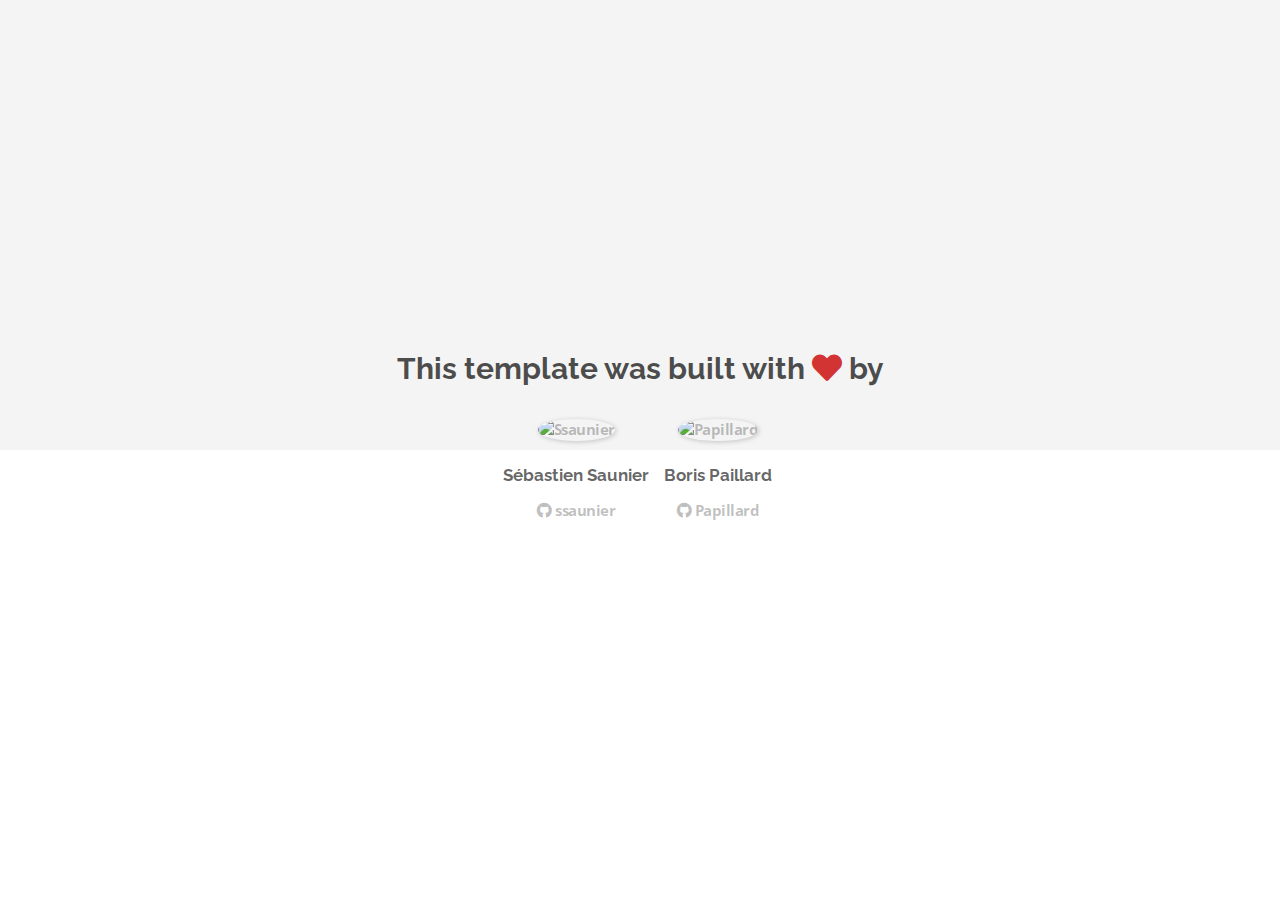
==== about.html @ 68788ffa "Automated commit at 2018-11-05 10:00:54 UTC by middleman-deploy 2.0.0-alpha" ====
<!doctype html>
<html>
  <head>
    <meta charset="utf-8">
    <meta http-equiv="x-ua-compatible" content="ie=edge">
    <meta name="viewport"
          content="width=device-width, initial-scale=1, shrink-to-fit=no">
    <!-- Use the title from a page's frontmatter if it has one -->
    <title>Le Wagon - Middleman - About</title>
    <link href="stylesheets/application-d8451641.css" rel="stylesheet" />
    <script src="javascripts/application-93de88c9.js"></script>
    <link href="images/favicon-f15af148.png" rel="icon" type="image/png" />
  </head>
  <body>
    <div id="about">
  <div class="about-content">
    <h1>This template was built with <i class="fas fa-heart"></i> by</h1>
    <ul class="list-inline">
        <li>
<a href="https://kitt.lewagon.com/alumni/ssaunier" target="_blank">            <img src="https://kitt.lewagon.com/placeholder/users/ssaunier" class="img-circle" alt="Ssaunier" />
</a>          <h2>Sébastien Saunier</h2>
          <p>
<a href="https://github.com/ssaunier" target="_blank">              <i class="fab fa-github"></i> ssaunier
</a>          </p>
        </li>
        <li>
<a href="https://kitt.lewagon.com/alumni/Papillard" target="_blank">            <img src="https://kitt.lewagon.com/placeholder/users/Papillard" class="img-circle" alt="Papillard" />
</a>          <h2>Boris Paillard</h2>
          <p>
<a href="https://github.com/Papillard" target="_blank">              <i class="fab fa-github"></i> Papillard
</a>          </p>
        </li>
    </ul>
  </div>
</div>

  </body>
</html>
---- stylesheets/application-d8451641.css ----
@import url("https://fonts.googleapis.com/css?family=Open+Sans:400,300,700|Raleway:400,100,300,700,500");/*!
 * Bootstrap v3.3.7 (http://getbootstrap.com)
 * Copyright 2011-2016 Twitter, Inc.
 * Licensed under MIT (https://github.com/twbs/bootstrap/blob/master/LICENSE)
 *//*! normalize.css v3.0.3 | MIT License | github.com/necolas/normalize.css */html{font-family:sans-serif;-ms-text-size-adjust:100%;-webkit-text-size-adjust:100%}body{margin:0}article,aside,details,figcaption,figure,footer,header,hgroup,main,menu,nav,section,summary{display:block}audio,canvas,progress,video{display:inline-block;vertical-align:baseline}audio:not([controls]){display:none;height:0}[hidden],template{display:none}a{background-color:transparent}a:active,a:hover{outline:0}abbr[title]{border-bottom:1px dotted}b,strong{font-weight:bold}dfn{font-style:italic}h1{font-size:2em;margin:0.67em 0}mark{background:#ff0;color:#000}small{font-size:80%}sub,sup{font-size:75%;line-height:0;position:relative;vertical-align:baseline}sup{top:-0.5em}sub{bottom:-0.25em}img{border:0}svg:not(:root){overflow:hidden}figure{margin:1em 40px}hr{-webkit-box-sizing:content-box;box-sizing:content-box;height:0}pre{overflow:auto}code,kbd,pre,samp{font-family:monospace, monospace;font-size:1em}button,input,optgroup,select,textarea{color:inherit;font:inherit;margin:0}button{overflow:visible}button,select{text-transform:none}button,html input[type="button"],input[type="reset"],input[type="submit"]{-webkit-appearance:button;cursor:pointer}button[disabled],html input[disabled]{cursor:default}button::-moz-focus-inner,input::-moz-focus-inner{border:0;padding:0}input{line-height:normal}input[type="checkbox"],input[type="radio"]{-webkit-box-sizing:border-box;box-sizing:border-box;padding:0}input[type="number"]::-webkit-inner-spin-button,input[type="number"]::-webkit-outer-spin-button{height:auto}input[type="search"]{-webkit-appearance:textfield;-webkit-box-sizing:content-box;box-sizing:content-box}input[type="search"]::-webkit-search-cancel-button,input[type="search"]::-webkit-search-decoration{-webkit-appearance:none}fieldset{border:1px solid #c0c0c0;margin:0 2px;padding:0.35em 0.625em 0.75em}legend{border:0;padding:0}textarea{overflow:auto}optgroup{font-weight:bold}table{border-collapse:collapse;border-spacing:0}td,th{padding:0}/*! Source: https://github.com/h5bp/html5-boilerplate/blob/master/src/css/main.css */@media print{*,*:before,*:after{background:transparent !important;color:#000 !important;-webkit-box-shadow:none !important;box-shadow:none !important;text-shadow:none !important}a,a:visited{text-decoration:underline}a[href]:after{content:" (" attr(href) ")"}abbr[title]:after{content:" (" attr(title) ")"}a[href^="#"]:after,a[href^="javascript:"]:after{content:""}pre,blockquote{border:1px solid #999;page-break-inside:avoid}thead{display:table-header-group}tr,img{page-break-inside:avoid}img{max-width:100% !important}p,h2,h3{orphans:3;widows:3}h2,h3{page-break-after:avoid}.navbar{display:none}.btn>.caret,.dropup>.btn>.caret{border-top-color:#000 !important}.label{border:1px solid #000}.table{border-collapse:collapse !important}.table td,.table th{background-color:#fff !important}.table-bordered th,.table-bordered td{border:1px solid #ddd !important}}@font-face{font-family:'Glyphicons Halflings';src:url("../assets/bootstrap/glyphicons-halflings-regular-86b6f62b.eot");src:url("../assets/bootstrap/glyphicons-halflings-regular-86b6f62b.eot?#iefix") format("embedded-opentype"),url("../assets/bootstrap/glyphicons-halflings-regular-ca35b697.woff2") format("woff2"),url("../assets/bootstrap/glyphicons-halflings-regular-278e49a8.woff") format("woff"),url("../assets/bootstrap/glyphicons-halflings-regular-44bc1850.ttf") format("truetype"),url("../assets/bootstrap/glyphicons-halflings-regular-de51a849.svg#glyphicons_halflingsregular") format("svg")}.glyphicon{position:relative;top:1px;display:inline-block;font-family:'Glyphicons Halflings';font-style:normal;font-weight:normal;line-height:1;-webkit-font-smoothing:antialiased;-moz-osx-font-smoothing:grayscale}.glyphicon-asterisk:before{content:"\002a"}.glyphicon-plus:before{content:"\002b"}.glyphicon-euro:before,.glyphicon-eur:before{content:"\20ac"}.glyphicon-minus:before{content:"\2212"}.glyphicon-cloud:before{content:"\2601"}.glyphicon-envelope:before{content:"\2709"}.glyphicon-pencil:before{content:"\270f"}.glyphicon-glass:before{content:"\e001"}.glyphicon-music:before{content:"\e002"}.glyphicon-search:before{content:"\e003"}.glyphicon-heart:before{content:"\e005"}.glyphicon-star:before{content:"\e006"}.glyphicon-star-empty:before{content:"\e007"}.glyphicon-user:before{content:"\e008"}.glyphicon-film:before{content:"\e009"}.glyphicon-th-large:before{content:"\e010"}.glyphicon-th:before{content:"\e011"}.glyphicon-th-list:before{content:"\e012"}.glyphicon-ok:before{content:"\e013"}.glyphicon-remove:before{content:"\e014"}.glyphicon-zoom-in:before{content:"\e015"}.glyphicon-zoom-out:before{content:"\e016"}.glyphicon-off:before{content:"\e017"}.glyphicon-signal:before{content:"\e018"}.glyphicon-cog:before{content:"\e019"}.glyphicon-trash:before{content:"\e020"}.glyphicon-home:before{content:"\e021"}.glyphicon-file:before{content:"\e022"}.glyphicon-time:before{content:"\e023"}.glyphicon-road:before{content:"\e024"}.glyphicon-download-alt:before{content:"\e025"}.glyphicon-download:before{content:"\e026"}.glyphicon-upload:before{content:"\e027"}.glyphicon-inbox:before{content:"\e028"}.glyphicon-play-circle:before{content:"\e029"}.glyphicon-repeat:before{content:"\e030"}.glyphicon-refresh:before{content:"\e031"}.glyphicon-list-alt:before{content:"\e032"}.glyphicon-lock:before{content:"\e033"}.glyphicon-flag:before{content:"\e034"}.glyphicon-headphones:before{content:"\e035"}.glyphicon-volume-off:before{content:"\e036"}.glyphicon-volume-down:before{content:"\e037"}.glyphicon-volume-up:before{content:"\e038"}.glyphicon-qrcode:before{content:"\e039"}.glyphicon-barcode:before{content:"\e040"}.glyphicon-tag:before{content:"\e041"}.glyphicon-tags:before{content:"\e042"}.glyphicon-book:before{content:"\e043"}.glyphicon-bookmark:before{content:"\e044"}.glyphicon-print:before{content:"\e045"}.glyphicon-camera:before{content:"\e046"}.glyphicon-font:before{content:"\e047"}.glyphicon-bold:before{content:"\e048"}.glyphicon-italic:before{content:"\e049"}.glyphicon-text-height:before{content:"\e050"}.glyphicon-text-width:before{content:"\e051"}.glyphicon-align-left:before{content:"\e052"}.glyphicon-align-center:before{content:"\e053"}.glyphicon-align-right:before{content:"\e054"}.glyphicon-align-justify:before{content:"\e055"}.glyphicon-list:before{content:"\e056"}.glyphicon-indent-left:before{content:"\e057"}.glyphicon-indent-right:before{content:"\e058"}.glyphicon-facetime-video:before{content:"\e059"}.glyphicon-picture:before{content:"\e060"}.glyphicon-map-marker:before{content:"\e062"}.glyphicon-adjust:before{content:"\e063"}.glyphicon-tint:before{content:"\e064"}.glyphicon-edit:before{content:"\e065"}.glyphicon-share:before{content:"\e066"}.glyphicon-check:before{content:"\e067"}.glyphicon-move:before{content:"\e068"}.glyphicon-step-backward:before{content:"\e069"}.glyphicon-fast-backward:before{content:"\e070"}.glyphicon-backward:before{content:"\e071"}.glyphicon-play:before{content:"\e072"}.glyphicon-pause:before{content:"\e073"}.glyphicon-stop:before{content:"\e074"}.glyphicon-forward:before{content:"\e075"}.glyphicon-fast-forward:before{content:"\e076"}.glyphicon-step-forward:before{content:"\e077"}.glyphicon-eject:before{content:"\e078"}.glyphicon-chevron-left:before{content:"\e079"}.glyphicon-chevron-right:before{content:"\e080"}.glyphicon-plus-sign:before{content:"\e081"}.glyphicon-minus-sign:before{content:"\e082"}.glyphicon-remove-sign:before{content:"\e083"}.glyphicon-ok-sign:before{content:"\e084"}.glyphicon-question-sign:before{content:"\e085"}.glyphicon-info-sign:before{content:"\e086"}.glyphicon-screenshot:before{content:"\e087"}.glyphicon-remove-circle:before{content:"\e088"}.glyphicon-ok-circle:before{content:"\e089"}.glyphicon-ban-circle:before{content:"\e090"}.glyphicon-arrow-left:before{content:"\e091"}.glyphicon-arrow-right:before{content:"\e092"}.glyphicon-arrow-up:before{content:"\e093"}.glyphicon-arrow-down:before{content:"\e094"}.glyphicon-share-alt:before{content:"\e095"}.glyphicon-resize-full:before{content:"\e096"}.glyphicon-resize-small:before{content:"\e097"}.glyphicon-exclamation-sign:before{content:"\e101"}.glyphicon-gift:before{content:"\e102"}.glyphicon-leaf:before{content:"\e103"}.glyphicon-fire:before{content:"\e104"}.glyphicon-eye-open:before{content:"\e105"}.glyphicon-eye-close:before{content:"\e106"}.glyphicon-warning-sign:before{content:"\e107"}.glyphicon-plane:before{content:"\e108"}.glyphicon-calendar:before{content:"\e109"}.glyphicon-random:before{content:"\e110"}.glyphicon-comment:before{content:"\e111"}.glyphicon-magnet:before{content:"\e112"}.glyphicon-chevron-up:before{content:"\e113"}.glyphicon-chevron-down:before{content:"\e114"}.glyphicon-retweet:before{content:"\e115"}.glyphicon-shopping-cart:before{content:"\e116"}.glyphicon-folder-close:before{content:"\e117"}.glyphicon-folder-open:before{content:"\e118"}.glyphicon-resize-vertical:before{content:"\e119"}.glyphicon-resize-horizontal:before{content:"\e120"}.glyphicon-hdd:before{content:"\e121"}.glyphicon-bullhorn:before{content:"\e122"}.glyphicon-bell:before{content:"\e123"}.glyphicon-certificate:before{content:"\e124"}.glyphicon-thumbs-up:before{content:"\e125"}.glyphicon-thumbs-down:before{content:"\e126"}.glyphicon-hand-right:before{content:"\e127"}.glyphicon-hand-left:before{content:"\e128"}.glyphicon-hand-up:before{content:"\e129"}.glyphicon-hand-down:before{content:"\e130"}.glyphicon-circle-arrow-right:before{content:"\e131"}.glyphicon-circle-arrow-left:before{content:"\e132"}.glyphicon-circle-arrow-up:before{content:"\e133"}.glyphicon-circle-arrow-down:before{content:"\e134"}.glyphicon-globe:before{content:"\e135"}.glyphicon-wrench:before{content:"\e136"}.glyphicon-tasks:before{content:"\e137"}.glyphicon-filter:before{content:"\e138"}.glyphicon-briefcase:before{content:"\e139"}.glyphicon-fullscreen:before{content:"\e140"}.glyphicon-dashboard:before{content:"\e141"}.glyphicon-paperclip:before{content:"\e142"}.glyphicon-heart-empty:before{content:"\e143"}.glyphicon-link:before{content:"\e144"}.glyphicon-phone:before{content:"\e145"}.glyphicon-pushpin:before{content:"\e146"}.glyphicon-usd:before{content:"\e148"}.glyphicon-gbp:before{content:"\e149"}.glyphicon-sort:before{content:"\e150"}.glyphicon-sort-by-alphabet:before{content:"\e151"}.glyphicon-sort-by-alphabet-alt:before{content:"\e152"}.glyphicon-sort-by-order:before{content:"\e153"}.glyphicon-sort-by-order-alt:before{content:"\e154"}.glyphicon-sort-by-attributes:before{content:"\e155"}.glyphicon-sort-by-attributes-alt:before{content:"\e156"}.glyphicon-unchecked:before{content:"\e157"}.glyphicon-expand:before{content:"\e158"}.glyphicon-collapse-down:before{content:"\e159"}.glyphicon-collapse-up:before{content:"\e160"}.glyphicon-log-in:before{content:"\e161"}.glyphicon-flash:before{content:"\e162"}.glyphicon-log-out:before{content:"\e163"}.glyphicon-new-window:before{content:"\e164"}.glyphicon-record:before{content:"\e165"}.glyphicon-save:before{content:"\e166"}.glyphicon-open:before{content:"\e167"}.glyphicon-saved:before{content:"\e168"}.glyphicon-import:before{content:"\e169"}.glyphicon-export:before{content:"\e170"}.glyphicon-send:before{content:"\e171"}.glyphicon-floppy-disk:before{content:"\e172"}.glyphicon-floppy-saved:before{content:"\e173"}.glyphicon-floppy-remove:before{content:"\e174"}.glyphicon-floppy-save:before{content:"\e175"}.glyphicon-floppy-open:before{content:"\e176"}.glyphicon-credit-card:before{content:"\e177"}.glyphicon-transfer:before{content:"\e178"}.glyphicon-cutlery:before{content:"\e179"}.glyphicon-header:before{content:"\e180"}.glyphicon-compressed:before{content:"\e181"}.glyphicon-earphone:before{content:"\e182"}.glyphicon-phone-alt:before{content:"\e183"}.glyphicon-tower:before{content:"\e184"}.glyphicon-stats:before{content:"\e185"}.glyphicon-sd-video:before{content:"\e186"}.glyphicon-hd-video:before{content:"\e187"}.glyphicon-subtitles:before{content:"\e188"}.glyphicon-sound-stereo:before{content:"\e189"}.glyphicon-sound-dolby:before{content:"\e190"}.glyphicon-sound-5-1:before{content:"\e191"}.glyphicon-sound-6-1:before{content:"\e192"}.glyphicon-sound-7-1:before{content:"\e193"}.glyphicon-copyright-mark:before{content:"\e194"}.glyphicon-registration-mark:before{content:"\e195"}.glyphicon-cloud-download:before{content:"\e197"}.glyphicon-cloud-upload:before{content:"\e198"}.glyphicon-tree-conifer:before{content:"\e199"}.glyphicon-tree-deciduous:before{content:"\e200"}.glyphicon-cd:before{content:"\e201"}.glyphicon-save-file:before{content:"\e202"}.glyphicon-open-file:before{content:"\e203"}.glyphicon-level-up:before{content:"\e204"}.glyphicon-copy:before{content:"\e205"}.glyphicon-paste:before{content:"\e206"}.glyphicon-alert:before{content:"\e209"}.glyphicon-equalizer:before{content:"\e210"}.glyphicon-king:before{content:"\e211"}.glyphicon-queen:before{content:"\e212"}.glyphicon-pawn:before{content:"\e213"}.glyphicon-bishop:before{content:"\e214"}.glyphicon-knight:before{content:"\e215"}.glyphicon-baby-formula:before{content:"\e216"}.glyphicon-tent:before{content:"\26fa"}.glyphicon-blackboard:before{content:"\e218"}.glyphicon-bed:before{content:"\e219"}.glyphicon-apple:before{content:"\f8ff"}.glyphicon-erase:before{content:"\e221"}.glyphicon-hourglass:before{content:"\231b"}.glyphicon-lamp:before{content:"\e223"}.glyphicon-duplicate:before{content:"\e224"}.glyphicon-piggy-bank:before{content:"\e225"}.glyphicon-scissors:before{content:"\e226"}.glyphicon-bitcoin:before{content:"\e227"}.glyphicon-btc:before{content:"\e227"}.glyphicon-xbt:before{content:"\e227"}.glyphicon-yen:before{content:"\00a5"}.glyphicon-jpy:before{content:"\00a5"}.glyphicon-ruble:before{content:"\20bd"}.glyphicon-rub:before{content:"\20bd"}.glyphicon-scale:before{content:"\e230"}.glyphicon-ice-lolly:before{content:"\e231"}.glyphicon-ice-lolly-tasted:before{content:"\e232"}.glyphicon-education:before{content:"\e233"}.glyphicon-option-horizontal:before{content:"\e234"}.glyphicon-option-vertical:before{content:"\e235"}.glyphicon-menu-hamburger:before{content:"\e236"}.glyphicon-modal-window:before{content:"\e237"}.glyphicon-oil:before{content:"\e238"}.glyphicon-grain:before{content:"\e239"}.glyphicon-sunglasses:before{content:"\e240"}.glyphicon-text-size:before{content:"\e241"}.glyphicon-text-color:before{content:"\e242"}.glyphicon-text-background:before{content:"\e243"}.glyphicon-object-align-top:before{content:"\e244"}.glyphicon-object-align-bottom:before{content:"\e245"}.glyphicon-object-align-horizontal:before{content:"\e246"}.glyphicon-object-align-left:before{content:"\e247"}.glyphicon-object-align-vertical:before{content:"\e248"}.glyphicon-object-align-right:before{content:"\e249"}.glyphicon-triangle-right:before{content:"\e250"}.glyphicon-triangle-left:before{content:"\e251"}.glyphicon-triangle-bottom:before{content:"\e252"}.glyphicon-triangle-top:before{content:"\e253"}.glyphicon-console:before{content:"\e254"}.glyphicon-superscript:before{content:"\e255"}.glyphicon-subscript:before{content:"\e256"}.glyphicon-menu-left:before{content:"\e257"}.glyphicon-menu-right:before{content:"\e258"}.glyphicon-menu-down:before{content:"\e259"}.glyphicon-menu-up:before{content:"\e260"}*{-webkit-box-sizing:border-box;box-sizing:border-box}*:before,*:after{-webkit-box-sizing:border-box;box-sizing:border-box}html{font-size:10px;-webkit-tap-highlight-color:transparent}body{font-family:"Open Sans", "Helvetica", "sans-serif";font-size:18px;line-height:1.42857143;color:#333333;background-color:#F4F4F4}input,button,select,textarea{font-family:inherit;font-size:inherit;line-height:inherit}a{color:#469AE0;text-decoration:none}a:hover,a:focus{color:#1f74ba;text-decoration:underline}a:focus{outline:5px auto -webkit-focus-ring-color;outline-offset:-2px}figure{margin:0}img{vertical-align:middle}.img-responsive{display:block;max-width:100%;height:auto}.img-rounded{border-radius:2px}.img-thumbnail{padding:4px;line-height:1.42857143;background-color:#F4F4F4;border:1px solid #ddd;border-radius:2px;-webkit-transition:all 0.2s ease-in-out;transition:all 0.2s ease-in-out;display:inline-block;max-width:100%;height:auto}.img-circle{border-radius:50%}hr{margin-top:25px;margin-bottom:25px;border:0;border-top:1px solid #eeeeee}.sr-only{position:absolute;width:1px;height:1px;margin:-1px;padding:0;overflow:hidden;clip:rect(0, 0, 0, 0);border:0}.sr-only-focusable:active,.sr-only-focusable:focus{position:static;width:auto;height:auto;margin:0;overflow:visible;clip:auto}[role="button"]{cursor:pointer}h1,h2,h3,h4,h5,h6,.h1,.h2,.h3,.h4,.h5,.h6{font-family:"Raleway", "Helvetica", "sans-serif";font-weight:500;line-height:1.1;color:inherit}h1 small,h1 .small,h2 small,h2 .small,h3 small,h3 .small,h4 small,h4 .small,h5 small,h5 .small,h6 small,h6 .small,.h1 small,.h1 .small,.h2 small,.h2 .small,.h3 small,.h3 .small,.h4 small,.h4 .small,.h5 small,.h5 .small,.h6 small,.h6 .small{font-weight:normal;line-height:1;color:#777777}h1,.h1,h2,.h2,h3,.h3{margin-top:25px;margin-bottom:12.5px}h1 small,h1 .small,.h1 small,.h1 .small,h2 small,h2 .small,.h2 small,.h2 .small,h3 small,h3 .small,.h3 small,.h3 .small{font-size:65%}h4,.h4,h5,.h5,h6,.h6{margin-top:12.5px;margin-bottom:12.5px}h4 small,h4 .small,.h4 small,.h4 .small,h5 small,h5 .small,.h5 small,.h5 .small,h6 small,h6 .small,.h6 small,.h6 .small{font-size:75%}h1,.h1{font-size:46px}h2,.h2{font-size:38px}h3,.h3{font-size:31px}h4,.h4{font-size:23px}h5,.h5{font-size:18px}h6,.h6{font-size:16px}p{margin:0 0 12.5px}.lead{margin-bottom:25px;font-size:20px;font-weight:300;line-height:1.4}@media (min-width: 768px){.lead{font-size:27px}}small,.small{font-size:88%}mark,.mark{background-color:#fcf8e3;padding:.2em}.text-left{text-align:left}.text-right{text-align:right}.text-center{text-align:center}.text-justify{text-align:justify}.text-nowrap{white-space:nowrap}.text-lowercase{text-transform:lowercase}.text-uppercase,.initialism{text-transform:uppercase}.text-capitalize{text-transform:capitalize}.text-muted{color:#777777}.text-primary{color:#469AE0}a.text-primary:hover,a.text-primary:focus{color:#2381d0}.text-success{color:#3c763d}a.text-success:hover,a.text-success:focus{color:#2b542c}.text-info{color:#31708f}a.text-info:hover,a.text-info:focus{color:#245269}.text-warning{color:#8a6d3b}a.text-warning:hover,a.text-warning:focus{color:#66512c}.text-danger{color:#a94442}a.text-danger:hover,a.text-danger:focus{color:#843534}.bg-primary{color:#fff}.bg-primary{background-color:#469AE0}a.bg-primary:hover,a.bg-primary:focus{background-color:#2381d0}.bg-success{background-color:#dff0d8}a.bg-success:hover,a.bg-success:focus{background-color:#c1e2b3}.bg-info{background-color:#d9edf7}a.bg-info:hover,a.bg-info:focus{background-color:#afd9ee}.bg-warning{background-color:#fcf8e3}a.bg-warning:hover,a.bg-warning:focus{background-color:#f7ecb5}.bg-danger{background-color:#f2dede}a.bg-danger:hover,a.bg-danger:focus{background-color:#e4b9b9}.page-header{padding-bottom:11.5px;margin:50px 0 25px;border-bottom:1px solid #eeeeee}ul,ol{margin-top:0;margin-bottom:12.5px}ul ul,ul ol,ol ul,ol ol{margin-bottom:0}.list-unstyled{padding-left:0;list-style:none}.list-inline{padding-left:0;list-style:none;margin-left:-5px}.list-inline>li{display:inline-block;padding-left:5px;padding-right:5px}dl{margin-top:0;margin-bottom:25px}dt,dd{line-height:1.42857143}dt{font-weight:bold}dd{margin-left:0}.dl-horizontal dd:before,.dl-horizontal dd:after{content:" ";display:table}.dl-horizontal dd:after{clear:both}@media (min-width: 768px){.dl-horizontal dt{float:left;width:160px;clear:left;text-align:right;overflow:hidden;text-overflow:ellipsis;white-space:nowrap}.dl-horizontal dd{margin-left:180px}}abbr[title],abbr[data-original-title]{cursor:help;border-bottom:1px dotted #777777}.initialism{font-size:90%}blockquote{padding:12.5px 25px;margin:0 0 25px;font-size:22.5px;border-left:5px solid #eeeeee}blockquote p:last-child,blockquote ul:last-child,blockquote ol:last-child{margin-bottom:0}blockquote footer,blockquote small,blockquote .small{display:block;font-size:80%;line-height:1.42857143;color:#777777}blockquote footer:before,blockquote small:before,blockquote .small:before{content:'\2014 \00A0'}.blockquote-reverse,blockquote.pull-right{padding-right:15px;padding-left:0;border-right:5px solid #eeeeee;border-left:0;text-align:right}.blockquote-reverse footer:before,.blockquote-reverse small:before,.blockquote-reverse .small:before,blockquote.pull-right footer:before,blockquote.pull-right small:before,blockquote.pull-right .small:before{content:''}.blockquote-reverse footer:after,.blockquote-reverse small:after,.blockquote-reverse .small:after,blockquote.pull-right footer:after,blockquote.pull-right small:after,blockquote.pull-right .small:after{content:'\00A0 \2014'}address{margin-bottom:25px;font-style:normal;line-height:1.42857143}code,kbd,pre,samp{font-family:Menlo, Monaco, Consolas, "Courier New", monospace}code{padding:2px 4px;font-size:90%;color:#c7254e;background-color:#f9f2f4;border-radius:2px}kbd{padding:2px 4px;font-size:90%;color:#fff;background-color:#333;border-radius:2px;-webkit-box-shadow:inset 0 -1px 0 rgba(0,0,0,0.25);box-shadow:inset 0 -1px 0 rgba(0,0,0,0.25)}kbd kbd{padding:0;font-size:100%;font-weight:bold;-webkit-box-shadow:none;box-shadow:none}pre{display:block;padding:12px;margin:0 0 12.5px;font-size:17px;line-height:1.42857143;word-break:break-all;word-wrap:break-word;color:#333333;background-color:#f5f5f5;border:1px solid #ccc;border-radius:2px}pre code{padding:0;font-size:inherit;color:inherit;white-space:pre-wrap;background-color:transparent;border-radius:0}.pre-scrollable{max-height:340px;overflow-y:scroll}.container{margin-right:auto;margin-left:auto;padding-left:15px;padding-right:15px}.container:before,.container:after{content:" ";display:table}.container:after{clear:both}@media (min-width: 768px){.container{width:750px}}@media (min-width: 992px){.container{width:970px}}@media (min-width: 1200px){.container{width:1170px}}.container-fluid{margin-right:auto;margin-left:auto;padding-left:15px;padding-right:15px}.container-fluid:before,.container-fluid:after{content:" ";display:table}.container-fluid:after{clear:both}.row{margin-left:-15px;margin-right:-15px}.row:before,.row:after{content:" ";display:table}.row:after{clear:both}.col-xs-1,.col-sm-1,.col-md-1,.col-lg-1,.col-xs-2,.col-sm-2,.col-md-2,.col-lg-2,.col-xs-3,.col-sm-3,.col-md-3,.col-lg-3,.col-xs-4,.col-sm-4,.col-md-4,.col-lg-4,.col-xs-5,.col-sm-5,.col-md-5,.col-lg-5,.col-xs-6,.col-sm-6,.col-md-6,.col-lg-6,.col-xs-7,.col-sm-7,.col-md-7,.col-lg-7,.col-xs-8,.col-sm-8,.col-md-8,.col-lg-8,.col-xs-9,.col-sm-9,.col-md-9,.col-lg-9,.col-xs-10,.col-sm-10,.col-md-10,.col-lg-10,.col-xs-11,.col-sm-11,.col-md-11,.col-lg-11,.col-xs-12,.col-sm-12,.col-md-12,.col-lg-12{position:relative;min-height:1px;padding-left:15px;padding-right:15px}.col-xs-1,.col-xs-2,.col-xs-3,.col-xs-4,.col-xs-5,.col-xs-6,.col-xs-7,.col-xs-8,.col-xs-9,.col-xs-10,.col-xs-11,.col-xs-12{float:left}.col-xs-1{width:8.33333333%}.col-xs-2{width:16.66666667%}.col-xs-3{width:25%}.col-xs-4{width:33.33333333%}.col-xs-5{width:41.66666667%}.col-xs-6{width:50%}.col-xs-7{width:58.33333333%}.col-xs-8{width:66.66666667%}.col-xs-9{width:75%}.col-xs-10{width:83.33333333%}.col-xs-11{width:91.66666667%}.col-xs-12{width:100%}.col-xs-pull-0{right:auto}.col-xs-pull-1{right:8.33333333%}.col-xs-pull-2{right:16.66666667%}.col-xs-pull-3{right:25%}.col-xs-pull-4{right:33.33333333%}.col-xs-pull-5{right:41.66666667%}.col-xs-pull-6{right:50%}.col-xs-pull-7{right:58.33333333%}.col-xs-pull-8{right:66.66666667%}.col-xs-pull-9{right:75%}.col-xs-pull-10{right:83.33333333%}.col-xs-pull-11{right:91.66666667%}.col-xs-pull-12{right:100%}.col-xs-push-0{left:auto}.col-xs-push-1{left:8.33333333%}.col-xs-push-2{left:16.66666667%}.col-xs-push-3{left:25%}.col-xs-push-4{left:33.33333333%}.col-xs-push-5{left:41.66666667%}.col-xs-push-6{left:50%}.col-xs-push-7{left:58.33333333%}.col-xs-push-8{left:66.66666667%}.col-xs-push-9{left:75%}.col-xs-push-10{left:83.33333333%}.col-xs-push-11{left:91.66666667%}.col-xs-push-12{left:100%}.col-xs-offset-0{margin-left:0%}.col-xs-offset-1{margin-left:8.33333333%}.col-xs-offset-2{margin-left:16.66666667%}.col-xs-offset-3{margin-left:25%}.col-xs-offset-4{margin-left:33.33333333%}.col-xs-offset-5{margin-left:41.66666667%}.col-xs-offset-6{margin-left:50%}.col-xs-offset-7{margin-left:58.33333333%}.col-xs-offset-8{margin-left:66.66666667%}.col-xs-offset-9{margin-left:75%}.col-xs-offset-10{margin-left:83.33333333%}.col-xs-offset-11{margin-left:91.66666667%}.col-xs-offset-12{margin-left:100%}@media (min-width: 768px){.col-sm-1,.col-sm-2,.col-sm-3,.col-sm-4,.col-sm-5,.col-sm-6,.col-sm-7,.col-sm-8,.col-sm-9,.col-sm-10,.col-sm-11,.col-sm-12{float:left}.col-sm-1{width:8.33333333%}.col-sm-2{width:16.66666667%}.col-sm-3{width:25%}.col-sm-4{width:33.33333333%}.col-sm-5{width:41.66666667%}.col-sm-6{width:50%}.col-sm-7{width:58.33333333%}.col-sm-8{width:66.66666667%}.col-sm-9{width:75%}.col-sm-10{width:83.33333333%}.col-sm-11{width:91.66666667%}.col-sm-12{width:100%}.col-sm-pull-0{right:auto}.col-sm-pull-1{right:8.33333333%}.col-sm-pull-2{right:16.66666667%}.col-sm-pull-3{right:25%}.col-sm-pull-4{right:33.33333333%}.col-sm-pull-5{right:41.66666667%}.col-sm-pull-6{right:50%}.col-sm-pull-7{right:58.33333333%}.col-sm-pull-8{right:66.66666667%}.col-sm-pull-9{right:75%}.col-sm-pull-10{right:83.33333333%}.col-sm-pull-11{right:91.66666667%}.col-sm-pull-12{right:100%}.col-sm-push-0{left:auto}.col-sm-push-1{left:8.33333333%}.col-sm-push-2{left:16.66666667%}.col-sm-push-3{left:25%}.col-sm-push-4{left:33.33333333%}.col-sm-push-5{left:41.66666667%}.col-sm-push-6{left:50%}.col-sm-push-7{left:58.33333333%}.col-sm-push-8{left:66.66666667%}.col-sm-push-9{left:75%}.col-sm-push-10{left:83.33333333%}.col-sm-push-11{left:91.66666667%}.col-sm-push-12{left:100%}.col-sm-offset-0{margin-left:0%}.col-sm-offset-1{margin-left:8.33333333%}.col-sm-offset-2{margin-left:16.66666667%}.col-sm-offset-3{margin-left:25%}.col-sm-offset-4{margin-left:33.33333333%}.col-sm-offset-5{margin-left:41.66666667%}.col-sm-offset-6{margin-left:50%}.col-sm-offset-7{margin-left:58.33333333%}.col-sm-offset-8{margin-left:66.66666667%}.col-sm-offset-9{margin-left:75%}.col-sm-offset-10{margin-left:83.33333333%}.col-sm-offset-11{margin-left:91.66666667%}.col-sm-offset-12{margin-left:100%}}@media (min-width: 992px){.col-md-1,.col-md-2,.col-md-3,.col-md-4,.col-md-5,.col-md-6,.col-md-7,.col-md-8,.col-md-9,.col-md-10,.col-md-11,.col-md-12{float:left}.col-md-1{width:8.33333333%}.col-md-2{width:16.66666667%}.col-md-3{width:25%}.col-md-4{width:33.33333333%}.col-md-5{width:41.66666667%}.col-md-6{width:50%}.col-md-7{width:58.33333333%}.col-md-8{width:66.66666667%}.col-md-9{width:75%}.col-md-10{width:83.33333333%}.col-md-11{width:91.66666667%}.col-md-12{width:100%}.col-md-pull-0{right:auto}.col-md-pull-1{right:8.33333333%}.col-md-pull-2{right:16.66666667%}.col-md-pull-3{right:25%}.col-md-pull-4{right:33.33333333%}.col-md-pull-5{right:41.66666667%}.col-md-pull-6{right:50%}.col-md-pull-7{right:58.33333333%}.col-md-pull-8{right:66.66666667%}.col-md-pull-9{right:75%}.col-md-pull-10{right:83.33333333%}.col-md-pull-11{right:91.66666667%}.col-md-pull-12{right:100%}.col-md-push-0{left:auto}.col-md-push-1{left:8.33333333%}.col-md-push-2{left:16.66666667%}.col-md-push-3{left:25%}.col-md-push-4{left:33.33333333%}.col-md-push-5{left:41.66666667%}.col-md-push-6{left:50%}.col-md-push-7{left:58.33333333%}.col-md-push-8{left:66.66666667%}.col-md-push-9{left:75%}.col-md-push-10{left:83.33333333%}.col-md-push-11{left:91.66666667%}.col-md-push-12{left:100%}.col-md-offset-0{margin-left:0%}.col-md-offset-1{margin-left:8.33333333%}.col-md-offset-2{margin-left:16.66666667%}.col-md-offset-3{margin-left:25%}.col-md-offset-4{margin-left:33.33333333%}.col-md-offset-5{margin-left:41.66666667%}.col-md-offset-6{margin-left:50%}.col-md-offset-7{margin-left:58.33333333%}.col-md-offset-8{margin-left:66.66666667%}.col-md-offset-9{margin-left:75%}.col-md-offset-10{margin-left:83.33333333%}.col-md-offset-11{margin-left:91.66666667%}.col-md-offset-12{margin-left:100%}}@media (min-width: 1200px){.col-lg-1,.col-lg-2,.col-lg-3,.col-lg-4,.col-lg-5,.col-lg-6,.col-lg-7,.col-lg-8,.col-lg-9,.col-lg-10,.col-lg-11,.col-lg-12{float:left}.col-lg-1{width:8.33333333%}.col-lg-2{width:16.66666667%}.col-lg-3{width:25%}.col-lg-4{width:33.33333333%}.col-lg-5{width:41.66666667%}.col-lg-6{width:50%}.col-lg-7{width:58.33333333%}.col-lg-8{width:66.66666667%}.col-lg-9{width:75%}.col-lg-10{width:83.33333333%}.col-lg-11{width:91.66666667%}.col-lg-12{width:100%}.col-lg-pull-0{right:auto}.col-lg-pull-1{right:8.33333333%}.col-lg-pull-2{right:16.66666667%}.col-lg-pull-3{right:25%}.col-lg-pull-4{right:33.33333333%}.col-lg-pull-5{right:41.66666667%}.col-lg-pull-6{right:50%}.col-lg-pull-7{right:58.33333333%}.col-lg-pull-8{right:66.66666667%}.col-lg-pull-9{right:75%}.col-lg-pull-10{right:83.33333333%}.col-lg-pull-11{right:91.66666667%}.col-lg-pull-12{right:100%}.col-lg-push-0{left:auto}.col-lg-push-1{left:8.33333333%}.col-lg-push-2{left:16.66666667%}.col-lg-push-3{left:25%}.col-lg-push-4{left:33.33333333%}.col-lg-push-5{left:41.66666667%}.col-lg-push-6{left:50%}.col-lg-push-7{left:58.33333333%}.col-lg-push-8{left:66.66666667%}.col-lg-push-9{left:75%}.col-lg-push-10{left:83.33333333%}.col-lg-push-11{left:91.66666667%}.col-lg-push-12{left:100%}.col-lg-offset-0{margin-left:0%}.col-lg-offset-1{margin-left:8.33333333%}.col-lg-offset-2{margin-left:16.66666667%}.col-lg-offset-3{margin-left:25%}.col-lg-offset-4{margin-left:33.33333333%}.col-lg-offset-5{margin-left:41.66666667%}.col-lg-offset-6{margin-left:50%}.col-lg-offset-7{margin-left:58.33333333%}.col-lg-offset-8{margin-left:66.66666667%}.col-lg-offset-9{margin-left:75%}.col-lg-offset-10{margin-left:83.33333333%}.col-lg-offset-11{margin-left:91.66666667%}.col-lg-offset-12{margin-left:100%}}table{background-color:transparent}caption{padding-top:8px;padding-bottom:8px;color:#777777;text-align:left}th{text-align:left}.table{width:100%;max-width:100%;margin-bottom:25px}.table>thead>tr>th,.table>thead>tr>td,.table>tbody>tr>th,.table>tbody>tr>td,.table>tfoot>tr>th,.table>tfoot>tr>td{padding:8px;line-height:1.42857143;vertical-align:top;border-top:1px solid #ddd}.table>thead>tr>th{vertical-align:bottom;border-bottom:2px solid #ddd}.table>caption+thead>tr:first-child>th,.table>caption+thead>tr:first-child>td,.table>colgroup+thead>tr:first-child>th,.table>colgroup+thead>tr:first-child>td,.table>thead:first-child>tr:first-child>th,.table>thead:first-child>tr:first-child>td{border-top:0}.table>tbody+tbody{border-top:2px solid #ddd}.table .table{background-color:#F4F4F4}.table-condensed>thead>tr>th,.table-condensed>thead>tr>td,.table-condensed>tbody>tr>th,.table-condensed>tbody>tr>td,.table-condensed>tfoot>tr>th,.table-condensed>tfoot>tr>td{padding:5px}.table-bordered{border:1px solid #ddd}.table-bordered>thead>tr>th,.table-bordered>thead>tr>td,.table-bordered>tbody>tr>th,.table-bordered>tbody>tr>td,.table-bordered>tfoot>tr>th,.table-bordered>tfoot>tr>td{border:1px solid #ddd}.table-bordered>thead>tr>th,.table-bordered>thead>tr>td{border-bottom-width:2px}.table-striped>tbody>tr:nth-of-type(odd){background-color:#f9f9f9}.table-hover>tbody>tr:hover{background-color:#f5f5f5}table col[class*="col-"]{position:static;float:none;display:table-column}table td[class*="col-"],table th[class*="col-"]{position:static;float:none;display:table-cell}.table>thead>tr>td.active,.table>thead>tr>th.active,.table>thead>tr.active>td,.table>thead>tr.active>th,.table>tbody>tr>td.active,.table>tbody>tr>th.active,.table>tbody>tr.active>td,.table>tbody>tr.active>th,.table>tfoot>tr>td.active,.table>tfoot>tr>th.active,.table>tfoot>tr.active>td,.table>tfoot>tr.active>th{background-color:#f5f5f5}.table-hover>tbody>tr>td.active:hover,.table-hover>tbody>tr>th.active:hover,.table-hover>tbody>tr.active:hover>td,.table-hover>tbody>tr:hover>.active,.table-hover>tbody>tr.active:hover>th{background-color:#e8e8e8}.table>thead>tr>td.success,.table>thead>tr>th.success,.table>thead>tr.success>td,.table>thead>tr.success>th,.table>tbody>tr>td.success,.table>tbody>tr>th.success,.table>tbody>tr.success>td,.table>tbody>tr.success>th,.table>tfoot>tr>td.success,.table>tfoot>tr>th.success,.table>tfoot>tr.success>td,.table>tfoot>tr.success>th{background-color:#dff0d8}.table-hover>tbody>tr>td.success:hover,.table-hover>tbody>tr>th.success:hover,.table-hover>tbody>tr.success:hover>td,.table-hover>tbody>tr:hover>.success,.table-hover>tbody>tr.success:hover>th{background-color:#d0e9c6}.table>thead>tr>td.info,.table>thead>tr>th.info,.table>thead>tr.info>td,.table>thead>tr.info>th,.table>tbody>tr>td.info,.table>tbody>tr>th.info,.table>tbody>tr.info>td,.table>tbody>tr.info>th,.table>tfoot>tr>td.info,.table>tfoot>tr>th.info,.table>tfoot>tr.info>td,.table>tfoot>tr.info>th{background-color:#d9edf7}.table-hover>tbody>tr>td.info:hover,.table-hover>tbody>tr>th.info:hover,.table-hover>tbody>tr.info:hover>td,.table-hover>tbody>tr:hover>.info,.table-hover>tbody>tr.info:hover>th{background-color:#c4e3f3}.table>thead>tr>td.warning,.table>thead>tr>th.warning,.table>thead>tr.warning>td,.table>thead>tr.warning>th,.table>tbody>tr>td.warning,.table>tbody>tr>th.warning,.table>tbody>tr.warning>td,.table>tbody>tr.warning>th,.table>tfoot>tr>td.warning,.table>tfoot>tr>th.warning,.table>tfoot>tr.warning>td,.table>tfoot>tr.warning>th{background-color:#fcf8e3}.table-hover>tbody>tr>td.warning:hover,.table-hover>tbody>tr>th.warning:hover,.table-hover>tbody>tr.warning:hover>td,.table-hover>tbody>tr:hover>.warning,.table-hover>tbody>tr.warning:hover>th{background-color:#faf2cc}.table>thead>tr>td.danger,.table>thead>tr>th.danger,.table>thead>tr.danger>td,.table>thead>tr.danger>th,.table>tbody>tr>td.danger,.table>tbody>tr>th.danger,.table>tbody>tr.danger>td,.table>tbody>tr.danger>th,.table>tfoot>tr>td.danger,.table>tfoot>tr>th.danger,.table>tfoot>tr.danger>td,.table>tfoot>tr.danger>th{background-color:#f2dede}.table-hover>tbody>tr>td.danger:hover,.table-hover>tbody>tr>th.danger:hover,.table-hover>tbody>tr.danger:hover>td,.table-hover>tbody>tr:hover>.danger,.table-hover>tbody>tr.danger:hover>th{background-color:#ebcccc}.table-responsive{overflow-x:auto;min-height:0.01%}@media screen and (max-width: 767px){.table-responsive{width:100%;margin-bottom:18.75px;overflow-y:hidden;-ms-overflow-style:-ms-autohiding-scrollbar;border:1px solid #ddd}.table-responsive>.table{margin-bottom:0}.table-responsive>.table>thead>tr>th,.table-responsive>.table>thead>tr>td,.table-responsive>.table>tbody>tr>th,.table-responsive>.table>tbody>tr>td,.table-responsive>.table>tfoot>tr>th,.table-responsive>.table>tfoot>tr>td{white-space:nowrap}.table-responsive>.table-bordered{border:0}.table-responsive>.table-bordered>thead>tr>th:first-child,.table-responsive>.table-bordered>thead>tr>td:first-child,.table-responsive>.table-bordered>tbody>tr>th:first-child,.table-responsive>.table-bordered>tbody>tr>td:first-child,.table-responsive>.table-bordered>tfoot>tr>th:first-child,.table-responsive>.table-bordered>tfoot>tr>td:first-child{border-left:0}.table-responsive>.table-bordered>thead>tr>th:last-child,.table-responsive>.table-bordered>thead>tr>td:last-child,.table-responsive>.table-bordered>tbody>tr>th:last-child,.table-responsive>.table-bordered>tbody>tr>td:last-child,.table-responsive>.table-bordered>tfoot>tr>th:last-child,.table-responsive>.table-bordered>tfoot>tr>td:last-child{border-right:0}.table-responsive>.table-bordered>tbody>tr:last-child>th,.table-responsive>.table-bordered>tbody>tr:last-child>td,.table-responsive>.table-bordered>tfoot>tr:last-child>th,.table-responsive>.table-bordered>tfoot>tr:last-child>td{border-bottom:0}}fieldset{padding:0;margin:0;border:0;min-width:0}legend{display:block;width:100%;padding:0;margin-bottom:25px;font-size:27px;line-height:inherit;color:#333333;border:0;border-bottom:1px solid #e5e5e5}label{display:inline-block;max-width:100%;margin-bottom:5px;font-weight:bold}input[type="search"]{-webkit-box-sizing:border-box;box-sizing:border-box}input[type="radio"],input[type="checkbox"]{margin:4px 0 0;margin-top:1px \9;line-height:normal}input[type="file"]{display:block}input[type="range"]{display:block;width:100%}select[multiple],select[size]{height:auto}input[type="file"]:focus,input[type="radio"]:focus,input[type="checkbox"]:focus{outline:5px auto -webkit-focus-ring-color;outline-offset:-2px}output{display:block;padding-top:7px;font-size:18px;line-height:1.42857143;color:#000000}.form-control{display:block;width:100%;height:39px;padding:6px 12px;font-size:18px;line-height:1.42857143;color:#000000;background-color:#fff;background-image:none;border:1px solid #ccc;border-radius:2px;-webkit-box-shadow:inset 0 1px 1px rgba(0,0,0,0.075);box-shadow:inset 0 1px 1px rgba(0,0,0,0.075);-webkit-transition:border-color ease-in-out 0.15s, box-shadow ease-in-out 0.15s;-webkit-transition:border-color ease-in-out 0.15s, -webkit-box-shadow ease-in-out 0.15s;transition:border-color ease-in-out 0.15s, -webkit-box-shadow ease-in-out 0.15s;transition:border-color ease-in-out 0.15s, box-shadow ease-in-out 0.15s;transition:border-color ease-in-out 0.15s, box-shadow ease-in-out 0.15s, -webkit-box-shadow ease-in-out 0.15s}.form-control:focus{border-color:#66afe9;outline:0;-webkit-box-shadow:inset 0 1px 1px rgba(0,0,0,0.075),0 0 8px rgba(102,175,233,0.6);box-shadow:inset 0 1px 1px rgba(0,0,0,0.075),0 0 8px rgba(102,175,233,0.6)}.form-control::-moz-placeholder{color:#999;opacity:1}.form-control:-ms-input-placeholder{color:#999}.form-control::-webkit-input-placeholder{color:#999}.form-control::-ms-expand{border:0;background-color:transparent}.form-control[disabled],.form-control[readonly],fieldset[disabled] .form-control{background-color:#eeeeee;opacity:1}.form-control[disabled],fieldset[disabled] .form-control{cursor:not-allowed}textarea.form-control{height:auto}input[type="search"]{-webkit-appearance:none}@media screen and (-webkit-min-device-pixel-ratio: 0){input[type="date"].form-control,input[type="time"].form-control,input[type="datetime-local"].form-control,input[type="month"].form-control{line-height:39px}input[type="date"].input-sm,.input-group-sm>input[type="date"].form-control,.input-group-sm>input[type="date"].input-group-addon,.input-group-sm>.input-group-btn>input[type="date"].btn,.input-group-sm input[type="date"],input[type="time"].input-sm,.input-group-sm>input[type="time"].form-control,.input-group-sm>input[type="time"].input-group-addon,.input-group-sm>.input-group-btn>input[type="time"].btn,.input-group-sm input[type="time"],input[type="datetime-local"].input-sm,.input-group-sm>input[type="datetime-local"].form-control,.input-group-sm>input[type="datetime-local"].input-group-addon,.input-group-sm>.input-group-btn>input[type="datetime-local"].btn,.input-group-sm input[type="datetime-local"],input[type="month"].input-sm,.input-group-sm>input[type="month"].form-control,.input-group-sm>input[type="month"].input-group-addon,.input-group-sm>.input-group-btn>input[type="month"].btn,.input-group-sm input[type="month"]{line-height:36px}input[type="date"].input-lg,.input-group-lg>input[type="date"].form-control,.input-group-lg>input[type="date"].input-group-addon,.input-group-lg>.input-group-btn>input[type="date"].btn,.input-group-lg input[type="date"],input[type="time"].input-lg,.input-group-lg>input[type="time"].form-control,.input-group-lg>input[type="time"].input-group-addon,.input-group-lg>.input-group-btn>input[type="time"].btn,.input-group-lg input[type="time"],input[type="datetime-local"].input-lg,.input-group-lg>input[type="datetime-local"].form-control,.input-group-lg>input[type="datetime-local"].input-group-addon,.input-group-lg>.input-group-btn>input[type="datetime-local"].btn,.input-group-lg input[type="datetime-local"],input[type="month"].input-lg,.input-group-lg>input[type="month"].form-control,.input-group-lg>input[type="month"].input-group-addon,.input-group-lg>.input-group-btn>input[type="month"].btn,.input-group-lg input[type="month"]{line-height:53px}}.form-group{margin-bottom:15px}.radio,.checkbox{position:relative;display:block;margin-top:10px;margin-bottom:10px}.radio label,.checkbox label{min-height:25px;padding-left:20px;margin-bottom:0;font-weight:normal;cursor:pointer}.radio input[type="radio"],.radio-inline input[type="radio"],.checkbox input[type="checkbox"],.checkbox-inline input[type="checkbox"]{position:absolute;margin-left:-20px;margin-top:4px \9}.radio+.radio,.checkbox+.checkbox{margin-top:-5px}.radio-inline,.checkbox-inline{position:relative;display:inline-block;padding-left:20px;margin-bottom:0;vertical-align:middle;font-weight:normal;cursor:pointer}.radio-inline+.radio-inline,.checkbox-inline+.checkbox-inline{margin-top:0;margin-left:10px}input[type="radio"][disabled],input[type="radio"].disabled,fieldset[disabled] input[type="radio"],input[type="checkbox"][disabled],input[type="checkbox"].disabled,fieldset[disabled] input[type="checkbox"]{cursor:not-allowed}.radio-inline.disabled,fieldset[disabled] .radio-inline,.checkbox-inline.disabled,fieldset[disabled] .checkbox-inline{cursor:not-allowed}.radio.disabled label,fieldset[disabled] .radio label,.checkbox.disabled label,fieldset[disabled] .checkbox label{cursor:not-allowed}.form-control-static{padding-top:7px;padding-bottom:7px;margin-bottom:0;min-height:43px}.form-control-static.input-lg,.input-group-lg>.form-control-static.form-control,.input-group-lg>.form-control-static.input-group-addon,.input-group-lg>.input-group-btn>.form-control-static.btn,.form-control-static.input-sm,.input-group-sm>.form-control-static.form-control,.input-group-sm>.form-control-static.input-group-addon,.input-group-sm>.input-group-btn>.form-control-static.btn{padding-left:0;padding-right:0}.input-sm,.input-group-sm>.form-control,.input-group-sm>.input-group-addon,.input-group-sm>.input-group-btn>.btn{height:36px;padding:5px 10px;font-size:16px;line-height:1.5;border-radius:2px}select.input-sm,.input-group-sm>select.form-control,.input-group-sm>select.input-group-addon,.input-group-sm>.input-group-btn>select.btn{height:36px;line-height:36px}textarea.input-sm,.input-group-sm>textarea.form-control,.input-group-sm>textarea.input-group-addon,.input-group-sm>.input-group-btn>textarea.btn,select[multiple].input-sm,.input-group-sm>select[multiple].form-control,.input-group-sm>select[multiple].input-group-addon,.input-group-sm>.input-group-btn>select[multiple].btn{height:auto}.form-group-sm .form-control{height:36px;padding:5px 10px;font-size:16px;line-height:1.5;border-radius:2px}.form-group-sm select.form-control{height:36px;line-height:36px}.form-group-sm textarea.form-control,.form-group-sm select[multiple].form-control{height:auto}.form-group-sm .form-control-static{height:36px;min-height:41px;padding:6px 10px;font-size:16px;line-height:1.5}.input-lg,.input-group-lg>.form-control,.input-group-lg>.input-group-addon,.input-group-lg>.input-group-btn>.btn{height:53px;padding:10px 16px;font-size:23px;line-height:1.3333333;border-radius:2px}select.input-lg,.input-group-lg>select.form-control,.input-group-lg>select.input-group-addon,.input-group-lg>.input-group-btn>select.btn{height:53px;line-height:53px}textarea.input-lg,.input-group-lg>textarea.form-control,.input-group-lg>textarea.input-group-addon,.input-group-lg>.input-group-btn>textarea.btn,select[multiple].input-lg,.input-group-lg>select[multiple].form-control,.input-group-lg>select[multiple].input-group-addon,.input-group-lg>.input-group-btn>select[multiple].btn{height:auto}.form-group-lg .form-control{height:53px;padding:10px 16px;font-size:23px;line-height:1.3333333;border-radius:2px}.form-group-lg select.form-control{height:53px;line-height:53px}.form-group-lg textarea.form-control,.form-group-lg select[multiple].form-control{height:auto}.form-group-lg .form-control-static{height:53px;min-height:48px;padding:11px 16px;font-size:23px;line-height:1.3333333}.has-feedback{position:relative}.has-feedback .form-control{padding-right:48.75px}.form-control-feedback{position:absolute;top:0;right:0;z-index:2;display:block;width:39px;height:39px;line-height:39px;text-align:center;pointer-events:none}.input-lg+.form-control-feedback,.input-group-lg>.form-control+.form-control-feedback,.input-group-lg>.input-group-addon+.form-control-feedback,.input-group-lg>.input-group-btn>.btn+.form-control-feedback,.input-group-lg+.form-control-feedback,.form-group-lg .form-control+.form-control-feedback{width:53px;height:53px;line-height:53px}.input-sm+.form-control-feedback,.input-group-sm>.form-control+.form-control-feedback,.input-group-sm>.input-group-addon+.form-control-feedback,.input-group-sm>.input-group-btn>.btn+.form-control-feedback,.input-group-sm+.form-control-feedback,.form-group-sm .form-control+.form-control-feedback{width:36px;height:36px;line-height:36px}.has-success .help-block,.has-success .control-label,.has-success .radio,.has-success .checkbox,.has-success .radio-inline,.has-success .checkbox-inline,.has-success.radio label,.has-success.checkbox label,.has-success.radio-inline label,.has-success.checkbox-inline label{color:#3c763d}.has-success .form-control{border-color:#3c763d;-webkit-box-shadow:inset 0 1px 1px rgba(0,0,0,0.075);box-shadow:inset 0 1px 1px rgba(0,0,0,0.075)}.has-success .form-control:focus{border-color:#2b542c;-webkit-box-shadow:inset 0 1px 1px rgba(0,0,0,0.075),0 0 6px #67b168;box-shadow:inset 0 1px 1px rgba(0,0,0,0.075),0 0 6px #67b168}.has-success .input-group-addon{color:#3c763d;border-color:#3c763d;background-color:#dff0d8}.has-success .form-control-feedback{color:#3c763d}.has-warning .help-block,.has-warning .control-label,.has-warning .radio,.has-warning .checkbox,.has-warning .radio-inline,.has-warning .checkbox-inline,.has-warning.radio label,.has-warning.checkbox label,.has-warning.radio-inline label,.has-warning.checkbox-inline label{color:#8a6d3b}.has-warning .form-control{border-color:#8a6d3b;-webkit-box-shadow:inset 0 1px 1px rgba(0,0,0,0.075);box-shadow:inset 0 1px 1px rgba(0,0,0,0.075)}.has-warning .form-control:focus{border-color:#66512c;-webkit-box-shadow:inset 0 1px 1px rgba(0,0,0,0.075),0 0 6px #c0a16b;box-shadow:inset 0 1px 1px rgba(0,0,0,0.075),0 0 6px #c0a16b}.has-warning .input-group-addon{color:#8a6d3b;border-color:#8a6d3b;background-color:#fcf8e3}.has-warning .form-control-feedback{color:#8a6d3b}.has-error .help-block,.has-error .control-label,.has-error .radio,.has-error .checkbox,.has-error .radio-inline,.has-error .checkbox-inline,.has-error.radio label,.has-error.checkbox label,.has-error.radio-inline label,.has-error.checkbox-inline label{color:#a94442}.has-error .form-control{border-color:#a94442;-webkit-box-shadow:inset 0 1px 1px rgba(0,0,0,0.075);box-shadow:inset 0 1px 1px rgba(0,0,0,0.075)}.has-error .form-control:focus{border-color:#843534;-webkit-box-shadow:inset 0 1px 1px rgba(0,0,0,0.075),0 0 6px #ce8483;box-shadow:inset 0 1px 1px rgba(0,0,0,0.075),0 0 6px #ce8483}.has-error .input-group-addon{color:#a94442;border-color:#a94442;background-color:#f2dede}.has-error .form-control-feedback{color:#a94442}.has-feedback label ~ .form-control-feedback{top:30px}.has-feedback label.sr-only ~ .form-control-feedback{top:0}.help-block{display:block;margin-top:5px;margin-bottom:10px;color:#737373}@media (min-width: 768px){.form-inline .form-group{display:inline-block;margin-bottom:0;vertical-align:middle}.form-inline .form-control{display:inline-block;width:auto;vertical-align:middle}.form-inline .form-control-static{display:inline-block}.form-inline .input-group{display:inline-table;vertical-align:middle}.form-inline .input-group .input-group-addon,.form-inline .input-group .input-group-btn,.form-inline .input-group .form-control{width:auto}.form-inline .input-group>.form-control{width:100%}.form-inline .control-label{margin-bottom:0;vertical-align:middle}.form-inline .radio,.form-inline .checkbox{display:inline-block;margin-top:0;margin-bottom:0;vertical-align:middle}.form-inline .radio label,.form-inline .checkbox label{padding-left:0}.form-inline .radio input[type="radio"],.form-inline .checkbox input[type="checkbox"]{position:relative;margin-left:0}.form-inline .has-feedback .form-control-feedback{top:0}}.form-horizontal .radio,.form-horizontal .checkbox,.form-horizontal .radio-inline,.form-horizontal .checkbox-inline{margin-top:0;margin-bottom:0;padding-top:7px}.form-horizontal .radio,.form-horizontal .checkbox{min-height:32px}.form-horizontal .form-group{margin-left:-15px;margin-right:-15px}.form-horizontal .form-group:before,.form-horizontal .form-group:after{content:" ";display:table}.form-horizontal .form-group:after{clear:both}@media (min-width: 768px){.form-horizontal .control-label{text-align:right;margin-bottom:0;padding-top:7px}}.form-horizontal .has-feedback .form-control-feedback{right:15px}@media (min-width: 768px){.form-horizontal .form-group-lg .control-label{padding-top:11px;font-size:23px}}@media (min-width: 768px){.form-horizontal .form-group-sm .control-label{padding-top:6px;font-size:16px}}.btn{display:inline-block;margin-bottom:0;font-weight:normal;text-align:center;vertical-align:middle;-ms-touch-action:manipulation;touch-action:manipulation;cursor:pointer;background-image:none;border:1px solid transparent;white-space:nowrap;padding:6px 12px;font-size:18px;line-height:1.42857143;border-radius:2px;-webkit-user-select:none;-moz-user-select:none;-ms-user-select:none;user-select:none}.btn:focus,.btn.focus,.btn:active:focus,.btn:active.focus,.btn.active:focus,.btn.active.focus{outline:5px auto -webkit-focus-ring-color;outline-offset:-2px}.btn:hover,.btn:focus,.btn.focus{color:#333;text-decoration:none}.btn:active,.btn.active{outline:0;background-image:none;-webkit-box-shadow:inset 0 3px 5px rgba(0,0,0,0.125);box-shadow:inset 0 3px 5px rgba(0,0,0,0.125)}.btn.disabled,.btn[disabled],fieldset[disabled] .btn{cursor:not-allowed;opacity:0.65;filter:alpha(opacity=65);-webkit-box-shadow:none;box-shadow:none}a.btn.disabled,fieldset[disabled] a.btn{pointer-events:none}.btn-default{color:#333;background-color:#fff;border-color:#ccc}.btn-default:focus,.btn-default.focus{color:#333;background-color:#e6e6e6;border-color:#8c8c8c}.btn-default:hover{color:#333;background-color:#e6e6e6;border-color:#adadad}.btn-default:active,.btn-default.active,.open>.btn-default.dropdown-toggle{color:#333;background-color:#e6e6e6;border-color:#adadad}.btn-default:active:hover,.btn-default:active:focus,.btn-default:active.focus,.btn-default.active:hover,.btn-default.active:focus,.btn-default.active.focus,.open>.btn-default.dropdown-toggle:hover,.open>.btn-default.dropdown-toggle:focus,.open>.btn-default.dropdown-toggle.focus{color:#333;background-color:#d4d4d4;border-color:#8c8c8c}.btn-default:active,.btn-default.active,.open>.btn-default.dropdown-toggle{background-image:none}.btn-default.disabled:hover,.btn-default.disabled:focus,.btn-default.disabled.focus,.btn-default[disabled]:hover,.btn-default[disabled]:focus,.btn-default[disabled].focus,fieldset[disabled] .btn-default:hover,fieldset[disabled] .btn-default:focus,fieldset[disabled] .btn-default.focus{background-color:#fff;border-color:#ccc}.btn-default .badge{color:#fff;background-color:#333}.btn-primary{color:#fff;background-color:#469AE0;border-color:#308edc}.btn-primary:focus,.btn-primary.focus{color:#fff;background-color:#2381d0;border-color:#144b79}.btn-primary:hover{color:#fff;background-color:#2381d0;border-color:#1e6eb2}.btn-primary:active,.btn-primary.active,.open>.btn-primary.dropdown-toggle{color:#fff;background-color:#2381d0;border-color:#1e6eb2}.btn-primary:active:hover,.btn-primary:active:focus,.btn-primary:active.focus,.btn-primary.active:hover,.btn-primary.active:focus,.btn-primary.active.focus,.open>.btn-primary.dropdown-toggle:hover,.open>.btn-primary.dropdown-toggle:focus,.open>.btn-primary.dropdown-toggle.focus{color:#fff;background-color:#1e6eb2;border-color:#144b79}.btn-primary:active,.btn-primary.active,.open>.btn-primary.dropdown-toggle{background-image:none}.btn-primary.disabled:hover,.btn-primary.disabled:focus,.btn-primary.disabled.focus,.btn-primary[disabled]:hover,.btn-primary[disabled]:focus,.btn-primary[disabled].focus,fieldset[disabled] .btn-primary:hover,fieldset[disabled] .btn-primary:focus,fieldset[disabled] .btn-primary.focus{background-color:#469AE0;border-color:#308edc}.btn-primary .badge{color:#469AE0;background-color:#fff}.btn-success{color:#fff;background-color:#32B796;border-color:#2da386}.btn-success:focus,.btn-success.focus{color:#fff;background-color:#278f75;border-color:#113f34}.btn-success:hover{color:#fff;background-color:#278f75;border-color:#1f735e}.btn-success:active,.btn-success.active,.open>.btn-success.dropdown-toggle{color:#fff;background-color:#278f75;border-color:#1f735e}.btn-success:active:hover,.btn-success:active:focus,.btn-success:active.focus,.btn-success.active:hover,.btn-success.active:focus,.btn-success.active.focus,.open>.btn-success.dropdown-toggle:hover,.open>.btn-success.dropdown-toggle:focus,.open>.btn-success.dropdown-toggle.focus{color:#fff;background-color:#1f735e;border-color:#113f34}.btn-success:active,.btn-success.active,.open>.btn-success.dropdown-toggle{background-image:none}.btn-success.disabled:hover,.btn-success.disabled:focus,.btn-success.disabled.focus,.btn-success[disabled]:hover,.btn-success[disabled]:focus,.btn-success[disabled].focus,fieldset[disabled] .btn-success:hover,fieldset[disabled] .btn-success:focus,fieldset[disabled] .btn-success.focus{background-color:#32B796;border-color:#2da386}.btn-success .badge{color:#32B796;background-color:#fff}.btn-info{color:#fff;background-color:#FDB631;border-color:#fdad18}.btn-info:focus,.btn-info.focus{color:#fff;background-color:#f9a302;border-color:#946101}.btn-info:hover{color:#fff;background-color:#f9a302;border-color:#d58c02}.btn-info:active,.btn-info.active,.open>.btn-info.dropdown-toggle{color:#fff;background-color:#f9a302;border-color:#d58c02}.btn-info:active:hover,.btn-info:active:focus,.btn-info:active.focus,.btn-info.active:hover,.btn-info.active:focus,.btn-info.active.focus,.open>.btn-info.dropdown-toggle:hover,.open>.btn-info.dropdown-toggle:focus,.open>.btn-info.dropdown-toggle.focus{color:#fff;background-color:#d58c02;border-color:#946101}.btn-info:active,.btn-info.active,.open>.btn-info.dropdown-toggle{background-image:none}.btn-info.disabled:hover,.btn-info.disabled:focus,.btn-info.disabled.focus,.btn-info[disabled]:hover,.btn-info[disabled]:focus,.btn-info[disabled].focus,fieldset[disabled] .btn-info:hover,fieldset[disabled] .btn-info:focus,fieldset[disabled] .btn-info.focus{background-color:#FDB631;border-color:#fdad18}.btn-info .badge{color:#FDB631;background-color:#fff}.btn-warning{color:#fff;background-color:#E67E22;border-color:#d67118}.btn-warning:focus,.btn-warning.focus{color:#fff;background-color:#bf6516;border-color:#64350b}.btn-warning:hover{color:#fff;background-color:#bf6516;border-color:#9f5412}.btn-warning:active,.btn-warning.active,.open>.btn-warning.dropdown-toggle{color:#fff;background-color:#bf6516;border-color:#9f5412}.btn-warning:active:hover,.btn-warning:active:focus,.btn-warning:active.focus,.btn-warning.active:hover,.btn-warning.active:focus,.btn-warning.active.focus,.open>.btn-warning.dropdown-toggle:hover,.open>.btn-warning.dropdown-toggle:focus,.open>.btn-warning.dropdown-toggle.focus{color:#fff;background-color:#9f5412;border-color:#64350b}.btn-warning:active,.btn-warning.active,.open>.btn-warning.dropdown-toggle{background-image:none}.btn-warning.disabled:hover,.btn-warning.disabled:focus,.btn-warning.disabled.focus,.btn-warning[disabled]:hover,.btn-warning[disabled]:focus,.btn-warning[disabled].focus,fieldset[disabled] .btn-warning:hover,fieldset[disabled] .btn-warning:focus,fieldset[disabled] .btn-warning.focus{background-color:#E67E22;border-color:#d67118}.btn-warning .badge{color:#E67E22;background-color:#fff}.btn-danger{color:#fff;background-color:#EE5F5B;border-color:#ec4844}.btn-danger:focus,.btn-danger.focus{color:#fff;background-color:#e9322d;border-color:#9f1411}.btn-danger:hover{color:#fff;background-color:#e9322d;border-color:#dc1c17}.btn-danger:active,.btn-danger.active,.open>.btn-danger.dropdown-toggle{color:#fff;background-color:#e9322d;border-color:#dc1c17}.btn-danger:active:hover,.btn-danger:active:focus,.btn-danger:active.focus,.btn-danger.active:hover,.btn-danger.active:focus,.btn-danger.active.focus,.open>.btn-danger.dropdown-toggle:hover,.open>.btn-danger.dropdown-toggle:focus,.open>.btn-danger.dropdown-toggle.focus{color:#fff;background-color:#dc1c17;border-color:#9f1411}.btn-danger:active,.btn-danger.active,.open>.btn-danger.dropdown-toggle{background-image:none}.btn-danger.disabled:hover,.btn-danger.disabled:focus,.btn-danger.disabled.focus,.btn-danger[disabled]:hover,.btn-danger[disabled]:focus,.btn-danger[disabled].focus,fieldset[disabled] .btn-danger:hover,fieldset[disabled] .btn-danger:focus,fieldset[disabled] .btn-danger.focus{background-color:#EE5F5B;border-color:#ec4844}.btn-danger .badge{color:#EE5F5B;background-color:#fff}.btn-link{color:#469AE0;font-weight:normal;border-radius:0}.btn-link,.btn-link:active,.btn-link.active,.btn-link[disabled],fieldset[disabled] .btn-link{background-color:transparent;-webkit-box-shadow:none;box-shadow:none}.btn-link,.btn-link:hover,.btn-link:focus,.btn-link:active{border-color:transparent}.btn-link:hover,.btn-link:focus{color:#1f74ba;text-decoration:underline;background-color:transparent}.btn-link[disabled]:hover,.btn-link[disabled]:focus,fieldset[disabled] .btn-link:hover,fieldset[disabled] .btn-link:focus{color:#777777;text-decoration:none}.btn-lg,.btn-group-lg>.btn{padding:10px 16px;font-size:23px;line-height:1.3333333;border-radius:2px}.btn-sm,.btn-group-sm>.btn{padding:5px 10px;font-size:16px;line-height:1.5;border-radius:2px}.btn-xs,.btn-group-xs>.btn{padding:1px 5px;font-size:16px;line-height:1.5;border-radius:2px}.btn-block{display:block;width:100%}.btn-block+.btn-block{margin-top:5px}input[type="submit"].btn-block,input[type="reset"].btn-block,input[type="button"].btn-block{width:100%}.fade{opacity:0;-webkit-transition:opacity 0.15s linear;transition:opacity 0.15s linear}.fade.in{opacity:1}.collapse{display:none}.collapse.in{display:block}tr.collapse.in{display:table-row}tbody.collapse.in{display:table-row-group}.collapsing{position:relative;height:0;overflow:hidden;-webkit-transition-property:height, visibility;transition-property:height, visibility;-webkit-transition-duration:0.35s;transition-duration:0.35s;-webkit-transition-timing-function:ease;transition-timing-function:ease}.caret{display:inline-block;width:0;height:0;margin-left:2px;vertical-align:middle;border-top:4px dashed;border-top:4px solid \9;border-right:4px solid transparent;border-left:4px solid transparent}.dropup,.dropdown{position:relative}.dropdown-toggle:focus{outline:0}.dropdown-menu{position:absolute;top:100%;left:0;z-index:1000;display:none;float:left;min-width:160px;padding:5px 0;margin:2px 0 0;list-style:none;font-size:18px;text-align:left;background-color:#fff;border:1px solid #ccc;border:1px solid rgba(0,0,0,0.15);border-radius:2px;-webkit-box-shadow:0 6px 12px rgba(0,0,0,0.175);box-shadow:0 6px 12px rgba(0,0,0,0.175);background-clip:padding-box}.dropdown-menu.pull-right{right:0;left:auto}.dropdown-menu .divider{height:1px;margin:11.5px 0;overflow:hidden;background-color:#e5e5e5}.dropdown-menu>li>a{display:block;padding:3px 20px;clear:both;font-weight:normal;line-height:1.42857143;color:#333333;white-space:nowrap}.dropdown-menu>li>a:hover,.dropdown-menu>li>a:focus{text-decoration:none;color:#262626;background-color:#f5f5f5}.dropdown-menu>.active>a,.dropdown-menu>.active>a:hover,.dropdown-menu>.active>a:focus{color:#fff;text-decoration:none;outline:0;background-color:#469AE0}.dropdown-menu>.disabled>a,.dropdown-menu>.disabled>a:hover,.dropdown-menu>.disabled>a:focus{color:#777777}.dropdown-menu>.disabled>a:hover,.dropdown-menu>.disabled>a:focus{text-decoration:none;background-color:transparent;background-image:none;filter:progid:DXImageTransform.Microsoft.gradient(enabled = false);cursor:not-allowed}.open>.dropdown-menu{display:block}.open>a{outline:0}.dropdown-menu-right{left:auto;right:0}.dropdown-menu-left{left:0;right:auto}.dropdown-header{display:block;padding:3px 20px;font-size:16px;line-height:1.42857143;color:#777777;white-space:nowrap}.dropdown-backdrop{position:fixed;left:0;right:0;bottom:0;top:0;z-index:990}.pull-right>.dropdown-menu{right:0;left:auto}.dropup .caret,.navbar-fixed-bottom .dropdown .caret{border-top:0;border-bottom:4px dashed;border-bottom:4px solid \9;content:""}.dropup .dropdown-menu,.navbar-fixed-bottom .dropdown .dropdown-menu{top:auto;bottom:100%;margin-bottom:2px}@media (min-width: 768px){.navbar-right .dropdown-menu{right:0;left:auto}.navbar-right .dropdown-menu-left{left:0;right:auto}}.btn-group,.btn-group-vertical{position:relative;display:inline-block;vertical-align:middle}.btn-group>.btn,.btn-group-vertical>.btn{position:relative;float:left}.btn-group>.btn:hover,.btn-group>.btn:focus,.btn-group>.btn:active,.btn-group>.btn.active,.btn-group-vertical>.btn:hover,.btn-group-vertical>.btn:focus,.btn-group-vertical>.btn:active,.btn-group-vertical>.btn.active{z-index:2}.btn-group .btn+.btn,.btn-group .btn+.btn-group,.btn-group .btn-group+.btn,.btn-group .btn-group+.btn-group{margin-left:-1px}.btn-toolbar{margin-left:-5px}.btn-toolbar:before,.btn-toolbar:after{content:" ";display:table}.btn-toolbar:after{clear:both}.btn-toolbar .btn,.btn-toolbar .btn-group,.btn-toolbar .input-group{float:left}.btn-toolbar>.btn,.btn-toolbar>.btn-group,.btn-toolbar>.input-group{margin-left:5px}.btn-group>.btn:not(:first-child):not(:last-child):not(.dropdown-toggle){border-radius:0}.btn-group>.btn:first-child{margin-left:0}.btn-group>.btn:first-child:not(:last-child):not(.dropdown-toggle){border-bottom-right-radius:0;border-top-right-radius:0}.btn-group>.btn:last-child:not(:first-child),.btn-group>.dropdown-toggle:not(:first-child){border-bottom-left-radius:0;border-top-left-radius:0}.btn-group>.btn-group{float:left}.btn-group>.btn-group:not(:first-child):not(:last-child)>.btn{border-radius:0}.btn-group>.btn-group:first-child:not(:last-child)>.btn:last-child,.btn-group>.btn-group:first-child:not(:last-child)>.dropdown-toggle{border-bottom-right-radius:0;border-top-right-radius:0}.btn-group>.btn-group:last-child:not(:first-child)>.btn:first-child{border-bottom-left-radius:0;border-top-left-radius:0}.btn-group .dropdown-toggle:active,.btn-group.open .dropdown-toggle{outline:0}.btn-group>.btn+.dropdown-toggle{padding-left:8px;padding-right:8px}.btn-group>.btn-lg+.dropdown-toggle,.btn-group-lg.btn-group>.btn+.dropdown-toggle{padding-left:12px;padding-right:12px}.btn-group.open .dropdown-toggle{-webkit-box-shadow:inset 0 3px 5px rgba(0,0,0,0.125);box-shadow:inset 0 3px 5px rgba(0,0,0,0.125)}.btn-group.open .dropdown-toggle.btn-link{-webkit-box-shadow:none;box-shadow:none}.btn .caret{margin-left:0}.btn-lg .caret,.btn-group-lg>.btn .caret{border-width:5px 5px 0;border-bottom-width:0}.dropup .btn-lg .caret,.dropup .btn-group-lg>.btn .caret{border-width:0 5px 5px}.btn-group-vertical>.btn,.btn-group-vertical>.btn-group,.btn-group-vertical>.btn-group>.btn{display:block;float:none;width:100%;max-width:100%}.btn-group-vertical>.btn-group:before,.btn-group-vertical>.btn-group:after{content:" ";display:table}.btn-group-vertical>.btn-group:after{clear:both}.btn-group-vertical>.btn-group>.btn{float:none}.btn-group-vertical>.btn+.btn,.btn-group-vertical>.btn+.btn-group,.btn-group-vertical>.btn-group+.btn,.btn-group-vertical>.btn-group+.btn-group{margin-top:-1px;margin-left:0}.btn-group-vertical>.btn:not(:first-child):not(:last-child){border-radius:0}.btn-group-vertical>.btn:first-child:not(:last-child){border-top-right-radius:2px;border-top-left-radius:2px;border-bottom-right-radius:0;border-bottom-left-radius:0}.btn-group-vertical>.btn:last-child:not(:first-child){border-top-right-radius:0;border-top-left-radius:0;border-bottom-right-radius:2px;border-bottom-left-radius:2px}.btn-group-vertical>.btn-group:not(:first-child):not(:last-child)>.btn{border-radius:0}.btn-group-vertical>.btn-group:first-child:not(:last-child)>.btn:last-child,.btn-group-vertical>.btn-group:first-child:not(:last-child)>.dropdown-toggle{border-bottom-right-radius:0;border-bottom-left-radius:0}.btn-group-vertical>.btn-group:last-child:not(:first-child)>.btn:first-child{border-top-right-radius:0;border-top-left-radius:0}.btn-group-justified{display:table;width:100%;table-layout:fixed;border-collapse:separate}.btn-group-justified>.btn,.btn-group-justified>.btn-group{float:none;display:table-cell;width:1%}.btn-group-justified>.btn-group .btn{width:100%}.btn-group-justified>.btn-group .dropdown-menu{left:auto}[data-toggle="buttons"]>.btn input[type="radio"],[data-toggle="buttons"]>.btn input[type="checkbox"],[data-toggle="buttons"]>.btn-group>.btn input[type="radio"],[data-toggle="buttons"]>.btn-group>.btn input[type="checkbox"]{position:absolute;clip:rect(0, 0, 0, 0);pointer-events:none}.input-group{position:relative;display:table;border-collapse:separate}.input-group[class*="col-"]{float:none;padding-left:0;padding-right:0}.input-group .form-control{position:relative;z-index:2;float:left;width:100%;margin-bottom:0}.input-group .form-control:focus{z-index:3}.input-group-addon,.input-group-btn,.input-group .form-control{display:table-cell}.input-group-addon:not(:first-child):not(:last-child),.input-group-btn:not(:first-child):not(:last-child),.input-group .form-control:not(:first-child):not(:last-child){border-radius:0}.input-group-addon,.input-group-btn{width:1%;white-space:nowrap;vertical-align:middle}.input-group-addon{padding:6px 12px;font-size:18px;font-weight:normal;line-height:1;color:#000000;text-align:center;background-color:#eeeeee;border:1px solid #ccc;border-radius:2px}.input-group-addon.input-sm,.input-group-sm>.input-group-addon,.input-group-sm>.input-group-btn>.input-group-addon.btn{padding:5px 10px;font-size:16px;border-radius:2px}.input-group-addon.input-lg,.input-group-lg>.input-group-addon,.input-group-lg>.input-group-btn>.input-group-addon.btn{padding:10px 16px;font-size:23px;border-radius:2px}.input-group-addon input[type="radio"],.input-group-addon input[type="checkbox"]{margin-top:0}.input-group .form-control:first-child,.input-group-addon:first-child,.input-group-btn:first-child>.btn,.input-group-btn:first-child>.btn-group>.btn,.input-group-btn:first-child>.dropdown-toggle,.input-group-btn:last-child>.btn:not(:last-child):not(.dropdown-toggle),.input-group-btn:last-child>.btn-group:not(:last-child)>.btn{border-bottom-right-radius:0;border-top-right-radius:0}.input-group-addon:first-child{border-right:0}.input-group .form-control:last-child,.input-group-addon:last-child,.input-group-btn:last-child>.btn,.input-group-btn:last-child>.btn-group>.btn,.input-group-btn:last-child>.dropdown-toggle,.input-group-btn:first-child>.btn:not(:first-child),.input-group-btn:first-child>.btn-group:not(:first-child)>.btn{border-bottom-left-radius:0;border-top-left-radius:0}.input-group-addon:last-child{border-left:0}.input-group-btn{position:relative;font-size:0;white-space:nowrap}.input-group-btn>.btn{position:relative}.input-group-btn>.btn+.btn{margin-left:-1px}.input-group-btn>.btn:hover,.input-group-btn>.btn:focus,.input-group-btn>.btn:active{z-index:2}.input-group-btn:first-child>.btn,.input-group-btn:first-child>.btn-group{margin-right:-1px}.input-group-btn:last-child>.btn,.input-group-btn:last-child>.btn-group{z-index:2;margin-left:-1px}.nav{margin-bottom:0;padding-left:0;list-style:none}.nav:before,.nav:after{content:" ";display:table}.nav:after{clear:both}.nav>li{position:relative;display:block}.nav>li>a{position:relative;display:block;padding:10px 15px}.nav>li>a:hover,.nav>li>a:focus{text-decoration:none;background-color:#eeeeee}.nav>li.disabled>a{color:#777777}.nav>li.disabled>a:hover,.nav>li.disabled>a:focus{color:#777777;text-decoration:none;background-color:transparent;cursor:not-allowed}.nav .open>a,.nav .open>a:hover,.nav .open>a:focus{background-color:#eeeeee;border-color:#469AE0}.nav .nav-divider{height:1px;margin:11.5px 0;overflow:hidden;background-color:#e5e5e5}.nav>li>a>img{max-width:none}.nav-tabs{border-bottom:1px solid #ddd}.nav-tabs>li{float:left;margin-bottom:-1px}.nav-tabs>li>a{margin-right:2px;line-height:1.42857143;border:1px solid transparent;border-radius:2px 2px 0 0}.nav-tabs>li>a:hover{border-color:#eeeeee #eeeeee #ddd}.nav-tabs>li.active>a,.nav-tabs>li.active>a:hover,.nav-tabs>li.active>a:focus{color:#000000;background-color:#F4F4F4;border:1px solid #ddd;border-bottom-color:transparent;cursor:default}.nav-pills>li{float:left}.nav-pills>li>a{border-radius:2px}.nav-pills>li+li{margin-left:2px}.nav-pills>li.active>a,.nav-pills>li.active>a:hover,.nav-pills>li.active>a:focus{color:#fff;background-color:#469AE0}.nav-stacked>li{float:none}.nav-stacked>li+li{margin-top:2px;margin-left:0}.nav-justified,.nav-tabs.nav-justified{width:100%}.nav-justified>li,.nav-tabs.nav-justified>li{float:none}.nav-justified>li>a,.nav-tabs.nav-justified>li>a{text-align:center;margin-bottom:5px}.nav-justified>.dropdown .dropdown-menu{top:auto;left:auto}@media (min-width: 768px){.nav-justified>li,.nav-tabs.nav-justified>li{display:table-cell;width:1%}.nav-justified>li>a,.nav-tabs.nav-justified>li>a{margin-bottom:0}}.nav-tabs-justified,.nav-tabs.nav-justified{border-bottom:0}.nav-tabs-justified>li>a,.nav-tabs.nav-justified>li>a{margin-right:0;border-radius:2px}.nav-tabs-justified>.active>a,.nav-tabs.nav-justified>.active>a,.nav-tabs-justified>.active>a:hover,.nav-tabs.nav-justified>.active>a:hover,.nav-tabs-justified>.active>a:focus,.nav-tabs.nav-justified>.active>a:focus{border:1px solid #ddd}@media (min-width: 768px){.nav-tabs-justified>li>a,.nav-tabs.nav-justified>li>a{border-bottom:1px solid #ddd;border-radius:2px 2px 0 0}.nav-tabs-justified>.active>a,.nav-tabs.nav-justified>.active>a,.nav-tabs-justified>.active>a:hover,.nav-tabs.nav-justified>.active>a:hover,.nav-tabs-justified>.active>a:focus,.nav-tabs.nav-justified>.active>a:focus{border-bottom-color:#F4F4F4}}.tab-content>.tab-pane{display:none}.tab-content>.active{display:block}.nav-tabs .dropdown-menu{margin-top:-1px;border-top-right-radius:0;border-top-left-radius:0}.navbar{position:relative;min-height:50px;margin-bottom:25px;border:1px solid transparent}.navbar:before,.navbar:after{content:" ";display:table}.navbar:after{clear:both}@media (min-width: 768px){.navbar{border-radius:2px}}.navbar-header:before,.navbar-header:after{content:" ";display:table}.navbar-header:after{clear:both}@media (min-width: 768px){.navbar-header{float:left}}.navbar-collapse{overflow-x:visible;padding-right:15px;padding-left:15px;border-top:1px solid transparent;-webkit-box-shadow:inset 0 1px 0 rgba(255,255,255,0.1);box-shadow:inset 0 1px 0 rgba(255,255,255,0.1);-webkit-overflow-scrolling:touch}.navbar-collapse:before,.navbar-collapse:after{content:" ";display:table}.navbar-collapse:after{clear:both}.navbar-collapse.in{overflow-y:auto}@media (min-width: 768px){.navbar-collapse{width:auto;border-top:0;-webkit-box-shadow:none;box-shadow:none}.navbar-collapse.collapse{display:block !important;height:auto !important;padding-bottom:0;overflow:visible !important}.navbar-collapse.in{overflow-y:visible}.navbar-fixed-top .navbar-collapse,.navbar-static-top .navbar-collapse,.navbar-fixed-bottom .navbar-collapse{padding-left:0;padding-right:0}}.navbar-fixed-top .navbar-collapse,.navbar-fixed-bottom .navbar-collapse{max-height:340px}@media (max-device-width: 480px) and (orientation: landscape){.navbar-fixed-top .navbar-collapse,.navbar-fixed-bottom .navbar-collapse{max-height:200px}}.container>.navbar-header,.container>.navbar-collapse,.container-fluid>.navbar-header,.container-fluid>.navbar-collapse{margin-right:-15px;margin-left:-15px}@media (min-width: 768px){.container>.navbar-header,.container>.navbar-collapse,.container-fluid>.navbar-header,.container-fluid>.navbar-collapse{margin-right:0;margin-left:0}}.navbar-static-top{z-index:1000;border-width:0 0 1px}@media (min-width: 768px){.navbar-static-top{border-radius:0}}.navbar-fixed-top,.navbar-fixed-bottom{position:fixed;right:0;left:0;z-index:1030}@media (min-width: 768px){.navbar-fixed-top,.navbar-fixed-bottom{border-radius:0}}.navbar-fixed-top{top:0;border-width:0 0 1px}.navbar-fixed-bottom{bottom:0;margin-bottom:0;border-width:1px 0 0}.navbar-brand{float:left;padding:12.5px 15px;font-size:23px;line-height:25px;height:50px}.navbar-brand:hover,.navbar-brand:focus{text-decoration:none}.navbar-brand>img{display:block}@media (min-width: 768px){.navbar>.container .navbar-brand,.navbar>.container-fluid .navbar-brand{margin-left:-15px}}.navbar-toggle{position:relative;float:right;margin-right:15px;padding:9px 10px;margin-top:8px;margin-bottom:8px;background-color:transparent;background-image:none;border:1px solid transparent;border-radius:2px}.navbar-toggle:focus{outline:0}.navbar-toggle .icon-bar{display:block;width:22px;height:2px;border-radius:1px}.navbar-toggle .icon-bar+.icon-bar{margin-top:4px}@media (min-width: 768px){.navbar-toggle{display:none}}.navbar-nav{margin:6.25px -15px}.navbar-nav>li>a{padding-top:10px;padding-bottom:10px;line-height:25px}@media (max-width: 767px){.navbar-nav .open .dropdown-menu{position:static;float:none;width:auto;margin-top:0;background-color:transparent;border:0;-webkit-box-shadow:none;box-shadow:none}.navbar-nav .open .dropdown-menu>li>a,.navbar-nav .open .dropdown-menu .dropdown-header{padding:5px 15px 5px 25px}.navbar-nav .open .dropdown-menu>li>a{line-height:25px}.navbar-nav .open .dropdown-menu>li>a:hover,.navbar-nav .open .dropdown-menu>li>a:focus{background-image:none}}@media (min-width: 768px){.navbar-nav{float:left;margin:0}.navbar-nav>li{float:left}.navbar-nav>li>a{padding-top:12.5px;padding-bottom:12.5px}}.navbar-form{margin-left:-15px;margin-right:-15px;padding:10px 15px;border-top:1px solid transparent;border-bottom:1px solid transparent;-webkit-box-shadow:inset 0 1px 0 rgba(255,255,255,0.1),0 1px 0 rgba(255,255,255,0.1);box-shadow:inset 0 1px 0 rgba(255,255,255,0.1),0 1px 0 rgba(255,255,255,0.1);margin-top:5.5px;margin-bottom:5.5px}@media (min-width: 768px){.navbar-form .form-group{display:inline-block;margin-bottom:0;vertical-align:middle}.navbar-form .form-control{display:inline-block;width:auto;vertical-align:middle}.navbar-form .form-control-static{display:inline-block}.navbar-form .input-group{display:inline-table;vertical-align:middle}.navbar-form .input-group .input-group-addon,.navbar-form .input-group .input-group-btn,.navbar-form .input-group .form-control{width:auto}.navbar-form .input-group>.form-control{width:100%}.navbar-form .control-label{margin-bottom:0;vertical-align:middle}.navbar-form .radio,.navbar-form .checkbox{display:inline-block;margin-top:0;margin-bottom:0;vertical-align:middle}.navbar-form .radio label,.navbar-form .checkbox label{padding-left:0}.navbar-form .radio input[type="radio"],.navbar-form .checkbox input[type="checkbox"]{position:relative;margin-left:0}.navbar-form .has-feedback .form-control-feedback{top:0}}@media (max-width: 767px){.navbar-form .form-group{margin-bottom:5px}.navbar-form .form-group:last-child{margin-bottom:0}}@media (min-width: 768px){.navbar-form{width:auto;border:0;margin-left:0;margin-right:0;padding-top:0;padding-bottom:0;-webkit-box-shadow:none;box-shadow:none}}.navbar-nav>li>.dropdown-menu{margin-top:0;border-top-right-radius:0;border-top-left-radius:0}.navbar-fixed-bottom .navbar-nav>li>.dropdown-menu{margin-bottom:0;border-top-right-radius:2px;border-top-left-radius:2px;border-bottom-right-radius:0;border-bottom-left-radius:0}.navbar-btn{margin-top:5.5px;margin-bottom:5.5px}.navbar-btn.btn-sm,.btn-group-sm>.navbar-btn.btn{margin-top:7px;margin-bottom:7px}.navbar-btn.btn-xs,.btn-group-xs>.navbar-btn.btn{margin-top:14px;margin-bottom:14px}.navbar-text{margin-top:12.5px;margin-bottom:12.5px}@media (min-width: 768px){.navbar-text{float:left;margin-left:15px;margin-right:15px}}@media (min-width: 768px){.navbar-left{float:left !important}.navbar-right{float:right !important;margin-right:-15px}.navbar-right ~ .navbar-right{margin-right:0}}.navbar-default{background-color:#f8f8f8;border-color:#e7e7e7}.navbar-default .navbar-brand{color:#777}.navbar-default .navbar-brand:hover,.navbar-default .navbar-brand:focus{color:#5e5e5e;background-color:transparent}.navbar-default .navbar-text{color:#777}.navbar-default .navbar-nav>li>a{color:#777}.navbar-default .navbar-nav>li>a:hover,.navbar-default .navbar-nav>li>a:focus{color:#333;background-color:transparent}.navbar-default .navbar-nav>.active>a,.navbar-default .navbar-nav>.active>a:hover,.navbar-default .navbar-nav>.active>a:focus{color:#555;background-color:#e7e7e7}.navbar-default .navbar-nav>.disabled>a,.navbar-default .navbar-nav>.disabled>a:hover,.navbar-default .navbar-nav>.disabled>a:focus{color:#ccc;background-color:transparent}.navbar-default .navbar-toggle{border-color:#ddd}.navbar-default .navbar-toggle:hover,.navbar-default .navbar-toggle:focus{background-color:#ddd}.navbar-default .navbar-toggle .icon-bar{background-color:#888}.navbar-default .navbar-collapse,.navbar-default .navbar-form{border-color:#e7e7e7}.navbar-default .navbar-nav>.open>a,.navbar-default .navbar-nav>.open>a:hover,.navbar-default .navbar-nav>.open>a:focus{background-color:#e7e7e7;color:#555}@media (max-width: 767px){.navbar-default .navbar-nav .open .dropdown-menu>li>a{color:#777}.navbar-default .navbar-nav .open .dropdown-menu>li>a:hover,.navbar-default .navbar-nav .open .dropdown-menu>li>a:focus{color:#333;background-color:transparent}.navbar-default .navbar-nav .open .dropdown-menu>.active>a,.navbar-default .navbar-nav .open .dropdown-menu>.active>a:hover,.navbar-default .navbar-nav .open .dropdown-menu>.active>a:focus{color:#555;background-color:#e7e7e7}.navbar-default .navbar-nav .open .dropdown-menu>.disabled>a,.navbar-default .navbar-nav .open .dropdown-menu>.disabled>a:hover,.navbar-default .navbar-nav .open .dropdown-menu>.disabled>a:focus{color:#ccc;background-color:transparent}}.navbar-default .navbar-link{color:#777}.navbar-default .navbar-link:hover{color:#333}.navbar-default .btn-link{color:#777}.navbar-default .btn-link:hover,.navbar-default .btn-link:focus{color:#333}.navbar-default .btn-link[disabled]:hover,.navbar-default .btn-link[disabled]:focus,fieldset[disabled] .navbar-default .btn-link:hover,fieldset[disabled] .navbar-default .btn-link:focus{color:#ccc}.navbar-inverse{background-color:#222;border-color:#090909}.navbar-inverse .navbar-brand{color:#9d9d9d}.navbar-inverse .navbar-brand:hover,.navbar-inverse .navbar-brand:focus{color:#fff;background-color:transparent}.navbar-inverse .navbar-text{color:#9d9d9d}.navbar-inverse .navbar-nav>li>a{color:#9d9d9d}.navbar-inverse .navbar-nav>li>a:hover,.navbar-inverse .navbar-nav>li>a:focus{color:#fff;background-color:transparent}.navbar-inverse .navbar-nav>.active>a,.navbar-inverse .navbar-nav>.active>a:hover,.navbar-inverse .navbar-nav>.active>a:focus{color:#fff;background-color:#090909}.navbar-inverse .navbar-nav>.disabled>a,.navbar-inverse .navbar-nav>.disabled>a:hover,.navbar-inverse .navbar-nav>.disabled>a:focus{color:#444;background-color:transparent}.navbar-inverse .navbar-toggle{border-color:#333}.navbar-inverse .navbar-toggle:hover,.navbar-inverse .navbar-toggle:focus{background-color:#333}.navbar-inverse .navbar-toggle .icon-bar{background-color:#fff}.navbar-inverse .navbar-collapse,.navbar-inverse .navbar-form{border-color:#101010}.navbar-inverse .navbar-nav>.open>a,.navbar-inverse .navbar-nav>.open>a:hover,.navbar-inverse .navbar-nav>.open>a:focus{background-color:#090909;color:#fff}@media (max-width: 767px){.navbar-inverse .navbar-nav .open .dropdown-menu>.dropdown-header{border-color:#090909}.navbar-inverse .navbar-nav .open .dropdown-menu .divider{background-color:#090909}.navbar-inverse .navbar-nav .open .dropdown-menu>li>a{color:#9d9d9d}.navbar-inverse .navbar-nav .open .dropdown-menu>li>a:hover,.navbar-inverse .navbar-nav .open .dropdown-menu>li>a:focus{color:#fff;background-color:transparent}.navbar-inverse .navbar-nav .open .dropdown-menu>.active>a,.navbar-inverse .navbar-nav .open .dropdown-menu>.active>a:hover,.navbar-inverse .navbar-nav .open .dropdown-menu>.active>a:focus{color:#fff;background-color:#090909}.navbar-inverse .navbar-nav .open .dropdown-menu>.disabled>a,.navbar-inverse .navbar-nav .open .dropdown-menu>.disabled>a:hover,.navbar-inverse .navbar-nav .open .dropdown-menu>.disabled>a:focus{color:#444;background-color:transparent}}.navbar-inverse .navbar-link{color:#9d9d9d}.navbar-inverse .navbar-link:hover{color:#fff}.navbar-inverse .btn-link{color:#9d9d9d}.navbar-inverse .btn-link:hover,.navbar-inverse .btn-link:focus{color:#fff}.navbar-inverse .btn-link[disabled]:hover,.navbar-inverse .btn-link[disabled]:focus,fieldset[disabled] .navbar-inverse .btn-link:hover,fieldset[disabled] .navbar-inverse .btn-link:focus{color:#444}.breadcrumb{padding:8px 15px;margin-bottom:25px;list-style:none;background-color:#f5f5f5;border-radius:2px}.breadcrumb>li{display:inline-block}.breadcrumb>li+li:before{content:"/ ";padding:0 5px;color:#ccc}.breadcrumb>.active{color:#777777}.pagination{display:inline-block;padding-left:0;margin:25px 0;border-radius:2px}.pagination>li{display:inline}.pagination>li>a,.pagination>li>span{position:relative;float:left;padding:6px 12px;line-height:1.42857143;text-decoration:none;color:#469AE0;background-color:#fff;border:1px solid #ddd;margin-left:-1px}.pagination>li:first-child>a,.pagination>li:first-child>span{margin-left:0;border-bottom-left-radius:2px;border-top-left-radius:2px}.pagination>li:last-child>a,.pagination>li:last-child>span{border-bottom-right-radius:2px;border-top-right-radius:2px}.pagination>li>a:hover,.pagination>li>a:focus,.pagination>li>span:hover,.pagination>li>span:focus{z-index:2;color:#1f74ba;background-color:#eeeeee;border-color:#ddd}.pagination>.active>a,.pagination>.active>a:hover,.pagination>.active>a:focus,.pagination>.active>span,.pagination>.active>span:hover,.pagination>.active>span:focus{z-index:3;color:#fff;background-color:#469AE0;border-color:#469AE0;cursor:default}.pagination>.disabled>span,.pagination>.disabled>span:hover,.pagination>.disabled>span:focus,.pagination>.disabled>a,.pagination>.disabled>a:hover,.pagination>.disabled>a:focus{color:#777777;background-color:#fff;border-color:#ddd;cursor:not-allowed}.pagination-lg>li>a,.pagination-lg>li>span{padding:10px 16px;font-size:23px;line-height:1.3333333}.pagination-lg>li:first-child>a,.pagination-lg>li:first-child>span{border-bottom-left-radius:2px;border-top-left-radius:2px}.pagination-lg>li:last-child>a,.pagination-lg>li:last-child>span{border-bottom-right-radius:2px;border-top-right-radius:2px}.pagination-sm>li>a,.pagination-sm>li>span{padding:5px 10px;font-size:16px;line-height:1.5}.pagination-sm>li:first-child>a,.pagination-sm>li:first-child>span{border-bottom-left-radius:2px;border-top-left-radius:2px}.pagination-sm>li:last-child>a,.pagination-sm>li:last-child>span{border-bottom-right-radius:2px;border-top-right-radius:2px}.pager{padding-left:0;margin:25px 0;list-style:none;text-align:center}.pager:before,.pager:after{content:" ";display:table}.pager:after{clear:both}.pager li{display:inline}.pager li>a,.pager li>span{display:inline-block;padding:5px 14px;background-color:#fff;border:1px solid #ddd;border-radius:15px}.pager li>a:hover,.pager li>a:focus{text-decoration:none;background-color:#eeeeee}.pager .next>a,.pager .next>span{float:right}.pager .previous>a,.pager .previous>span{float:left}.pager .disabled>a,.pager .disabled>a:hover,.pager .disabled>a:focus,.pager .disabled>span{color:#777777;background-color:#fff;cursor:not-allowed}.label{display:inline;padding:.2em .6em .3em;font-size:75%;font-weight:bold;line-height:1;color:#fff;text-align:center;white-space:nowrap;vertical-align:baseline;border-radius:.25em}.label:empty{display:none}.btn .label{position:relative;top:-1px}a.label:hover,a.label:focus{color:#fff;text-decoration:none;cursor:pointer}.label-default{background-color:#777777}.label-default[href]:hover,.label-default[href]:focus{background-color:#5e5e5e}.label-primary{background-color:#469AE0}.label-primary[href]:hover,.label-primary[href]:focus{background-color:#2381d0}.label-success{background-color:#32B796}.label-success[href]:hover,.label-success[href]:focus{background-color:#278f75}.label-info{background-color:#FDB631}.label-info[href]:hover,.label-info[href]:focus{background-color:#f9a302}.label-warning{background-color:#E67E22}.label-warning[href]:hover,.label-warning[href]:focus{background-color:#bf6516}.label-danger{background-color:#EE5F5B}.label-danger[href]:hover,.label-danger[href]:focus{background-color:#e9322d}.badge{display:inline-block;min-width:10px;padding:3px 7px;font-size:16px;font-weight:bold;color:#fff;line-height:1;vertical-align:middle;white-space:nowrap;text-align:center;background-color:#777777;border-radius:10px}.badge:empty{display:none}.btn .badge{position:relative;top:-1px}.btn-xs .badge,.btn-group-xs>.btn .badge,.btn-group-xs>.btn .badge{top:0;padding:1px 5px}.list-group-item.active>.badge,.nav-pills>.active>a>.badge{color:#469AE0;background-color:#fff}.list-group-item>.badge{float:right}.list-group-item>.badge+.badge{margin-right:5px}.nav-pills>li>a>.badge{margin-left:3px}a.badge:hover,a.badge:focus{color:#fff;text-decoration:none;cursor:pointer}.jumbotron{padding-top:30px;padding-bottom:30px;margin-bottom:30px;color:inherit;background-color:#eeeeee}.jumbotron h1,.jumbotron .h1{color:inherit}.jumbotron p{margin-bottom:15px;font-size:27px;font-weight:200}.jumbotron>hr{border-top-color:#d5d5d5}.container .jumbotron,.container-fluid .jumbotron{border-radius:2px;padding-left:15px;padding-right:15px}.jumbotron .container{max-width:100%}@media screen and (min-width: 768px){.jumbotron{padding-top:48px;padding-bottom:48px}.container .jumbotron,.container-fluid .jumbotron{padding-left:60px;padding-right:60px}.jumbotron h1,.jumbotron .h1{font-size:81px}}.thumbnail{display:block;padding:4px;margin-bottom:25px;line-height:1.42857143;background-color:#F4F4F4;border:1px solid #ddd;border-radius:2px;-webkit-transition:border 0.2s ease-in-out;transition:border 0.2s ease-in-out}.thumbnail>img,.thumbnail a>img{display:block;max-width:100%;height:auto;margin-left:auto;margin-right:auto}.thumbnail .caption{padding:9px;color:#333333}a.thumbnail:hover,a.thumbnail:focus,a.thumbnail.active{border-color:#469AE0}.alert{padding:15px;margin-bottom:25px;border:1px solid transparent;border-radius:2px}.alert h4{margin-top:0;color:inherit}.alert .alert-link{font-weight:bold}.alert>p,.alert>ul{margin-bottom:0}.alert>p+p{margin-top:5px}.alert-dismissable,.alert-dismissible{padding-right:35px}.alert-dismissable .close,.alert-dismissible .close{position:relative;top:-2px;right:-21px;color:inherit}.alert-success{background-color:#dff0d8;border-color:#d6e9c6;color:#3c763d}.alert-success hr{border-top-color:#c9e2b3}.alert-success .alert-link{color:#2b542c}.alert-info{background-color:#d9edf7;border-color:#bce8f1;color:#31708f}.alert-info hr{border-top-color:#a6e1ec}.alert-info .alert-link{color:#245269}.alert-warning{background-color:#fcf8e3;border-color:#faebcc;color:#8a6d3b}.alert-warning hr{border-top-color:#f7e1b5}.alert-warning .alert-link{color:#66512c}.alert-danger{background-color:#f2dede;border-color:#ebccd1;color:#a94442}.alert-danger hr{border-top-color:#e4b9c0}.alert-danger .alert-link{color:#843534}@-webkit-keyframes progress-bar-stripes{from{background-position:40px 0}to{background-position:0 0}}@keyframes progress-bar-stripes{from{background-position:40px 0}to{background-position:0 0}}.progress{overflow:hidden;height:25px;margin-bottom:25px;background-color:#f5f5f5;border-radius:2px;-webkit-box-shadow:inset 0 1px 2px rgba(0,0,0,0.1);box-shadow:inset 0 1px 2px rgba(0,0,0,0.1)}.progress-bar{float:left;width:0%;height:100%;font-size:16px;line-height:25px;color:#fff;text-align:center;background-color:#469AE0;-webkit-box-shadow:inset 0 -1px 0 rgba(0,0,0,0.15);box-shadow:inset 0 -1px 0 rgba(0,0,0,0.15);-webkit-transition:width 0.6s ease;transition:width 0.6s ease}.progress-striped .progress-bar,.progress-bar-striped{background-image:linear-gradient(45deg, rgba(255,255,255,0.15) 25%, transparent 25%, transparent 50%, rgba(255,255,255,0.15) 50%, rgba(255,255,255,0.15) 75%, transparent 75%, transparent);background-size:40px 40px}.progress.active .progress-bar,.progress-bar.active{-webkit-animation:progress-bar-stripes 2s linear infinite;animation:progress-bar-stripes 2s linear infinite}.progress-bar-success{background-color:#32B796}.progress-striped .progress-bar-success{background-image:linear-gradient(45deg, rgba(255,255,255,0.15) 25%, transparent 25%, transparent 50%, rgba(255,255,255,0.15) 50%, rgba(255,255,255,0.15) 75%, transparent 75%, transparent)}.progress-bar-info{background-color:#FDB631}.progress-striped .progress-bar-info{background-image:linear-gradient(45deg, rgba(255,255,255,0.15) 25%, transparent 25%, transparent 50%, rgba(255,255,255,0.15) 50%, rgba(255,255,255,0.15) 75%, transparent 75%, transparent)}.progress-bar-warning{background-color:#E67E22}.progress-striped .progress-bar-warning{background-image:linear-gradient(45deg, rgba(255,255,255,0.15) 25%, transparent 25%, transparent 50%, rgba(255,255,255,0.15) 50%, rgba(255,255,255,0.15) 75%, transparent 75%, transparent)}.progress-bar-danger{background-color:#EE5F5B}.progress-striped .progress-bar-danger{background-image:linear-gradient(45deg, rgba(255,255,255,0.15) 25%, transparent 25%, transparent 50%, rgba(255,255,255,0.15) 50%, rgba(255,255,255,0.15) 75%, transparent 75%, transparent)}.media{margin-top:15px}.media:first-child{margin-top:0}.media,.media-body{zoom:1;overflow:hidden}.media-body{width:10000px}.media-object{display:block}.media-object.img-thumbnail{max-width:none}.media-right,.media>.pull-right{padding-left:10px}.media-left,.media>.pull-left{padding-right:10px}.media-left,.media-right,.media-body{display:table-cell;vertical-align:top}.media-middle{vertical-align:middle}.media-bottom{vertical-align:bottom}.media-heading{margin-top:0;margin-bottom:5px}.media-list{padding-left:0;list-style:none}.list-group{margin-bottom:20px;padding-left:0}.list-group-item{position:relative;display:block;padding:10px 15px;margin-bottom:-1px;background-color:#fff;border:1px solid #ddd}.list-group-item:first-child{border-top-right-radius:2px;border-top-left-radius:2px}.list-group-item:last-child{margin-bottom:0;border-bottom-right-radius:2px;border-bottom-left-radius:2px}a.list-group-item,button.list-group-item{color:#555}a.list-group-item .list-group-item-heading,button.list-group-item .list-group-item-heading{color:#333}a.list-group-item:hover,a.list-group-item:focus,button.list-group-item:hover,button.list-group-item:focus{text-decoration:none;color:#555;background-color:#f5f5f5}button.list-group-item{width:100%;text-align:left}.list-group-item.disabled,.list-group-item.disabled:hover,.list-group-item.disabled:focus{background-color:#eeeeee;color:#777777;cursor:not-allowed}.list-group-item.disabled .list-group-item-heading,.list-group-item.disabled:hover .list-group-item-heading,.list-group-item.disabled:focus .list-group-item-heading{color:inherit}.list-group-item.disabled .list-group-item-text,.list-group-item.disabled:hover .list-group-item-text,.list-group-item.disabled:focus .list-group-item-text{color:#777777}.list-group-item.active,.list-group-item.active:hover,.list-group-item.active:focus{z-index:2;color:#fff;background-color:#469AE0;border-color:#469AE0}.list-group-item.active .list-group-item-heading,.list-group-item.active .list-group-item-heading>small,.list-group-item.active .list-group-item-heading>.small,.list-group-item.active:hover .list-group-item-heading,.list-group-item.active:hover .list-group-item-heading>small,.list-group-item.active:hover .list-group-item-heading>.small,.list-group-item.active:focus .list-group-item-heading,.list-group-item.active:focus .list-group-item-heading>small,.list-group-item.active:focus .list-group-item-heading>.small{color:inherit}.list-group-item.active .list-group-item-text,.list-group-item.active:hover .list-group-item-text,.list-group-item.active:focus .list-group-item-text{color:#f5f9fd}.list-group-item-success{color:#3c763d;background-color:#dff0d8}a.list-group-item-success,button.list-group-item-success{color:#3c763d}a.list-group-item-success .list-group-item-heading,button.list-group-item-success .list-group-item-heading{color:inherit}a.list-group-item-success:hover,a.list-group-item-success:focus,button.list-group-item-success:hover,button.list-group-item-success:focus{color:#3c763d;background-color:#d0e9c6}a.list-group-item-success.active,a.list-group-item-success.active:hover,a.list-group-item-success.active:focus,button.list-group-item-success.active,button.list-group-item-success.active:hover,button.list-group-item-success.active:focus{color:#fff;background-color:#3c763d;border-color:#3c763d}.list-group-item-info{color:#31708f;background-color:#d9edf7}a.list-group-item-info,button.list-group-item-info{color:#31708f}a.list-group-item-info .list-group-item-heading,button.list-group-item-info .list-group-item-heading{color:inherit}a.list-group-item-info:hover,a.list-group-item-info:focus,button.list-group-item-info:hover,button.list-group-item-info:focus{color:#31708f;background-color:#c4e3f3}a.list-group-item-info.active,a.list-group-item-info.active:hover,a.list-group-item-info.active:focus,button.list-group-item-info.active,button.list-group-item-info.active:hover,button.list-group-item-info.active:focus{color:#fff;background-color:#31708f;border-color:#31708f}.list-group-item-warning{color:#8a6d3b;background-color:#fcf8e3}a.list-group-item-warning,button.list-group-item-warning{color:#8a6d3b}a.list-group-item-warning .list-group-item-heading,button.list-group-item-warning .list-group-item-heading{color:inherit}a.list-group-item-warning:hover,a.list-group-item-warning:focus,button.list-group-item-warning:hover,button.list-group-item-warning:focus{color:#8a6d3b;background-color:#faf2cc}a.list-group-item-warning.active,a.list-group-item-warning.active:hover,a.list-group-item-warning.active:focus,button.list-group-item-warning.active,button.list-group-item-warning.active:hover,button.list-group-item-warning.active:focus{color:#fff;background-color:#8a6d3b;border-color:#8a6d3b}.list-group-item-danger{color:#a94442;background-color:#f2dede}a.list-group-item-danger,button.list-group-item-danger{color:#a94442}a.list-group-item-danger .list-group-item-heading,button.list-group-item-danger .list-group-item-heading{color:inherit}a.list-group-item-danger:hover,a.list-group-item-danger:focus,button.list-group-item-danger:hover,button.list-group-item-danger:focus{color:#a94442;background-color:#ebcccc}a.list-group-item-danger.active,a.list-group-item-danger.active:hover,a.list-group-item-danger.active:focus,button.list-group-item-danger.active,button.list-group-item-danger.active:hover,button.list-group-item-danger.active:focus{color:#fff;background-color:#a94442;border-color:#a94442}.list-group-item-heading{margin-top:0;margin-bottom:5px}.list-group-item-text{margin-bottom:0;line-height:1.3}.panel{margin-bottom:25px;background-color:#fff;border:1px solid transparent;border-radius:2px;-webkit-box-shadow:0 1px 1px rgba(0,0,0,0.05);box-shadow:0 1px 1px rgba(0,0,0,0.05)}.panel-body{padding:15px}.panel-body:before,.panel-body:after{content:" ";display:table}.panel-body:after{clear:both}.panel-heading{padding:10px 15px;border-bottom:1px solid transparent;border-top-right-radius:1px;border-top-left-radius:1px}.panel-heading>.dropdown .dropdown-toggle{color:inherit}.panel-title{margin-top:0;margin-bottom:0;font-size:21px;color:inherit}.panel-title>a,.panel-title>small,.panel-title>.small,.panel-title>small>a,.panel-title>.small>a{color:inherit}.panel-footer{padding:10px 15px;background-color:#f5f5f5;border-top:1px solid #ddd;border-bottom-right-radius:1px;border-bottom-left-radius:1px}.panel>.list-group,.panel>.panel-collapse>.list-group{margin-bottom:0}.panel>.list-group .list-group-item,.panel>.panel-collapse>.list-group .list-group-item{border-width:1px 0;border-radius:0}.panel>.list-group:first-child .list-group-item:first-child,.panel>.panel-collapse>.list-group:first-child .list-group-item:first-child{border-top:0;border-top-right-radius:1px;border-top-left-radius:1px}.panel>.list-group:last-child .list-group-item:last-child,.panel>.panel-collapse>.list-group:last-child .list-group-item:last-child{border-bottom:0;border-bottom-right-radius:1px;border-bottom-left-radius:1px}.panel>.panel-heading+.panel-collapse>.list-group .list-group-item:first-child{border-top-right-radius:0;border-top-left-radius:0}.panel-heading+.list-group .list-group-item:first-child{border-top-width:0}.list-group+.panel-footer{border-top-width:0}.panel>.table,.panel>.table-responsive>.table,.panel>.panel-collapse>.table{margin-bottom:0}.panel>.table caption,.panel>.table-responsive>.table caption,.panel>.panel-collapse>.table caption{padding-left:15px;padding-right:15px}.panel>.table:first-child,.panel>.table-responsive:first-child>.table:first-child{border-top-right-radius:1px;border-top-left-radius:1px}.panel>.table:first-child>thead:first-child>tr:first-child,.panel>.table:first-child>tbody:first-child>tr:first-child,.panel>.table-responsive:first-child>.table:first-child>thead:first-child>tr:first-child,.panel>.table-responsive:first-child>.table:first-child>tbody:first-child>tr:first-child{border-top-left-radius:1px;border-top-right-radius:1px}.panel>.table:first-child>thead:first-child>tr:first-child td:first-child,.panel>.table:first-child>thead:first-child>tr:first-child th:first-child,.panel>.table:first-child>tbody:first-child>tr:first-child td:first-child,.panel>.table:first-child>tbody:first-child>tr:first-child th:first-child,.panel>.table-responsive:first-child>.table:first-child>thead:first-child>tr:first-child td:first-child,.panel>.table-responsive:first-child>.table:first-child>thead:first-child>tr:first-child th:first-child,.panel>.table-responsive:first-child>.table:first-child>tbody:first-child>tr:first-child td:first-child,.panel>.table-responsive:first-child>.table:first-child>tbody:first-child>tr:first-child th:first-child{border-top-left-radius:1px}.panel>.table:first-child>thead:first-child>tr:first-child td:last-child,.panel>.table:first-child>thead:first-child>tr:first-child th:last-child,.panel>.table:first-child>tbody:first-child>tr:first-child td:last-child,.panel>.table:first-child>tbody:first-child>tr:first-child th:last-child,.panel>.table-responsive:first-child>.table:first-child>thead:first-child>tr:first-child td:last-child,.panel>.table-responsive:first-child>.table:first-child>thead:first-child>tr:first-child th:last-child,.panel>.table-responsive:first-child>.table:first-child>tbody:first-child>tr:first-child td:last-child,.panel>.table-responsive:first-child>.table:first-child>tbody:first-child>tr:first-child th:last-child{border-top-right-radius:1px}.panel>.table:last-child,.panel>.table-responsive:last-child>.table:last-child{border-bottom-right-radius:1px;border-bottom-left-radius:1px}.panel>.table:last-child>tbody:last-child>tr:last-child,.panel>.table:last-child>tfoot:last-child>tr:last-child,.panel>.table-responsive:last-child>.table:last-child>tbody:last-child>tr:last-child,.panel>.table-responsive:last-child>.table:last-child>tfoot:last-child>tr:last-child{border-bottom-left-radius:1px;border-bottom-right-radius:1px}.panel>.table:last-child>tbody:last-child>tr:last-child td:first-child,.panel>.table:last-child>tbody:last-child>tr:last-child th:first-child,.panel>.table:last-child>tfoot:last-child>tr:last-child td:first-child,.panel>.table:last-child>tfoot:last-child>tr:last-child th:first-child,.panel>.table-responsive:last-child>.table:last-child>tbody:last-child>tr:last-child td:first-child,.panel>.table-responsive:last-child>.table:last-child>tbody:last-child>tr:last-child th:first-child,.panel>.table-responsive:last-child>.table:last-child>tfoot:last-child>tr:last-child td:first-child,.panel>.table-responsive:last-child>.table:last-child>tfoot:last-child>tr:last-child th:first-child{border-bottom-left-radius:1px}.panel>.table:last-child>tbody:last-child>tr:last-child td:last-child,.panel>.table:last-child>tbody:last-child>tr:last-child th:last-child,.panel>.table:last-child>tfoot:last-child>tr:last-child td:last-child,.panel>.table:last-child>tfoot:last-child>tr:last-child th:last-child,.panel>.table-responsive:last-child>.table:last-child>tbody:last-child>tr:last-child td:last-child,.panel>.table-responsive:last-child>.table:last-child>tbody:last-child>tr:last-child th:last-child,.panel>.table-responsive:last-child>.table:last-child>tfoot:last-child>tr:last-child td:last-child,.panel>.table-responsive:last-child>.table:last-child>tfoot:last-child>tr:last-child th:last-child{border-bottom-right-radius:1px}.panel>.panel-body+.table,.panel>.panel-body+.table-responsive,.panel>.table+.panel-body,.panel>.table-responsive+.panel-body{border-top:1px solid #ddd}.panel>.table>tbody:first-child>tr:first-child th,.panel>.table>tbody:first-child>tr:first-child td{border-top:0}.panel>.table-bordered,.panel>.table-responsive>.table-bordered{border:0}.panel>.table-bordered>thead>tr>th:first-child,.panel>.table-bordered>thead>tr>td:first-child,.panel>.table-bordered>tbody>tr>th:first-child,.panel>.table-bordered>tbody>tr>td:first-child,.panel>.table-bordered>tfoot>tr>th:first-child,.panel>.table-bordered>tfoot>tr>td:first-child,.panel>.table-responsive>.table-bordered>thead>tr>th:first-child,.panel>.table-responsive>.table-bordered>thead>tr>td:first-child,.panel>.table-responsive>.table-bordered>tbody>tr>th:first-child,.panel>.table-responsive>.table-bordered>tbody>tr>td:first-child,.panel>.table-responsive>.table-bordered>tfoot>tr>th:first-child,.panel>.table-responsive>.table-bordered>tfoot>tr>td:first-child{border-left:0}.panel>.table-bordered>thead>tr>th:last-child,.panel>.table-bordered>thead>tr>td:last-child,.panel>.table-bordered>tbody>tr>th:last-child,.panel>.table-bordered>tbody>tr>td:last-child,.panel>.table-bordered>tfoot>tr>th:last-child,.panel>.table-bordered>tfoot>tr>td:last-child,.panel>.table-responsive>.table-bordered>thead>tr>th:last-child,.panel>.table-responsive>.table-bordered>thead>tr>td:last-child,.panel>.table-responsive>.table-bordered>tbody>tr>th:last-child,.panel>.table-responsive>.table-bordered>tbody>tr>td:last-child,.panel>.table-responsive>.table-bordered>tfoot>tr>th:last-child,.panel>.table-responsive>.table-bordered>tfoot>tr>td:last-child{border-right:0}.panel>.table-bordered>thead>tr:first-child>td,.panel>.table-bordered>thead>tr:first-child>th,.panel>.table-bordered>tbody>tr:first-child>td,.panel>.table-bordered>tbody>tr:first-child>th,.panel>.table-responsive>.table-bordered>thead>tr:first-child>td,.panel>.table-responsive>.table-bordered>thead>tr:first-child>th,.panel>.table-responsive>.table-bordered>tbody>tr:first-child>td,.panel>.table-responsive>.table-bordered>tbody>tr:first-child>th{border-bottom:0}.panel>.table-bordered>tbody>tr:last-child>td,.panel>.table-bordered>tbody>tr:last-child>th,.panel>.table-bordered>tfoot>tr:last-child>td,.panel>.table-bordered>tfoot>tr:last-child>th,.panel>.table-responsive>.table-bordered>tbody>tr:last-child>td,.panel>.table-responsive>.table-bordered>tbody>tr:last-child>th,.panel>.table-responsive>.table-bordered>tfoot>tr:last-child>td,.panel>.table-responsive>.table-bordered>tfoot>tr:last-child>th{border-bottom:0}.panel>.table-responsive{border:0;margin-bottom:0}.panel-group{margin-bottom:25px}.panel-group .panel{margin-bottom:0;border-radius:2px}.panel-group .panel+.panel{margin-top:5px}.panel-group .panel-heading{border-bottom:0}.panel-group .panel-heading+.panel-collapse>.panel-body,.panel-group .panel-heading+.panel-collapse>.list-group{border-top:1px solid #ddd}.panel-group .panel-footer{border-top:0}.panel-group .panel-footer+.panel-collapse .panel-body{border-bottom:1px solid #ddd}.panel-default{border-color:#ddd}.panel-default>.panel-heading{color:#333333;background-color:#f5f5f5;border-color:#ddd}.panel-default>.panel-heading+.panel-collapse>.panel-body{border-top-color:#ddd}.panel-default>.panel-heading .badge{color:#f5f5f5;background-color:#333333}.panel-default>.panel-footer+.panel-collapse>.panel-body{border-bottom-color:#ddd}.panel-primary{border-color:#469AE0}.panel-primary>.panel-heading{color:#fff;background-color:#469AE0;border-color:#469AE0}.panel-primary>.panel-heading+.panel-collapse>.panel-body{border-top-color:#469AE0}.panel-primary>.panel-heading .badge{color:#469AE0;background-color:#fff}.panel-primary>.panel-footer+.panel-collapse>.panel-body{border-bottom-color:#469AE0}.panel-success{border-color:#d6e9c6}.panel-success>.panel-heading{color:#3c763d;background-color:#dff0d8;border-color:#d6e9c6}.panel-success>.panel-heading+.panel-collapse>.panel-body{border-top-color:#d6e9c6}.panel-success>.panel-heading .badge{color:#dff0d8;background-color:#3c763d}.panel-success>.panel-footer+.panel-collapse>.panel-body{border-bottom-color:#d6e9c6}.panel-info{border-color:#bce8f1}.panel-info>.panel-heading{color:#31708f;background-color:#d9edf7;border-color:#bce8f1}.panel-info>.panel-heading+.panel-collapse>.panel-body{border-top-color:#bce8f1}.panel-info>.panel-heading .badge{color:#d9edf7;background-color:#31708f}.panel-info>.panel-footer+.panel-collapse>.panel-body{border-bottom-color:#bce8f1}.panel-warning{border-color:#faebcc}.panel-warning>.panel-heading{color:#8a6d3b;background-color:#fcf8e3;border-color:#faebcc}.panel-warning>.panel-heading+.panel-collapse>.panel-body{border-top-color:#faebcc}.panel-warning>.panel-heading .badge{color:#fcf8e3;background-color:#8a6d3b}.panel-warning>.panel-footer+.panel-collapse>.panel-body{border-bottom-color:#faebcc}.panel-danger{border-color:#ebccd1}.panel-danger>.panel-heading{color:#a94442;background-color:#f2dede;border-color:#ebccd1}.panel-danger>.panel-heading+.panel-collapse>.panel-body{border-top-color:#ebccd1}.panel-danger>.panel-heading .badge{color:#f2dede;background-color:#a94442}.panel-danger>.panel-footer+.panel-collapse>.panel-body{border-bottom-color:#ebccd1}.embed-responsive{position:relative;display:block;height:0;padding:0;overflow:hidden}.embed-responsive .embed-responsive-item,.embed-responsive iframe,.embed-responsive embed,.embed-responsive object,.embed-responsive video{position:absolute;top:0;left:0;bottom:0;height:100%;width:100%;border:0}.embed-responsive-16by9{padding-bottom:56.25%}.embed-responsive-4by3{padding-bottom:75%}.well{min-height:20px;padding:19px;margin-bottom:20px;background-color:#f5f5f5;border:1px solid #e3e3e3;border-radius:2px;-webkit-box-shadow:inset 0 1px 1px rgba(0,0,0,0.05);box-shadow:inset 0 1px 1px rgba(0,0,0,0.05)}.well blockquote{border-color:#ddd;border-color:rgba(0,0,0,0.15)}.well-lg{padding:24px;border-radius:2px}.well-sm{padding:9px;border-radius:2px}.close{float:right;font-size:27px;font-weight:bold;line-height:1;color:#000;text-shadow:0 1px 0 #fff;opacity:0.2;filter:alpha(opacity=20)}.close:hover,.close:focus{color:#000;text-decoration:none;cursor:pointer;opacity:0.5;filter:alpha(opacity=50)}button.close{padding:0;cursor:pointer;background:transparent;border:0;-webkit-appearance:none}.modal-open{overflow:hidden}.modal{display:none;overflow:hidden;position:fixed;top:0;right:0;bottom:0;left:0;z-index:1050;-webkit-overflow-scrolling:touch;outline:0}.modal.fade .modal-dialog{-webkit-transform:translate(0, -25%);transform:translate(0, -25%);-webkit-transition:-webkit-transform 0.3s ease-out;transition:-webkit-transform 0.3s ease-out;transition:transform 0.3s ease-out;transition:transform 0.3s ease-out, -webkit-transform 0.3s ease-out}.modal.in .modal-dialog{-webkit-transform:translate(0, 0);transform:translate(0, 0)}.modal-open .modal{overflow-x:hidden;overflow-y:auto}.modal-dialog{position:relative;width:auto;margin:10px}.modal-content{position:relative;background-color:#fff;border:1px solid #999;border:1px solid rgba(0,0,0,0.2);border-radius:2px;-webkit-box-shadow:0 3px 9px rgba(0,0,0,0.5);box-shadow:0 3px 9px rgba(0,0,0,0.5);background-clip:padding-box;outline:0}.modal-backdrop{position:fixed;top:0;right:0;bottom:0;left:0;z-index:1040;background-color:#000}.modal-backdrop.fade{opacity:0;filter:alpha(opacity=0)}.modal-backdrop.in{opacity:0.5;filter:alpha(opacity=50)}.modal-header{padding:15px;border-bottom:1px solid #e5e5e5}.modal-header:before,.modal-header:after{content:" ";display:table}.modal-header:after{clear:both}.modal-header .close{margin-top:-2px}.modal-title{margin:0;line-height:1.42857143}.modal-body{position:relative;padding:15px}.modal-footer{padding:15px;text-align:right;border-top:1px solid #e5e5e5}.modal-footer:before,.modal-footer:after{content:" ";display:table}.modal-footer:after{clear:both}.modal-footer .btn+.btn{margin-left:5px;margin-bottom:0}.modal-footer .btn-group .btn+.btn{margin-left:-1px}.modal-footer .btn-block+.btn-block{margin-left:0}.modal-scrollbar-measure{position:absolute;top:-9999px;width:50px;height:50px;overflow:scroll}@media (min-width: 768px){.modal-dialog{width:600px;margin:30px auto}.modal-content{-webkit-box-shadow:0 5px 15px rgba(0,0,0,0.5);box-shadow:0 5px 15px rgba(0,0,0,0.5)}.modal-sm{width:300px}}@media (min-width: 992px){.modal-lg{width:900px}}.tooltip{position:absolute;z-index:1070;display:block;font-family:"Open Sans", "Helvetica", "sans-serif";font-style:normal;font-weight:normal;letter-spacing:normal;line-break:auto;line-height:1.42857143;text-align:left;text-align:start;text-decoration:none;text-shadow:none;text-transform:none;white-space:normal;word-break:normal;word-spacing:normal;word-wrap:normal;font-size:16px;opacity:0;filter:alpha(opacity=0)}.tooltip.in{opacity:0.9;filter:alpha(opacity=90)}.tooltip.top{margin-top:-3px;padding:5px 0}.tooltip.right{margin-left:3px;padding:0 5px}.tooltip.bottom{margin-top:3px;padding:5px 0}.tooltip.left{margin-left:-3px;padding:0 5px}.tooltip-inner{max-width:200px;padding:3px 8px;color:#fff;text-align:center;background-color:#000;border-radius:2px}.tooltip-arrow{position:absolute;width:0;height:0;border-color:transparent;border-style:solid}.tooltip.top .tooltip-arrow{bottom:0;left:50%;margin-left:-5px;border-width:5px 5px 0;border-top-color:#000}.tooltip.top-left .tooltip-arrow{bottom:0;right:5px;margin-bottom:-5px;border-width:5px 5px 0;border-top-color:#000}.tooltip.top-right .tooltip-arrow{bottom:0;left:5px;margin-bottom:-5px;border-width:5px 5px 0;border-top-color:#000}.tooltip.right .tooltip-arrow{top:50%;left:0;margin-top:-5px;border-width:5px 5px 5px 0;border-right-color:#000}.tooltip.left .tooltip-arrow{top:50%;right:0;margin-top:-5px;border-width:5px 0 5px 5px;border-left-color:#000}.tooltip.bottom .tooltip-arrow{top:0;left:50%;margin-left:-5px;border-width:0 5px 5px;border-bottom-color:#000}.tooltip.bottom-left .tooltip-arrow{top:0;right:5px;margin-top:-5px;border-width:0 5px 5px;border-bottom-color:#000}.tooltip.bottom-right .tooltip-arrow{top:0;left:5px;margin-top:-5px;border-width:0 5px 5px;border-bottom-color:#000}.popover{position:absolute;top:0;left:0;z-index:1060;display:none;max-width:276px;padding:1px;font-family:"Open Sans", "Helvetica", "sans-serif";font-style:normal;font-weight:normal;letter-spacing:normal;line-break:auto;line-height:1.42857143;text-align:left;text-align:start;text-decoration:none;text-shadow:none;text-transform:none;white-space:normal;word-break:normal;word-spacing:normal;word-wrap:normal;font-size:18px;background-color:#fff;background-clip:padding-box;border:1px solid #ccc;border:1px solid rgba(0,0,0,0.2);border-radius:2px;-webkit-box-shadow:0 5px 10px rgba(0,0,0,0.2);box-shadow:0 5px 10px rgba(0,0,0,0.2)}.popover.top{margin-top:-10px}.popover.right{margin-left:10px}.popover.bottom{margin-top:10px}.popover.left{margin-left:-10px}.popover-title{margin:0;padding:8px 14px;font-size:18px;background-color:#f7f7f7;border-bottom:1px solid #ebebeb;border-radius:1px 1px 0 0}.popover-content{padding:9px 14px}.popover>.arrow,.popover>.arrow:after{position:absolute;display:block;width:0;height:0;border-color:transparent;border-style:solid}.popover>.arrow{border-width:11px}.popover>.arrow:after{border-width:10px;content:""}.popover.top>.arrow{left:50%;margin-left:-11px;border-bottom-width:0;border-top-color:#999999;border-top-color:rgba(0,0,0,0.25);bottom:-11px}.popover.top>.arrow:after{content:" ";bottom:1px;margin-left:-10px;border-bottom-width:0;border-top-color:#fff}.popover.right>.arrow{top:50%;left:-11px;margin-top:-11px;border-left-width:0;border-right-color:#999999;border-right-color:rgba(0,0,0,0.25)}.popover.right>.arrow:after{content:" ";left:1px;bottom:-10px;border-left-width:0;border-right-color:#fff}.popover.bottom>.arrow{left:50%;margin-left:-11px;border-top-width:0;border-bottom-color:#999999;border-bottom-color:rgba(0,0,0,0.25);top:-11px}.popover.bottom>.arrow:after{content:" ";top:1px;margin-left:-10px;border-top-width:0;border-bottom-color:#fff}.popover.left>.arrow{top:50%;right:-11px;margin-top:-11px;border-right-width:0;border-left-color:#999999;border-left-color:rgba(0,0,0,0.25)}.popover.left>.arrow:after{content:" ";right:1px;border-right-width:0;border-left-color:#fff;bottom:-10px}.carousel{position:relative}.carousel-inner{position:relative;overflow:hidden;width:100%}.carousel-inner>.item{display:none;position:relative;-webkit-transition:0.6s ease-in-out left;transition:0.6s ease-in-out left}.carousel-inner>.item>img,.carousel-inner>.item>a>img{display:block;max-width:100%;height:auto;line-height:1}@media all and (transform-3d), (-webkit-transform-3d){.carousel-inner>.item{-webkit-transition:-webkit-transform 0.6s ease-in-out;transition:-webkit-transform 0.6s ease-in-out;transition:transform 0.6s ease-in-out;transition:transform 0.6s ease-in-out, -webkit-transform 0.6s ease-in-out;-webkit-backface-visibility:hidden;backface-visibility:hidden;-webkit-perspective:1000px;perspective:1000px}.carousel-inner>.item.next,.carousel-inner>.item.active.right{-webkit-transform:translate3d(100%, 0, 0);transform:translate3d(100%, 0, 0);left:0}.carousel-inner>.item.prev,.carousel-inner>.item.active.left{-webkit-transform:translate3d(-100%, 0, 0);transform:translate3d(-100%, 0, 0);left:0}.carousel-inner>.item.next.left,.carousel-inner>.item.prev.right,.carousel-inner>.item.active{-webkit-transform:translate3d(0, 0, 0);transform:translate3d(0, 0, 0);left:0}}.carousel-inner>.active,.carousel-inner>.next,.carousel-inner>.prev{display:block}.carousel-inner>.active{left:0}.carousel-inner>.next,.carousel-inner>.prev{position:absolute;top:0;width:100%}.carousel-inner>.next{left:100%}.carousel-inner>.prev{left:-100%}.carousel-inner>.next.left,.carousel-inner>.prev.right{left:0}.carousel-inner>.active.left{left:-100%}.carousel-inner>.active.right{left:100%}.carousel-control{position:absolute;top:0;left:0;bottom:0;width:15%;opacity:0.5;filter:alpha(opacity=50);font-size:20px;color:#fff;text-align:center;text-shadow:0 1px 2px rgba(0,0,0,0.6);background-color:transparent}.carousel-control.left{background-image:-webkit-gradient(linear, left top, right top, from(rgba(0,0,0,0.5)), to(rgba(0,0,0,0.0001)));background-image:linear-gradient(to right, rgba(0,0,0,0.5) 0%, rgba(0,0,0,0.0001) 100%);background-repeat:repeat-x;filter:progid:DXImageTransform.Microsoft.gradient(startColorstr='#80000000', endColorstr='#00000000', GradientType=1)}.carousel-control.right{left:auto;right:0;background-image:-webkit-gradient(linear, left top, right top, from(rgba(0,0,0,0.0001)), to(rgba(0,0,0,0.5)));background-image:linear-gradient(to right, rgba(0,0,0,0.0001) 0%, rgba(0,0,0,0.5) 100%);background-repeat:repeat-x;filter:progid:DXImageTransform.Microsoft.gradient(startColorstr='#00000000', endColorstr='#80000000', GradientType=1)}.carousel-control:hover,.carousel-control:focus{outline:0;color:#fff;text-decoration:none;opacity:0.9;filter:alpha(opacity=90)}.carousel-control .icon-prev,.carousel-control .icon-next,.carousel-control .glyphicon-chevron-left,.carousel-control .glyphicon-chevron-right{position:absolute;top:50%;margin-top:-10px;z-index:5;display:inline-block}.carousel-control .icon-prev,.carousel-control .glyphicon-chevron-left{left:50%;margin-left:-10px}.carousel-control .icon-next,.carousel-control .glyphicon-chevron-right{right:50%;margin-right:-10px}.carousel-control .icon-prev,.carousel-control .icon-next{width:20px;height:20px;line-height:1;font-family:serif}.carousel-control .icon-prev:before{content:'\2039'}.carousel-control .icon-next:before{content:'\203a'}.carousel-indicators{position:absolute;bottom:10px;left:50%;z-index:15;width:60%;margin-left:-30%;padding-left:0;list-style:none;text-align:center}.carousel-indicators li{display:inline-block;width:10px;height:10px;margin:1px;text-indent:-999px;border:1px solid #fff;border-radius:10px;cursor:pointer;background-color:#000 \9;background-color:transparent}.carousel-indicators .active{margin:0;width:12px;height:12px;background-color:#fff}.carousel-caption{position:absolute;left:15%;right:15%;bottom:20px;z-index:10;padding-top:20px;padding-bottom:20px;color:#fff;text-align:center;text-shadow:0 1px 2px rgba(0,0,0,0.6)}.carousel-caption .btn{text-shadow:none}@media screen and (min-width: 768px){.carousel-control .glyphicon-chevron-left,.carousel-control .glyphicon-chevron-right,.carousel-control .icon-prev,.carousel-control .icon-next{width:30px;height:30px;margin-top:-10px;font-size:30px}.carousel-control .glyphicon-chevron-left,.carousel-control .icon-prev{margin-left:-10px}.carousel-control .glyphicon-chevron-right,.carousel-control .icon-next{margin-right:-10px}.carousel-caption{left:20%;right:20%;padding-bottom:30px}.carousel-indicators{bottom:20px}}.clearfix:before,.clearfix:after{content:" ";display:table}.clearfix:after{clear:both}.center-block{display:block;margin-left:auto;margin-right:auto}.pull-right{float:right !important}.pull-left{float:left !important}.hide{display:none !important}.show{display:block !important}.invisible{visibility:hidden}.text-hide{font:0/0 a;color:transparent;text-shadow:none;background-color:transparent;border:0}.hidden{display:none !important}.affix{position:fixed}@-ms-viewport{width:device-width}.visible-xs{display:none !important}.visible-sm{display:none !important}.visible-md{display:none !important}.visible-lg{display:none !important}.visible-xs-block,.visible-xs-inline,.visible-xs-inline-block,.visible-sm-block,.visible-sm-inline,.visible-sm-inline-block,.visible-md-block,.visible-md-inline,.visible-md-inline-block,.visible-lg-block,.visible-lg-inline,.visible-lg-inline-block{display:none !important}@media (max-width: 767px){.visible-xs{display:block !important}table.visible-xs{display:table !important}tr.visible-xs{display:table-row !important}th.visible-xs,td.visible-xs{display:table-cell !important}}@media (max-width: 767px){.visible-xs-block{display:block !important}}@media (max-width: 767px){.visible-xs-inline{display:inline !important}}@media (max-width: 767px){.visible-xs-inline-block{display:inline-block !important}}@media (min-width: 768px) and (max-width: 991px){.visible-sm{display:block !important}table.visible-sm{display:table !important}tr.visible-sm{display:table-row !important}th.visible-sm,td.visible-sm{display:table-cell !important}}@media (min-width: 768px) and (max-width: 991px){.visible-sm-block{display:block !important}}@media (min-width: 768px) and (max-width: 991px){.visible-sm-inline{display:inline !important}}@media (min-width: 768px) and (max-width: 991px){.visible-sm-inline-block{display:inline-block !important}}@media (min-width: 992px) and (max-width: 1199px){.visible-md{display:block !important}table.visible-md{display:table !important}tr.visible-md{display:table-row !important}th.visible-md,td.visible-md{display:table-cell !important}}@media (min-width: 992px) and (max-width: 1199px){.visible-md-block{display:block !important}}@media (min-width: 992px) and (max-width: 1199px){.visible-md-inline{display:inline !important}}@media (min-width: 992px) and (max-width: 1199px){.visible-md-inline-block{display:inline-block !important}}@media (min-width: 1200px){.visible-lg{display:block !important}table.visible-lg{display:table !important}tr.visible-lg{display:table-row !important}th.visible-lg,td.visible-lg{display:table-cell !important}}@media (min-width: 1200px){.visible-lg-block{display:block !important}}@media (min-width: 1200px){.visible-lg-inline{display:inline !important}}@media (min-width: 1200px){.visible-lg-inline-block{display:inline-block !important}}@media (max-width: 767px){.hidden-xs{display:none !important}}@media (min-width: 768px) and (max-width: 991px){.hidden-sm{display:none !important}}@media (min-width: 992px) and (max-width: 1199px){.hidden-md{display:none !important}}@media (min-width: 1200px){.hidden-lg{display:none !important}}.visible-print{display:none !important}@media print{.visible-print{display:block !important}table.visible-print{display:table !important}tr.visible-print{display:table-row !important}th.visible-print,td.visible-print{display:table-cell !important}}.visible-print-block{display:none !important}@media print{.visible-print-block{display:block !important}}.visible-print-inline{display:none !important}@media print{.visible-print-inline{display:inline !important}}.visible-print-inline-block{display:none !important}@media print{.visible-print-inline-block{display:inline-block !important}}@media print{.hidden-print{display:none !important}}/*!
 * Font Awesome Free 5.5.0 by @fontawesome - https://fontawesome.com
 * License - https://fontawesome.com/license/free (Icons: CC BY 4.0, Fonts: SIL OFL 1.1, Code: MIT License)
 */@font-face{font-family:'Font Awesome 5 Free';font-style:normal;font-weight:900;src:url("../assets/font-awesome/fa-solid-900-e2b1d190.eot");src:url("../assets/font-awesome/fa-solid-900-e2b1d190.eot#iefix") format("embedded-opentype"),url("../assets/font-awesome/fa-solid-900-fef2f08d.woff2") format("woff2"),url("../assets/font-awesome/fa-solid-900-b4db0bb6.woff") format("woff"),url("../assets/font-awesome/fa-solid-900-55b60d24.ttf") format("truetype"),url("../assets/font-awesome/fa-solid-900-a82bb2c0.svg#fontawesome") format("svg")}@font-face{font-family:'Font Awesome 5 Free';font-style:normal;font-weight:400;src:url("../assets/font-awesome/fa-regular-400-d4c842f1.eot");src:url("../assets/font-awesome/fa-regular-400-d4c842f1.eot#iefix") format("embedded-opentype"),url("../assets/font-awesome/fa-regular-400-f1e8cb03.woff2") format("woff2"),url("../assets/font-awesome/fa-regular-400-0a34c55a.woff") format("woff"),url("../assets/font-awesome/fa-regular-400-b65c0990.ttf") format("truetype"),url("../assets/font-awesome/fa-regular-400-9ff3cd3f.svg#fontawesome") format("svg")}@font-face{font-family:'Font Awesome 5 Brands';font-style:normal;font-weight:normal;src:url("../assets/font-awesome/fa-brands-400-6be3549d.eot");src:url("../assets/font-awesome/fa-brands-400-6be3549d.eot#iefix") format("embedded-opentype"),url("../assets/font-awesome/fa-brands-400-333b0d6b.woff2") format("woff2"),url("../assets/font-awesome/fa-brands-400-c8269415.woff") format("woff"),url("../assets/font-awesome/fa-brands-400-e6a50c6e.ttf") format("truetype"),url("../assets/font-awesome/fa-brands-400-887d46cc.svg#fontawesome") format("svg")}.fa,.fas{font-family:'Font Awesome 5 Free';font-weight:900}.far{font-family:'Font Awesome 5 Free';font-weight:400}.fab{font-family:'Font Awesome 5 Brands'}.fa,.fas,.far,.fal,.fab{-moz-osx-font-smoothing:grayscale;-webkit-font-smoothing:antialiased;display:inline-block;font-style:normal;font-variant:normal;text-rendering:auto;line-height:1}.fa-lg{font-size:1.33333333em;line-height:0.75em;vertical-align:-.0667em}.fa-xs{font-size:.75em}.fa-sm{font-size:.875em}.fa-1x{font-size:1em}.fa-2x{font-size:2em}.fa-3x{font-size:3em}.fa-4x{font-size:4em}.fa-5x{font-size:5em}.fa-6x{font-size:6em}.fa-7x{font-size:7em}.fa-8x{font-size:8em}.fa-9x{font-size:9em}.fa-10x{font-size:10em}.fa-fw{text-align:center;width:1.25em}.fa-ul{list-style-type:none;margin-left:2.5em;padding-left:0}.fa-ul>li{position:relative}.fa-li{left:-2em;position:absolute;text-align:center;width:2em;line-height:inherit}.fa-border{border:solid 0.08em #eee;border-radius:.1em;padding:.2em .25em .15em}.fa-pull-left{float:left}.fa-pull-right{float:right}.fa.fa-pull-left,.fas.fa-pull-left,.far.fa-pull-left,.fal.fa-pull-left,.fab.fa-pull-left{margin-right:.3em}.fa.fa-pull-right,.fas.fa-pull-right,.far.fa-pull-right,.fal.fa-pull-right,.fab.fa-pull-right{margin-left:.3em}.fa-spin{-webkit-animation:fa-spin 2s infinite linear;animation:fa-spin 2s infinite linear}.fa-pulse{-webkit-animation:fa-spin 1s infinite steps(8);animation:fa-spin 1s infinite steps(8)}@-webkit-keyframes fa-spin{0%{-webkit-transform:rotate(0deg);transform:rotate(0deg)}100%{-webkit-transform:rotate(360deg);transform:rotate(360deg)}}@keyframes fa-spin{0%{-webkit-transform:rotate(0deg);transform:rotate(0deg)}100%{-webkit-transform:rotate(360deg);transform:rotate(360deg)}}.fa-rotate-90{-ms-filter:"progid:DXImageTransform.Microsoft.BasicImage(rotation=1)";-webkit-transform:rotate(90deg);transform:rotate(90deg)}.fa-rotate-180{-ms-filter:"progid:DXImageTransform.Microsoft.BasicImage(rotation=2)";-webkit-transform:rotate(180deg);transform:rotate(180deg)}.fa-rotate-270{-ms-filter:"progid:DXImageTransform.Microsoft.BasicImage(rotation=3)";-webkit-transform:rotate(270deg);transform:rotate(270deg)}.fa-flip-horizontal{-ms-filter:"progid:DXImageTransform.Microsoft.BasicImage(rotation=0, mirror=1)";-webkit-transform:scale(-1, 1);transform:scale(-1, 1)}.fa-flip-vertical{-ms-filter:"progid:DXImageTransform.Microsoft.BasicImage(rotation=2, mirror=1)";-webkit-transform:scale(1, -1);transform:scale(1, -1)}.fa-flip-horizontal.fa-flip-vertical{-ms-filter:"progid:DXImageTransform.Microsoft.BasicImage(rotation=2, mirror=1)";-webkit-transform:scale(-1, -1);transform:scale(-1, -1)}:root .fa-rotate-90,:root .fa-rotate-180,:root .fa-rotate-270,:root .fa-flip-horizontal,:root .fa-flip-vertical{-webkit-filter:none;filter:none}.fa-stack{display:inline-block;height:2em;line-height:2em;position:relative;vertical-align:middle;width:2.5em}.fa-stack-1x,.fa-stack-2x{left:0;position:absolute;text-align:center;width:100%}.fa-stack-1x{line-height:inherit}.fa-stack-2x{font-size:2em}.fa-inverse{color:#fff}.fa-500px:before{content:"\f26e"}.fa-accessible-icon:before{content:"\f368"}.fa-accusoft:before{content:"\f369"}.fa-acquisitions-incorporated:before{content:"\f6af"}.fa-ad:before{content:"\f641"}.fa-address-book:before{content:"\f2b9"}.fa-address-card:before{content:"\f2bb"}.fa-adjust:before{content:"\f042"}.fa-adn:before{content:"\f170"}.fa-adversal:before{content:"\f36a"}.fa-affiliatetheme:before{content:"\f36b"}.fa-air-freshener:before{content:"\f5d0"}.fa-algolia:before{content:"\f36c"}.fa-align-center:before{content:"\f037"}.fa-align-justify:before{content:"\f039"}.fa-align-left:before{content:"\f036"}.fa-align-right:before{content:"\f038"}.fa-alipay:before{content:"\f642"}.fa-allergies:before{content:"\f461"}.fa-amazon:before{content:"\f270"}.fa-amazon-pay:before{content:"\f42c"}.fa-ambulance:before{content:"\f0f9"}.fa-american-sign-language-interpreting:before{content:"\f2a3"}.fa-amilia:before{content:"\f36d"}.fa-anchor:before{content:"\f13d"}.fa-android:before{content:"\f17b"}.fa-angellist:before{content:"\f209"}.fa-angle-double-down:before{content:"\f103"}.fa-angle-double-left:before{content:"\f100"}.fa-angle-double-right:before{content:"\f101"}.fa-angle-double-up:before{content:"\f102"}.fa-angle-down:before{content:"\f107"}.fa-angle-left:before{content:"\f104"}.fa-angle-right:before{content:"\f105"}.fa-angle-up:before{content:"\f106"}.fa-angry:before{content:"\f556"}.fa-angrycreative:before{content:"\f36e"}.fa-angular:before{content:"\f420"}.fa-ankh:before{content:"\f644"}.fa-app-store:before{content:"\f36f"}.fa-app-store-ios:before{content:"\f370"}.fa-apper:before{content:"\f371"}.fa-apple:before{content:"\f179"}.fa-apple-alt:before{content:"\f5d1"}.fa-apple-pay:before{content:"\f415"}.fa-archive:before{content:"\f187"}.fa-archway:before{content:"\f557"}.fa-arrow-alt-circle-down:before{content:"\f358"}.fa-arrow-alt-circle-left:before{content:"\f359"}.fa-arrow-alt-circle-right:before{content:"\f35a"}.fa-arrow-alt-circle-up:before{content:"\f35b"}.fa-arrow-circle-down:before{content:"\f0ab"}.fa-arrow-circle-left:before{content:"\f0a8"}.fa-arrow-circle-right:before{content:"\f0a9"}.fa-arrow-circle-up:before{content:"\f0aa"}.fa-arrow-down:before{content:"\f063"}.fa-arrow-left:before{content:"\f060"}.fa-arrow-right:before{content:"\f061"}.fa-arrow-up:before{content:"\f062"}.fa-arrows-alt:before{content:"\f0b2"}.fa-arrows-alt-h:before{content:"\f337"}.fa-arrows-alt-v:before{content:"\f338"}.fa-assistive-listening-systems:before{content:"\f2a2"}.fa-asterisk:before{content:"\f069"}.fa-asymmetrik:before{content:"\f372"}.fa-at:before{content:"\f1fa"}.fa-atlas:before{content:"\f558"}.fa-atom:before{content:"\f5d2"}.fa-audible:before{content:"\f373"}.fa-audio-description:before{content:"\f29e"}.fa-autoprefixer:before{content:"\f41c"}.fa-avianex:before{content:"\f374"}.fa-aviato:before{content:"\f421"}.fa-award:before{content:"\f559"}.fa-aws:before{content:"\f375"}.fa-backspace:before{content:"\f55a"}.fa-backward:before{content:"\f04a"}.fa-balance-scale:before{content:"\f24e"}.fa-ban:before{content:"\f05e"}.fa-band-aid:before{content:"\f462"}.fa-bandcamp:before{content:"\f2d5"}.fa-barcode:before{content:"\f02a"}.fa-bars:before{content:"\f0c9"}.fa-baseball-ball:before{content:"\f433"}.fa-basketball-ball:before{content:"\f434"}.fa-bath:before{content:"\f2cd"}.fa-battery-empty:before{content:"\f244"}.fa-battery-full:before{content:"\f240"}.fa-battery-half:before{content:"\f242"}.fa-battery-quarter:before{content:"\f243"}.fa-battery-three-quarters:before{content:"\f241"}.fa-bed:before{content:"\f236"}.fa-beer:before{content:"\f0fc"}.fa-behance:before{content:"\f1b4"}.fa-behance-square:before{content:"\f1b5"}.fa-bell:before{content:"\f0f3"}.fa-bell-slash:before{content:"\f1f6"}.fa-bezier-curve:before{content:"\f55b"}.fa-bible:before{content:"\f647"}.fa-bicycle:before{content:"\f206"}.fa-bimobject:before{content:"\f378"}.fa-binoculars:before{content:"\f1e5"}.fa-birthday-cake:before{content:"\f1fd"}.fa-bitbucket:before{content:"\f171"}.fa-bitcoin:before{content:"\f379"}.fa-bity:before{content:"\f37a"}.fa-black-tie:before{content:"\f27e"}.fa-blackberry:before{content:"\f37b"}.fa-blender:before{content:"\f517"}.fa-blender-phone:before{content:"\f6b6"}.fa-blind:before{content:"\f29d"}.fa-blogger:before{content:"\f37c"}.fa-blogger-b:before{content:"\f37d"}.fa-bluetooth:before{content:"\f293"}.fa-bluetooth-b:before{content:"\f294"}.fa-bold:before{content:"\f032"}.fa-bolt:before{content:"\f0e7"}.fa-bomb:before{content:"\f1e2"}.fa-bone:before{content:"\f5d7"}.fa-bong:before{content:"\f55c"}.fa-book:before{content:"\f02d"}.fa-book-dead:before{content:"\f6b7"}.fa-book-open:before{content:"\f518"}.fa-book-reader:before{content:"\f5da"}.fa-bookmark:before{content:"\f02e"}.fa-bowling-ball:before{content:"\f436"}.fa-box:before{content:"\f466"}.fa-box-open:before{content:"\f49e"}.fa-boxes:before{content:"\f468"}.fa-braille:before{content:"\f2a1"}.fa-brain:before{content:"\f5dc"}.fa-briefcase:before{content:"\f0b1"}.fa-briefcase-medical:before{content:"\f469"}.fa-broadcast-tower:before{content:"\f519"}.fa-broom:before{content:"\f51a"}.fa-brush:before{content:"\f55d"}.fa-btc:before{content:"\f15a"}.fa-bug:before{content:"\f188"}.fa-building:before{content:"\f1ad"}.fa-bullhorn:before{content:"\f0a1"}.fa-bullseye:before{content:"\f140"}.fa-burn:before{content:"\f46a"}.fa-buromobelexperte:before{content:"\f37f"}.fa-bus:before{content:"\f207"}.fa-bus-alt:before{content:"\f55e"}.fa-business-time:before{content:"\f64a"}.fa-buysellads:before{content:"\f20d"}.fa-calculator:before{content:"\f1ec"}.fa-calendar:before{content:"\f133"}.fa-calendar-alt:before{content:"\f073"}.fa-calendar-check:before{content:"\f274"}.fa-calendar-minus:before{content:"\f272"}.fa-calendar-plus:before{content:"\f271"}.fa-calendar-times:before{content:"\f273"}.fa-camera:before{content:"\f030"}.fa-camera-retro:before{content:"\f083"}.fa-campground:before{content:"\f6bb"}.fa-cannabis:before{content:"\f55f"}.fa-capsules:before{content:"\f46b"}.fa-car:before{content:"\f1b9"}.fa-car-alt:before{content:"\f5de"}.fa-car-battery:before{content:"\f5df"}.fa-car-crash:before{content:"\f5e1"}.fa-car-side:before{content:"\f5e4"}.fa-caret-down:before{content:"\f0d7"}.fa-caret-left:before{content:"\f0d9"}.fa-caret-right:before{content:"\f0da"}.fa-caret-square-down:before{content:"\f150"}.fa-caret-square-left:before{content:"\f191"}.fa-caret-square-right:before{content:"\f152"}.fa-caret-square-up:before{content:"\f151"}.fa-caret-up:before{content:"\f0d8"}.fa-cart-arrow-down:before{content:"\f218"}.fa-cart-plus:before{content:"\f217"}.fa-cat:before{content:"\f6be"}.fa-cc-amazon-pay:before{content:"\f42d"}.fa-cc-amex:before{content:"\f1f3"}.fa-cc-apple-pay:before{content:"\f416"}.fa-cc-diners-club:before{content:"\f24c"}.fa-cc-discover:before{content:"\f1f2"}.fa-cc-jcb:before{content:"\f24b"}.fa-cc-mastercard:before{content:"\f1f1"}.fa-cc-paypal:before{content:"\f1f4"}.fa-cc-stripe:before{content:"\f1f5"}.fa-cc-visa:before{content:"\f1f0"}.fa-centercode:before{content:"\f380"}.fa-certificate:before{content:"\f0a3"}.fa-chair:before{content:"\f6c0"}.fa-chalkboard:before{content:"\f51b"}.fa-chalkboard-teacher:before{content:"\f51c"}.fa-charging-station:before{content:"\f5e7"}.fa-chart-area:before{content:"\f1fe"}.fa-chart-bar:before{content:"\f080"}.fa-chart-line:before{content:"\f201"}.fa-chart-pie:before{content:"\f200"}.fa-check:before{content:"\f00c"}.fa-check-circle:before{content:"\f058"}.fa-check-double:before{content:"\f560"}.fa-check-square:before{content:"\f14a"}.fa-chess:before{content:"\f439"}.fa-chess-bishop:before{content:"\f43a"}.fa-chess-board:before{content:"\f43c"}.fa-chess-king:before{content:"\f43f"}.fa-chess-knight:before{content:"\f441"}.fa-chess-pawn:before{content:"\f443"}.fa-chess-queen:before{content:"\f445"}.fa-chess-rook:before{content:"\f447"}.fa-chevron-circle-down:before{content:"\f13a"}.fa-chevron-circle-left:before{content:"\f137"}.fa-chevron-circle-right:before{content:"\f138"}.fa-chevron-circle-up:before{content:"\f139"}.fa-chevron-down:before{content:"\f078"}.fa-chevron-left:before{content:"\f053"}.fa-chevron-right:before{content:"\f054"}.fa-chevron-up:before{content:"\f077"}.fa-child:before{content:"\f1ae"}.fa-chrome:before{content:"\f268"}.fa-church:before{content:"\f51d"}.fa-circle:before{content:"\f111"}.fa-circle-notch:before{content:"\f1ce"}.fa-city:before{content:"\f64f"}.fa-clipboard:before{content:"\f328"}.fa-clipboard-check:before{content:"\f46c"}.fa-clipboard-list:before{content:"\f46d"}.fa-clock:before{content:"\f017"}.fa-clone:before{content:"\f24d"}.fa-closed-captioning:before{content:"\f20a"}.fa-cloud:before{content:"\f0c2"}.fa-cloud-download-alt:before{content:"\f381"}.fa-cloud-meatball:before{content:"\f73b"}.fa-cloud-moon:before{content:"\f6c3"}.fa-cloud-moon-rain:before{content:"\f73c"}.fa-cloud-rain:before{content:"\f73d"}.fa-cloud-showers-heavy:before{content:"\f740"}.fa-cloud-sun:before{content:"\f6c4"}.fa-cloud-sun-rain:before{content:"\f743"}.fa-cloud-upload-alt:before{content:"\f382"}.fa-cloudscale:before{content:"\f383"}.fa-cloudsmith:before{content:"\f384"}.fa-cloudversify:before{content:"\f385"}.fa-cocktail:before{content:"\f561"}.fa-code:before{content:"\f121"}.fa-code-branch:before{content:"\f126"}.fa-codepen:before{content:"\f1cb"}.fa-codiepie:before{content:"\f284"}.fa-coffee:before{content:"\f0f4"}.fa-cog:before{content:"\f013"}.fa-cogs:before{content:"\f085"}.fa-coins:before{content:"\f51e"}.fa-columns:before{content:"\f0db"}.fa-comment:before{content:"\f075"}.fa-comment-alt:before{content:"\f27a"}.fa-comment-dollar:before{content:"\f651"}.fa-comment-dots:before{content:"\f4ad"}.fa-comment-slash:before{content:"\f4b3"}.fa-comments:before{content:"\f086"}.fa-comments-dollar:before{content:"\f653"}.fa-compact-disc:before{content:"\f51f"}.fa-compass:before{content:"\f14e"}.fa-compress:before{content:"\f066"}.fa-concierge-bell:before{content:"\f562"}.fa-connectdevelop:before{content:"\f20e"}.fa-contao:before{content:"\f26d"}.fa-cookie:before{content:"\f563"}.fa-cookie-bite:before{content:"\f564"}.fa-copy:before{content:"\f0c5"}.fa-copyright:before{content:"\f1f9"}.fa-couch:before{content:"\f4b8"}.fa-cpanel:before{content:"\f388"}.fa-creative-commons:before{content:"\f25e"}.fa-creative-commons-by:before{content:"\f4e7"}.fa-creative-commons-nc:before{content:"\f4e8"}.fa-creative-commons-nc-eu:before{content:"\f4e9"}.fa-creative-commons-nc-jp:before{content:"\f4ea"}.fa-creative-commons-nd:before{content:"\f4eb"}.fa-creative-commons-pd:before{content:"\f4ec"}.fa-creative-commons-pd-alt:before{content:"\f4ed"}.fa-creative-commons-remix:before{content:"\f4ee"}.fa-creative-commons-sa:before{content:"\f4ef"}.fa-creative-commons-sampling:before{content:"\f4f0"}.fa-creative-commons-sampling-plus:before{content:"\f4f1"}.fa-creative-commons-share:before{content:"\f4f2"}.fa-creative-commons-zero:before{content:"\f4f3"}.fa-credit-card:before{content:"\f09d"}.fa-critical-role:before{content:"\f6c9"}.fa-crop:before{content:"\f125"}.fa-crop-alt:before{content:"\f565"}.fa-cross:before{content:"\f654"}.fa-crosshairs:before{content:"\f05b"}.fa-crow:before{content:"\f520"}.fa-crown:before{content:"\f521"}.fa-css3:before{content:"\f13c"}.fa-css3-alt:before{content:"\f38b"}.fa-cube:before{content:"\f1b2"}.fa-cubes:before{content:"\f1b3"}.fa-cut:before{content:"\f0c4"}.fa-cuttlefish:before{content:"\f38c"}.fa-d-and-d:before{content:"\f38d"}.fa-d-and-d-beyond:before{content:"\f6ca"}.fa-dashcube:before{content:"\f210"}.fa-database:before{content:"\f1c0"}.fa-deaf:before{content:"\f2a4"}.fa-delicious:before{content:"\f1a5"}.fa-democrat:before{content:"\f747"}.fa-deploydog:before{content:"\f38e"}.fa-deskpro:before{content:"\f38f"}.fa-desktop:before{content:"\f108"}.fa-dev:before{content:"\f6cc"}.fa-deviantart:before{content:"\f1bd"}.fa-dharmachakra:before{content:"\f655"}.fa-diagnoses:before{content:"\f470"}.fa-dice:before{content:"\f522"}.fa-dice-d20:before{content:"\f6cf"}.fa-dice-d6:before{content:"\f6d1"}.fa-dice-five:before{content:"\f523"}.fa-dice-four:before{content:"\f524"}.fa-dice-one:before{content:"\f525"}.fa-dice-six:before{content:"\f526"}.fa-dice-three:before{content:"\f527"}.fa-dice-two:before{content:"\f528"}.fa-digg:before{content:"\f1a6"}.fa-digital-ocean:before{content:"\f391"}.fa-digital-tachograph:before{content:"\f566"}.fa-directions:before{content:"\f5eb"}.fa-discord:before{content:"\f392"}.fa-discourse:before{content:"\f393"}.fa-divide:before{content:"\f529"}.fa-dizzy:before{content:"\f567"}.fa-dna:before{content:"\f471"}.fa-dochub:before{content:"\f394"}.fa-docker:before{content:"\f395"}.fa-dog:before{content:"\f6d3"}.fa-dollar-sign:before{content:"\f155"}.fa-dolly:before{content:"\f472"}.fa-dolly-flatbed:before{content:"\f474"}.fa-donate:before{content:"\f4b9"}.fa-door-closed:before{content:"\f52a"}.fa-door-open:before{content:"\f52b"}.fa-dot-circle:before{content:"\f192"}.fa-dove:before{content:"\f4ba"}.fa-download:before{content:"\f019"}.fa-draft2digital:before{content:"\f396"}.fa-drafting-compass:before{content:"\f568"}.fa-dragon:before{content:"\f6d5"}.fa-draw-polygon:before{content:"\f5ee"}.fa-dribbble:before{content:"\f17d"}.fa-dribbble-square:before{content:"\f397"}.fa-dropbox:before{content:"\f16b"}.fa-drum:before{content:"\f569"}.fa-drum-steelpan:before{content:"\f56a"}.fa-drumstick-bite:before{content:"\f6d7"}.fa-drupal:before{content:"\f1a9"}.fa-dumbbell:before{content:"\f44b"}.fa-dungeon:before{content:"\f6d9"}.fa-dyalog:before{content:"\f399"}.fa-earlybirds:before{content:"\f39a"}.fa-ebay:before{content:"\f4f4"}.fa-edge:before{content:"\f282"}.fa-edit:before{content:"\f044"}.fa-eject:before{content:"\f052"}.fa-elementor:before{content:"\f430"}.fa-ellipsis-h:before{content:"\f141"}.fa-ellipsis-v:before{content:"\f142"}.fa-ello:before{content:"\f5f1"}.fa-ember:before{content:"\f423"}.fa-empire:before{content:"\f1d1"}.fa-envelope:before{content:"\f0e0"}.fa-envelope-open:before{content:"\f2b6"}.fa-envelope-open-text:before{content:"\f658"}.fa-envelope-square:before{content:"\f199"}.fa-envira:before{content:"\f299"}.fa-equals:before{content:"\f52c"}.fa-eraser:before{content:"\f12d"}.fa-erlang:before{content:"\f39d"}.fa-ethereum:before{content:"\f42e"}.fa-etsy:before{content:"\f2d7"}.fa-euro-sign:before{content:"\f153"}.fa-exchange-alt:before{content:"\f362"}.fa-exclamation:before{content:"\f12a"}.fa-exclamation-circle:before{content:"\f06a"}.fa-exclamation-triangle:before{content:"\f071"}.fa-expand:before{content:"\f065"}.fa-expand-arrows-alt:before{content:"\f31e"}.fa-expeditedssl:before{content:"\f23e"}.fa-external-link-alt:before{content:"\f35d"}.fa-external-link-square-alt:before{content:"\f360"}.fa-eye:before{content:"\f06e"}.fa-eye-dropper:before{content:"\f1fb"}.fa-eye-slash:before{content:"\f070"}.fa-facebook:before{content:"\f09a"}.fa-facebook-f:before{content:"\f39e"}.fa-facebook-messenger:before{content:"\f39f"}.fa-facebook-square:before{content:"\f082"}.fa-fantasy-flight-games:before{content:"\f6dc"}.fa-fast-backward:before{content:"\f049"}.fa-fast-forward:before{content:"\f050"}.fa-fax:before{content:"\f1ac"}.fa-feather:before{content:"\f52d"}.fa-feather-alt:before{content:"\f56b"}.fa-female:before{content:"\f182"}.fa-fighter-jet:before{content:"\f0fb"}.fa-file:before{content:"\f15b"}.fa-file-alt:before{content:"\f15c"}.fa-file-archive:before{content:"\f1c6"}.fa-file-audio:before{content:"\f1c7"}.fa-file-code:before{content:"\f1c9"}.fa-file-contract:before{content:"\f56c"}.fa-file-csv:before{content:"\f6dd"}.fa-file-download:before{content:"\f56d"}.fa-file-excel:before{content:"\f1c3"}.fa-file-export:before{content:"\f56e"}.fa-file-image:before{content:"\f1c5"}.fa-file-import:before{content:"\f56f"}.fa-file-invoice:before{content:"\f570"}.fa-file-invoice-dollar:before{content:"\f571"}.fa-file-medical:before{content:"\f477"}.fa-file-medical-alt:before{content:"\f478"}.fa-file-pdf:before{content:"\f1c1"}.fa-file-powerpoint:before{content:"\f1c4"}.fa-file-prescription:before{content:"\f572"}.fa-file-signature:before{content:"\f573"}.fa-file-upload:before{content:"\f574"}.fa-file-video:before{content:"\f1c8"}.fa-file-word:before{content:"\f1c2"}.fa-fill:before{content:"\f575"}.fa-fill-drip:before{content:"\f576"}.fa-film:before{content:"\f008"}.fa-filter:before{content:"\f0b0"}.fa-fingerprint:before{content:"\f577"}.fa-fire:before{content:"\f06d"}.fa-fire-extinguisher:before{content:"\f134"}.fa-firefox:before{content:"\f269"}.fa-first-aid:before{content:"\f479"}.fa-first-order:before{content:"\f2b0"}.fa-first-order-alt:before{content:"\f50a"}.fa-firstdraft:before{content:"\f3a1"}.fa-fish:before{content:"\f578"}.fa-fist-raised:before{content:"\f6de"}.fa-flag:before{content:"\f024"}.fa-flag-checkered:before{content:"\f11e"}.fa-flag-usa:before{content:"\f74d"}.fa-flask:before{content:"\f0c3"}.fa-flickr:before{content:"\f16e"}.fa-flipboard:before{content:"\f44d"}.fa-flushed:before{content:"\f579"}.fa-fly:before{content:"\f417"}.fa-folder:before{content:"\f07b"}.fa-folder-minus:before{content:"\f65d"}.fa-folder-open:before{content:"\f07c"}.fa-folder-plus:before{content:"\f65e"}.fa-font:before{content:"\f031"}.fa-font-awesome:before{content:"\f2b4"}.fa-font-awesome-alt:before{content:"\f35c"}.fa-font-awesome-flag:before{content:"\f425"}.fa-font-awesome-logo-full:before{content:"\f4e6"}.fa-fonticons:before{content:"\f280"}.fa-fonticons-fi:before{content:"\f3a2"}.fa-football-ball:before{content:"\f44e"}.fa-fort-awesome:before{content:"\f286"}.fa-fort-awesome-alt:before{content:"\f3a3"}.fa-forumbee:before{content:"\f211"}.fa-forward:before{content:"\f04e"}.fa-foursquare:before{content:"\f180"}.fa-free-code-camp:before{content:"\f2c5"}.fa-freebsd:before{content:"\f3a4"}.fa-frog:before{content:"\f52e"}.fa-frown:before{content:"\f119"}.fa-frown-open:before{content:"\f57a"}.fa-fulcrum:before{content:"\f50b"}.fa-funnel-dollar:before{content:"\f662"}.fa-futbol:before{content:"\f1e3"}.fa-galactic-republic:before{content:"\f50c"}.fa-galactic-senate:before{content:"\f50d"}.fa-gamepad:before{content:"\f11b"}.fa-gas-pump:before{content:"\f52f"}.fa-gavel:before{content:"\f0e3"}.fa-gem:before{content:"\f3a5"}.fa-genderless:before{content:"\f22d"}.fa-get-pocket:before{content:"\f265"}.fa-gg:before{content:"\f260"}.fa-gg-circle:before{content:"\f261"}.fa-ghost:before{content:"\f6e2"}.fa-gift:before{content:"\f06b"}.fa-git:before{content:"\f1d3"}.fa-git-square:before{content:"\f1d2"}.fa-github:before{content:"\f09b"}.fa-github-alt:before{content:"\f113"}.fa-github-square:before{content:"\f092"}.fa-gitkraken:before{content:"\f3a6"}.fa-gitlab:before{content:"\f296"}.fa-gitter:before{content:"\f426"}.fa-glass-martini:before{content:"\f000"}.fa-glass-martini-alt:before{content:"\f57b"}.fa-glasses:before{content:"\f530"}.fa-glide:before{content:"\f2a5"}.fa-glide-g:before{content:"\f2a6"}.fa-globe:before{content:"\f0ac"}.fa-globe-africa:before{content:"\f57c"}.fa-globe-americas:before{content:"\f57d"}.fa-globe-asia:before{content:"\f57e"}.fa-gofore:before{content:"\f3a7"}.fa-golf-ball:before{content:"\f450"}.fa-goodreads:before{content:"\f3a8"}.fa-goodreads-g:before{content:"\f3a9"}.fa-google:before{content:"\f1a0"}.fa-google-drive:before{content:"\f3aa"}.fa-google-play:before{content:"\f3ab"}.fa-google-plus:before{content:"\f2b3"}.fa-google-plus-g:before{content:"\f0d5"}.fa-google-plus-square:before{content:"\f0d4"}.fa-google-wallet:before{content:"\f1ee"}.fa-gopuram:before{content:"\f664"}.fa-graduation-cap:before{content:"\f19d"}.fa-gratipay:before{content:"\f184"}.fa-grav:before{content:"\f2d6"}.fa-greater-than:before{content:"\f531"}.fa-greater-than-equal:before{content:"\f532"}.fa-grimace:before{content:"\f57f"}.fa-grin:before{content:"\f580"}.fa-grin-alt:before{content:"\f581"}.fa-grin-beam:before{content:"\f582"}.fa-grin-beam-sweat:before{content:"\f583"}.fa-grin-hearts:before{content:"\f584"}.fa-grin-squint:before{content:"\f585"}.fa-grin-squint-tears:before{content:"\f586"}.fa-grin-stars:before{content:"\f587"}.fa-grin-tears:before{content:"\f588"}.fa-grin-tongue:before{content:"\f589"}.fa-grin-tongue-squint:before{content:"\f58a"}.fa-grin-tongue-wink:before{content:"\f58b"}.fa-grin-wink:before{content:"\f58c"}.fa-grip-horizontal:before{content:"\f58d"}.fa-grip-vertical:before{content:"\f58e"}.fa-gripfire:before{content:"\f3ac"}.fa-grunt:before{content:"\f3ad"}.fa-gulp:before{content:"\f3ae"}.fa-h-square:before{content:"\f0fd"}.fa-hacker-news:before{content:"\f1d4"}.fa-hacker-news-square:before{content:"\f3af"}.fa-hackerrank:before{content:"\f5f7"}.fa-hammer:before{content:"\f6e3"}.fa-hamsa:before{content:"\f665"}.fa-hand-holding:before{content:"\f4bd"}.fa-hand-holding-heart:before{content:"\f4be"}.fa-hand-holding-usd:before{content:"\f4c0"}.fa-hand-lizard:before{content:"\f258"}.fa-hand-paper:before{content:"\f256"}.fa-hand-peace:before{content:"\f25b"}.fa-hand-point-down:before{content:"\f0a7"}.fa-hand-point-left:before{content:"\f0a5"}.fa-hand-point-right:before{content:"\f0a4"}.fa-hand-point-up:before{content:"\f0a6"}.fa-hand-pointer:before{content:"\f25a"}.fa-hand-rock:before{content:"\f255"}.fa-hand-scissors:before{content:"\f257"}.fa-hand-spock:before{content:"\f259"}.fa-hands:before{content:"\f4c2"}.fa-hands-helping:before{content:"\f4c4"}.fa-handshake:before{content:"\f2b5"}.fa-hanukiah:before{content:"\f6e6"}.fa-hashtag:before{content:"\f292"}.fa-hat-wizard:before{content:"\f6e8"}.fa-haykal:before{content:"\f666"}.fa-hdd:before{content:"\f0a0"}.fa-heading:before{content:"\f1dc"}.fa-headphones:before{content:"\f025"}.fa-headphones-alt:before{content:"\f58f"}.fa-headset:before{content:"\f590"}.fa-heart:before{content:"\f004"}.fa-heartbeat:before{content:"\f21e"}.fa-helicopter:before{content:"\f533"}.fa-highlighter:before{content:"\f591"}.fa-hiking:before{content:"\f6ec"}.fa-hippo:before{content:"\f6ed"}.fa-hips:before{content:"\f452"}.fa-hire-a-helper:before{content:"\f3b0"}.fa-history:before{content:"\f1da"}.fa-hockey-puck:before{content:"\f453"}.fa-home:before{content:"\f015"}.fa-hooli:before{content:"\f427"}.fa-hornbill:before{content:"\f592"}.fa-horse:before{content:"\f6f0"}.fa-hospital:before{content:"\f0f8"}.fa-hospital-alt:before{content:"\f47d"}.fa-hospital-symbol:before{content:"\f47e"}.fa-hot-tub:before{content:"\f593"}.fa-hotel:before{content:"\f594"}.fa-hotjar:before{content:"\f3b1"}.fa-hourglass:before{content:"\f254"}.fa-hourglass-end:before{content:"\f253"}.fa-hourglass-half:before{content:"\f252"}.fa-hourglass-start:before{content:"\f251"}.fa-house-damage:before{content:"\f6f1"}.fa-houzz:before{content:"\f27c"}.fa-hryvnia:before{content:"\f6f2"}.fa-html5:before{content:"\f13b"}.fa-hubspot:before{content:"\f3b2"}.fa-i-cursor:before{content:"\f246"}.fa-id-badge:before{content:"\f2c1"}.fa-id-card:before{content:"\f2c2"}.fa-id-card-alt:before{content:"\f47f"}.fa-image:before{content:"\f03e"}.fa-images:before{content:"\f302"}.fa-imdb:before{content:"\f2d8"}.fa-inbox:before{content:"\f01c"}.fa-indent:before{content:"\f03c"}.fa-industry:before{content:"\f275"}.fa-infinity:before{content:"\f534"}.fa-info:before{content:"\f129"}.fa-info-circle:before{content:"\f05a"}.fa-instagram:before{content:"\f16d"}.fa-internet-explorer:before{content:"\f26b"}.fa-ioxhost:before{content:"\f208"}.fa-italic:before{content:"\f033"}.fa-itunes:before{content:"\f3b4"}.fa-itunes-note:before{content:"\f3b5"}.fa-java:before{content:"\f4e4"}.fa-jedi:before{content:"\f669"}.fa-jedi-order:before{content:"\f50e"}.fa-jenkins:before{content:"\f3b6"}.fa-joget:before{content:"\f3b7"}.fa-joint:before{content:"\f595"}.fa-joomla:before{content:"\f1aa"}.fa-journal-whills:before{content:"\f66a"}.fa-js:before{content:"\f3b8"}.fa-js-square:before{content:"\f3b9"}.fa-jsfiddle:before{content:"\f1cc"}.fa-kaaba:before{content:"\f66b"}.fa-kaggle:before{content:"\f5fa"}.fa-key:before{content:"\f084"}.fa-keybase:before{content:"\f4f5"}.fa-keyboard:before{content:"\f11c"}.fa-keycdn:before{content:"\f3ba"}.fa-khanda:before{content:"\f66d"}.fa-kickstarter:before{content:"\f3bb"}.fa-kickstarter-k:before{content:"\f3bc"}.fa-kiss:before{content:"\f596"}.fa-kiss-beam:before{content:"\f597"}.fa-kiss-wink-heart:before{content:"\f598"}.fa-kiwi-bird:before{content:"\f535"}.fa-korvue:before{content:"\f42f"}.fa-landmark:before{content:"\f66f"}.fa-language:before{content:"\f1ab"}.fa-laptop:before{content:"\f109"}.fa-laptop-code:before{content:"\f5fc"}.fa-laravel:before{content:"\f3bd"}.fa-lastfm:before{content:"\f202"}.fa-lastfm-square:before{content:"\f203"}.fa-laugh:before{content:"\f599"}.fa-laugh-beam:before{content:"\f59a"}.fa-laugh-squint:before{content:"\f59b"}.fa-laugh-wink:before{content:"\f59c"}.fa-layer-group:before{content:"\f5fd"}.fa-leaf:before{content:"\f06c"}.fa-leanpub:before{content:"\f212"}.fa-lemon:before{content:"\f094"}.fa-less:before{content:"\f41d"}.fa-less-than:before{content:"\f536"}.fa-less-than-equal:before{content:"\f537"}.fa-level-down-alt:before{content:"\f3be"}.fa-level-up-alt:before{content:"\f3bf"}.fa-life-ring:before{content:"\f1cd"}.fa-lightbulb:before{content:"\f0eb"}.fa-line:before{content:"\f3c0"}.fa-link:before{content:"\f0c1"}.fa-linkedin:before{content:"\f08c"}.fa-linkedin-in:before{content:"\f0e1"}.fa-linode:before{content:"\f2b8"}.fa-linux:before{content:"\f17c"}.fa-lira-sign:before{content:"\f195"}.fa-list:before{content:"\f03a"}.fa-list-alt:before{content:"\f022"}.fa-list-ol:before{content:"\f0cb"}.fa-list-ul:before{content:"\f0ca"}.fa-location-arrow:before{content:"\f124"}.fa-lock:before{content:"\f023"}.fa-lock-open:before{content:"\f3c1"}.fa-long-arrow-alt-down:before{content:"\f309"}.fa-long-arrow-alt-left:before{content:"\f30a"}.fa-long-arrow-alt-right:before{content:"\f30b"}.fa-long-arrow-alt-up:before{content:"\f30c"}.fa-low-vision:before{content:"\f2a8"}.fa-luggage-cart:before{content:"\f59d"}.fa-lyft:before{content:"\f3c3"}.fa-magento:before{content:"\f3c4"}.fa-magic:before{content:"\f0d0"}.fa-magnet:before{content:"\f076"}.fa-mail-bulk:before{content:"\f674"}.fa-mailchimp:before{content:"\f59e"}.fa-male:before{content:"\f183"}.fa-mandalorian:before{content:"\f50f"}.fa-map:before{content:"\f279"}.fa-map-marked:before{content:"\f59f"}.fa-map-marked-alt:before{content:"\f5a0"}.fa-map-marker:before{content:"\f041"}.fa-map-marker-alt:before{content:"\f3c5"}.fa-map-pin:before{content:"\f276"}.fa-map-signs:before{content:"\f277"}.fa-markdown:before{content:"\f60f"}.fa-marker:before{content:"\f5a1"}.fa-mars:before{content:"\f222"}.fa-mars-double:before{content:"\f227"}.fa-mars-stroke:before{content:"\f229"}.fa-mars-stroke-h:before{content:"\f22b"}.fa-mars-stroke-v:before{content:"\f22a"}.fa-mask:before{content:"\f6fa"}.fa-mastodon:before{content:"\f4f6"}.fa-maxcdn:before{content:"\f136"}.fa-medal:before{content:"\f5a2"}.fa-medapps:before{content:"\f3c6"}.fa-medium:before{content:"\f23a"}.fa-medium-m:before{content:"\f3c7"}.fa-medkit:before{content:"\f0fa"}.fa-medrt:before{content:"\f3c8"}.fa-meetup:before{content:"\f2e0"}.fa-megaport:before{content:"\f5a3"}.fa-meh:before{content:"\f11a"}.fa-meh-blank:before{content:"\f5a4"}.fa-meh-rolling-eyes:before{content:"\f5a5"}.fa-memory:before{content:"\f538"}.fa-menorah:before{content:"\f676"}.fa-mercury:before{content:"\f223"}.fa-meteor:before{content:"\f753"}.fa-microchip:before{content:"\f2db"}.fa-microphone:before{content:"\f130"}.fa-microphone-alt:before{content:"\f3c9"}.fa-microphone-alt-slash:before{content:"\f539"}.fa-microphone-slash:before{content:"\f131"}.fa-microscope:before{content:"\f610"}.fa-microsoft:before{content:"\f3ca"}.fa-minus:before{content:"\f068"}.fa-minus-circle:before{content:"\f056"}.fa-minus-square:before{content:"\f146"}.fa-mix:before{content:"\f3cb"}.fa-mixcloud:before{content:"\f289"}.fa-mizuni:before{content:"\f3cc"}.fa-mobile:before{content:"\f10b"}.fa-mobile-alt:before{content:"\f3cd"}.fa-modx:before{content:"\f285"}.fa-monero:before{content:"\f3d0"}.fa-money-bill:before{content:"\f0d6"}.fa-money-bill-alt:before{content:"\f3d1"}.fa-money-bill-wave:before{content:"\f53a"}.fa-money-bill-wave-alt:before{content:"\f53b"}.fa-money-check:before{content:"\f53c"}.fa-money-check-alt:before{content:"\f53d"}.fa-monument:before{content:"\f5a6"}.fa-moon:before{content:"\f186"}.fa-mortar-pestle:before{content:"\f5a7"}.fa-mosque:before{content:"\f678"}.fa-motorcycle:before{content:"\f21c"}.fa-mountain:before{content:"\f6fc"}.fa-mouse-pointer:before{content:"\f245"}.fa-music:before{content:"\f001"}.fa-napster:before{content:"\f3d2"}.fa-neos:before{content:"\f612"}.fa-network-wired:before{content:"\f6ff"}.fa-neuter:before{content:"\f22c"}.fa-newspaper:before{content:"\f1ea"}.fa-nimblr:before{content:"\f5a8"}.fa-nintendo-switch:before{content:"\f418"}.fa-node:before{content:"\f419"}.fa-node-js:before{content:"\f3d3"}.fa-not-equal:before{content:"\f53e"}.fa-notes-medical:before{content:"\f481"}.fa-npm:before{content:"\f3d4"}.fa-ns8:before{content:"\f3d5"}.fa-nutritionix:before{content:"\f3d6"}.fa-object-group:before{content:"\f247"}.fa-object-ungroup:before{content:"\f248"}.fa-odnoklassniki:before{content:"\f263"}.fa-odnoklassniki-square:before{content:"\f264"}.fa-oil-can:before{content:"\f613"}.fa-old-republic:before{content:"\f510"}.fa-om:before{content:"\f679"}.fa-opencart:before{content:"\f23d"}.fa-openid:before{content:"\f19b"}.fa-opera:before{content:"\f26a"}.fa-optin-monster:before{content:"\f23c"}.fa-osi:before{content:"\f41a"}.fa-otter:before{content:"\f700"}.fa-outdent:before{content:"\f03b"}.fa-page4:before{content:"\f3d7"}.fa-pagelines:before{content:"\f18c"}.fa-paint-brush:before{content:"\f1fc"}.fa-paint-roller:before{content:"\f5aa"}.fa-palette:before{content:"\f53f"}.fa-palfed:before{content:"\f3d8"}.fa-pallet:before{content:"\f482"}.fa-paper-plane:before{content:"\f1d8"}.fa-paperclip:before{content:"\f0c6"}.fa-parachute-box:before{content:"\f4cd"}.fa-paragraph:before{content:"\f1dd"}.fa-parking:before{content:"\f540"}.fa-passport:before{content:"\f5ab"}.fa-pastafarianism:before{content:"\f67b"}.fa-paste:before{content:"\f0ea"}.fa-patreon:before{content:"\f3d9"}.fa-pause:before{content:"\f04c"}.fa-pause-circle:before{content:"\f28b"}.fa-paw:before{content:"\f1b0"}.fa-paypal:before{content:"\f1ed"}.fa-peace:before{content:"\f67c"}.fa-pen:before{content:"\f304"}.fa-pen-alt:before{content:"\f305"}.fa-pen-fancy:before{content:"\f5ac"}.fa-pen-nib:before{content:"\f5ad"}.fa-pen-square:before{content:"\f14b"}.fa-pencil-alt:before{content:"\f303"}.fa-pencil-ruler:before{content:"\f5ae"}.fa-penny-arcade:before{content:"\f704"}.fa-people-carry:before{content:"\f4ce"}.fa-percent:before{content:"\f295"}.fa-percentage:before{content:"\f541"}.fa-periscope:before{content:"\f3da"}.fa-person-booth:before{content:"\f756"}.fa-phabricator:before{content:"\f3db"}.fa-phoenix-framework:before{content:"\f3dc"}.fa-phoenix-squadron:before{content:"\f511"}.fa-phone:before{content:"\f095"}.fa-phone-slash:before{content:"\f3dd"}.fa-phone-square:before{content:"\f098"}.fa-phone-volume:before{content:"\f2a0"}.fa-php:before{content:"\f457"}.fa-pied-piper:before{content:"\f2ae"}.fa-pied-piper-alt:before{content:"\f1a8"}.fa-pied-piper-hat:before{content:"\f4e5"}.fa-pied-piper-pp:before{content:"\f1a7"}.fa-piggy-bank:before{content:"\f4d3"}.fa-pills:before{content:"\f484"}.fa-pinterest:before{content:"\f0d2"}.fa-pinterest-p:before{content:"\f231"}.fa-pinterest-square:before{content:"\f0d3"}.fa-place-of-worship:before{content:"\f67f"}.fa-plane:before{content:"\f072"}.fa-plane-arrival:before{content:"\f5af"}.fa-plane-departure:before{content:"\f5b0"}.fa-play:before{content:"\f04b"}.fa-play-circle:before{content:"\f144"}.fa-playstation:before{content:"\f3df"}.fa-plug:before{content:"\f1e6"}.fa-plus:before{content:"\f067"}.fa-plus-circle:before{content:"\f055"}.fa-plus-square:before{content:"\f0fe"}.fa-podcast:before{content:"\f2ce"}.fa-poll:before{content:"\f681"}.fa-poll-h:before{content:"\f682"}.fa-poo:before{content:"\f2fe"}.fa-poo-storm:before{content:"\f75a"}.fa-poop:before{content:"\f619"}.fa-portrait:before{content:"\f3e0"}.fa-pound-sign:before{content:"\f154"}.fa-power-off:before{content:"\f011"}.fa-pray:before{content:"\f683"}.fa-praying-hands:before{content:"\f684"}.fa-prescription:before{content:"\f5b1"}.fa-prescription-bottle:before{content:"\f485"}.fa-prescription-bottle-alt:before{content:"\f486"}.fa-print:before{content:"\f02f"}.fa-procedures:before{content:"\f487"}.fa-product-hunt:before{content:"\f288"}.fa-project-diagram:before{content:"\f542"}.fa-pushed:before{content:"\f3e1"}.fa-puzzle-piece:before{content:"\f12e"}.fa-python:before{content:"\f3e2"}.fa-qq:before{content:"\f1d6"}.fa-qrcode:before{content:"\f029"}.fa-question:before{content:"\f128"}.fa-question-circle:before{content:"\f059"}.fa-quidditch:before{content:"\f458"}.fa-quinscape:before{content:"\f459"}.fa-quora:before{content:"\f2c4"}.fa-quote-left:before{content:"\f10d"}.fa-quote-right:before{content:"\f10e"}.fa-quran:before{content:"\f687"}.fa-r-project:before{content:"\f4f7"}.fa-rainbow:before{content:"\f75b"}.fa-random:before{content:"\f074"}.fa-ravelry:before{content:"\f2d9"}.fa-react:before{content:"\f41b"}.fa-reacteurope:before{content:"\f75d"}.fa-readme:before{content:"\f4d5"}.fa-rebel:before{content:"\f1d0"}.fa-receipt:before{content:"\f543"}.fa-recycle:before{content:"\f1b8"}.fa-red-river:before{content:"\f3e3"}.fa-reddit:before{content:"\f1a1"}.fa-reddit-alien:before{content:"\f281"}.fa-reddit-square:before{content:"\f1a2"}.fa-redo:before{content:"\f01e"}.fa-redo-alt:before{content:"\f2f9"}.fa-registered:before{content:"\f25d"}.fa-renren:before{content:"\f18b"}.fa-reply:before{content:"\f3e5"}.fa-reply-all:before{content:"\f122"}.fa-replyd:before{content:"\f3e6"}.fa-republican:before{content:"\f75e"}.fa-researchgate:before{content:"\f4f8"}.fa-resolving:before{content:"\f3e7"}.fa-retweet:before{content:"\f079"}.fa-rev:before{content:"\f5b2"}.fa-ribbon:before{content:"\f4d6"}.fa-ring:before{content:"\f70b"}.fa-road:before{content:"\f018"}.fa-robot:before{content:"\f544"}.fa-rocket:before{content:"\f135"}.fa-rocketchat:before{content:"\f3e8"}.fa-rockrms:before{content:"\f3e9"}.fa-route:before{content:"\f4d7"}.fa-rss:before{content:"\f09e"}.fa-rss-square:before{content:"\f143"}.fa-ruble-sign:before{content:"\f158"}.fa-ruler:before{content:"\f545"}.fa-ruler-combined:before{content:"\f546"}.fa-ruler-horizontal:before{content:"\f547"}.fa-ruler-vertical:before{content:"\f548"}.fa-running:before{content:"\f70c"}.fa-rupee-sign:before{content:"\f156"}.fa-sad-cry:before{content:"\f5b3"}.fa-sad-tear:before{content:"\f5b4"}.fa-safari:before{content:"\f267"}.fa-sass:before{content:"\f41e"}.fa-save:before{content:"\f0c7"}.fa-schlix:before{content:"\f3ea"}.fa-school:before{content:"\f549"}.fa-screwdriver:before{content:"\f54a"}.fa-scribd:before{content:"\f28a"}.fa-scroll:before{content:"\f70e"}.fa-search:before{content:"\f002"}.fa-search-dollar:before{content:"\f688"}.fa-search-location:before{content:"\f689"}.fa-search-minus:before{content:"\f010"}.fa-search-plus:before{content:"\f00e"}.fa-searchengin:before{content:"\f3eb"}.fa-seedling:before{content:"\f4d8"}.fa-sellcast:before{content:"\f2da"}.fa-sellsy:before{content:"\f213"}.fa-server:before{content:"\f233"}.fa-servicestack:before{content:"\f3ec"}.fa-shapes:before{content:"\f61f"}.fa-share:before{content:"\f064"}.fa-share-alt:before{content:"\f1e0"}.fa-share-alt-square:before{content:"\f1e1"}.fa-share-square:before{content:"\f14d"}.fa-shekel-sign:before{content:"\f20b"}.fa-shield-alt:before{content:"\f3ed"}.fa-ship:before{content:"\f21a"}.fa-shipping-fast:before{content:"\f48b"}.fa-shirtsinbulk:before{content:"\f214"}.fa-shoe-prints:before{content:"\f54b"}.fa-shopping-bag:before{content:"\f290"}.fa-shopping-basket:before{content:"\f291"}.fa-shopping-cart:before{content:"\f07a"}.fa-shopware:before{content:"\f5b5"}.fa-shower:before{content:"\f2cc"}.fa-shuttle-van:before{content:"\f5b6"}.fa-sign:before{content:"\f4d9"}.fa-sign-in-alt:before{content:"\f2f6"}.fa-sign-language:before{content:"\f2a7"}.fa-sign-out-alt:before{content:"\f2f5"}.fa-signal:before{content:"\f012"}.fa-signature:before{content:"\f5b7"}.fa-simplybuilt:before{content:"\f215"}.fa-sistrix:before{content:"\f3ee"}.fa-sitemap:before{content:"\f0e8"}.fa-sith:before{content:"\f512"}.fa-skull:before{content:"\f54c"}.fa-skull-crossbones:before{content:"\f714"}.fa-skyatlas:before{content:"\f216"}.fa-skype:before{content:"\f17e"}.fa-slack:before{content:"\f198"}.fa-slack-hash:before{content:"\f3ef"}.fa-slash:before{content:"\f715"}.fa-sliders-h:before{content:"\f1de"}.fa-slideshare:before{content:"\f1e7"}.fa-smile:before{content:"\f118"}.fa-smile-beam:before{content:"\f5b8"}.fa-smile-wink:before{content:"\f4da"}.fa-smog:before{content:"\f75f"}.fa-smoking:before{content:"\f48d"}.fa-smoking-ban:before{content:"\f54d"}.fa-snapchat:before{content:"\f2ab"}.fa-snapchat-ghost:before{content:"\f2ac"}.fa-snapchat-square:before{content:"\f2ad"}.fa-snowflake:before{content:"\f2dc"}.fa-socks:before{content:"\f696"}.fa-solar-panel:before{content:"\f5ba"}.fa-sort:before{content:"\f0dc"}.fa-sort-alpha-down:before{content:"\f15d"}.fa-sort-alpha-up:before{content:"\f15e"}.fa-sort-amount-down:before{content:"\f160"}.fa-sort-amount-up:before{content:"\f161"}.fa-sort-down:before{content:"\f0dd"}.fa-sort-numeric-down:before{content:"\f162"}.fa-sort-numeric-up:before{content:"\f163"}.fa-sort-up:before{content:"\f0de"}.fa-soundcloud:before{content:"\f1be"}.fa-spa:before{content:"\f5bb"}.fa-space-shuttle:before{content:"\f197"}.fa-speakap:before{content:"\f3f3"}.fa-spider:before{content:"\f717"}.fa-spinner:before{content:"\f110"}.fa-splotch:before{content:"\f5bc"}.fa-spotify:before{content:"\f1bc"}.fa-spray-can:before{content:"\f5bd"}.fa-square:before{content:"\f0c8"}.fa-square-full:before{content:"\f45c"}.fa-square-root-alt:before{content:"\f698"}.fa-squarespace:before{content:"\f5be"}.fa-stack-exchange:before{content:"\f18d"}.fa-stack-overflow:before{content:"\f16c"}.fa-stamp:before{content:"\f5bf"}.fa-star:before{content:"\f005"}.fa-star-and-crescent:before{content:"\f699"}.fa-star-half:before{content:"\f089"}.fa-star-half-alt:before{content:"\f5c0"}.fa-star-of-david:before{content:"\f69a"}.fa-star-of-life:before{content:"\f621"}.fa-staylinked:before{content:"\f3f5"}.fa-steam:before{content:"\f1b6"}.fa-steam-square:before{content:"\f1b7"}.fa-steam-symbol:before{content:"\f3f6"}.fa-step-backward:before{content:"\f048"}.fa-step-forward:before{content:"\f051"}.fa-stethoscope:before{content:"\f0f1"}.fa-sticker-mule:before{content:"\f3f7"}.fa-sticky-note:before{content:"\f249"}.fa-stop:before{content:"\f04d"}.fa-stop-circle:before{content:"\f28d"}.fa-stopwatch:before{content:"\f2f2"}.fa-store:before{content:"\f54e"}.fa-store-alt:before{content:"\f54f"}.fa-strava:before{content:"\f428"}.fa-stream:before{content:"\f550"}.fa-street-view:before{content:"\f21d"}.fa-strikethrough:before{content:"\f0cc"}.fa-stripe:before{content:"\f429"}.fa-stripe-s:before{content:"\f42a"}.fa-stroopwafel:before{content:"\f551"}.fa-studiovinari:before{content:"\f3f8"}.fa-stumbleupon:before{content:"\f1a4"}.fa-stumbleupon-circle:before{content:"\f1a3"}.fa-subscript:before{content:"\f12c"}.fa-subway:before{content:"\f239"}.fa-suitcase:before{content:"\f0f2"}.fa-suitcase-rolling:before{content:"\f5c1"}.fa-sun:before{content:"\f185"}.fa-superpowers:before{content:"\f2dd"}.fa-superscript:before{content:"\f12b"}.fa-supple:before{content:"\f3f9"}.fa-surprise:before{content:"\f5c2"}.fa-swatchbook:before{content:"\f5c3"}.fa-swimmer:before{content:"\f5c4"}.fa-swimming-pool:before{content:"\f5c5"}.fa-synagogue:before{content:"\f69b"}.fa-sync:before{content:"\f021"}.fa-sync-alt:before{content:"\f2f1"}.fa-syringe:before{content:"\f48e"}.fa-table:before{content:"\f0ce"}.fa-table-tennis:before{content:"\f45d"}.fa-tablet:before{content:"\f10a"}.fa-tablet-alt:before{content:"\f3fa"}.fa-tablets:before{content:"\f490"}.fa-tachometer-alt:before{content:"\f3fd"}.fa-tag:before{content:"\f02b"}.fa-tags:before{content:"\f02c"}.fa-tape:before{content:"\f4db"}.fa-tasks:before{content:"\f0ae"}.fa-taxi:before{content:"\f1ba"}.fa-teamspeak:before{content:"\f4f9"}.fa-teeth:before{content:"\f62e"}.fa-teeth-open:before{content:"\f62f"}.fa-telegram:before{content:"\f2c6"}.fa-telegram-plane:before{content:"\f3fe"}.fa-temperature-high:before{content:"\f769"}.fa-temperature-low:before{content:"\f76b"}.fa-tencent-weibo:before{content:"\f1d5"}.fa-terminal:before{content:"\f120"}.fa-text-height:before{content:"\f034"}.fa-text-width:before{content:"\f035"}.fa-th:before{content:"\f00a"}.fa-th-large:before{content:"\f009"}.fa-th-list:before{content:"\f00b"}.fa-the-red-yeti:before{content:"\f69d"}.fa-theater-masks:before{content:"\f630"}.fa-themeco:before{content:"\f5c6"}.fa-themeisle:before{content:"\f2b2"}.fa-thermometer:before{content:"\f491"}.fa-thermometer-empty:before{content:"\f2cb"}.fa-thermometer-full:before{content:"\f2c7"}.fa-thermometer-half:before{content:"\f2c9"}.fa-thermometer-quarter:before{content:"\f2ca"}.fa-thermometer-three-quarters:before{content:"\f2c8"}.fa-think-peaks:before{content:"\f731"}.fa-thumbs-down:before{content:"\f165"}.fa-thumbs-up:before{content:"\f164"}.fa-thumbtack:before{content:"\f08d"}.fa-ticket-alt:before{content:"\f3ff"}.fa-times:before{content:"\f00d"}.fa-times-circle:before{content:"\f057"}.fa-tint:before{content:"\f043"}.fa-tint-slash:before{content:"\f5c7"}.fa-tired:before{content:"\f5c8"}.fa-toggle-off:before{content:"\f204"}.fa-toggle-on:before{content:"\f205"}.fa-toilet-paper:before{content:"\f71e"}.fa-toolbox:before{content:"\f552"}.fa-tooth:before{content:"\f5c9"}.fa-torah:before{content:"\f6a0"}.fa-torii-gate:before{content:"\f6a1"}.fa-tractor:before{content:"\f722"}.fa-trade-federation:before{content:"\f513"}.fa-trademark:before{content:"\f25c"}.fa-traffic-light:before{content:"\f637"}.fa-train:before{content:"\f238"}.fa-transgender:before{content:"\f224"}.fa-transgender-alt:before{content:"\f225"}.fa-trash:before{content:"\f1f8"}.fa-trash-alt:before{content:"\f2ed"}.fa-tree:before{content:"\f1bb"}.fa-trello:before{content:"\f181"}.fa-tripadvisor:before{content:"\f262"}.fa-trophy:before{content:"\f091"}.fa-truck:before{content:"\f0d1"}.fa-truck-loading:before{content:"\f4de"}.fa-truck-monster:before{content:"\f63b"}.fa-truck-moving:before{content:"\f4df"}.fa-truck-pickup:before{content:"\f63c"}.fa-tshirt:before{content:"\f553"}.fa-tty:before{content:"\f1e4"}.fa-tumblr:before{content:"\f173"}.fa-tumblr-square:before{content:"\f174"}.fa-tv:before{content:"\f26c"}.fa-twitch:before{content:"\f1e8"}.fa-twitter:before{content:"\f099"}.fa-twitter-square:before{content:"\f081"}.fa-typo3:before{content:"\f42b"}.fa-uber:before{content:"\f402"}.fa-uikit:before{content:"\f403"}.fa-umbrella:before{content:"\f0e9"}.fa-umbrella-beach:before{content:"\f5ca"}.fa-underline:before{content:"\f0cd"}.fa-undo:before{content:"\f0e2"}.fa-undo-alt:before{content:"\f2ea"}.fa-uniregistry:before{content:"\f404"}.fa-universal-access:before{content:"\f29a"}.fa-university:before{content:"\f19c"}.fa-unlink:before{content:"\f127"}.fa-unlock:before{content:"\f09c"}.fa-unlock-alt:before{content:"\f13e"}.fa-untappd:before{content:"\f405"}.fa-upload:before{content:"\f093"}.fa-usb:before{content:"\f287"}.fa-user:before{content:"\f007"}.fa-user-alt:before{content:"\f406"}.fa-user-alt-slash:before{content:"\f4fa"}.fa-user-astronaut:before{content:"\f4fb"}.fa-user-check:before{content:"\f4fc"}.fa-user-circle:before{content:"\f2bd"}.fa-user-clock:before{content:"\f4fd"}.fa-user-cog:before{content:"\f4fe"}.fa-user-edit:before{content:"\f4ff"}.fa-user-friends:before{content:"\f500"}.fa-user-graduate:before{content:"\f501"}.fa-user-injured:before{content:"\f728"}.fa-user-lock:before{content:"\f502"}.fa-user-md:before{content:"\f0f0"}.fa-user-minus:before{content:"\f503"}.fa-user-ninja:before{content:"\f504"}.fa-user-plus:before{content:"\f234"}.fa-user-secret:before{content:"\f21b"}.fa-user-shield:before{content:"\f505"}.fa-user-slash:before{content:"\f506"}.fa-user-tag:before{content:"\f507"}.fa-user-tie:before{content:"\f508"}.fa-user-times:before{content:"\f235"}.fa-users:before{content:"\f0c0"}.fa-users-cog:before{content:"\f509"}.fa-ussunnah:before{content:"\f407"}.fa-utensil-spoon:before{content:"\f2e5"}.fa-utensils:before{content:"\f2e7"}.fa-vaadin:before{content:"\f408"}.fa-vector-square:before{content:"\f5cb"}.fa-venus:before{content:"\f221"}.fa-venus-double:before{content:"\f226"}.fa-venus-mars:before{content:"\f228"}.fa-viacoin:before{content:"\f237"}.fa-viadeo:before{content:"\f2a9"}.fa-viadeo-square:before{content:"\f2aa"}.fa-vial:before{content:"\f492"}.fa-vials:before{content:"\f493"}.fa-viber:before{content:"\f409"}.fa-video:before{content:"\f03d"}.fa-video-slash:before{content:"\f4e2"}.fa-vihara:before{content:"\f6a7"}.fa-vimeo:before{content:"\f40a"}.fa-vimeo-square:before{content:"\f194"}.fa-vimeo-v:before{content:"\f27d"}.fa-vine:before{content:"\f1ca"}.fa-vk:before{content:"\f189"}.fa-vnv:before{content:"\f40b"}.fa-volleyball-ball:before{content:"\f45f"}.fa-volume-down:before{content:"\f027"}.fa-volume-mute:before{content:"\f6a9"}.fa-volume-off:before{content:"\f026"}.fa-volume-up:before{content:"\f028"}.fa-vote-yea:before{content:"\f772"}.fa-vr-cardboard:before{content:"\f729"}.fa-vuejs:before{content:"\f41f"}.fa-walking:before{content:"\f554"}.fa-wallet:before{content:"\f555"}.fa-warehouse:before{content:"\f494"}.fa-water:before{content:"\f773"}.fa-weebly:before{content:"\f5cc"}.fa-weibo:before{content:"\f18a"}.fa-weight:before{content:"\f496"}.fa-weight-hanging:before{content:"\f5cd"}.fa-weixin:before{content:"\f1d7"}.fa-whatsapp:before{content:"\f232"}.fa-whatsapp-square:before{content:"\f40c"}.fa-wheelchair:before{content:"\f193"}.fa-whmcs:before{content:"\f40d"}.fa-wifi:before{content:"\f1eb"}.fa-wikipedia-w:before{content:"\f266"}.fa-wind:before{content:"\f72e"}.fa-window-close:before{content:"\f410"}.fa-window-maximize:before{content:"\f2d0"}.fa-window-minimize:before{content:"\f2d1"}.fa-window-restore:before{content:"\f2d2"}.fa-windows:before{content:"\f17a"}.fa-wine-bottle:before{content:"\f72f"}.fa-wine-glass:before{content:"\f4e3"}.fa-wine-glass-alt:before{content:"\f5ce"}.fa-wix:before{content:"\f5cf"}.fa-wizards-of-the-coast:before{content:"\f730"}.fa-wolf-pack-battalion:before{content:"\f514"}.fa-won-sign:before{content:"\f159"}.fa-wordpress:before{content:"\f19a"}.fa-wordpress-simple:before{content:"\f411"}.fa-wpbeginner:before{content:"\f297"}.fa-wpexplorer:before{content:"\f2de"}.fa-wpforms:before{content:"\f298"}.fa-wpressr:before{content:"\f3e4"}.fa-wrench:before{content:"\f0ad"}.fa-x-ray:before{content:"\f497"}.fa-xbox:before{content:"\f412"}.fa-xing:before{content:"\f168"}.fa-xing-square:before{content:"\f169"}.fa-y-combinator:before{content:"\f23b"}.fa-yahoo:before{content:"\f19e"}.fa-yandex:before{content:"\f413"}.fa-yandex-international:before{content:"\f414"}.fa-yelp:before{content:"\f1e9"}.fa-yen-sign:before{content:"\f157"}.fa-yin-yang:before{content:"\f6ad"}.fa-yoast:before{content:"\f2b1"}.fa-youtube:before{content:"\f167"}.fa-youtube-square:before{content:"\f431"}.fa-zhihu:before{content:"\f63f"}.sr-only{border:0;clip:rect(0, 0, 0, 0);height:1px;margin:-1px;overflow:hidden;padding:0;position:absolute;width:1px}.sr-only-focusable:active,.sr-only-focusable:focus{clip:auto;height:auto;margin:0;overflow:visible;position:static;width:auto}.alert{margin:0;text-align:center;color:white}.alert-info{background:#32B796}.alert-warning{background:#EE5F5B}.navbar-wagon{-webkit-box-shadow:0 1px 5px 0 rgba(0,0,0,0.07),0 1px 0 0 rgba(0,0,0,0.03);box-shadow:0 1px 5px 0 rgba(0,0,0,0.07),0 1px 0 0 rgba(0,0,0,0.03);background:white;-webkit-transition:all 0.3s ease;transition:all 0.3s ease;height:70px;padding:0px 30px;display:-webkit-box;display:-ms-flexbox;display:flex;-webkit-box-align:center;-ms-flex-align:center;align-items:center;-webkit-box-pack:justify;-ms-flex-pack:justify;justify-content:space-between}.navbar-wagon-brand img{height:50px}.navbar-wagon .avatar{height:35px;width:35px;border-radius:50%}.navbar-wagon-right{display:-webkit-box;display:-ms-flexbox;display:flex;-webkit-box-align:center;-ms-flex-align:center;align-items:center;-webkit-box-pack:justify;-ms-flex-pack:justify;justify-content:space-between}.navbar-wagon-item{cursor:pointer;padding:0 20px}.navbar-wagon-link{color:#616668;font-size:14px}.navbar-wagon-link:hover{color:#da552f;text-decoration:none}.navbar-wagon-dropdown-menu{margin-top:15px;-webkit-box-shadow:1px 1px 4px #E6E6E6;box-shadow:1px 1px 4px #E6E6E6;border-color:#E6E6E6}.navbar-wagon-dropdown-menu li>a{-webkit-transition:color 0.3s ease;transition:color 0.3s ease;font-weight:lighter !important;color:#999999 !important;font-size:15px !important;line-height:22px !important;padding:10px 20px}.navbar-wagon-dropdown-menu li>a:hover{background:transparent !important;color:black !important}.navbar-wagon-dropdown-menu:before{content:' ';height:10px;width:10px;position:absolute;right:10px;top:-6px;background-color:white;-webkit-transform:rotate(45deg);transform:rotate(45deg);border-left:1px solid #E6E6E6;border-top:1px solid #E6E6E6}#home{background-color:#D23333;color:white;height:100vh;display:-webkit-box;display:-ms-flexbox;display:flex;-webkit-box-align:center;-ms-flex-align:center;align-items:center;-ms-flex-pack:distribute;justify-content:space-around;text-align:center}#home p{margin-top:1.5em}#home a{color:rgba(0,0,0,0.4);font-weight:bold;font-size:16px}#about{height:100vh;display:-webkit-box;display:-ms-flexbox;display:flex;-webkit-box-align:center;-ms-flex-align:center;align-items:center;-ms-flex-pack:distribute;justify-content:space-around;text-align:center;background-image:-webkit-gradient(linear, left bottom, left top, color-stop(50%, #fff), color-stop(50%, #F4F4F4));background-image:linear-gradient(0deg, #fff 50%, #F4F4F4 50%)}#about img{width:150px;-webkit-box-shadow:1px 1px 5px rgba(0,0,0,0.2);box-shadow:1px 1px 5px rgba(0,0,0,0.2)}#about h1{font-size:30px;font-weight:bolder;margin-bottom:30px;margin-top:0px;color:rgba(0,0,0,0.7)}#about h2{font-size:17px;font-weight:bold;color:rgba(0,0,0,0.6)}#about a{color:rgba(0,0,0,0.25);font-weight:bold;letter-spacing:-0.5px;font-size:15px}#about .fa-heart{color:#D23333}
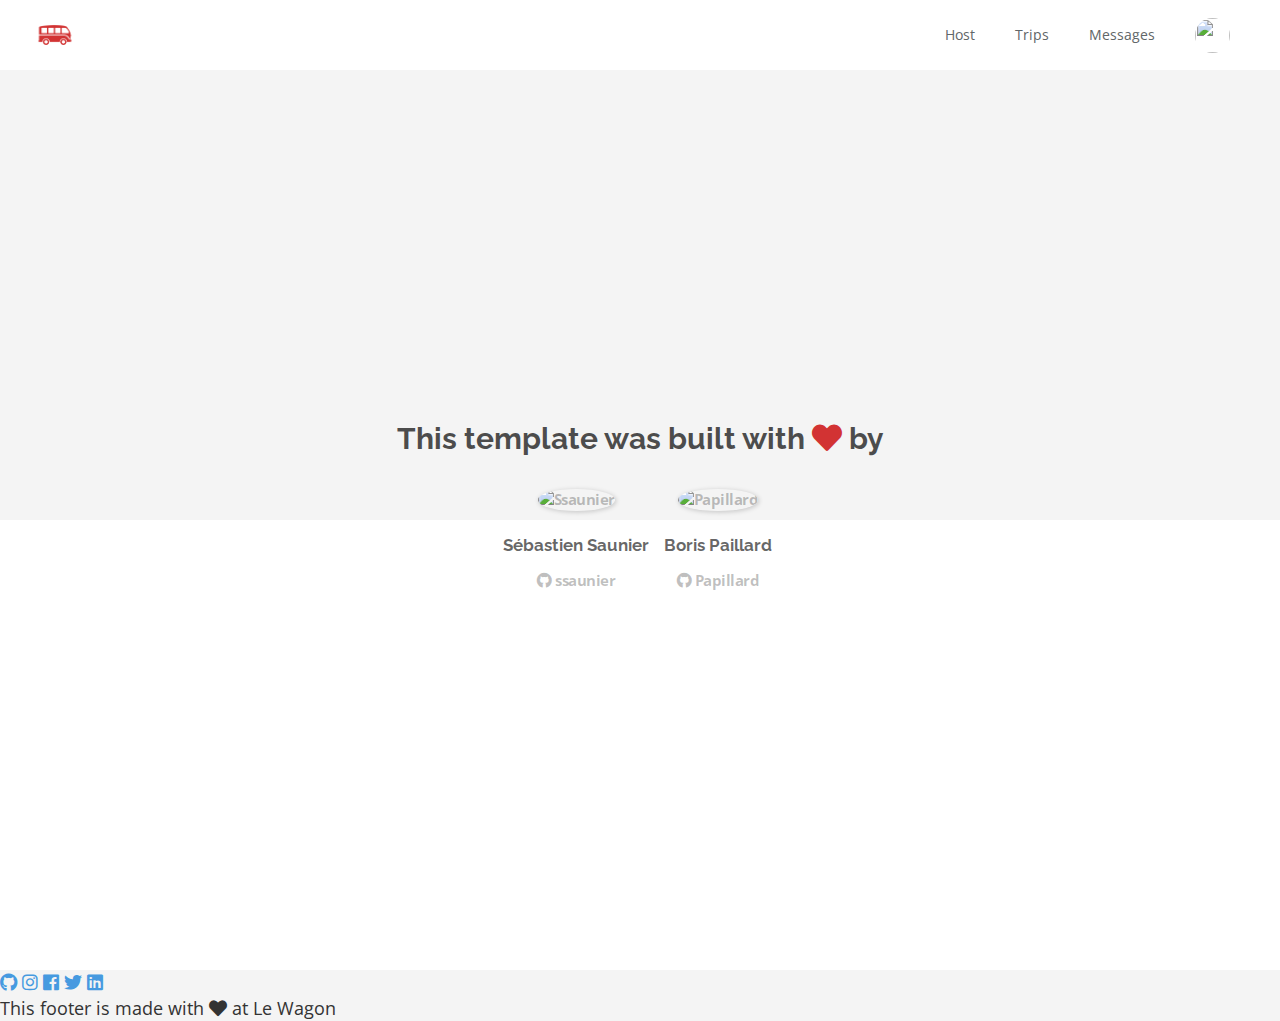
==== commit 549c132a: "Automated commit at 2018-11-05 10:21:38 UTC by middleman-deploy 2.0.0-alpha" ====
--- a/about.html
+++ b/about.html
@@ -12,6 +12,45 @@
     <link href="images/favicon-f15af148.png" rel="icon" type="image/png" />
   </head>
   <body>
+    <div class="navbar-wagon">
+  <!-- Logo -->
+  <a href="/" class="navbar-wagon-brand">
+    <img src="images/logo-acc9c0ec.png" alt="logo">
+  </a>
+
+  <!-- Right Navigation -->
+  <div class="navbar-wagon-right hidden-xs hidden-sm">
+
+    <a href="" class="navbar-wagon-item navbar-wagon-link">Host</a>
+    <a href="" class="navbar-wagon-item navbar-wagon-link">Trips</a>
+    <a href="" class="navbar-wagon-item navbar-wagon-link">Messages</a>
+
+    <!-- Profile picture with dropdown list -->
+    <div class="navbar-wagon-item">
+      <div class="dropdown">
+        <img src="https://kitt.lewagon.com/placeholder/users/ssaunier" class="avatar dropdown-toggle" id="navbar-wagon-menu" data-toggle="dropdown">
+        <ul class="dropdown-menu dropdown-menu-right navbar-wagon-dropdown-menu">
+          <li><a href="#">Profile</a></li>
+          <li><a href="#">Dashboard</a></li>
+          <li><a href="#">Log Out</a></li>
+        </ul>
+      </div>
+    </div>
+  </div>
+
+  <!-- Dropdown appearing on mobile only -->
+  <div class="navbar-wagon-item hidden-md hidden-lg">
+    <div class="dropdown">
+      <i class="fa fa-bars dropdown-toggle" data-toggle="dropdown"></i>
+      <ul class="dropdown-menu dropdown-menu-right navbar-wagon-dropdown-menu">
+        <li><a href="#">Host</a></li>
+        <li><a href="#">Trips</a></li>
+        <li><a href="#">Messagese</a></li>
+      </ul>
+    </div>
+  </div>
+</div>
+   <!-- inject layouts/_navbar.html.erb -->
     <div id="about">
   <div class="about-content">
     <h1>This template was built with <i class="fas fa-heart"></i> by</h1>
@@ -34,5 +73,18 @@
   </div>
 </div>
 
+    <div class="footer">
+  <div class="footer-links">
+    <a href="#"><i class="fab fa-github"></i></a>
+    <a href="#"><i class="fab fa-instagram"></i></a>
+    <a href="#"><i class="fab fa-facebook"></i></a>
+    <a href="#"><i class="fab fa-twitter"></i></a>
+    <a href="#"><i class="fab fa-linkedin"></i></a>
+  </div>
+  <div class="footer-copyright">
+    This footer is made with <i class="fa fa-heart"></i> at Le Wagon
+  </div>
+</div>
+   <!-- inject layouts/_footer.html.erb -->
   </body>
 </html>
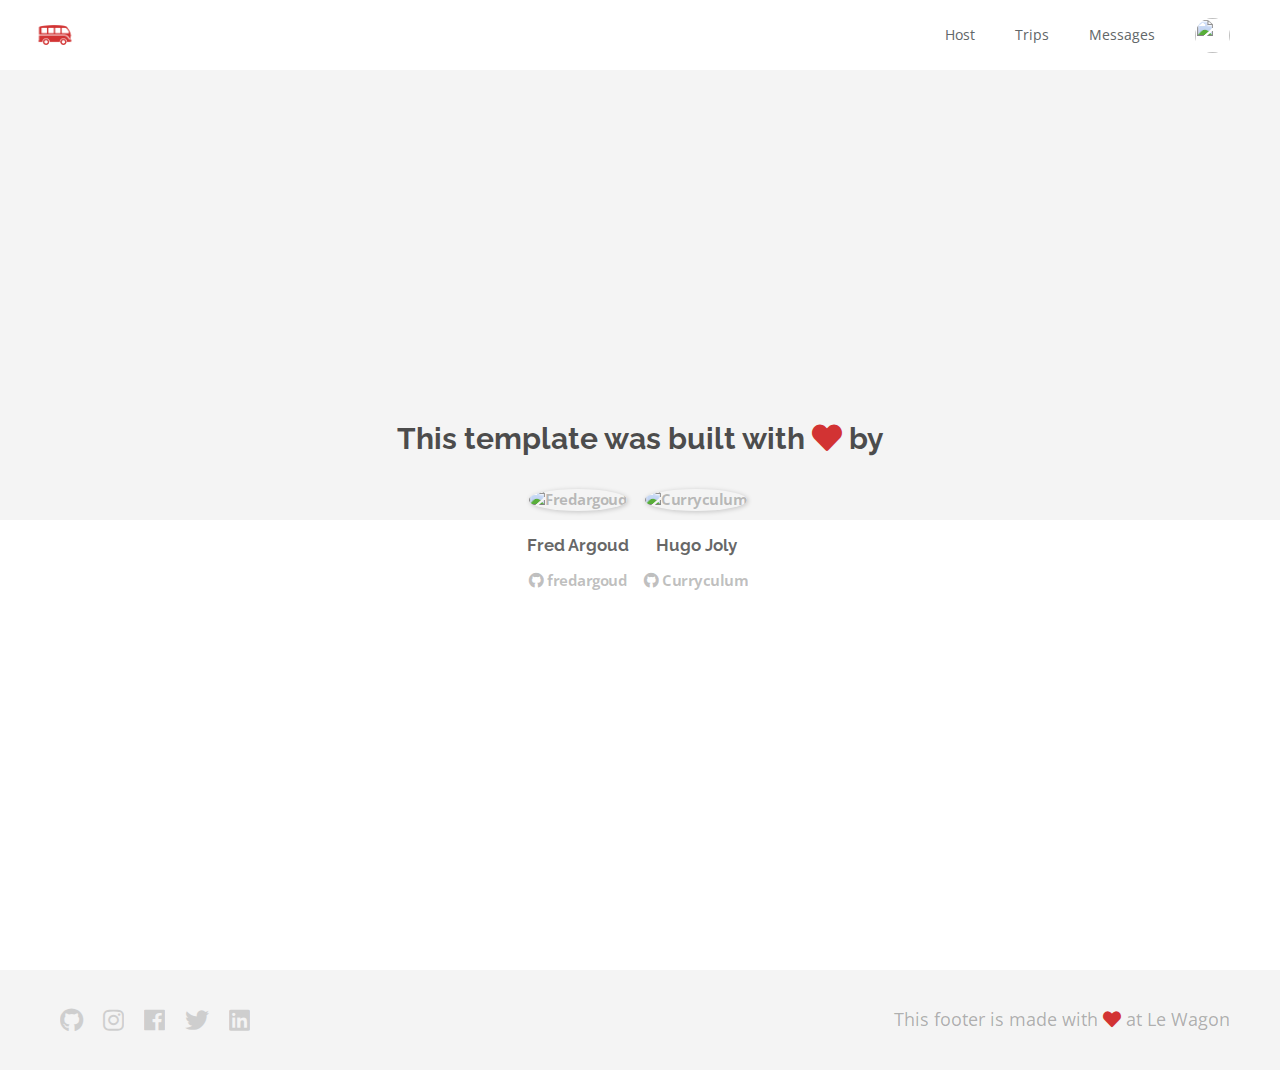
==== commit 88ba1b42: "Automated commit at 2018-11-05 12:59:23 UTC by middleman-deploy 2.0.0-alpha" ====
--- a/about.html
+++ b/about.html
@@ -7,7 +7,7 @@
           content="width=device-width, initial-scale=1, shrink-to-fit=no">
     <!-- Use the title from a page's frontmatter if it has one -->
     <title>Le Wagon - Middleman - About</title>
-    <link href="stylesheets/application-d8451641.css" rel="stylesheet" />
+    <link href="stylesheets/application-251111ef.css" rel="stylesheet" />
     <script src="javascripts/application-93de88c9.js"></script>
     <link href="images/favicon-f15af148.png" rel="icon" type="image/png" />
   </head>
@@ -56,22 +56,23 @@
     <h1>This template was built with <i class="fas fa-heart"></i> by</h1>
     <ul class="list-inline">
         <li>
-<a href="https://kitt.lewagon.com/alumni/ssaunier" target="_blank">            <img src="https://kitt.lewagon.com/placeholder/users/ssaunier" class="img-circle" alt="Ssaunier" />
-</a>          <h2>Sébastien Saunier</h2>
+<a href="https://kitt.lewagon.com/alumni/fredargoud" target="_blank">            <img src="https://kitt.lewagon.com/placeholder/users/fredargoud" class="img-circle" alt="Fredargoud" />
+</a>          <h2>Fred Argoud</h2>
           <p>
-<a href="https://github.com/ssaunier" target="_blank">              <i class="fab fa-github"></i> ssaunier
+<a href="https://github.com/fredargoud" target="_blank">              <i class="fab fa-github"></i> fredargoud
 </a>          </p>
         </li>
         <li>
-<a href="https://kitt.lewagon.com/alumni/Papillard" target="_blank">            <img src="https://kitt.lewagon.com/placeholder/users/Papillard" class="img-circle" alt="Papillard" />
-</a>          <h2>Boris Paillard</h2>
+<a href="https://kitt.lewagon.com/alumni/Curryculum" target="_blank">            <img src="https://kitt.lewagon.com/placeholder/users/Curryculum" class="img-circle" alt="Curryculum" />
+</a>          <h2>Hugo Joly</h2>
           <p>
-<a href="https://github.com/Papillard" target="_blank">              <i class="fab fa-github"></i> Papillard
+<a href="https://github.com/Curryculum" target="_blank">              <i class="fab fa-github"></i> Curryculum
 </a>          </p>
         </li>
     </ul>
   </div>
 </div>
+
 
     <div class="footer">
   <div class="footer-links">
--- a/stylesheets/application-251111ef.css
+++ b/stylesheets/application-251111ef.css
@@ -0,0 +1,8 @@
+@import url("https://fonts.googleapis.com/css?family=Open+Sans:400,300,700|Raleway:400,100,300,700,500");/*!
+ * Bootstrap v3.3.7 (http://getbootstrap.com)
+ * Copyright 2011-2016 Twitter, Inc.
+ * Licensed under MIT (https://github.com/twbs/bootstrap/blob/master/LICENSE)
+ *//*! normalize.css v3.0.3 | MIT License | github.com/necolas/normalize.css */html{font-family:sans-serif;-ms-text-size-adjust:100%;-webkit-text-size-adjust:100%}body{margin:0}article,aside,details,figcaption,figure,footer,header,hgroup,main,menu,nav,section,summary{display:block}audio,canvas,progress,video{display:inline-block;vertical-align:baseline}audio:not([controls]){display:none;height:0}[hidden],template{display:none}a{background-color:transparent}a:active,a:hover{outline:0}abbr[title]{border-bottom:1px dotted}b,strong{font-weight:bold}dfn{font-style:italic}h1{font-size:2em;margin:0.67em 0}mark{background:#ff0;color:#000}small{font-size:80%}sub,sup{font-size:75%;line-height:0;position:relative;vertical-align:baseline}sup{top:-0.5em}sub{bottom:-0.25em}img{border:0}svg:not(:root){overflow:hidden}figure{margin:1em 40px}hr{-webkit-box-sizing:content-box;box-sizing:content-box;height:0}pre{overflow:auto}code,kbd,pre,samp{font-family:monospace, monospace;font-size:1em}button,input,optgroup,select,textarea{color:inherit;font:inherit;margin:0}button{overflow:visible}button,select{text-transform:none}button,html input[type="button"],input[type="reset"],input[type="submit"]{-webkit-appearance:button;cursor:pointer}button[disabled],html input[disabled]{cursor:default}button::-moz-focus-inner,input::-moz-focus-inner{border:0;padding:0}input{line-height:normal}input[type="checkbox"],input[type="radio"]{-webkit-box-sizing:border-box;box-sizing:border-box;padding:0}input[type="number"]::-webkit-inner-spin-button,input[type="number"]::-webkit-outer-spin-button{height:auto}input[type="search"]{-webkit-appearance:textfield;-webkit-box-sizing:content-box;box-sizing:content-box}input[type="search"]::-webkit-search-cancel-button,input[type="search"]::-webkit-search-decoration{-webkit-appearance:none}fieldset{border:1px solid #c0c0c0;margin:0 2px;padding:0.35em 0.625em 0.75em}legend{border:0;padding:0}textarea{overflow:auto}optgroup{font-weight:bold}table{border-collapse:collapse;border-spacing:0}td,th{padding:0}/*! Source: https://github.com/h5bp/html5-boilerplate/blob/master/src/css/main.css */@media print{*,*:before,*:after{background:transparent !important;color:#000 !important;-webkit-box-shadow:none !important;box-shadow:none !important;text-shadow:none !important}a,a:visited{text-decoration:underline}a[href]:after{content:" (" attr(href) ")"}abbr[title]:after{content:" (" attr(title) ")"}a[href^="#"]:after,a[href^="javascript:"]:after{content:""}pre,blockquote{border:1px solid #999;page-break-inside:avoid}thead{display:table-header-group}tr,img{page-break-inside:avoid}img{max-width:100% !important}p,h2,h3{orphans:3;widows:3}h2,h3{page-break-after:avoid}.navbar{display:none}.btn>.caret,.dropup>.btn>.caret{border-top-color:#000 !important}.label{border:1px solid #000}.table{border-collapse:collapse !important}.table td,.table th{background-color:#fff !important}.table-bordered th,.table-bordered td{border:1px solid #ddd !important}}@font-face{font-family:'Glyphicons Halflings';src:url("../assets/bootstrap/glyphicons-halflings-regular-86b6f62b.eot");src:url("../assets/bootstrap/glyphicons-halflings-regular-86b6f62b.eot?#iefix") format("embedded-opentype"),url("../assets/bootstrap/glyphicons-halflings-regular-ca35b697.woff2") format("woff2"),url("../assets/bootstrap/glyphicons-halflings-regular-278e49a8.woff") format("woff"),url("../assets/bootstrap/glyphicons-halflings-regular-44bc1850.ttf") format("truetype"),url("../assets/bootstrap/glyphicons-halflings-regular-de51a849.svg#glyphicons_halflingsregular") format("svg")}.glyphicon{position:relative;top:1px;display:inline-block;font-family:'Glyphicons Halflings';font-style:normal;font-weight:normal;line-height:1;-webkit-font-smoothing:antialiased;-moz-osx-font-smoothing:grayscale}.glyphicon-asterisk:before{content:"\002a"}.glyphicon-plus:before{content:"\002b"}.glyphicon-euro:before,.glyphicon-eur:before{content:"\20ac"}.glyphicon-minus:before{content:"\2212"}.glyphicon-cloud:before{content:"\2601"}.glyphicon-envelope:before{content:"\2709"}.glyphicon-pencil:before{content:"\270f"}.glyphicon-glass:before{content:"\e001"}.glyphicon-music:before{content:"\e002"}.glyphicon-search:before{content:"\e003"}.glyphicon-heart:before{content:"\e005"}.glyphicon-star:before{content:"\e006"}.glyphicon-star-empty:before{content:"\e007"}.glyphicon-user:before{content:"\e008"}.glyphicon-film:before{content:"\e009"}.glyphicon-th-large:before{content:"\e010"}.glyphicon-th:before{content:"\e011"}.glyphicon-th-list:before{content:"\e012"}.glyphicon-ok:before{content:"\e013"}.glyphicon-remove:before{content:"\e014"}.glyphicon-zoom-in:before{content:"\e015"}.glyphicon-zoom-out:before{content:"\e016"}.glyphicon-off:before{content:"\e017"}.glyphicon-signal:before{content:"\e018"}.glyphicon-cog:before{content:"\e019"}.glyphicon-trash:before{content:"\e020"}.glyphicon-home:before{content:"\e021"}.glyphicon-file:before{content:"\e022"}.glyphicon-time:before{content:"\e023"}.glyphicon-road:before{content:"\e024"}.glyphicon-download-alt:before{content:"\e025"}.glyphicon-download:before{content:"\e026"}.glyphicon-upload:before{content:"\e027"}.glyphicon-inbox:before{content:"\e028"}.glyphicon-play-circle:before{content:"\e029"}.glyphicon-repeat:before{content:"\e030"}.glyphicon-refresh:before{content:"\e031"}.glyphicon-list-alt:before{content:"\e032"}.glyphicon-lock:before{content:"\e033"}.glyphicon-flag:before{content:"\e034"}.glyphicon-headphones:before{content:"\e035"}.glyphicon-volume-off:before{content:"\e036"}.glyphicon-volume-down:before{content:"\e037"}.glyphicon-volume-up:before{content:"\e038"}.glyphicon-qrcode:before{content:"\e039"}.glyphicon-barcode:before{content:"\e040"}.glyphicon-tag:before{content:"\e041"}.glyphicon-tags:before{content:"\e042"}.glyphicon-book:before{content:"\e043"}.glyphicon-bookmark:before{content:"\e044"}.glyphicon-print:before{content:"\e045"}.glyphicon-camera:before{content:"\e046"}.glyphicon-font:before{content:"\e047"}.glyphicon-bold:before{content:"\e048"}.glyphicon-italic:before{content:"\e049"}.glyphicon-text-height:before{content:"\e050"}.glyphicon-text-width:before{content:"\e051"}.glyphicon-align-left:before{content:"\e052"}.glyphicon-align-center:before{content:"\e053"}.glyphicon-align-right:before{content:"\e054"}.glyphicon-align-justify:before{content:"\e055"}.glyphicon-list:before{content:"\e056"}.glyphicon-indent-left:before{content:"\e057"}.glyphicon-indent-right:before{content:"\e058"}.glyphicon-facetime-video:before{content:"\e059"}.glyphicon-picture:before{content:"\e060"}.glyphicon-map-marker:before{content:"\e062"}.glyphicon-adjust:before{content:"\e063"}.glyphicon-tint:before{content:"\e064"}.glyphicon-edit:before{content:"\e065"}.glyphicon-share:before{content:"\e066"}.glyphicon-check:before{content:"\e067"}.glyphicon-move:before{content:"\e068"}.glyphicon-step-backward:before{content:"\e069"}.glyphicon-fast-backward:before{content:"\e070"}.glyphicon-backward:before{content:"\e071"}.glyphicon-play:before{content:"\e072"}.glyphicon-pause:before{content:"\e073"}.glyphicon-stop:before{content:"\e074"}.glyphicon-forward:before{content:"\e075"}.glyphicon-fast-forward:before{content:"\e076"}.glyphicon-step-forward:before{content:"\e077"}.glyphicon-eject:before{content:"\e078"}.glyphicon-chevron-left:before{content:"\e079"}.glyphicon-chevron-right:before{content:"\e080"}.glyphicon-plus-sign:before{content:"\e081"}.glyphicon-minus-sign:before{content:"\e082"}.glyphicon-remove-sign:before{content:"\e083"}.glyphicon-ok-sign:before{content:"\e084"}.glyphicon-question-sign:before{content:"\e085"}.glyphicon-info-sign:before{content:"\e086"}.glyphicon-screenshot:before{content:"\e087"}.glyphicon-remove-circle:before{content:"\e088"}.glyphicon-ok-circle:before{content:"\e089"}.glyphicon-ban-circle:before{content:"\e090"}.glyphicon-arrow-left:before{content:"\e091"}.glyphicon-arrow-right:before{content:"\e092"}.glyphicon-arrow-up:before{content:"\e093"}.glyphicon-arrow-down:before{content:"\e094"}.glyphicon-share-alt:before{content:"\e095"}.glyphicon-resize-full:before{content:"\e096"}.glyphicon-resize-small:before{content:"\e097"}.glyphicon-exclamation-sign:before{content:"\e101"}.glyphicon-gift:before{content:"\e102"}.glyphicon-leaf:before{content:"\e103"}.glyphicon-fire:before{content:"\e104"}.glyphicon-eye-open:before{content:"\e105"}.glyphicon-eye-close:before{content:"\e106"}.glyphicon-warning-sign:before{content:"\e107"}.glyphicon-plane:before{content:"\e108"}.glyphicon-calendar:before{content:"\e109"}.glyphicon-random:before{content:"\e110"}.glyphicon-comment:before{content:"\e111"}.glyphicon-magnet:before{content:"\e112"}.glyphicon-chevron-up:before{content:"\e113"}.glyphicon-chevron-down:before{content:"\e114"}.glyphicon-retweet:before{content:"\e115"}.glyphicon-shopping-cart:before{content:"\e116"}.glyphicon-folder-close:before{content:"\e117"}.glyphicon-folder-open:before{content:"\e118"}.glyphicon-resize-vertical:before{content:"\e119"}.glyphicon-resize-horizontal:before{content:"\e120"}.glyphicon-hdd:before{content:"\e121"}.glyphicon-bullhorn:before{content:"\e122"}.glyphicon-bell:before{content:"\e123"}.glyphicon-certificate:before{content:"\e124"}.glyphicon-thumbs-up:before{content:"\e125"}.glyphicon-thumbs-down:before{content:"\e126"}.glyphicon-hand-right:before{content:"\e127"}.glyphicon-hand-left:before{content:"\e128"}.glyphicon-hand-up:before{content:"\e129"}.glyphicon-hand-down:before{content:"\e130"}.glyphicon-circle-arrow-right:before{content:"\e131"}.glyphicon-circle-arrow-left:before{content:"\e132"}.glyphicon-circle-arrow-up:before{content:"\e133"}.glyphicon-circle-arrow-down:before{content:"\e134"}.glyphicon-globe:before{content:"\e135"}.glyphicon-wrench:before{content:"\e136"}.glyphicon-tasks:before{content:"\e137"}.glyphicon-filter:before{content:"\e138"}.glyphicon-briefcase:before{content:"\e139"}.glyphicon-fullscreen:before{content:"\e140"}.glyphicon-dashboard:before{content:"\e141"}.glyphicon-paperclip:before{content:"\e142"}.glyphicon-heart-empty:before{content:"\e143"}.glyphicon-link:before{content:"\e144"}.glyphicon-phone:before{content:"\e145"}.glyphicon-pushpin:before{content:"\e146"}.glyphicon-usd:before{content:"\e148"}.glyphicon-gbp:before{content:"\e149"}.glyphicon-sort:before{content:"\e150"}.glyphicon-sort-by-alphabet:before{content:"\e151"}.glyphicon-sort-by-alphabet-alt:before{content:"\e152"}.glyphicon-sort-by-order:before{content:"\e153"}.glyphicon-sort-by-order-alt:before{content:"\e154"}.glyphicon-sort-by-attributes:before{content:"\e155"}.glyphicon-sort-by-attributes-alt:before{content:"\e156"}.glyphicon-unchecked:before{content:"\e157"}.glyphicon-expand:before{content:"\e158"}.glyphicon-collapse-down:before{content:"\e159"}.glyphicon-collapse-up:before{content:"\e160"}.glyphicon-log-in:before{content:"\e161"}.glyphicon-flash:before{content:"\e162"}.glyphicon-log-out:before{content:"\e163"}.glyphicon-new-window:before{content:"\e164"}.glyphicon-record:before{content:"\e165"}.glyphicon-save:before{content:"\e166"}.glyphicon-open:before{content:"\e167"}.glyphicon-saved:before{content:"\e168"}.glyphicon-import:before{content:"\e169"}.glyphicon-export:before{content:"\e170"}.glyphicon-send:before{content:"\e171"}.glyphicon-floppy-disk:before{content:"\e172"}.glyphicon-floppy-saved:before{content:"\e173"}.glyphicon-floppy-remove:before{content:"\e174"}.glyphicon-floppy-save:before{content:"\e175"}.glyphicon-floppy-open:before{content:"\e176"}.glyphicon-credit-card:before{content:"\e177"}.glyphicon-transfer:before{content:"\e178"}.glyphicon-cutlery:before{content:"\e179"}.glyphicon-header:before{content:"\e180"}.glyphicon-compressed:before{content:"\e181"}.glyphicon-earphone:before{content:"\e182"}.glyphicon-phone-alt:before{content:"\e183"}.glyphicon-tower:before{content:"\e184"}.glyphicon-stats:before{content:"\e185"}.glyphicon-sd-video:before{content:"\e186"}.glyphicon-hd-video:before{content:"\e187"}.glyphicon-subtitles:before{content:"\e188"}.glyphicon-sound-stereo:before{content:"\e189"}.glyphicon-sound-dolby:before{content:"\e190"}.glyphicon-sound-5-1:before{content:"\e191"}.glyphicon-sound-6-1:before{content:"\e192"}.glyphicon-sound-7-1:before{content:"\e193"}.glyphicon-copyright-mark:before{content:"\e194"}.glyphicon-registration-mark:before{content:"\e195"}.glyphicon-cloud-download:before{content:"\e197"}.glyphicon-cloud-upload:before{content:"\e198"}.glyphicon-tree-conifer:before{content:"\e199"}.glyphicon-tree-deciduous:before{content:"\e200"}.glyphicon-cd:before{content:"\e201"}.glyphicon-save-file:before{content:"\e202"}.glyphicon-open-file:before{content:"\e203"}.glyphicon-level-up:before{content:"\e204"}.glyphicon-copy:before{content:"\e205"}.glyphicon-paste:before{content:"\e206"}.glyphicon-alert:before{content:"\e209"}.glyphicon-equalizer:before{content:"\e210"}.glyphicon-king:before{content:"\e211"}.glyphicon-queen:before{content:"\e212"}.glyphicon-pawn:before{content:"\e213"}.glyphicon-bishop:before{content:"\e214"}.glyphicon-knight:before{content:"\e215"}.glyphicon-baby-formula:before{content:"\e216"}.glyphicon-tent:before{content:"\26fa"}.glyphicon-blackboard:before{content:"\e218"}.glyphicon-bed:before{content:"\e219"}.glyphicon-apple:before{content:"\f8ff"}.glyphicon-erase:before{content:"\e221"}.glyphicon-hourglass:before{content:"\231b"}.glyphicon-lamp:before{content:"\e223"}.glyphicon-duplicate:before{content:"\e224"}.glyphicon-piggy-bank:before{content:"\e225"}.glyphicon-scissors:before{content:"\e226"}.glyphicon-bitcoin:before{content:"\e227"}.glyphicon-btc:before{content:"\e227"}.glyphicon-xbt:before{content:"\e227"}.glyphicon-yen:before{content:"\00a5"}.glyphicon-jpy:before{content:"\00a5"}.glyphicon-ruble:before{content:"\20bd"}.glyphicon-rub:before{content:"\20bd"}.glyphicon-scale:before{content:"\e230"}.glyphicon-ice-lolly:before{content:"\e231"}.glyphicon-ice-lolly-tasted:before{content:"\e232"}.glyphicon-education:before{content:"\e233"}.glyphicon-option-horizontal:before{content:"\e234"}.glyphicon-option-vertical:before{content:"\e235"}.glyphicon-menu-hamburger:before{content:"\e236"}.glyphicon-modal-window:before{content:"\e237"}.glyphicon-oil:before{content:"\e238"}.glyphicon-grain:before{content:"\e239"}.glyphicon-sunglasses:before{content:"\e240"}.glyphicon-text-size:before{content:"\e241"}.glyphicon-text-color:before{content:"\e242"}.glyphicon-text-background:before{content:"\e243"}.glyphicon-object-align-top:before{content:"\e244"}.glyphicon-object-align-bottom:before{content:"\e245"}.glyphicon-object-align-horizontal:before{content:"\e246"}.glyphicon-object-align-left:before{content:"\e247"}.glyphicon-object-align-vertical:before{content:"\e248"}.glyphicon-object-align-right:before{content:"\e249"}.glyphicon-triangle-right:before{content:"\e250"}.glyphicon-triangle-left:before{content:"\e251"}.glyphicon-triangle-bottom:before{content:"\e252"}.glyphicon-triangle-top:before{content:"\e253"}.glyphicon-console:before{content:"\e254"}.glyphicon-superscript:before{content:"\e255"}.glyphicon-subscript:before{content:"\e256"}.glyphicon-menu-left:before{content:"\e257"}.glyphicon-menu-right:before{content:"\e258"}.glyphicon-menu-down:before{content:"\e259"}.glyphicon-menu-up:before{content:"\e260"}*{-webkit-box-sizing:border-box;box-sizing:border-box}*:before,*:after{-webkit-box-sizing:border-box;box-sizing:border-box}html{font-size:10px;-webkit-tap-highlight-color:transparent}body{font-family:"Open Sans", "Helvetica", "sans-serif";font-size:18px;line-height:1.42857143;color:#333333;background-color:#F4F4F4}input,button,select,textarea{font-family:inherit;font-size:inherit;line-height:inherit}a{color:#469AE0;text-decoration:none}a:hover,a:focus{color:#1f74ba;text-decoration:underline}a:focus{outline:5px auto -webkit-focus-ring-color;outline-offset:-2px}figure{margin:0}img{vertical-align:middle}.img-responsive{display:block;max-width:100%;height:auto}.img-rounded{border-radius:2px}.img-thumbnail{padding:4px;line-height:1.42857143;background-color:#F4F4F4;border:1px solid #ddd;border-radius:2px;-webkit-transition:all 0.2s ease-in-out;transition:all 0.2s ease-in-out;display:inline-block;max-width:100%;height:auto}.img-circle{border-radius:50%}hr{margin-top:25px;margin-bottom:25px;border:0;border-top:1px solid #eeeeee}.sr-only{position:absolute;width:1px;height:1px;margin:-1px;padding:0;overflow:hidden;clip:rect(0, 0, 0, 0);border:0}.sr-only-focusable:active,.sr-only-focusable:focus{position:static;width:auto;height:auto;margin:0;overflow:visible;clip:auto}[role="button"]{cursor:pointer}h1,h2,h3,h4,h5,h6,.h1,.h2,.h3,.h4,.h5,.h6{font-family:"Raleway", "Helvetica", "sans-serif";font-weight:500;line-height:1.1;color:inherit}h1 small,h1 .small,h2 small,h2 .small,h3 small,h3 .small,h4 small,h4 .small,h5 small,h5 .small,h6 small,h6 .small,.h1 small,.h1 .small,.h2 small,.h2 .small,.h3 small,.h3 .small,.h4 small,.h4 .small,.h5 small,.h5 .small,.h6 small,.h6 .small{font-weight:normal;line-height:1;color:#777777}h1,.h1,h2,.h2,h3,.h3{margin-top:25px;margin-bottom:12.5px}h1 small,h1 .small,.h1 small,.h1 .small,h2 small,h2 .small,.h2 small,.h2 .small,h3 small,h3 .small,.h3 small,.h3 .small{font-size:65%}h4,.h4,h5,.h5,h6,.h6{margin-top:12.5px;margin-bottom:12.5px}h4 small,h4 .small,.h4 small,.h4 .small,h5 small,h5 .small,.h5 small,.h5 .small,h6 small,h6 .small,.h6 small,.h6 .small{font-size:75%}h1,.h1{font-size:46px}h2,.h2{font-size:38px}h3,.h3{font-size:31px}h4,.h4{font-size:23px}h5,.h5{font-size:18px}h6,.h6{font-size:16px}p{margin:0 0 12.5px}.lead{margin-bottom:25px;font-size:20px;font-weight:300;line-height:1.4}@media (min-width: 768px){.lead{font-size:27px}}small,.small{font-size:88%}mark,.mark{background-color:#fcf8e3;padding:.2em}.text-left{text-align:left}.text-right{text-align:right}.text-center{text-align:center}.text-justify{text-align:justify}.text-nowrap{white-space:nowrap}.text-lowercase{text-transform:lowercase}.text-uppercase,.initialism{text-transform:uppercase}.text-capitalize{text-transform:capitalize}.text-muted{color:#777777}.text-primary{color:#469AE0}a.text-primary:hover,a.text-primary:focus{color:#2381d0}.text-success{color:#3c763d}a.text-success:hover,a.text-success:focus{color:#2b542c}.text-info{color:#31708f}a.text-info:hover,a.text-info:focus{color:#245269}.text-warning{color:#8a6d3b}a.text-warning:hover,a.text-warning:focus{color:#66512c}.text-danger{color:#a94442}a.text-danger:hover,a.text-danger:focus{color:#843534}.bg-primary{color:#fff}.bg-primary{background-color:#469AE0}a.bg-primary:hover,a.bg-primary:focus{background-color:#2381d0}.bg-success{background-color:#dff0d8}a.bg-success:hover,a.bg-success:focus{background-color:#c1e2b3}.bg-info{background-color:#d9edf7}a.bg-info:hover,a.bg-info:focus{background-color:#afd9ee}.bg-warning{background-color:#fcf8e3}a.bg-warning:hover,a.bg-warning:focus{background-color:#f7ecb5}.bg-danger{background-color:#f2dede}a.bg-danger:hover,a.bg-danger:focus{background-color:#e4b9b9}.page-header{padding-bottom:11.5px;margin:50px 0 25px;border-bottom:1px solid #eeeeee}ul,ol{margin-top:0;margin-bottom:12.5px}ul ul,ul ol,ol ul,ol ol{margin-bottom:0}.list-unstyled{padding-left:0;list-style:none}.list-inline{padding-left:0;list-style:none;margin-left:-5px}.list-inline>li{display:inline-block;padding-left:5px;padding-right:5px}dl{margin-top:0;margin-bottom:25px}dt,dd{line-height:1.42857143}dt{font-weight:bold}dd{margin-left:0}.dl-horizontal dd:before,.dl-horizontal dd:after{content:" ";display:table}.dl-horizontal dd:after{clear:both}@media (min-width: 768px){.dl-horizontal dt{float:left;width:160px;clear:left;text-align:right;overflow:hidden;text-overflow:ellipsis;white-space:nowrap}.dl-horizontal dd{margin-left:180px}}abbr[title],abbr[data-original-title]{cursor:help;border-bottom:1px dotted #777777}.initialism{font-size:90%}blockquote{padding:12.5px 25px;margin:0 0 25px;font-size:22.5px;border-left:5px solid #eeeeee}blockquote p:last-child,blockquote ul:last-child,blockquote ol:last-child{margin-bottom:0}blockquote footer,blockquote small,blockquote .small{display:block;font-size:80%;line-height:1.42857143;color:#777777}blockquote footer:before,blockquote small:before,blockquote .small:before{content:'\2014 \00A0'}.blockquote-reverse,blockquote.pull-right{padding-right:15px;padding-left:0;border-right:5px solid #eeeeee;border-left:0;text-align:right}.blockquote-reverse footer:before,.blockquote-reverse small:before,.blockquote-reverse .small:before,blockquote.pull-right footer:before,blockquote.pull-right small:before,blockquote.pull-right .small:before{content:''}.blockquote-reverse footer:after,.blockquote-reverse small:after,.blockquote-reverse .small:after,blockquote.pull-right footer:after,blockquote.pull-right small:after,blockquote.pull-right .small:after{content:'\00A0 \2014'}address{margin-bottom:25px;font-style:normal;line-height:1.42857143}code,kbd,pre,samp{font-family:Menlo, Monaco, Consolas, "Courier New", monospace}code{padding:2px 4px;font-size:90%;color:#c7254e;background-color:#f9f2f4;border-radius:2px}kbd{padding:2px 4px;font-size:90%;color:#fff;background-color:#333;border-radius:2px;-webkit-box-shadow:inset 0 -1px 0 rgba(0,0,0,0.25);box-shadow:inset 0 -1px 0 rgba(0,0,0,0.25)}kbd kbd{padding:0;font-size:100%;font-weight:bold;-webkit-box-shadow:none;box-shadow:none}pre{display:block;padding:12px;margin:0 0 12.5px;font-size:17px;line-height:1.42857143;word-break:break-all;word-wrap:break-word;color:#333333;background-color:#f5f5f5;border:1px solid #ccc;border-radius:2px}pre code{padding:0;font-size:inherit;color:inherit;white-space:pre-wrap;background-color:transparent;border-radius:0}.pre-scrollable{max-height:340px;overflow-y:scroll}.container{margin-right:auto;margin-left:auto;padding-left:15px;padding-right:15px}.container:before,.container:after{content:" ";display:table}.container:after{clear:both}@media (min-width: 768px){.container{width:750px}}@media (min-width: 992px){.container{width:970px}}@media (min-width: 1200px){.container{width:1170px}}.container-fluid{margin-right:auto;margin-left:auto;padding-left:15px;padding-right:15px}.container-fluid:before,.container-fluid:after{content:" ";display:table}.container-fluid:after{clear:both}.row{margin-left:-15px;margin-right:-15px}.row:before,.row:after{content:" ";display:table}.row:after{clear:both}.col-xs-1,.col-sm-1,.col-md-1,.col-lg-1,.col-xs-2,.col-sm-2,.col-md-2,.col-lg-2,.col-xs-3,.col-sm-3,.col-md-3,.col-lg-3,.col-xs-4,.col-sm-4,.col-md-4,.col-lg-4,.col-xs-5,.col-sm-5,.col-md-5,.col-lg-5,.col-xs-6,.col-sm-6,.col-md-6,.col-lg-6,.col-xs-7,.col-sm-7,.col-md-7,.col-lg-7,.col-xs-8,.col-sm-8,.col-md-8,.col-lg-8,.col-xs-9,.col-sm-9,.col-md-9,.col-lg-9,.col-xs-10,.col-sm-10,.col-md-10,.col-lg-10,.col-xs-11,.col-sm-11,.col-md-11,.col-lg-11,.col-xs-12,.col-sm-12,.col-md-12,.col-lg-12{position:relative;min-height:1px;padding-left:15px;padding-right:15px}.col-xs-1,.col-xs-2,.col-xs-3,.col-xs-4,.col-xs-5,.col-xs-6,.col-xs-7,.col-xs-8,.col-xs-9,.col-xs-10,.col-xs-11,.col-xs-12{float:left}.col-xs-1{width:8.33333333%}.col-xs-2{width:16.66666667%}.col-xs-3{width:25%}.col-xs-4{width:33.33333333%}.col-xs-5{width:41.66666667%}.col-xs-6{width:50%}.col-xs-7{width:58.33333333%}.col-xs-8{width:66.66666667%}.col-xs-9{width:75%}.col-xs-10{width:83.33333333%}.col-xs-11{width:91.66666667%}.col-xs-12{width:100%}.col-xs-pull-0{right:auto}.col-xs-pull-1{right:8.33333333%}.col-xs-pull-2{right:16.66666667%}.col-xs-pull-3{right:25%}.col-xs-pull-4{right:33.33333333%}.col-xs-pull-5{right:41.66666667%}.col-xs-pull-6{right:50%}.col-xs-pull-7{right:58.33333333%}.col-xs-pull-8{right:66.66666667%}.col-xs-pull-9{right:75%}.col-xs-pull-10{right:83.33333333%}.col-xs-pull-11{right:91.66666667%}.col-xs-pull-12{right:100%}.col-xs-push-0{left:auto}.col-xs-push-1{left:8.33333333%}.col-xs-push-2{left:16.66666667%}.col-xs-push-3{left:25%}.col-xs-push-4{left:33.33333333%}.col-xs-push-5{left:41.66666667%}.col-xs-push-6{left:50%}.col-xs-push-7{left:58.33333333%}.col-xs-push-8{left:66.66666667%}.col-xs-push-9{left:75%}.col-xs-push-10{left:83.33333333%}.col-xs-push-11{left:91.66666667%}.col-xs-push-12{left:100%}.col-xs-offset-0{margin-left:0%}.col-xs-offset-1{margin-left:8.33333333%}.col-xs-offset-2{margin-left:16.66666667%}.col-xs-offset-3{margin-left:25%}.col-xs-offset-4{margin-left:33.33333333%}.col-xs-offset-5{margin-left:41.66666667%}.col-xs-offset-6{margin-left:50%}.col-xs-offset-7{margin-left:58.33333333%}.col-xs-offset-8{margin-left:66.66666667%}.col-xs-offset-9{margin-left:75%}.col-xs-offset-10{margin-left:83.33333333%}.col-xs-offset-11{margin-left:91.66666667%}.col-xs-offset-12{margin-left:100%}@media (min-width: 768px){.col-sm-1,.col-sm-2,.col-sm-3,.col-sm-4,.col-sm-5,.col-sm-6,.col-sm-7,.col-sm-8,.col-sm-9,.col-sm-10,.col-sm-11,.col-sm-12{float:left}.col-sm-1{width:8.33333333%}.col-sm-2{width:16.66666667%}.col-sm-3{width:25%}.col-sm-4{width:33.33333333%}.col-sm-5{width:41.66666667%}.col-sm-6{width:50%}.col-sm-7{width:58.33333333%}.col-sm-8{width:66.66666667%}.col-sm-9{width:75%}.col-sm-10{width:83.33333333%}.col-sm-11{width:91.66666667%}.col-sm-12{width:100%}.col-sm-pull-0{right:auto}.col-sm-pull-1{right:8.33333333%}.col-sm-pull-2{right:16.66666667%}.col-sm-pull-3{right:25%}.col-sm-pull-4{right:33.33333333%}.col-sm-pull-5{right:41.66666667%}.col-sm-pull-6{right:50%}.col-sm-pull-7{right:58.33333333%}.col-sm-pull-8{right:66.66666667%}.col-sm-pull-9{right:75%}.col-sm-pull-10{right:83.33333333%}.col-sm-pull-11{right:91.66666667%}.col-sm-pull-12{right:100%}.col-sm-push-0{left:auto}.col-sm-push-1{left:8.33333333%}.col-sm-push-2{left:16.66666667%}.col-sm-push-3{left:25%}.col-sm-push-4{left:33.33333333%}.col-sm-push-5{left:41.66666667%}.col-sm-push-6{left:50%}.col-sm-push-7{left:58.33333333%}.col-sm-push-8{left:66.66666667%}.col-sm-push-9{left:75%}.col-sm-push-10{left:83.33333333%}.col-sm-push-11{left:91.66666667%}.col-sm-push-12{left:100%}.col-sm-offset-0{margin-left:0%}.col-sm-offset-1{margin-left:8.33333333%}.col-sm-offset-2{margin-left:16.66666667%}.col-sm-offset-3{margin-left:25%}.col-sm-offset-4{margin-left:33.33333333%}.col-sm-offset-5{margin-left:41.66666667%}.col-sm-offset-6{margin-left:50%}.col-sm-offset-7{margin-left:58.33333333%}.col-sm-offset-8{margin-left:66.66666667%}.col-sm-offset-9{margin-left:75%}.col-sm-offset-10{margin-left:83.33333333%}.col-sm-offset-11{margin-left:91.66666667%}.col-sm-offset-12{margin-left:100%}}@media (min-width: 992px){.col-md-1,.col-md-2,.col-md-3,.col-md-4,.col-md-5,.col-md-6,.col-md-7,.col-md-8,.col-md-9,.col-md-10,.col-md-11,.col-md-12{float:left}.col-md-1{width:8.33333333%}.col-md-2{width:16.66666667%}.col-md-3{width:25%}.col-md-4{width:33.33333333%}.col-md-5{width:41.66666667%}.col-md-6{width:50%}.col-md-7{width:58.33333333%}.col-md-8{width:66.66666667%}.col-md-9{width:75%}.col-md-10{width:83.33333333%}.col-md-11{width:91.66666667%}.col-md-12{width:100%}.col-md-pull-0{right:auto}.col-md-pull-1{right:8.33333333%}.col-md-pull-2{right:16.66666667%}.col-md-pull-3{right:25%}.col-md-pull-4{right:33.33333333%}.col-md-pull-5{right:41.66666667%}.col-md-pull-6{right:50%}.col-md-pull-7{right:58.33333333%}.col-md-pull-8{right:66.66666667%}.col-md-pull-9{right:75%}.col-md-pull-10{right:83.33333333%}.col-md-pull-11{right:91.66666667%}.col-md-pull-12{right:100%}.col-md-push-0{left:auto}.col-md-push-1{left:8.33333333%}.col-md-push-2{left:16.66666667%}.col-md-push-3{left:25%}.col-md-push-4{left:33.33333333%}.col-md-push-5{left:41.66666667%}.col-md-push-6{left:50%}.col-md-push-7{left:58.33333333%}.col-md-push-8{left:66.66666667%}.col-md-push-9{left:75%}.col-md-push-10{left:83.33333333%}.col-md-push-11{left:91.66666667%}.col-md-push-12{left:100%}.col-md-offset-0{margin-left:0%}.col-md-offset-1{margin-left:8.33333333%}.col-md-offset-2{margin-left:16.66666667%}.col-md-offset-3{margin-left:25%}.col-md-offset-4{margin-left:33.33333333%}.col-md-offset-5{margin-left:41.66666667%}.col-md-offset-6{margin-left:50%}.col-md-offset-7{margin-left:58.33333333%}.col-md-offset-8{margin-left:66.66666667%}.col-md-offset-9{margin-left:75%}.col-md-offset-10{margin-left:83.33333333%}.col-md-offset-11{margin-left:91.66666667%}.col-md-offset-12{margin-left:100%}}@media (min-width: 1200px){.col-lg-1,.col-lg-2,.col-lg-3,.col-lg-4,.col-lg-5,.col-lg-6,.col-lg-7,.col-lg-8,.col-lg-9,.col-lg-10,.col-lg-11,.col-lg-12{float:left}.col-lg-1{width:8.33333333%}.col-lg-2{width:16.66666667%}.col-lg-3{width:25%}.col-lg-4{width:33.33333333%}.col-lg-5{width:41.66666667%}.col-lg-6{width:50%}.col-lg-7{width:58.33333333%}.col-lg-8{width:66.66666667%}.col-lg-9{width:75%}.col-lg-10{width:83.33333333%}.col-lg-11{width:91.66666667%}.col-lg-12{width:100%}.col-lg-pull-0{right:auto}.col-lg-pull-1{right:8.33333333%}.col-lg-pull-2{right:16.66666667%}.col-lg-pull-3{right:25%}.col-lg-pull-4{right:33.33333333%}.col-lg-pull-5{right:41.66666667%}.col-lg-pull-6{right:50%}.col-lg-pull-7{right:58.33333333%}.col-lg-pull-8{right:66.66666667%}.col-lg-pull-9{right:75%}.col-lg-pull-10{right:83.33333333%}.col-lg-pull-11{right:91.66666667%}.col-lg-pull-12{right:100%}.col-lg-push-0{left:auto}.col-lg-push-1{left:8.33333333%}.col-lg-push-2{left:16.66666667%}.col-lg-push-3{left:25%}.col-lg-push-4{left:33.33333333%}.col-lg-push-5{left:41.66666667%}.col-lg-push-6{left:50%}.col-lg-push-7{left:58.33333333%}.col-lg-push-8{left:66.66666667%}.col-lg-push-9{left:75%}.col-lg-push-10{left:83.33333333%}.col-lg-push-11{left:91.66666667%}.col-lg-push-12{left:100%}.col-lg-offset-0{margin-left:0%}.col-lg-offset-1{margin-left:8.33333333%}.col-lg-offset-2{margin-left:16.66666667%}.col-lg-offset-3{margin-left:25%}.col-lg-offset-4{margin-left:33.33333333%}.col-lg-offset-5{margin-left:41.66666667%}.col-lg-offset-6{margin-left:50%}.col-lg-offset-7{margin-left:58.33333333%}.col-lg-offset-8{margin-left:66.66666667%}.col-lg-offset-9{margin-left:75%}.col-lg-offset-10{margin-left:83.33333333%}.col-lg-offset-11{margin-left:91.66666667%}.col-lg-offset-12{margin-left:100%}}table{background-color:transparent}caption{padding-top:8px;padding-bottom:8px;color:#777777;text-align:left}th{text-align:left}.table{width:100%;max-width:100%;margin-bottom:25px}.table>thead>tr>th,.table>thead>tr>td,.table>tbody>tr>th,.table>tbody>tr>td,.table>tfoot>tr>th,.table>tfoot>tr>td{padding:8px;line-height:1.42857143;vertical-align:top;border-top:1px solid #ddd}.table>thead>tr>th{vertical-align:bottom;border-bottom:2px solid #ddd}.table>caption+thead>tr:first-child>th,.table>caption+thead>tr:first-child>td,.table>colgroup+thead>tr:first-child>th,.table>colgroup+thead>tr:first-child>td,.table>thead:first-child>tr:first-child>th,.table>thead:first-child>tr:first-child>td{border-top:0}.table>tbody+tbody{border-top:2px solid #ddd}.table .table{background-color:#F4F4F4}.table-condensed>thead>tr>th,.table-condensed>thead>tr>td,.table-condensed>tbody>tr>th,.table-condensed>tbody>tr>td,.table-condensed>tfoot>tr>th,.table-condensed>tfoot>tr>td{padding:5px}.table-bordered{border:1px solid #ddd}.table-bordered>thead>tr>th,.table-bordered>thead>tr>td,.table-bordered>tbody>tr>th,.table-bordered>tbody>tr>td,.table-bordered>tfoot>tr>th,.table-bordered>tfoot>tr>td{border:1px solid #ddd}.table-bordered>thead>tr>th,.table-bordered>thead>tr>td{border-bottom-width:2px}.table-striped>tbody>tr:nth-of-type(odd){background-color:#f9f9f9}.table-hover>tbody>tr:hover{background-color:#f5f5f5}table col[class*="col-"]{position:static;float:none;display:table-column}table td[class*="col-"],table th[class*="col-"]{position:static;float:none;display:table-cell}.table>thead>tr>td.active,.table>thead>tr>th.active,.table>thead>tr.active>td,.table>thead>tr.active>th,.table>tbody>tr>td.active,.table>tbody>tr>th.active,.table>tbody>tr.active>td,.table>tbody>tr.active>th,.table>tfoot>tr>td.active,.table>tfoot>tr>th.active,.table>tfoot>tr.active>td,.table>tfoot>tr.active>th{background-color:#f5f5f5}.table-hover>tbody>tr>td.active:hover,.table-hover>tbody>tr>th.active:hover,.table-hover>tbody>tr.active:hover>td,.table-hover>tbody>tr:hover>.active,.table-hover>tbody>tr.active:hover>th{background-color:#e8e8e8}.table>thead>tr>td.success,.table>thead>tr>th.success,.table>thead>tr.success>td,.table>thead>tr.success>th,.table>tbody>tr>td.success,.table>tbody>tr>th.success,.table>tbody>tr.success>td,.table>tbody>tr.success>th,.table>tfoot>tr>td.success,.table>tfoot>tr>th.success,.table>tfoot>tr.success>td,.table>tfoot>tr.success>th{background-color:#dff0d8}.table-hover>tbody>tr>td.success:hover,.table-hover>tbody>tr>th.success:hover,.table-hover>tbody>tr.success:hover>td,.table-hover>tbody>tr:hover>.success,.table-hover>tbody>tr.success:hover>th{background-color:#d0e9c6}.table>thead>tr>td.info,.table>thead>tr>th.info,.table>thead>tr.info>td,.table>thead>tr.info>th,.table>tbody>tr>td.info,.table>tbody>tr>th.info,.table>tbody>tr.info>td,.table>tbody>tr.info>th,.table>tfoot>tr>td.info,.table>tfoot>tr>th.info,.table>tfoot>tr.info>td,.table>tfoot>tr.info>th{background-color:#d9edf7}.table-hover>tbody>tr>td.info:hover,.table-hover>tbody>tr>th.info:hover,.table-hover>tbody>tr.info:hover>td,.table-hover>tbody>tr:hover>.info,.table-hover>tbody>tr.info:hover>th{background-color:#c4e3f3}.table>thead>tr>td.warning,.table>thead>tr>th.warning,.table>thead>tr.warning>td,.table>thead>tr.warning>th,.table>tbody>tr>td.warning,.table>tbody>tr>th.warning,.table>tbody>tr.warning>td,.table>tbody>tr.warning>th,.table>tfoot>tr>td.warning,.table>tfoot>tr>th.warning,.table>tfoot>tr.warning>td,.table>tfoot>tr.warning>th{background-color:#fcf8e3}.table-hover>tbody>tr>td.warning:hover,.table-hover>tbody>tr>th.warning:hover,.table-hover>tbody>tr.warning:hover>td,.table-hover>tbody>tr:hover>.warning,.table-hover>tbody>tr.warning:hover>th{background-color:#faf2cc}.table>thead>tr>td.danger,.table>thead>tr>th.danger,.table>thead>tr.danger>td,.table>thead>tr.danger>th,.table>tbody>tr>td.danger,.table>tbody>tr>th.danger,.table>tbody>tr.danger>td,.table>tbody>tr.danger>th,.table>tfoot>tr>td.danger,.table>tfoot>tr>th.danger,.table>tfoot>tr.danger>td,.table>tfoot>tr.danger>th{background-color:#f2dede}.table-hover>tbody>tr>td.danger:hover,.table-hover>tbody>tr>th.danger:hover,.table-hover>tbody>tr.danger:hover>td,.table-hover>tbody>tr:hover>.danger,.table-hover>tbody>tr.danger:hover>th{background-color:#ebcccc}.table-responsive{overflow-x:auto;min-height:0.01%}@media screen and (max-width: 767px){.table-responsive{width:100%;margin-bottom:18.75px;overflow-y:hidden;-ms-overflow-style:-ms-autohiding-scrollbar;border:1px solid #ddd}.table-responsive>.table{margin-bottom:0}.table-responsive>.table>thead>tr>th,.table-responsive>.table>thead>tr>td,.table-responsive>.table>tbody>tr>th,.table-responsive>.table>tbody>tr>td,.table-responsive>.table>tfoot>tr>th,.table-responsive>.table>tfoot>tr>td{white-space:nowrap}.table-responsive>.table-bordered{border:0}.table-responsive>.table-bordered>thead>tr>th:first-child,.table-responsive>.table-bordered>thead>tr>td:first-child,.table-responsive>.table-bordered>tbody>tr>th:first-child,.table-responsive>.table-bordered>tbody>tr>td:first-child,.table-responsive>.table-bordered>tfoot>tr>th:first-child,.table-responsive>.table-bordered>tfoot>tr>td:first-child{border-left:0}.table-responsive>.table-bordered>thead>tr>th:last-child,.table-responsive>.table-bordered>thead>tr>td:last-child,.table-responsive>.table-bordered>tbody>tr>th:last-child,.table-responsive>.table-bordered>tbody>tr>td:last-child,.table-responsive>.table-bordered>tfoot>tr>th:last-child,.table-responsive>.table-bordered>tfoot>tr>td:last-child{border-right:0}.table-responsive>.table-bordered>tbody>tr:last-child>th,.table-responsive>.table-bordered>tbody>tr:last-child>td,.table-responsive>.table-bordered>tfoot>tr:last-child>th,.table-responsive>.table-bordered>tfoot>tr:last-child>td{border-bottom:0}}fieldset{padding:0;margin:0;border:0;min-width:0}legend{display:block;width:100%;padding:0;margin-bottom:25px;font-size:27px;line-height:inherit;color:#333333;border:0;border-bottom:1px solid #e5e5e5}label{display:inline-block;max-width:100%;margin-bottom:5px;font-weight:bold}input[type="search"]{-webkit-box-sizing:border-box;box-sizing:border-box}input[type="radio"],input[type="checkbox"]{margin:4px 0 0;margin-top:1px \9;line-height:normal}input[type="file"]{display:block}input[type="range"]{display:block;width:100%}select[multiple],select[size]{height:auto}input[type="file"]:focus,input[type="radio"]:focus,input[type="checkbox"]:focus{outline:5px auto -webkit-focus-ring-color;outline-offset:-2px}output{display:block;padding-top:7px;font-size:18px;line-height:1.42857143;color:#000000}.form-control{display:block;width:100%;height:39px;padding:6px 12px;font-size:18px;line-height:1.42857143;color:#000000;background-color:#fff;background-image:none;border:1px solid #ccc;border-radius:2px;-webkit-box-shadow:inset 0 1px 1px rgba(0,0,0,0.075);box-shadow:inset 0 1px 1px rgba(0,0,0,0.075);-webkit-transition:border-color ease-in-out 0.15s, box-shadow ease-in-out 0.15s;-webkit-transition:border-color ease-in-out 0.15s, -webkit-box-shadow ease-in-out 0.15s;transition:border-color ease-in-out 0.15s, -webkit-box-shadow ease-in-out 0.15s;transition:border-color ease-in-out 0.15s, box-shadow ease-in-out 0.15s;transition:border-color ease-in-out 0.15s, box-shadow ease-in-out 0.15s, -webkit-box-shadow ease-in-out 0.15s}.form-control:focus{border-color:#66afe9;outline:0;-webkit-box-shadow:inset 0 1px 1px rgba(0,0,0,0.075),0 0 8px rgba(102,175,233,0.6);box-shadow:inset 0 1px 1px rgba(0,0,0,0.075),0 0 8px rgba(102,175,233,0.6)}.form-control::-moz-placeholder{color:#999;opacity:1}.form-control:-ms-input-placeholder{color:#999}.form-control::-webkit-input-placeholder{color:#999}.form-control::-ms-expand{border:0;background-color:transparent}.form-control[disabled],.form-control[readonly],fieldset[disabled] .form-control{background-color:#eeeeee;opacity:1}.form-control[disabled],fieldset[disabled] .form-control{cursor:not-allowed}textarea.form-control{height:auto}input[type="search"]{-webkit-appearance:none}@media screen and (-webkit-min-device-pixel-ratio: 0){input[type="date"].form-control,input[type="time"].form-control,input[type="datetime-local"].form-control,input[type="month"].form-control{line-height:39px}input[type="date"].input-sm,.input-group-sm>input[type="date"].form-control,.input-group-sm>input[type="date"].input-group-addon,.input-group-sm>.input-group-btn>input[type="date"].btn,.input-group-sm input[type="date"],input[type="time"].input-sm,.input-group-sm>input[type="time"].form-control,.input-group-sm>input[type="time"].input-group-addon,.input-group-sm>.input-group-btn>input[type="time"].btn,.input-group-sm input[type="time"],input[type="datetime-local"].input-sm,.input-group-sm>input[type="datetime-local"].form-control,.input-group-sm>input[type="datetime-local"].input-group-addon,.input-group-sm>.input-group-btn>input[type="datetime-local"].btn,.input-group-sm input[type="datetime-local"],input[type="month"].input-sm,.input-group-sm>input[type="month"].form-control,.input-group-sm>input[type="month"].input-group-addon,.input-group-sm>.input-group-btn>input[type="month"].btn,.input-group-sm input[type="month"]{line-height:36px}input[type="date"].input-lg,.input-group-lg>input[type="date"].form-control,.input-group-lg>input[type="date"].input-group-addon,.input-group-lg>.input-group-btn>input[type="date"].btn,.input-group-lg input[type="date"],input[type="time"].input-lg,.input-group-lg>input[type="time"].form-control,.input-group-lg>input[type="time"].input-group-addon,.input-group-lg>.input-group-btn>input[type="time"].btn,.input-group-lg input[type="time"],input[type="datetime-local"].input-lg,.input-group-lg>input[type="datetime-local"].form-control,.input-group-lg>input[type="datetime-local"].input-group-addon,.input-group-lg>.input-group-btn>input[type="datetime-local"].btn,.input-group-lg input[type="datetime-local"],input[type="month"].input-lg,.input-group-lg>input[type="month"].form-control,.input-group-lg>input[type="month"].input-group-addon,.input-group-lg>.input-group-btn>input[type="month"].btn,.input-group-lg input[type="month"]{line-height:53px}}.form-group{margin-bottom:15px}.radio,.checkbox{position:relative;display:block;margin-top:10px;margin-bottom:10px}.radio label,.checkbox label{min-height:25px;padding-left:20px;margin-bottom:0;font-weight:normal;cursor:pointer}.radio input[type="radio"],.radio-inline input[type="radio"],.checkbox input[type="checkbox"],.checkbox-inline input[type="checkbox"]{position:absolute;margin-left:-20px;margin-top:4px \9}.radio+.radio,.checkbox+.checkbox{margin-top:-5px}.radio-inline,.checkbox-inline{position:relative;display:inline-block;padding-left:20px;margin-bottom:0;vertical-align:middle;font-weight:normal;cursor:pointer}.radio-inline+.radio-inline,.checkbox-inline+.checkbox-inline{margin-top:0;margin-left:10px}input[type="radio"][disabled],input[type="radio"].disabled,fieldset[disabled] input[type="radio"],input[type="checkbox"][disabled],input[type="checkbox"].disabled,fieldset[disabled] input[type="checkbox"]{cursor:not-allowed}.radio-inline.disabled,fieldset[disabled] .radio-inline,.checkbox-inline.disabled,fieldset[disabled] .checkbox-inline{cursor:not-allowed}.radio.disabled label,fieldset[disabled] .radio label,.checkbox.disabled label,fieldset[disabled] .checkbox label{cursor:not-allowed}.form-control-static{padding-top:7px;padding-bottom:7px;margin-bottom:0;min-height:43px}.form-control-static.input-lg,.input-group-lg>.form-control-static.form-control,.input-group-lg>.form-control-static.input-group-addon,.input-group-lg>.input-group-btn>.form-control-static.btn,.form-control-static.input-sm,.input-group-sm>.form-control-static.form-control,.input-group-sm>.form-control-static.input-group-addon,.input-group-sm>.input-group-btn>.form-control-static.btn{padding-left:0;padding-right:0}.input-sm,.input-group-sm>.form-control,.input-group-sm>.input-group-addon,.input-group-sm>.input-group-btn>.btn{height:36px;padding:5px 10px;font-size:16px;line-height:1.5;border-radius:2px}select.input-sm,.input-group-sm>select.form-control,.input-group-sm>select.input-group-addon,.input-group-sm>.input-group-btn>select.btn{height:36px;line-height:36px}textarea.input-sm,.input-group-sm>textarea.form-control,.input-group-sm>textarea.input-group-addon,.input-group-sm>.input-group-btn>textarea.btn,select[multiple].input-sm,.input-group-sm>select[multiple].form-control,.input-group-sm>select[multiple].input-group-addon,.input-group-sm>.input-group-btn>select[multiple].btn{height:auto}.form-group-sm .form-control{height:36px;padding:5px 10px;font-size:16px;line-height:1.5;border-radius:2px}.form-group-sm select.form-control{height:36px;line-height:36px}.form-group-sm textarea.form-control,.form-group-sm select[multiple].form-control{height:auto}.form-group-sm .form-control-static{height:36px;min-height:41px;padding:6px 10px;font-size:16px;line-height:1.5}.input-lg,.input-group-lg>.form-control,.input-group-lg>.input-group-addon,.input-group-lg>.input-group-btn>.btn{height:53px;padding:10px 16px;font-size:23px;line-height:1.3333333;border-radius:2px}select.input-lg,.input-group-lg>select.form-control,.input-group-lg>select.input-group-addon,.input-group-lg>.input-group-btn>select.btn{height:53px;line-height:53px}textarea.input-lg,.input-group-lg>textarea.form-control,.input-group-lg>textarea.input-group-addon,.input-group-lg>.input-group-btn>textarea.btn,select[multiple].input-lg,.input-group-lg>select[multiple].form-control,.input-group-lg>select[multiple].input-group-addon,.input-group-lg>.input-group-btn>select[multiple].btn{height:auto}.form-group-lg .form-control{height:53px;padding:10px 16px;font-size:23px;line-height:1.3333333;border-radius:2px}.form-group-lg select.form-control{height:53px;line-height:53px}.form-group-lg textarea.form-control,.form-group-lg select[multiple].form-control{height:auto}.form-group-lg .form-control-static{height:53px;min-height:48px;padding:11px 16px;font-size:23px;line-height:1.3333333}.has-feedback{position:relative}.has-feedback .form-control{padding-right:48.75px}.form-control-feedback{position:absolute;top:0;right:0;z-index:2;display:block;width:39px;height:39px;line-height:39px;text-align:center;pointer-events:none}.input-lg+.form-control-feedback,.input-group-lg>.form-control+.form-control-feedback,.input-group-lg>.input-group-addon+.form-control-feedback,.input-group-lg>.input-group-btn>.btn+.form-control-feedback,.input-group-lg+.form-control-feedback,.form-group-lg .form-control+.form-control-feedback{width:53px;height:53px;line-height:53px}.input-sm+.form-control-feedback,.input-group-sm>.form-control+.form-control-feedback,.input-group-sm>.input-group-addon+.form-control-feedback,.input-group-sm>.input-group-btn>.btn+.form-control-feedback,.input-group-sm+.form-control-feedback,.form-group-sm .form-control+.form-control-feedback{width:36px;height:36px;line-height:36px}.has-success .help-block,.has-success .control-label,.has-success .radio,.has-success .checkbox,.has-success .radio-inline,.has-success .checkbox-inline,.has-success.radio label,.has-success.checkbox label,.has-success.radio-inline label,.has-success.checkbox-inline label{color:#3c763d}.has-success .form-control{border-color:#3c763d;-webkit-box-shadow:inset 0 1px 1px rgba(0,0,0,0.075);box-shadow:inset 0 1px 1px rgba(0,0,0,0.075)}.has-success .form-control:focus{border-color:#2b542c;-webkit-box-shadow:inset 0 1px 1px rgba(0,0,0,0.075),0 0 6px #67b168;box-shadow:inset 0 1px 1px rgba(0,0,0,0.075),0 0 6px #67b168}.has-success .input-group-addon{color:#3c763d;border-color:#3c763d;background-color:#dff0d8}.has-success .form-control-feedback{color:#3c763d}.has-warning .help-block,.has-warning .control-label,.has-warning .radio,.has-warning .checkbox,.has-warning .radio-inline,.has-warning .checkbox-inline,.has-warning.radio label,.has-warning.checkbox label,.has-warning.radio-inline label,.has-warning.checkbox-inline label{color:#8a6d3b}.has-warning .form-control{border-color:#8a6d3b;-webkit-box-shadow:inset 0 1px 1px rgba(0,0,0,0.075);box-shadow:inset 0 1px 1px rgba(0,0,0,0.075)}.has-warning .form-control:focus{border-color:#66512c;-webkit-box-shadow:inset 0 1px 1px rgba(0,0,0,0.075),0 0 6px #c0a16b;box-shadow:inset 0 1px 1px rgba(0,0,0,0.075),0 0 6px #c0a16b}.has-warning .input-group-addon{color:#8a6d3b;border-color:#8a6d3b;background-color:#fcf8e3}.has-warning .form-control-feedback{color:#8a6d3b}.has-error .help-block,.has-error .control-label,.has-error .radio,.has-error .checkbox,.has-error .radio-inline,.has-error .checkbox-inline,.has-error.radio label,.has-error.checkbox label,.has-error.radio-inline label,.has-error.checkbox-inline label{color:#a94442}.has-error .form-control{border-color:#a94442;-webkit-box-shadow:inset 0 1px 1px rgba(0,0,0,0.075);box-shadow:inset 0 1px 1px rgba(0,0,0,0.075)}.has-error .form-control:focus{border-color:#843534;-webkit-box-shadow:inset 0 1px 1px rgba(0,0,0,0.075),0 0 6px #ce8483;box-shadow:inset 0 1px 1px rgba(0,0,0,0.075),0 0 6px #ce8483}.has-error .input-group-addon{color:#a94442;border-color:#a94442;background-color:#f2dede}.has-error .form-control-feedback{color:#a94442}.has-feedback label ~ .form-control-feedback{top:30px}.has-feedback label.sr-only ~ .form-control-feedback{top:0}.help-block{display:block;margin-top:5px;margin-bottom:10px;color:#737373}@media (min-width: 768px){.form-inline .form-group{display:inline-block;margin-bottom:0;vertical-align:middle}.form-inline .form-control{display:inline-block;width:auto;vertical-align:middle}.form-inline .form-control-static{display:inline-block}.form-inline .input-group{display:inline-table;vertical-align:middle}.form-inline .input-group .input-group-addon,.form-inline .input-group .input-group-btn,.form-inline .input-group .form-control{width:auto}.form-inline .input-group>.form-control{width:100%}.form-inline .control-label{margin-bottom:0;vertical-align:middle}.form-inline .radio,.form-inline .checkbox{display:inline-block;margin-top:0;margin-bottom:0;vertical-align:middle}.form-inline .radio label,.form-inline .checkbox label{padding-left:0}.form-inline .radio input[type="radio"],.form-inline .checkbox input[type="checkbox"]{position:relative;margin-left:0}.form-inline .has-feedback .form-control-feedback{top:0}}.form-horizontal .radio,.form-horizontal .checkbox,.form-horizontal .radio-inline,.form-horizontal .checkbox-inline{margin-top:0;margin-bottom:0;padding-top:7px}.form-horizontal .radio,.form-horizontal .checkbox{min-height:32px}.form-horizontal .form-group{margin-left:-15px;margin-right:-15px}.form-horizontal .form-group:before,.form-horizontal .form-group:after{content:" ";display:table}.form-horizontal .form-group:after{clear:both}@media (min-width: 768px){.form-horizontal .control-label{text-align:right;margin-bottom:0;padding-top:7px}}.form-horizontal .has-feedback .form-control-feedback{right:15px}@media (min-width: 768px){.form-horizontal .form-group-lg .control-label{padding-top:11px;font-size:23px}}@media (min-width: 768px){.form-horizontal .form-group-sm .control-label{padding-top:6px;font-size:16px}}.btn{display:inline-block;margin-bottom:0;font-weight:normal;text-align:center;vertical-align:middle;-ms-touch-action:manipulation;touch-action:manipulation;cursor:pointer;background-image:none;border:1px solid transparent;white-space:nowrap;padding:6px 12px;font-size:18px;line-height:1.42857143;border-radius:2px;-webkit-user-select:none;-moz-user-select:none;-ms-user-select:none;user-select:none}.btn:focus,.btn.focus,.btn:active:focus,.btn:active.focus,.btn.active:focus,.btn.active.focus{outline:5px auto -webkit-focus-ring-color;outline-offset:-2px}.btn:hover,.btn:focus,.btn.focus{color:#333;text-decoration:none}.btn:active,.btn.active{outline:0;background-image:none;-webkit-box-shadow:inset 0 3px 5px rgba(0,0,0,0.125);box-shadow:inset 0 3px 5px rgba(0,0,0,0.125)}.btn.disabled,.btn[disabled],fieldset[disabled] .btn{cursor:not-allowed;opacity:0.65;filter:alpha(opacity=65);-webkit-box-shadow:none;box-shadow:none}a.btn.disabled,fieldset[disabled] a.btn{pointer-events:none}.btn-default{color:#333;background-color:#fff;border-color:#ccc}.btn-default:focus,.btn-default.focus{color:#333;background-color:#e6e6e6;border-color:#8c8c8c}.btn-default:hover{color:#333;background-color:#e6e6e6;border-color:#adadad}.btn-default:active,.btn-default.active,.open>.btn-default.dropdown-toggle{color:#333;background-color:#e6e6e6;border-color:#adadad}.btn-default:active:hover,.btn-default:active:focus,.btn-default:active.focus,.btn-default.active:hover,.btn-default.active:focus,.btn-default.active.focus,.open>.btn-default.dropdown-toggle:hover,.open>.btn-default.dropdown-toggle:focus,.open>.btn-default.dropdown-toggle.focus{color:#333;background-color:#d4d4d4;border-color:#8c8c8c}.btn-default:active,.btn-default.active,.open>.btn-default.dropdown-toggle{background-image:none}.btn-default.disabled:hover,.btn-default.disabled:focus,.btn-default.disabled.focus,.btn-default[disabled]:hover,.btn-default[disabled]:focus,.btn-default[disabled].focus,fieldset[disabled] .btn-default:hover,fieldset[disabled] .btn-default:focus,fieldset[disabled] .btn-default.focus{background-color:#fff;border-color:#ccc}.btn-default .badge{color:#fff;background-color:#333}.btn-primary{color:#fff;background-color:#469AE0;border-color:#308edc}.btn-primary:focus,.btn-primary.focus{color:#fff;background-color:#2381d0;border-color:#144b79}.btn-primary:hover{color:#fff;background-color:#2381d0;border-color:#1e6eb2}.btn-primary:active,.btn-primary.active,.open>.btn-primary.dropdown-toggle{color:#fff;background-color:#2381d0;border-color:#1e6eb2}.btn-primary:active:hover,.btn-primary:active:focus,.btn-primary:active.focus,.btn-primary.active:hover,.btn-primary.active:focus,.btn-primary.active.focus,.open>.btn-primary.dropdown-toggle:hover,.open>.btn-primary.dropdown-toggle:focus,.open>.btn-primary.dropdown-toggle.focus{color:#fff;background-color:#1e6eb2;border-color:#144b79}.btn-primary:active,.btn-primary.active,.open>.btn-primary.dropdown-toggle{background-image:none}.btn-primary.disabled:hover,.btn-primary.disabled:focus,.btn-primary.disabled.focus,.btn-primary[disabled]:hover,.btn-primary[disabled]:focus,.btn-primary[disabled].focus,fieldset[disabled] .btn-primary:hover,fieldset[disabled] .btn-primary:focus,fieldset[disabled] .btn-primary.focus{background-color:#469AE0;border-color:#308edc}.btn-primary .badge{color:#469AE0;background-color:#fff}.btn-success{color:#fff;background-color:#32B796;border-color:#2da386}.btn-success:focus,.btn-success.focus{color:#fff;background-color:#278f75;border-color:#113f34}.btn-success:hover{color:#fff;background-color:#278f75;border-color:#1f735e}.btn-success:active,.btn-success.active,.open>.btn-success.dropdown-toggle{color:#fff;background-color:#278f75;border-color:#1f735e}.btn-success:active:hover,.btn-success:active:focus,.btn-success:active.focus,.btn-success.active:hover,.btn-success.active:focus,.btn-success.active.focus,.open>.btn-success.dropdown-toggle:hover,.open>.btn-success.dropdown-toggle:focus,.open>.btn-success.dropdown-toggle.focus{color:#fff;background-color:#1f735e;border-color:#113f34}.btn-success:active,.btn-success.active,.open>.btn-success.dropdown-toggle{background-image:none}.btn-success.disabled:hover,.btn-success.disabled:focus,.btn-success.disabled.focus,.btn-success[disabled]:hover,.btn-success[disabled]:focus,.btn-success[disabled].focus,fieldset[disabled] .btn-success:hover,fieldset[disabled] .btn-success:focus,fieldset[disabled] .btn-success.focus{background-color:#32B796;border-color:#2da386}.btn-success .badge{color:#32B796;background-color:#fff}.btn-info{color:#fff;background-color:#FDB631;border-color:#fdad18}.btn-info:focus,.btn-info.focus{color:#fff;background-color:#f9a302;border-color:#946101}.btn-info:hover{color:#fff;background-color:#f9a302;border-color:#d58c02}.btn-info:active,.btn-info.active,.open>.btn-info.dropdown-toggle{color:#fff;background-color:#f9a302;border-color:#d58c02}.btn-info:active:hover,.btn-info:active:focus,.btn-info:active.focus,.btn-info.active:hover,.btn-info.active:focus,.btn-info.active.focus,.open>.btn-info.dropdown-toggle:hover,.open>.btn-info.dropdown-toggle:focus,.open>.btn-info.dropdown-toggle.focus{color:#fff;background-color:#d58c02;border-color:#946101}.btn-info:active,.btn-info.active,.open>.btn-info.dropdown-toggle{background-image:none}.btn-info.disabled:hover,.btn-info.disabled:focus,.btn-info.disabled.focus,.btn-info[disabled]:hover,.btn-info[disabled]:focus,.btn-info[disabled].focus,fieldset[disabled] .btn-info:hover,fieldset[disabled] .btn-info:focus,fieldset[disabled] .btn-info.focus{background-color:#FDB631;border-color:#fdad18}.btn-info .badge{color:#FDB631;background-color:#fff}.btn-warning{color:#fff;background-color:#E67E22;border-color:#d67118}.btn-warning:focus,.btn-warning.focus{color:#fff;background-color:#bf6516;border-color:#64350b}.btn-warning:hover{color:#fff;background-color:#bf6516;border-color:#9f5412}.btn-warning:active,.btn-warning.active,.open>.btn-warning.dropdown-toggle{color:#fff;background-color:#bf6516;border-color:#9f5412}.btn-warning:active:hover,.btn-warning:active:focus,.btn-warning:active.focus,.btn-warning.active:hover,.btn-warning.active:focus,.btn-warning.active.focus,.open>.btn-warning.dropdown-toggle:hover,.open>.btn-warning.dropdown-toggle:focus,.open>.btn-warning.dropdown-toggle.focus{color:#fff;background-color:#9f5412;border-color:#64350b}.btn-warning:active,.btn-warning.active,.open>.btn-warning.dropdown-toggle{background-image:none}.btn-warning.disabled:hover,.btn-warning.disabled:focus,.btn-warning.disabled.focus,.btn-warning[disabled]:hover,.btn-warning[disabled]:focus,.btn-warning[disabled].focus,fieldset[disabled] .btn-warning:hover,fieldset[disabled] .btn-warning:focus,fieldset[disabled] .btn-warning.focus{background-color:#E67E22;border-color:#d67118}.btn-warning .badge{color:#E67E22;background-color:#fff}.btn-danger{color:#fff;background-color:#EE5F5B;border-color:#ec4844}.btn-danger:focus,.btn-danger.focus{color:#fff;background-color:#e9322d;border-color:#9f1411}.btn-danger:hover{color:#fff;background-color:#e9322d;border-color:#dc1c17}.btn-danger:active,.btn-danger.active,.open>.btn-danger.dropdown-toggle{color:#fff;background-color:#e9322d;border-color:#dc1c17}.btn-danger:active:hover,.btn-danger:active:focus,.btn-danger:active.focus,.btn-danger.active:hover,.btn-danger.active:focus,.btn-danger.active.focus,.open>.btn-danger.dropdown-toggle:hover,.open>.btn-danger.dropdown-toggle:focus,.open>.btn-danger.dropdown-toggle.focus{color:#fff;background-color:#dc1c17;border-color:#9f1411}.btn-danger:active,.btn-danger.active,.open>.btn-danger.dropdown-toggle{background-image:none}.btn-danger.disabled:hover,.btn-danger.disabled:focus,.btn-danger.disabled.focus,.btn-danger[disabled]:hover,.btn-danger[disabled]:focus,.btn-danger[disabled].focus,fieldset[disabled] .btn-danger:hover,fieldset[disabled] .btn-danger:focus,fieldset[disabled] .btn-danger.focus{background-color:#EE5F5B;border-color:#ec4844}.btn-danger .badge{color:#EE5F5B;background-color:#fff}.btn-link{color:#469AE0;font-weight:normal;border-radius:0}.btn-link,.btn-link:active,.btn-link.active,.btn-link[disabled],fieldset[disabled] .btn-link{background-color:transparent;-webkit-box-shadow:none;box-shadow:none}.btn-link,.btn-link:hover,.btn-link:focus,.btn-link:active{border-color:transparent}.btn-link:hover,.btn-link:focus{color:#1f74ba;text-decoration:underline;background-color:transparent}.btn-link[disabled]:hover,.btn-link[disabled]:focus,fieldset[disabled] .btn-link:hover,fieldset[disabled] .btn-link:focus{color:#777777;text-decoration:none}.btn-lg,.btn-group-lg>.btn{padding:10px 16px;font-size:23px;line-height:1.3333333;border-radius:2px}.btn-sm,.btn-group-sm>.btn{padding:5px 10px;font-size:16px;line-height:1.5;border-radius:2px}.btn-xs,.btn-group-xs>.btn{padding:1px 5px;font-size:16px;line-height:1.5;border-radius:2px}.btn-block{display:block;width:100%}.btn-block+.btn-block{margin-top:5px}input[type="submit"].btn-block,input[type="reset"].btn-block,input[type="button"].btn-block{width:100%}.fade{opacity:0;-webkit-transition:opacity 0.15s linear;transition:opacity 0.15s linear}.fade.in{opacity:1}.collapse{display:none}.collapse.in{display:block}tr.collapse.in{display:table-row}tbody.collapse.in{display:table-row-group}.collapsing{position:relative;height:0;overflow:hidden;-webkit-transition-property:height, visibility;transition-property:height, visibility;-webkit-transition-duration:0.35s;transition-duration:0.35s;-webkit-transition-timing-function:ease;transition-timing-function:ease}.caret{display:inline-block;width:0;height:0;margin-left:2px;vertical-align:middle;border-top:4px dashed;border-top:4px solid \9;border-right:4px solid transparent;border-left:4px solid transparent}.dropup,.dropdown{position:relative}.dropdown-toggle:focus{outline:0}.dropdown-menu{position:absolute;top:100%;left:0;z-index:1000;display:none;float:left;min-width:160px;padding:5px 0;margin:2px 0 0;list-style:none;font-size:18px;text-align:left;background-color:#fff;border:1px solid #ccc;border:1px solid rgba(0,0,0,0.15);border-radius:2px;-webkit-box-shadow:0 6px 12px rgba(0,0,0,0.175);box-shadow:0 6px 12px rgba(0,0,0,0.175);background-clip:padding-box}.dropdown-menu.pull-right{right:0;left:auto}.dropdown-menu .divider{height:1px;margin:11.5px 0;overflow:hidden;background-color:#e5e5e5}.dropdown-menu>li>a{display:block;padding:3px 20px;clear:both;font-weight:normal;line-height:1.42857143;color:#333333;white-space:nowrap}.dropdown-menu>li>a:hover,.dropdown-menu>li>a:focus{text-decoration:none;color:#262626;background-color:#f5f5f5}.dropdown-menu>.active>a,.dropdown-menu>.active>a:hover,.dropdown-menu>.active>a:focus{color:#fff;text-decoration:none;outline:0;background-color:#469AE0}.dropdown-menu>.disabled>a,.dropdown-menu>.disabled>a:hover,.dropdown-menu>.disabled>a:focus{color:#777777}.dropdown-menu>.disabled>a:hover,.dropdown-menu>.disabled>a:focus{text-decoration:none;background-color:transparent;background-image:none;filter:progid:DXImageTransform.Microsoft.gradient(enabled = false);cursor:not-allowed}.open>.dropdown-menu{display:block}.open>a{outline:0}.dropdown-menu-right{left:auto;right:0}.dropdown-menu-left{left:0;right:auto}.dropdown-header{display:block;padding:3px 20px;font-size:16px;line-height:1.42857143;color:#777777;white-space:nowrap}.dropdown-backdrop{position:fixed;left:0;right:0;bottom:0;top:0;z-index:990}.pull-right>.dropdown-menu{right:0;left:auto}.dropup .caret,.navbar-fixed-bottom .dropdown .caret{border-top:0;border-bottom:4px dashed;border-bottom:4px solid \9;content:""}.dropup .dropdown-menu,.navbar-fixed-bottom .dropdown .dropdown-menu{top:auto;bottom:100%;margin-bottom:2px}@media (min-width: 768px){.navbar-right .dropdown-menu{right:0;left:auto}.navbar-right .dropdown-menu-left{left:0;right:auto}}.btn-group,.btn-group-vertical{position:relative;display:inline-block;vertical-align:middle}.btn-group>.btn,.btn-group-vertical>.btn{position:relative;float:left}.btn-group>.btn:hover,.btn-group>.btn:focus,.btn-group>.btn:active,.btn-group>.btn.active,.btn-group-vertical>.btn:hover,.btn-group-vertical>.btn:focus,.btn-group-vertical>.btn:active,.btn-group-vertical>.btn.active{z-index:2}.btn-group .btn+.btn,.btn-group .btn+.btn-group,.btn-group .btn-group+.btn,.btn-group .btn-group+.btn-group{margin-left:-1px}.btn-toolbar{margin-left:-5px}.btn-toolbar:before,.btn-toolbar:after{content:" ";display:table}.btn-toolbar:after{clear:both}.btn-toolbar .btn,.btn-toolbar .btn-group,.btn-toolbar .input-group{float:left}.btn-toolbar>.btn,.btn-toolbar>.btn-group,.btn-toolbar>.input-group{margin-left:5px}.btn-group>.btn:not(:first-child):not(:last-child):not(.dropdown-toggle){border-radius:0}.btn-group>.btn:first-child{margin-left:0}.btn-group>.btn:first-child:not(:last-child):not(.dropdown-toggle){border-bottom-right-radius:0;border-top-right-radius:0}.btn-group>.btn:last-child:not(:first-child),.btn-group>.dropdown-toggle:not(:first-child){border-bottom-left-radius:0;border-top-left-radius:0}.btn-group>.btn-group{float:left}.btn-group>.btn-group:not(:first-child):not(:last-child)>.btn{border-radius:0}.btn-group>.btn-group:first-child:not(:last-child)>.btn:last-child,.btn-group>.btn-group:first-child:not(:last-child)>.dropdown-toggle{border-bottom-right-radius:0;border-top-right-radius:0}.btn-group>.btn-group:last-child:not(:first-child)>.btn:first-child{border-bottom-left-radius:0;border-top-left-radius:0}.btn-group .dropdown-toggle:active,.btn-group.open .dropdown-toggle{outline:0}.btn-group>.btn+.dropdown-toggle{padding-left:8px;padding-right:8px}.btn-group>.btn-lg+.dropdown-toggle,.btn-group-lg.btn-group>.btn+.dropdown-toggle{padding-left:12px;padding-right:12px}.btn-group.open .dropdown-toggle{-webkit-box-shadow:inset 0 3px 5px rgba(0,0,0,0.125);box-shadow:inset 0 3px 5px rgba(0,0,0,0.125)}.btn-group.open .dropdown-toggle.btn-link{-webkit-box-shadow:none;box-shadow:none}.btn .caret{margin-left:0}.btn-lg .caret,.btn-group-lg>.btn .caret{border-width:5px 5px 0;border-bottom-width:0}.dropup .btn-lg .caret,.dropup .btn-group-lg>.btn .caret{border-width:0 5px 5px}.btn-group-vertical>.btn,.btn-group-vertical>.btn-group,.btn-group-vertical>.btn-group>.btn{display:block;float:none;width:100%;max-width:100%}.btn-group-vertical>.btn-group:before,.btn-group-vertical>.btn-group:after{content:" ";display:table}.btn-group-vertical>.btn-group:after{clear:both}.btn-group-vertical>.btn-group>.btn{float:none}.btn-group-vertical>.btn+.btn,.btn-group-vertical>.btn+.btn-group,.btn-group-vertical>.btn-group+.btn,.btn-group-vertical>.btn-group+.btn-group{margin-top:-1px;margin-left:0}.btn-group-vertical>.btn:not(:first-child):not(:last-child){border-radius:0}.btn-group-vertical>.btn:first-child:not(:last-child){border-top-right-radius:2px;border-top-left-radius:2px;border-bottom-right-radius:0;border-bottom-left-radius:0}.btn-group-vertical>.btn:last-child:not(:first-child){border-top-right-radius:0;border-top-left-radius:0;border-bottom-right-radius:2px;border-bottom-left-radius:2px}.btn-group-vertical>.btn-group:not(:first-child):not(:last-child)>.btn{border-radius:0}.btn-group-vertical>.btn-group:first-child:not(:last-child)>.btn:last-child,.btn-group-vertical>.btn-group:first-child:not(:last-child)>.dropdown-toggle{border-bottom-right-radius:0;border-bottom-left-radius:0}.btn-group-vertical>.btn-group:last-child:not(:first-child)>.btn:first-child{border-top-right-radius:0;border-top-left-radius:0}.btn-group-justified{display:table;width:100%;table-layout:fixed;border-collapse:separate}.btn-group-justified>.btn,.btn-group-justified>.btn-group{float:none;display:table-cell;width:1%}.btn-group-justified>.btn-group .btn{width:100%}.btn-group-justified>.btn-group .dropdown-menu{left:auto}[data-toggle="buttons"]>.btn input[type="radio"],[data-toggle="buttons"]>.btn input[type="checkbox"],[data-toggle="buttons"]>.btn-group>.btn input[type="radio"],[data-toggle="buttons"]>.btn-group>.btn input[type="checkbox"]{position:absolute;clip:rect(0, 0, 0, 0);pointer-events:none}.input-group{position:relative;display:table;border-collapse:separate}.input-group[class*="col-"]{float:none;padding-left:0;padding-right:0}.input-group .form-control{position:relative;z-index:2;float:left;width:100%;margin-bottom:0}.input-group .form-control:focus{z-index:3}.input-group-addon,.input-group-btn,.input-group .form-control{display:table-cell}.input-group-addon:not(:first-child):not(:last-child),.input-group-btn:not(:first-child):not(:last-child),.input-group .form-control:not(:first-child):not(:last-child){border-radius:0}.input-group-addon,.input-group-btn{width:1%;white-space:nowrap;vertical-align:middle}.input-group-addon{padding:6px 12px;font-size:18px;font-weight:normal;line-height:1;color:#000000;text-align:center;background-color:#eeeeee;border:1px solid #ccc;border-radius:2px}.input-group-addon.input-sm,.input-group-sm>.input-group-addon,.input-group-sm>.input-group-btn>.input-group-addon.btn{padding:5px 10px;font-size:16px;border-radius:2px}.input-group-addon.input-lg,.input-group-lg>.input-group-addon,.input-group-lg>.input-group-btn>.input-group-addon.btn{padding:10px 16px;font-size:23px;border-radius:2px}.input-group-addon input[type="radio"],.input-group-addon input[type="checkbox"]{margin-top:0}.input-group .form-control:first-child,.input-group-addon:first-child,.input-group-btn:first-child>.btn,.input-group-btn:first-child>.btn-group>.btn,.input-group-btn:first-child>.dropdown-toggle,.input-group-btn:last-child>.btn:not(:last-child):not(.dropdown-toggle),.input-group-btn:last-child>.btn-group:not(:last-child)>.btn{border-bottom-right-radius:0;border-top-right-radius:0}.input-group-addon:first-child{border-right:0}.input-group .form-control:last-child,.input-group-addon:last-child,.input-group-btn:last-child>.btn,.input-group-btn:last-child>.btn-group>.btn,.input-group-btn:last-child>.dropdown-toggle,.input-group-btn:first-child>.btn:not(:first-child),.input-group-btn:first-child>.btn-group:not(:first-child)>.btn{border-bottom-left-radius:0;border-top-left-radius:0}.input-group-addon:last-child{border-left:0}.input-group-btn{position:relative;font-size:0;white-space:nowrap}.input-group-btn>.btn{position:relative}.input-group-btn>.btn+.btn{margin-left:-1px}.input-group-btn>.btn:hover,.input-group-btn>.btn:focus,.input-group-btn>.btn:active{z-index:2}.input-group-btn:first-child>.btn,.input-group-btn:first-child>.btn-group{margin-right:-1px}.input-group-btn:last-child>.btn,.input-group-btn:last-child>.btn-group{z-index:2;margin-left:-1px}.nav{margin-bottom:0;padding-left:0;list-style:none}.nav:before,.nav:after{content:" ";display:table}.nav:after{clear:both}.nav>li{position:relative;display:block}.nav>li>a{position:relative;display:block;padding:10px 15px}.nav>li>a:hover,.nav>li>a:focus{text-decoration:none;background-color:#eeeeee}.nav>li.disabled>a{color:#777777}.nav>li.disabled>a:hover,.nav>li.disabled>a:focus{color:#777777;text-decoration:none;background-color:transparent;cursor:not-allowed}.nav .open>a,.nav .open>a:hover,.nav .open>a:focus{background-color:#eeeeee;border-color:#469AE0}.nav .nav-divider{height:1px;margin:11.5px 0;overflow:hidden;background-color:#e5e5e5}.nav>li>a>img{max-width:none}.nav-tabs{border-bottom:1px solid #ddd}.nav-tabs>li{float:left;margin-bottom:-1px}.nav-tabs>li>a{margin-right:2px;line-height:1.42857143;border:1px solid transparent;border-radius:2px 2px 0 0}.nav-tabs>li>a:hover{border-color:#eeeeee #eeeeee #ddd}.nav-tabs>li.active>a,.nav-tabs>li.active>a:hover,.nav-tabs>li.active>a:focus{color:#000000;background-color:#F4F4F4;border:1px solid #ddd;border-bottom-color:transparent;cursor:default}.nav-pills>li{float:left}.nav-pills>li>a{border-radius:2px}.nav-pills>li+li{margin-left:2px}.nav-pills>li.active>a,.nav-pills>li.active>a:hover,.nav-pills>li.active>a:focus{color:#fff;background-color:#469AE0}.nav-stacked>li{float:none}.nav-stacked>li+li{margin-top:2px;margin-left:0}.nav-justified,.nav-tabs.nav-justified{width:100%}.nav-justified>li,.nav-tabs.nav-justified>li{float:none}.nav-justified>li>a,.nav-tabs.nav-justified>li>a{text-align:center;margin-bottom:5px}.nav-justified>.dropdown .dropdown-menu{top:auto;left:auto}@media (min-width: 768px){.nav-justified>li,.nav-tabs.nav-justified>li{display:table-cell;width:1%}.nav-justified>li>a,.nav-tabs.nav-justified>li>a{margin-bottom:0}}.nav-tabs-justified,.nav-tabs.nav-justified{border-bottom:0}.nav-tabs-justified>li>a,.nav-tabs.nav-justified>li>a{margin-right:0;border-radius:2px}.nav-tabs-justified>.active>a,.nav-tabs.nav-justified>.active>a,.nav-tabs-justified>.active>a:hover,.nav-tabs.nav-justified>.active>a:hover,.nav-tabs-justified>.active>a:focus,.nav-tabs.nav-justified>.active>a:focus{border:1px solid #ddd}@media (min-width: 768px){.nav-tabs-justified>li>a,.nav-tabs.nav-justified>li>a{border-bottom:1px solid #ddd;border-radius:2px 2px 0 0}.nav-tabs-justified>.active>a,.nav-tabs.nav-justified>.active>a,.nav-tabs-justified>.active>a:hover,.nav-tabs.nav-justified>.active>a:hover,.nav-tabs-justified>.active>a:focus,.nav-tabs.nav-justified>.active>a:focus{border-bottom-color:#F4F4F4}}.tab-content>.tab-pane{display:none}.tab-content>.active{display:block}.nav-tabs .dropdown-menu{margin-top:-1px;border-top-right-radius:0;border-top-left-radius:0}.navbar{position:relative;min-height:50px;margin-bottom:25px;border:1px solid transparent}.navbar:before,.navbar:after{content:" ";display:table}.navbar:after{clear:both}@media (min-width: 768px){.navbar{border-radius:2px}}.navbar-header:before,.navbar-header:after{content:" ";display:table}.navbar-header:after{clear:both}@media (min-width: 768px){.navbar-header{float:left}}.navbar-collapse{overflow-x:visible;padding-right:15px;padding-left:15px;border-top:1px solid transparent;-webkit-box-shadow:inset 0 1px 0 rgba(255,255,255,0.1);box-shadow:inset 0 1px 0 rgba(255,255,255,0.1);-webkit-overflow-scrolling:touch}.navbar-collapse:before,.navbar-collapse:after{content:" ";display:table}.navbar-collapse:after{clear:both}.navbar-collapse.in{overflow-y:auto}@media (min-width: 768px){.navbar-collapse{width:auto;border-top:0;-webkit-box-shadow:none;box-shadow:none}.navbar-collapse.collapse{display:block !important;height:auto !important;padding-bottom:0;overflow:visible !important}.navbar-collapse.in{overflow-y:visible}.navbar-fixed-top .navbar-collapse,.navbar-static-top .navbar-collapse,.navbar-fixed-bottom .navbar-collapse{padding-left:0;padding-right:0}}.navbar-fixed-top .navbar-collapse,.navbar-fixed-bottom .navbar-collapse{max-height:340px}@media (max-device-width: 480px) and (orientation: landscape){.navbar-fixed-top .navbar-collapse,.navbar-fixed-bottom .navbar-collapse{max-height:200px}}.container>.navbar-header,.container>.navbar-collapse,.container-fluid>.navbar-header,.container-fluid>.navbar-collapse{margin-right:-15px;margin-left:-15px}@media (min-width: 768px){.container>.navbar-header,.container>.navbar-collapse,.container-fluid>.navbar-header,.container-fluid>.navbar-collapse{margin-right:0;margin-left:0}}.navbar-static-top{z-index:1000;border-width:0 0 1px}@media (min-width: 768px){.navbar-static-top{border-radius:0}}.navbar-fixed-top,.navbar-fixed-bottom{position:fixed;right:0;left:0;z-index:1030}@media (min-width: 768px){.navbar-fixed-top,.navbar-fixed-bottom{border-radius:0}}.navbar-fixed-top{top:0;border-width:0 0 1px}.navbar-fixed-bottom{bottom:0;margin-bottom:0;border-width:1px 0 0}.navbar-brand{float:left;padding:12.5px 15px;font-size:23px;line-height:25px;height:50px}.navbar-brand:hover,.navbar-brand:focus{text-decoration:none}.navbar-brand>img{display:block}@media (min-width: 768px){.navbar>.container .navbar-brand,.navbar>.container-fluid .navbar-brand{margin-left:-15px}}.navbar-toggle{position:relative;float:right;margin-right:15px;padding:9px 10px;margin-top:8px;margin-bottom:8px;background-color:transparent;background-image:none;border:1px solid transparent;border-radius:2px}.navbar-toggle:focus{outline:0}.navbar-toggle .icon-bar{display:block;width:22px;height:2px;border-radius:1px}.navbar-toggle .icon-bar+.icon-bar{margin-top:4px}@media (min-width: 768px){.navbar-toggle{display:none}}.navbar-nav{margin:6.25px -15px}.navbar-nav>li>a{padding-top:10px;padding-bottom:10px;line-height:25px}@media (max-width: 767px){.navbar-nav .open .dropdown-menu{position:static;float:none;width:auto;margin-top:0;background-color:transparent;border:0;-webkit-box-shadow:none;box-shadow:none}.navbar-nav .open .dropdown-menu>li>a,.navbar-nav .open .dropdown-menu .dropdown-header{padding:5px 15px 5px 25px}.navbar-nav .open .dropdown-menu>li>a{line-height:25px}.navbar-nav .open .dropdown-menu>li>a:hover,.navbar-nav .open .dropdown-menu>li>a:focus{background-image:none}}@media (min-width: 768px){.navbar-nav{float:left;margin:0}.navbar-nav>li{float:left}.navbar-nav>li>a{padding-top:12.5px;padding-bottom:12.5px}}.navbar-form{margin-left:-15px;margin-right:-15px;padding:10px 15px;border-top:1px solid transparent;border-bottom:1px solid transparent;-webkit-box-shadow:inset 0 1px 0 rgba(255,255,255,0.1),0 1px 0 rgba(255,255,255,0.1);box-shadow:inset 0 1px 0 rgba(255,255,255,0.1),0 1px 0 rgba(255,255,255,0.1);margin-top:5.5px;margin-bottom:5.5px}@media (min-width: 768px){.navbar-form .form-group{display:inline-block;margin-bottom:0;vertical-align:middle}.navbar-form .form-control{display:inline-block;width:auto;vertical-align:middle}.navbar-form .form-control-static{display:inline-block}.navbar-form .input-group{display:inline-table;vertical-align:middle}.navbar-form .input-group .input-group-addon,.navbar-form .input-group .input-group-btn,.navbar-form .input-group .form-control{width:auto}.navbar-form .input-group>.form-control{width:100%}.navbar-form .control-label{margin-bottom:0;vertical-align:middle}.navbar-form .radio,.navbar-form .checkbox{display:inline-block;margin-top:0;margin-bottom:0;vertical-align:middle}.navbar-form .radio label,.navbar-form .checkbox label{padding-left:0}.navbar-form .radio input[type="radio"],.navbar-form .checkbox input[type="checkbox"]{position:relative;margin-left:0}.navbar-form .has-feedback .form-control-feedback{top:0}}@media (max-width: 767px){.navbar-form .form-group{margin-bottom:5px}.navbar-form .form-group:last-child{margin-bottom:0}}@media (min-width: 768px){.navbar-form{width:auto;border:0;margin-left:0;margin-right:0;padding-top:0;padding-bottom:0;-webkit-box-shadow:none;box-shadow:none}}.navbar-nav>li>.dropdown-menu{margin-top:0;border-top-right-radius:0;border-top-left-radius:0}.navbar-fixed-bottom .navbar-nav>li>.dropdown-menu{margin-bottom:0;border-top-right-radius:2px;border-top-left-radius:2px;border-bottom-right-radius:0;border-bottom-left-radius:0}.navbar-btn{margin-top:5.5px;margin-bottom:5.5px}.navbar-btn.btn-sm,.btn-group-sm>.navbar-btn.btn{margin-top:7px;margin-bottom:7px}.navbar-btn.btn-xs,.btn-group-xs>.navbar-btn.btn{margin-top:14px;margin-bottom:14px}.navbar-text{margin-top:12.5px;margin-bottom:12.5px}@media (min-width: 768px){.navbar-text{float:left;margin-left:15px;margin-right:15px}}@media (min-width: 768px){.navbar-left{float:left !important}.navbar-right{float:right !important;margin-right:-15px}.navbar-right ~ .navbar-right{margin-right:0}}.navbar-default{background-color:#f8f8f8;border-color:#e7e7e7}.navbar-default .navbar-brand{color:#777}.navbar-default .navbar-brand:hover,.navbar-default .navbar-brand:focus{color:#5e5e5e;background-color:transparent}.navbar-default .navbar-text{color:#777}.navbar-default .navbar-nav>li>a{color:#777}.navbar-default .navbar-nav>li>a:hover,.navbar-default .navbar-nav>li>a:focus{color:#333;background-color:transparent}.navbar-default .navbar-nav>.active>a,.navbar-default .navbar-nav>.active>a:hover,.navbar-default .navbar-nav>.active>a:focus{color:#555;background-color:#e7e7e7}.navbar-default .navbar-nav>.disabled>a,.navbar-default .navbar-nav>.disabled>a:hover,.navbar-default .navbar-nav>.disabled>a:focus{color:#ccc;background-color:transparent}.navbar-default .navbar-toggle{border-color:#ddd}.navbar-default .navbar-toggle:hover,.navbar-default .navbar-toggle:focus{background-color:#ddd}.navbar-default .navbar-toggle .icon-bar{background-color:#888}.navbar-default .navbar-collapse,.navbar-default .navbar-form{border-color:#e7e7e7}.navbar-default .navbar-nav>.open>a,.navbar-default .navbar-nav>.open>a:hover,.navbar-default .navbar-nav>.open>a:focus{background-color:#e7e7e7;color:#555}@media (max-width: 767px){.navbar-default .navbar-nav .open .dropdown-menu>li>a{color:#777}.navbar-default .navbar-nav .open .dropdown-menu>li>a:hover,.navbar-default .navbar-nav .open .dropdown-menu>li>a:focus{color:#333;background-color:transparent}.navbar-default .navbar-nav .open .dropdown-menu>.active>a,.navbar-default .navbar-nav .open .dropdown-menu>.active>a:hover,.navbar-default .navbar-nav .open .dropdown-menu>.active>a:focus{color:#555;background-color:#e7e7e7}.navbar-default .navbar-nav .open .dropdown-menu>.disabled>a,.navbar-default .navbar-nav .open .dropdown-menu>.disabled>a:hover,.navbar-default .navbar-nav .open .dropdown-menu>.disabled>a:focus{color:#ccc;background-color:transparent}}.navbar-default .navbar-link{color:#777}.navbar-default .navbar-link:hover{color:#333}.navbar-default .btn-link{color:#777}.navbar-default .btn-link:hover,.navbar-default .btn-link:focus{color:#333}.navbar-default .btn-link[disabled]:hover,.navbar-default .btn-link[disabled]:focus,fieldset[disabled] .navbar-default .btn-link:hover,fieldset[disabled] .navbar-default .btn-link:focus{color:#ccc}.navbar-inverse{background-color:#222;border-color:#090909}.navbar-inverse .navbar-brand{color:#9d9d9d}.navbar-inverse .navbar-brand:hover,.navbar-inverse .navbar-brand:focus{color:#fff;background-color:transparent}.navbar-inverse .navbar-text{color:#9d9d9d}.navbar-inverse .navbar-nav>li>a{color:#9d9d9d}.navbar-inverse .navbar-nav>li>a:hover,.navbar-inverse .navbar-nav>li>a:focus{color:#fff;background-color:transparent}.navbar-inverse .navbar-nav>.active>a,.navbar-inverse .navbar-nav>.active>a:hover,.navbar-inverse .navbar-nav>.active>a:focus{color:#fff;background-color:#090909}.navbar-inverse .navbar-nav>.disabled>a,.navbar-inverse .navbar-nav>.disabled>a:hover,.navbar-inverse .navbar-nav>.disabled>a:focus{color:#444;background-color:transparent}.navbar-inverse .navbar-toggle{border-color:#333}.navbar-inverse .navbar-toggle:hover,.navbar-inverse .navbar-toggle:focus{background-color:#333}.navbar-inverse .navbar-toggle .icon-bar{background-color:#fff}.navbar-inverse .navbar-collapse,.navbar-inverse .navbar-form{border-color:#101010}.navbar-inverse .navbar-nav>.open>a,.navbar-inverse .navbar-nav>.open>a:hover,.navbar-inverse .navbar-nav>.open>a:focus{background-color:#090909;color:#fff}@media (max-width: 767px){.navbar-inverse .navbar-nav .open .dropdown-menu>.dropdown-header{border-color:#090909}.navbar-inverse .navbar-nav .open .dropdown-menu .divider{background-color:#090909}.navbar-inverse .navbar-nav .open .dropdown-menu>li>a{color:#9d9d9d}.navbar-inverse .navbar-nav .open .dropdown-menu>li>a:hover,.navbar-inverse .navbar-nav .open .dropdown-menu>li>a:focus{color:#fff;background-color:transparent}.navbar-inverse .navbar-nav .open .dropdown-menu>.active>a,.navbar-inverse .navbar-nav .open .dropdown-menu>.active>a:hover,.navbar-inverse .navbar-nav .open .dropdown-menu>.active>a:focus{color:#fff;background-color:#090909}.navbar-inverse .navbar-nav .open .dropdown-menu>.disabled>a,.navbar-inverse .navbar-nav .open .dropdown-menu>.disabled>a:hover,.navbar-inverse .navbar-nav .open .dropdown-menu>.disabled>a:focus{color:#444;background-color:transparent}}.navbar-inverse .navbar-link{color:#9d9d9d}.navbar-inverse .navbar-link:hover{color:#fff}.navbar-inverse .btn-link{color:#9d9d9d}.navbar-inverse .btn-link:hover,.navbar-inverse .btn-link:focus{color:#fff}.navbar-inverse .btn-link[disabled]:hover,.navbar-inverse .btn-link[disabled]:focus,fieldset[disabled] .navbar-inverse .btn-link:hover,fieldset[disabled] .navbar-inverse .btn-link:focus{color:#444}.breadcrumb{padding:8px 15px;margin-bottom:25px;list-style:none;background-color:#f5f5f5;border-radius:2px}.breadcrumb>li{display:inline-block}.breadcrumb>li+li:before{content:"/ ";padding:0 5px;color:#ccc}.breadcrumb>.active{color:#777777}.pagination{display:inline-block;padding-left:0;margin:25px 0;border-radius:2px}.pagination>li{display:inline}.pagination>li>a,.pagination>li>span{position:relative;float:left;padding:6px 12px;line-height:1.42857143;text-decoration:none;color:#469AE0;background-color:#fff;border:1px solid #ddd;margin-left:-1px}.pagination>li:first-child>a,.pagination>li:first-child>span{margin-left:0;border-bottom-left-radius:2px;border-top-left-radius:2px}.pagination>li:last-child>a,.pagination>li:last-child>span{border-bottom-right-radius:2px;border-top-right-radius:2px}.pagination>li>a:hover,.pagination>li>a:focus,.pagination>li>span:hover,.pagination>li>span:focus{z-index:2;color:#1f74ba;background-color:#eeeeee;border-color:#ddd}.pagination>.active>a,.pagination>.active>a:hover,.pagination>.active>a:focus,.pagination>.active>span,.pagination>.active>span:hover,.pagination>.active>span:focus{z-index:3;color:#fff;background-color:#469AE0;border-color:#469AE0;cursor:default}.pagination>.disabled>span,.pagination>.disabled>span:hover,.pagination>.disabled>span:focus,.pagination>.disabled>a,.pagination>.disabled>a:hover,.pagination>.disabled>a:focus{color:#777777;background-color:#fff;border-color:#ddd;cursor:not-allowed}.pagination-lg>li>a,.pagination-lg>li>span{padding:10px 16px;font-size:23px;line-height:1.3333333}.pagination-lg>li:first-child>a,.pagination-lg>li:first-child>span{border-bottom-left-radius:2px;border-top-left-radius:2px}.pagination-lg>li:last-child>a,.pagination-lg>li:last-child>span{border-bottom-right-radius:2px;border-top-right-radius:2px}.pagination-sm>li>a,.pagination-sm>li>span{padding:5px 10px;font-size:16px;line-height:1.5}.pagination-sm>li:first-child>a,.pagination-sm>li:first-child>span{border-bottom-left-radius:2px;border-top-left-radius:2px}.pagination-sm>li:last-child>a,.pagination-sm>li:last-child>span{border-bottom-right-radius:2px;border-top-right-radius:2px}.pager{padding-left:0;margin:25px 0;list-style:none;text-align:center}.pager:before,.pager:after{content:" ";display:table}.pager:after{clear:both}.pager li{display:inline}.pager li>a,.pager li>span{display:inline-block;padding:5px 14px;background-color:#fff;border:1px solid #ddd;border-radius:15px}.pager li>a:hover,.pager li>a:focus{text-decoration:none;background-color:#eeeeee}.pager .next>a,.pager .next>span{float:right}.pager .previous>a,.pager .previous>span{float:left}.pager .disabled>a,.pager .disabled>a:hover,.pager .disabled>a:focus,.pager .disabled>span{color:#777777;background-color:#fff;cursor:not-allowed}.label{display:inline;padding:.2em .6em .3em;font-size:75%;font-weight:bold;line-height:1;color:#fff;text-align:center;white-space:nowrap;vertical-align:baseline;border-radius:.25em}.label:empty{display:none}.btn .label{position:relative;top:-1px}a.label:hover,a.label:focus{color:#fff;text-decoration:none;cursor:pointer}.label-default{background-color:#777777}.label-default[href]:hover,.label-default[href]:focus{background-color:#5e5e5e}.label-primary{background-color:#469AE0}.label-primary[href]:hover,.label-primary[href]:focus{background-color:#2381d0}.label-success{background-color:#32B796}.label-success[href]:hover,.label-success[href]:focus{background-color:#278f75}.label-info{background-color:#FDB631}.label-info[href]:hover,.label-info[href]:focus{background-color:#f9a302}.label-warning{background-color:#E67E22}.label-warning[href]:hover,.label-warning[href]:focus{background-color:#bf6516}.label-danger{background-color:#EE5F5B}.label-danger[href]:hover,.label-danger[href]:focus{background-color:#e9322d}.badge{display:inline-block;min-width:10px;padding:3px 7px;font-size:16px;font-weight:bold;color:#fff;line-height:1;vertical-align:middle;white-space:nowrap;text-align:center;background-color:#777777;border-radius:10px}.badge:empty{display:none}.btn .badge{position:relative;top:-1px}.btn-xs .badge,.btn-group-xs>.btn .badge,.btn-group-xs>.btn .badge{top:0;padding:1px 5px}.list-group-item.active>.badge,.nav-pills>.active>a>.badge{color:#469AE0;background-color:#fff}.list-group-item>.badge{float:right}.list-group-item>.badge+.badge{margin-right:5px}.nav-pills>li>a>.badge{margin-left:3px}a.badge:hover,a.badge:focus{color:#fff;text-decoration:none;cursor:pointer}.jumbotron{padding-top:30px;padding-bottom:30px;margin-bottom:30px;color:inherit;background-color:#eeeeee}.jumbotron h1,.jumbotron .h1{color:inherit}.jumbotron p{margin-bottom:15px;font-size:27px;font-weight:200}.jumbotron>hr{border-top-color:#d5d5d5}.container .jumbotron,.container-fluid .jumbotron{border-radius:2px;padding-left:15px;padding-right:15px}.jumbotron .container{max-width:100%}@media screen and (min-width: 768px){.jumbotron{padding-top:48px;padding-bottom:48px}.container .jumbotron,.container-fluid .jumbotron{padding-left:60px;padding-right:60px}.jumbotron h1,.jumbotron .h1{font-size:81px}}.thumbnail{display:block;padding:4px;margin-bottom:25px;line-height:1.42857143;background-color:#F4F4F4;border:1px solid #ddd;border-radius:2px;-webkit-transition:border 0.2s ease-in-out;transition:border 0.2s ease-in-out}.thumbnail>img,.thumbnail a>img{display:block;max-width:100%;height:auto;margin-left:auto;margin-right:auto}.thumbnail .caption{padding:9px;color:#333333}a.thumbnail:hover,a.thumbnail:focus,a.thumbnail.active{border-color:#469AE0}.alert{padding:15px;margin-bottom:25px;border:1px solid transparent;border-radius:2px}.alert h4{margin-top:0;color:inherit}.alert .alert-link{font-weight:bold}.alert>p,.alert>ul{margin-bottom:0}.alert>p+p{margin-top:5px}.alert-dismissable,.alert-dismissible{padding-right:35px}.alert-dismissable .close,.alert-dismissible .close{position:relative;top:-2px;right:-21px;color:inherit}.alert-success{background-color:#dff0d8;border-color:#d6e9c6;color:#3c763d}.alert-success hr{border-top-color:#c9e2b3}.alert-success .alert-link{color:#2b542c}.alert-info{background-color:#d9edf7;border-color:#bce8f1;color:#31708f}.alert-info hr{border-top-color:#a6e1ec}.alert-info .alert-link{color:#245269}.alert-warning{background-color:#fcf8e3;border-color:#faebcc;color:#8a6d3b}.alert-warning hr{border-top-color:#f7e1b5}.alert-warning .alert-link{color:#66512c}.alert-danger{background-color:#f2dede;border-color:#ebccd1;color:#a94442}.alert-danger hr{border-top-color:#e4b9c0}.alert-danger .alert-link{color:#843534}@-webkit-keyframes progress-bar-stripes{from{background-position:40px 0}to{background-position:0 0}}@keyframes progress-bar-stripes{from{background-position:40px 0}to{background-position:0 0}}.progress{overflow:hidden;height:25px;margin-bottom:25px;background-color:#f5f5f5;border-radius:2px;-webkit-box-shadow:inset 0 1px 2px rgba(0,0,0,0.1);box-shadow:inset 0 1px 2px rgba(0,0,0,0.1)}.progress-bar{float:left;width:0%;height:100%;font-size:16px;line-height:25px;color:#fff;text-align:center;background-color:#469AE0;-webkit-box-shadow:inset 0 -1px 0 rgba(0,0,0,0.15);box-shadow:inset 0 -1px 0 rgba(0,0,0,0.15);-webkit-transition:width 0.6s ease;transition:width 0.6s ease}.progress-striped .progress-bar,.progress-bar-striped{background-image:linear-gradient(45deg, rgba(255,255,255,0.15) 25%, transparent 25%, transparent 50%, rgba(255,255,255,0.15) 50%, rgba(255,255,255,0.15) 75%, transparent 75%, transparent);background-size:40px 40px}.progress.active .progress-bar,.progress-bar.active{-webkit-animation:progress-bar-stripes 2s linear infinite;animation:progress-bar-stripes 2s linear infinite}.progress-bar-success{background-color:#32B796}.progress-striped .progress-bar-success{background-image:linear-gradient(45deg, rgba(255,255,255,0.15) 25%, transparent 25%, transparent 50%, rgba(255,255,255,0.15) 50%, rgba(255,255,255,0.15) 75%, transparent 75%, transparent)}.progress-bar-info{background-color:#FDB631}.progress-striped .progress-bar-info{background-image:linear-gradient(45deg, rgba(255,255,255,0.15) 25%, transparent 25%, transparent 50%, rgba(255,255,255,0.15) 50%, rgba(255,255,255,0.15) 75%, transparent 75%, transparent)}.progress-bar-warning{background-color:#E67E22}.progress-striped .progress-bar-warning{background-image:linear-gradient(45deg, rgba(255,255,255,0.15) 25%, transparent 25%, transparent 50%, rgba(255,255,255,0.15) 50%, rgba(255,255,255,0.15) 75%, transparent 75%, transparent)}.progress-bar-danger{background-color:#EE5F5B}.progress-striped .progress-bar-danger{background-image:linear-gradient(45deg, rgba(255,255,255,0.15) 25%, transparent 25%, transparent 50%, rgba(255,255,255,0.15) 50%, rgba(255,255,255,0.15) 75%, transparent 75%, transparent)}.media{margin-top:15px}.media:first-child{margin-top:0}.media,.media-body{zoom:1;overflow:hidden}.media-body{width:10000px}.media-object{display:block}.media-object.img-thumbnail{max-width:none}.media-right,.media>.pull-right{padding-left:10px}.media-left,.media>.pull-left{padding-right:10px}.media-left,.media-right,.media-body{display:table-cell;vertical-align:top}.media-middle{vertical-align:middle}.media-bottom{vertical-align:bottom}.media-heading{margin-top:0;margin-bottom:5px}.media-list{padding-left:0;list-style:none}.list-group{margin-bottom:20px;padding-left:0}.list-group-item{position:relative;display:block;padding:10px 15px;margin-bottom:-1px;background-color:#fff;border:1px solid #ddd}.list-group-item:first-child{border-top-right-radius:2px;border-top-left-radius:2px}.list-group-item:last-child{margin-bottom:0;border-bottom-right-radius:2px;border-bottom-left-radius:2px}a.list-group-item,button.list-group-item{color:#555}a.list-group-item .list-group-item-heading,button.list-group-item .list-group-item-heading{color:#333}a.list-group-item:hover,a.list-group-item:focus,button.list-group-item:hover,button.list-group-item:focus{text-decoration:none;color:#555;background-color:#f5f5f5}button.list-group-item{width:100%;text-align:left}.list-group-item.disabled,.list-group-item.disabled:hover,.list-group-item.disabled:focus{background-color:#eeeeee;color:#777777;cursor:not-allowed}.list-group-item.disabled .list-group-item-heading,.list-group-item.disabled:hover .list-group-item-heading,.list-group-item.disabled:focus .list-group-item-heading{color:inherit}.list-group-item.disabled .list-group-item-text,.list-group-item.disabled:hover .list-group-item-text,.list-group-item.disabled:focus .list-group-item-text{color:#777777}.list-group-item.active,.list-group-item.active:hover,.list-group-item.active:focus{z-index:2;color:#fff;background-color:#469AE0;border-color:#469AE0}.list-group-item.active .list-group-item-heading,.list-group-item.active .list-group-item-heading>small,.list-group-item.active .list-group-item-heading>.small,.list-group-item.active:hover .list-group-item-heading,.list-group-item.active:hover .list-group-item-heading>small,.list-group-item.active:hover .list-group-item-heading>.small,.list-group-item.active:focus .list-group-item-heading,.list-group-item.active:focus .list-group-item-heading>small,.list-group-item.active:focus .list-group-item-heading>.small{color:inherit}.list-group-item.active .list-group-item-text,.list-group-item.active:hover .list-group-item-text,.list-group-item.active:focus .list-group-item-text{color:#f5f9fd}.list-group-item-success{color:#3c763d;background-color:#dff0d8}a.list-group-item-success,button.list-group-item-success{color:#3c763d}a.list-group-item-success .list-group-item-heading,button.list-group-item-success .list-group-item-heading{color:inherit}a.list-group-item-success:hover,a.list-group-item-success:focus,button.list-group-item-success:hover,button.list-group-item-success:focus{color:#3c763d;background-color:#d0e9c6}a.list-group-item-success.active,a.list-group-item-success.active:hover,a.list-group-item-success.active:focus,button.list-group-item-success.active,button.list-group-item-success.active:hover,button.list-group-item-success.active:focus{color:#fff;background-color:#3c763d;border-color:#3c763d}.list-group-item-info{color:#31708f;background-color:#d9edf7}a.list-group-item-info,button.list-group-item-info{color:#31708f}a.list-group-item-info .list-group-item-heading,button.list-group-item-info .list-group-item-heading{color:inherit}a.list-group-item-info:hover,a.list-group-item-info:focus,button.list-group-item-info:hover,button.list-group-item-info:focus{color:#31708f;background-color:#c4e3f3}a.list-group-item-info.active,a.list-group-item-info.active:hover,a.list-group-item-info.active:focus,button.list-group-item-info.active,button.list-group-item-info.active:hover,button.list-group-item-info.active:focus{color:#fff;background-color:#31708f;border-color:#31708f}.list-group-item-warning{color:#8a6d3b;background-color:#fcf8e3}a.list-group-item-warning,button.list-group-item-warning{color:#8a6d3b}a.list-group-item-warning .list-group-item-heading,button.list-group-item-warning .list-group-item-heading{color:inherit}a.list-group-item-warning:hover,a.list-group-item-warning:focus,button.list-group-item-warning:hover,button.list-group-item-warning:focus{color:#8a6d3b;background-color:#faf2cc}a.list-group-item-warning.active,a.list-group-item-warning.active:hover,a.list-group-item-warning.active:focus,button.list-group-item-warning.active,button.list-group-item-warning.active:hover,button.list-group-item-warning.active:focus{color:#fff;background-color:#8a6d3b;border-color:#8a6d3b}.list-group-item-danger{color:#a94442;background-color:#f2dede}a.list-group-item-danger,button.list-group-item-danger{color:#a94442}a.list-group-item-danger .list-group-item-heading,button.list-group-item-danger .list-group-item-heading{color:inherit}a.list-group-item-danger:hover,a.list-group-item-danger:focus,button.list-group-item-danger:hover,button.list-group-item-danger:focus{color:#a94442;background-color:#ebcccc}a.list-group-item-danger.active,a.list-group-item-danger.active:hover,a.list-group-item-danger.active:focus,button.list-group-item-danger.active,button.list-group-item-danger.active:hover,button.list-group-item-danger.active:focus{color:#fff;background-color:#a94442;border-color:#a94442}.list-group-item-heading{margin-top:0;margin-bottom:5px}.list-group-item-text{margin-bottom:0;line-height:1.3}.panel{margin-bottom:25px;background-color:#fff;border:1px solid transparent;border-radius:2px;-webkit-box-shadow:0 1px 1px rgba(0,0,0,0.05);box-shadow:0 1px 1px rgba(0,0,0,0.05)}.panel-body{padding:15px}.panel-body:before,.panel-body:after{content:" ";display:table}.panel-body:after{clear:both}.panel-heading{padding:10px 15px;border-bottom:1px solid transparent;border-top-right-radius:1px;border-top-left-radius:1px}.panel-heading>.dropdown .dropdown-toggle{color:inherit}.panel-title{margin-top:0;margin-bottom:0;font-size:21px;color:inherit}.panel-title>a,.panel-title>small,.panel-title>.small,.panel-title>small>a,.panel-title>.small>a{color:inherit}.panel-footer{padding:10px 15px;background-color:#f5f5f5;border-top:1px solid #ddd;border-bottom-right-radius:1px;border-bottom-left-radius:1px}.panel>.list-group,.panel>.panel-collapse>.list-group{margin-bottom:0}.panel>.list-group .list-group-item,.panel>.panel-collapse>.list-group .list-group-item{border-width:1px 0;border-radius:0}.panel>.list-group:first-child .list-group-item:first-child,.panel>.panel-collapse>.list-group:first-child .list-group-item:first-child{border-top:0;border-top-right-radius:1px;border-top-left-radius:1px}.panel>.list-group:last-child .list-group-item:last-child,.panel>.panel-collapse>.list-group:last-child .list-group-item:last-child{border-bottom:0;border-bottom-right-radius:1px;border-bottom-left-radius:1px}.panel>.panel-heading+.panel-collapse>.list-group .list-group-item:first-child{border-top-right-radius:0;border-top-left-radius:0}.panel-heading+.list-group .list-group-item:first-child{border-top-width:0}.list-group+.panel-footer{border-top-width:0}.panel>.table,.panel>.table-responsive>.table,.panel>.panel-collapse>.table{margin-bottom:0}.panel>.table caption,.panel>.table-responsive>.table caption,.panel>.panel-collapse>.table caption{padding-left:15px;padding-right:15px}.panel>.table:first-child,.panel>.table-responsive:first-child>.table:first-child{border-top-right-radius:1px;border-top-left-radius:1px}.panel>.table:first-child>thead:first-child>tr:first-child,.panel>.table:first-child>tbody:first-child>tr:first-child,.panel>.table-responsive:first-child>.table:first-child>thead:first-child>tr:first-child,.panel>.table-responsive:first-child>.table:first-child>tbody:first-child>tr:first-child{border-top-left-radius:1px;border-top-right-radius:1px}.panel>.table:first-child>thead:first-child>tr:first-child td:first-child,.panel>.table:first-child>thead:first-child>tr:first-child th:first-child,.panel>.table:first-child>tbody:first-child>tr:first-child td:first-child,.panel>.table:first-child>tbody:first-child>tr:first-child th:first-child,.panel>.table-responsive:first-child>.table:first-child>thead:first-child>tr:first-child td:first-child,.panel>.table-responsive:first-child>.table:first-child>thead:first-child>tr:first-child th:first-child,.panel>.table-responsive:first-child>.table:first-child>tbody:first-child>tr:first-child td:first-child,.panel>.table-responsive:first-child>.table:first-child>tbody:first-child>tr:first-child th:first-child{border-top-left-radius:1px}.panel>.table:first-child>thead:first-child>tr:first-child td:last-child,.panel>.table:first-child>thead:first-child>tr:first-child th:last-child,.panel>.table:first-child>tbody:first-child>tr:first-child td:last-child,.panel>.table:first-child>tbody:first-child>tr:first-child th:last-child,.panel>.table-responsive:first-child>.table:first-child>thead:first-child>tr:first-child td:last-child,.panel>.table-responsive:first-child>.table:first-child>thead:first-child>tr:first-child th:last-child,.panel>.table-responsive:first-child>.table:first-child>tbody:first-child>tr:first-child td:last-child,.panel>.table-responsive:first-child>.table:first-child>tbody:first-child>tr:first-child th:last-child{border-top-right-radius:1px}.panel>.table:last-child,.panel>.table-responsive:last-child>.table:last-child{border-bottom-right-radius:1px;border-bottom-left-radius:1px}.panel>.table:last-child>tbody:last-child>tr:last-child,.panel>.table:last-child>tfoot:last-child>tr:last-child,.panel>.table-responsive:last-child>.table:last-child>tbody:last-child>tr:last-child,.panel>.table-responsive:last-child>.table:last-child>tfoot:last-child>tr:last-child{border-bottom-left-radius:1px;border-bottom-right-radius:1px}.panel>.table:last-child>tbody:last-child>tr:last-child td:first-child,.panel>.table:last-child>tbody:last-child>tr:last-child th:first-child,.panel>.table:last-child>tfoot:last-child>tr:last-child td:first-child,.panel>.table:last-child>tfoot:last-child>tr:last-child th:first-child,.panel>.table-responsive:last-child>.table:last-child>tbody:last-child>tr:last-child td:first-child,.panel>.table-responsive:last-child>.table:last-child>tbody:last-child>tr:last-child th:first-child,.panel>.table-responsive:last-child>.table:last-child>tfoot:last-child>tr:last-child td:first-child,.panel>.table-responsive:last-child>.table:last-child>tfoot:last-child>tr:last-child th:first-child{border-bottom-left-radius:1px}.panel>.table:last-child>tbody:last-child>tr:last-child td:last-child,.panel>.table:last-child>tbody:last-child>tr:last-child th:last-child,.panel>.table:last-child>tfoot:last-child>tr:last-child td:last-child,.panel>.table:last-child>tfoot:last-child>tr:last-child th:last-child,.panel>.table-responsive:last-child>.table:last-child>tbody:last-child>tr:last-child td:last-child,.panel>.table-responsive:last-child>.table:last-child>tbody:last-child>tr:last-child th:last-child,.panel>.table-responsive:last-child>.table:last-child>tfoot:last-child>tr:last-child td:last-child,.panel>.table-responsive:last-child>.table:last-child>tfoot:last-child>tr:last-child th:last-child{border-bottom-right-radius:1px}.panel>.panel-body+.table,.panel>.panel-body+.table-responsive,.panel>.table+.panel-body,.panel>.table-responsive+.panel-body{border-top:1px solid #ddd}.panel>.table>tbody:first-child>tr:first-child th,.panel>.table>tbody:first-child>tr:first-child td{border-top:0}.panel>.table-bordered,.panel>.table-responsive>.table-bordered{border:0}.panel>.table-bordered>thead>tr>th:first-child,.panel>.table-bordered>thead>tr>td:first-child,.panel>.table-bordered>tbody>tr>th:first-child,.panel>.table-bordered>tbody>tr>td:first-child,.panel>.table-bordered>tfoot>tr>th:first-child,.panel>.table-bordered>tfoot>tr>td:first-child,.panel>.table-responsive>.table-bordered>thead>tr>th:first-child,.panel>.table-responsive>.table-bordered>thead>tr>td:first-child,.panel>.table-responsive>.table-bordered>tbody>tr>th:first-child,.panel>.table-responsive>.table-bordered>tbody>tr>td:first-child,.panel>.table-responsive>.table-bordered>tfoot>tr>th:first-child,.panel>.table-responsive>.table-bordered>tfoot>tr>td:first-child{border-left:0}.panel>.table-bordered>thead>tr>th:last-child,.panel>.table-bordered>thead>tr>td:last-child,.panel>.table-bordered>tbody>tr>th:last-child,.panel>.table-bordered>tbody>tr>td:last-child,.panel>.table-bordered>tfoot>tr>th:last-child,.panel>.table-bordered>tfoot>tr>td:last-child,.panel>.table-responsive>.table-bordered>thead>tr>th:last-child,.panel>.table-responsive>.table-bordered>thead>tr>td:last-child,.panel>.table-responsive>.table-bordered>tbody>tr>th:last-child,.panel>.table-responsive>.table-bordered>tbody>tr>td:last-child,.panel>.table-responsive>.table-bordered>tfoot>tr>th:last-child,.panel>.table-responsive>.table-bordered>tfoot>tr>td:last-child{border-right:0}.panel>.table-bordered>thead>tr:first-child>td,.panel>.table-bordered>thead>tr:first-child>th,.panel>.table-bordered>tbody>tr:first-child>td,.panel>.table-bordered>tbody>tr:first-child>th,.panel>.table-responsive>.table-bordered>thead>tr:first-child>td,.panel>.table-responsive>.table-bordered>thead>tr:first-child>th,.panel>.table-responsive>.table-bordered>tbody>tr:first-child>td,.panel>.table-responsive>.table-bordered>tbody>tr:first-child>th{border-bottom:0}.panel>.table-bordered>tbody>tr:last-child>td,.panel>.table-bordered>tbody>tr:last-child>th,.panel>.table-bordered>tfoot>tr:last-child>td,.panel>.table-bordered>tfoot>tr:last-child>th,.panel>.table-responsive>.table-bordered>tbody>tr:last-child>td,.panel>.table-responsive>.table-bordered>tbody>tr:last-child>th,.panel>.table-responsive>.table-bordered>tfoot>tr:last-child>td,.panel>.table-responsive>.table-bordered>tfoot>tr:last-child>th{border-bottom:0}.panel>.table-responsive{border:0;margin-bottom:0}.panel-group{margin-bottom:25px}.panel-group .panel{margin-bottom:0;border-radius:2px}.panel-group .panel+.panel{margin-top:5px}.panel-group .panel-heading{border-bottom:0}.panel-group .panel-heading+.panel-collapse>.panel-body,.panel-group .panel-heading+.panel-collapse>.list-group{border-top:1px solid #ddd}.panel-group .panel-footer{border-top:0}.panel-group .panel-footer+.panel-collapse .panel-body{border-bottom:1px solid #ddd}.panel-default{border-color:#ddd}.panel-default>.panel-heading{color:#333333;background-color:#f5f5f5;border-color:#ddd}.panel-default>.panel-heading+.panel-collapse>.panel-body{border-top-color:#ddd}.panel-default>.panel-heading .badge{color:#f5f5f5;background-color:#333333}.panel-default>.panel-footer+.panel-collapse>.panel-body{border-bottom-color:#ddd}.panel-primary{border-color:#469AE0}.panel-primary>.panel-heading{color:#fff;background-color:#469AE0;border-color:#469AE0}.panel-primary>.panel-heading+.panel-collapse>.panel-body{border-top-color:#469AE0}.panel-primary>.panel-heading .badge{color:#469AE0;background-color:#fff}.panel-primary>.panel-footer+.panel-collapse>.panel-body{border-bottom-color:#469AE0}.panel-success{border-color:#d6e9c6}.panel-success>.panel-heading{color:#3c763d;background-color:#dff0d8;border-color:#d6e9c6}.panel-success>.panel-heading+.panel-collapse>.panel-body{border-top-color:#d6e9c6}.panel-success>.panel-heading .badge{color:#dff0d8;background-color:#3c763d}.panel-success>.panel-footer+.panel-collapse>.panel-body{border-bottom-color:#d6e9c6}.panel-info{border-color:#bce8f1}.panel-info>.panel-heading{color:#31708f;background-color:#d9edf7;border-color:#bce8f1}.panel-info>.panel-heading+.panel-collapse>.panel-body{border-top-color:#bce8f1}.panel-info>.panel-heading .badge{color:#d9edf7;background-color:#31708f}.panel-info>.panel-footer+.panel-collapse>.panel-body{border-bottom-color:#bce8f1}.panel-warning{border-color:#faebcc}.panel-warning>.panel-heading{color:#8a6d3b;background-color:#fcf8e3;border-color:#faebcc}.panel-warning>.panel-heading+.panel-collapse>.panel-body{border-top-color:#faebcc}.panel-warning>.panel-heading .badge{color:#fcf8e3;background-color:#8a6d3b}.panel-warning>.panel-footer+.panel-collapse>.panel-body{border-bottom-color:#faebcc}.panel-danger{border-color:#ebccd1}.panel-danger>.panel-heading{color:#a94442;background-color:#f2dede;border-color:#ebccd1}.panel-danger>.panel-heading+.panel-collapse>.panel-body{border-top-color:#ebccd1}.panel-danger>.panel-heading .badge{color:#f2dede;background-color:#a94442}.panel-danger>.panel-footer+.panel-collapse>.panel-body{border-bottom-color:#ebccd1}.embed-responsive{position:relative;display:block;height:0;padding:0;overflow:hidden}.embed-responsive .embed-responsive-item,.embed-responsive iframe,.embed-responsive embed,.embed-responsive object,.embed-responsive video{position:absolute;top:0;left:0;bottom:0;height:100%;width:100%;border:0}.embed-responsive-16by9{padding-bottom:56.25%}.embed-responsive-4by3{padding-bottom:75%}.well{min-height:20px;padding:19px;margin-bottom:20px;background-color:#f5f5f5;border:1px solid #e3e3e3;border-radius:2px;-webkit-box-shadow:inset 0 1px 1px rgba(0,0,0,0.05);box-shadow:inset 0 1px 1px rgba(0,0,0,0.05)}.well blockquote{border-color:#ddd;border-color:rgba(0,0,0,0.15)}.well-lg{padding:24px;border-radius:2px}.well-sm{padding:9px;border-radius:2px}.close{float:right;font-size:27px;font-weight:bold;line-height:1;color:#000;text-shadow:0 1px 0 #fff;opacity:0.2;filter:alpha(opacity=20)}.close:hover,.close:focus{color:#000;text-decoration:none;cursor:pointer;opacity:0.5;filter:alpha(opacity=50)}button.close{padding:0;cursor:pointer;background:transparent;border:0;-webkit-appearance:none}.modal-open{overflow:hidden}.modal{display:none;overflow:hidden;position:fixed;top:0;right:0;bottom:0;left:0;z-index:1050;-webkit-overflow-scrolling:touch;outline:0}.modal.fade .modal-dialog{-webkit-transform:translate(0, -25%);transform:translate(0, -25%);-webkit-transition:-webkit-transform 0.3s ease-out;transition:-webkit-transform 0.3s ease-out;transition:transform 0.3s ease-out;transition:transform 0.3s ease-out, -webkit-transform 0.3s ease-out}.modal.in .modal-dialog{-webkit-transform:translate(0, 0);transform:translate(0, 0)}.modal-open .modal{overflow-x:hidden;overflow-y:auto}.modal-dialog{position:relative;width:auto;margin:10px}.modal-content{position:relative;background-color:#fff;border:1px solid #999;border:1px solid rgba(0,0,0,0.2);border-radius:2px;-webkit-box-shadow:0 3px 9px rgba(0,0,0,0.5);box-shadow:0 3px 9px rgba(0,0,0,0.5);background-clip:padding-box;outline:0}.modal-backdrop{position:fixed;top:0;right:0;bottom:0;left:0;z-index:1040;background-color:#000}.modal-backdrop.fade{opacity:0;filter:alpha(opacity=0)}.modal-backdrop.in{opacity:0.5;filter:alpha(opacity=50)}.modal-header{padding:15px;border-bottom:1px solid #e5e5e5}.modal-header:before,.modal-header:after{content:" ";display:table}.modal-header:after{clear:both}.modal-header .close{margin-top:-2px}.modal-title{margin:0;line-height:1.42857143}.modal-body{position:relative;padding:15px}.modal-footer{padding:15px;text-align:right;border-top:1px solid #e5e5e5}.modal-footer:before,.modal-footer:after{content:" ";display:table}.modal-footer:after{clear:both}.modal-footer .btn+.btn{margin-left:5px;margin-bottom:0}.modal-footer .btn-group .btn+.btn{margin-left:-1px}.modal-footer .btn-block+.btn-block{margin-left:0}.modal-scrollbar-measure{position:absolute;top:-9999px;width:50px;height:50px;overflow:scroll}@media (min-width: 768px){.modal-dialog{width:600px;margin:30px auto}.modal-content{-webkit-box-shadow:0 5px 15px rgba(0,0,0,0.5);box-shadow:0 5px 15px rgba(0,0,0,0.5)}.modal-sm{width:300px}}@media (min-width: 992px){.modal-lg{width:900px}}.tooltip{position:absolute;z-index:1070;display:block;font-family:"Open Sans", "Helvetica", "sans-serif";font-style:normal;font-weight:normal;letter-spacing:normal;line-break:auto;line-height:1.42857143;text-align:left;text-align:start;text-decoration:none;text-shadow:none;text-transform:none;white-space:normal;word-break:normal;word-spacing:normal;word-wrap:normal;font-size:16px;opacity:0;filter:alpha(opacity=0)}.tooltip.in{opacity:0.9;filter:alpha(opacity=90)}.tooltip.top{margin-top:-3px;padding:5px 0}.tooltip.right{margin-left:3px;padding:0 5px}.tooltip.bottom{margin-top:3px;padding:5px 0}.tooltip.left{margin-left:-3px;padding:0 5px}.tooltip-inner{max-width:200px;padding:3px 8px;color:#fff;text-align:center;background-color:#000;border-radius:2px}.tooltip-arrow{position:absolute;width:0;height:0;border-color:transparent;border-style:solid}.tooltip.top .tooltip-arrow{bottom:0;left:50%;margin-left:-5px;border-width:5px 5px 0;border-top-color:#000}.tooltip.top-left .tooltip-arrow{bottom:0;right:5px;margin-bottom:-5px;border-width:5px 5px 0;border-top-color:#000}.tooltip.top-right .tooltip-arrow{bottom:0;left:5px;margin-bottom:-5px;border-width:5px 5px 0;border-top-color:#000}.tooltip.right .tooltip-arrow{top:50%;left:0;margin-top:-5px;border-width:5px 5px 5px 0;border-right-color:#000}.tooltip.left .tooltip-arrow{top:50%;right:0;margin-top:-5px;border-width:5px 0 5px 5px;border-left-color:#000}.tooltip.bottom .tooltip-arrow{top:0;left:50%;margin-left:-5px;border-width:0 5px 5px;border-bottom-color:#000}.tooltip.bottom-left .tooltip-arrow{top:0;right:5px;margin-top:-5px;border-width:0 5px 5px;border-bottom-color:#000}.tooltip.bottom-right .tooltip-arrow{top:0;left:5px;margin-top:-5px;border-width:0 5px 5px;border-bottom-color:#000}.popover{position:absolute;top:0;left:0;z-index:1060;display:none;max-width:276px;padding:1px;font-family:"Open Sans", "Helvetica", "sans-serif";font-style:normal;font-weight:normal;letter-spacing:normal;line-break:auto;line-height:1.42857143;text-align:left;text-align:start;text-decoration:none;text-shadow:none;text-transform:none;white-space:normal;word-break:normal;word-spacing:normal;word-wrap:normal;font-size:18px;background-color:#fff;background-clip:padding-box;border:1px solid #ccc;border:1px solid rgba(0,0,0,0.2);border-radius:2px;-webkit-box-shadow:0 5px 10px rgba(0,0,0,0.2);box-shadow:0 5px 10px rgba(0,0,0,0.2)}.popover.top{margin-top:-10px}.popover.right{margin-left:10px}.popover.bottom{margin-top:10px}.popover.left{margin-left:-10px}.popover-title{margin:0;padding:8px 14px;font-size:18px;background-color:#f7f7f7;border-bottom:1px solid #ebebeb;border-radius:1px 1px 0 0}.popover-content{padding:9px 14px}.popover>.arrow,.popover>.arrow:after{position:absolute;display:block;width:0;height:0;border-color:transparent;border-style:solid}.popover>.arrow{border-width:11px}.popover>.arrow:after{border-width:10px;content:""}.popover.top>.arrow{left:50%;margin-left:-11px;border-bottom-width:0;border-top-color:#999999;border-top-color:rgba(0,0,0,0.25);bottom:-11px}.popover.top>.arrow:after{content:" ";bottom:1px;margin-left:-10px;border-bottom-width:0;border-top-color:#fff}.popover.right>.arrow{top:50%;left:-11px;margin-top:-11px;border-left-width:0;border-right-color:#999999;border-right-color:rgba(0,0,0,0.25)}.popover.right>.arrow:after{content:" ";left:1px;bottom:-10px;border-left-width:0;border-right-color:#fff}.popover.bottom>.arrow{left:50%;margin-left:-11px;border-top-width:0;border-bottom-color:#999999;border-bottom-color:rgba(0,0,0,0.25);top:-11px}.popover.bottom>.arrow:after{content:" ";top:1px;margin-left:-10px;border-top-width:0;border-bottom-color:#fff}.popover.left>.arrow{top:50%;right:-11px;margin-top:-11px;border-right-width:0;border-left-color:#999999;border-left-color:rgba(0,0,0,0.25)}.popover.left>.arrow:after{content:" ";right:1px;border-right-width:0;border-left-color:#fff;bottom:-10px}.carousel{position:relative}.carousel-inner{position:relative;overflow:hidden;width:100%}.carousel-inner>.item{display:none;position:relative;-webkit-transition:0.6s ease-in-out left;transition:0.6s ease-in-out left}.carousel-inner>.item>img,.carousel-inner>.item>a>img{display:block;max-width:100%;height:auto;line-height:1}@media all and (transform-3d), (-webkit-transform-3d){.carousel-inner>.item{-webkit-transition:-webkit-transform 0.6s ease-in-out;transition:-webkit-transform 0.6s ease-in-out;transition:transform 0.6s ease-in-out;transition:transform 0.6s ease-in-out, -webkit-transform 0.6s ease-in-out;-webkit-backface-visibility:hidden;backface-visibility:hidden;-webkit-perspective:1000px;perspective:1000px}.carousel-inner>.item.next,.carousel-inner>.item.active.right{-webkit-transform:translate3d(100%, 0, 0);transform:translate3d(100%, 0, 0);left:0}.carousel-inner>.item.prev,.carousel-inner>.item.active.left{-webkit-transform:translate3d(-100%, 0, 0);transform:translate3d(-100%, 0, 0);left:0}.carousel-inner>.item.next.left,.carousel-inner>.item.prev.right,.carousel-inner>.item.active{-webkit-transform:translate3d(0, 0, 0);transform:translate3d(0, 0, 0);left:0}}.carousel-inner>.active,.carousel-inner>.next,.carousel-inner>.prev{display:block}.carousel-inner>.active{left:0}.carousel-inner>.next,.carousel-inner>.prev{position:absolute;top:0;width:100%}.carousel-inner>.next{left:100%}.carousel-inner>.prev{left:-100%}.carousel-inner>.next.left,.carousel-inner>.prev.right{left:0}.carousel-inner>.active.left{left:-100%}.carousel-inner>.active.right{left:100%}.carousel-control{position:absolute;top:0;left:0;bottom:0;width:15%;opacity:0.5;filter:alpha(opacity=50);font-size:20px;color:#fff;text-align:center;text-shadow:0 1px 2px rgba(0,0,0,0.6);background-color:transparent}.carousel-control.left{background-image:-webkit-gradient(linear, left top, right top, from(rgba(0,0,0,0.5)), to(rgba(0,0,0,0.0001)));background-image:linear-gradient(to right, rgba(0,0,0,0.5) 0%, rgba(0,0,0,0.0001) 100%);background-repeat:repeat-x;filter:progid:DXImageTransform.Microsoft.gradient(startColorstr='#80000000', endColorstr='#00000000', GradientType=1)}.carousel-control.right{left:auto;right:0;background-image:-webkit-gradient(linear, left top, right top, from(rgba(0,0,0,0.0001)), to(rgba(0,0,0,0.5)));background-image:linear-gradient(to right, rgba(0,0,0,0.0001) 0%, rgba(0,0,0,0.5) 100%);background-repeat:repeat-x;filter:progid:DXImageTransform.Microsoft.gradient(startColorstr='#00000000', endColorstr='#80000000', GradientType=1)}.carousel-control:hover,.carousel-control:focus{outline:0;color:#fff;text-decoration:none;opacity:0.9;filter:alpha(opacity=90)}.carousel-control .icon-prev,.carousel-control .icon-next,.carousel-control .glyphicon-chevron-left,.carousel-control .glyphicon-chevron-right{position:absolute;top:50%;margin-top:-10px;z-index:5;display:inline-block}.carousel-control .icon-prev,.carousel-control .glyphicon-chevron-left{left:50%;margin-left:-10px}.carousel-control .icon-next,.carousel-control .glyphicon-chevron-right{right:50%;margin-right:-10px}.carousel-control .icon-prev,.carousel-control .icon-next{width:20px;height:20px;line-height:1;font-family:serif}.carousel-control .icon-prev:before{content:'\2039'}.carousel-control .icon-next:before{content:'\203a'}.carousel-indicators{position:absolute;bottom:10px;left:50%;z-index:15;width:60%;margin-left:-30%;padding-left:0;list-style:none;text-align:center}.carousel-indicators li{display:inline-block;width:10px;height:10px;margin:1px;text-indent:-999px;border:1px solid #fff;border-radius:10px;cursor:pointer;background-color:#000 \9;background-color:transparent}.carousel-indicators .active{margin:0;width:12px;height:12px;background-color:#fff}.carousel-caption{position:absolute;left:15%;right:15%;bottom:20px;z-index:10;padding-top:20px;padding-bottom:20px;color:#fff;text-align:center;text-shadow:0 1px 2px rgba(0,0,0,0.6)}.carousel-caption .btn{text-shadow:none}@media screen and (min-width: 768px){.carousel-control .glyphicon-chevron-left,.carousel-control .glyphicon-chevron-right,.carousel-control .icon-prev,.carousel-control .icon-next{width:30px;height:30px;margin-top:-10px;font-size:30px}.carousel-control .glyphicon-chevron-left,.carousel-control .icon-prev{margin-left:-10px}.carousel-control .glyphicon-chevron-right,.carousel-control .icon-next{margin-right:-10px}.carousel-caption{left:20%;right:20%;padding-bottom:30px}.carousel-indicators{bottom:20px}}.clearfix:before,.clearfix:after{content:" ";display:table}.clearfix:after{clear:both}.center-block{display:block;margin-left:auto;margin-right:auto}.pull-right{float:right !important}.pull-left{float:left !important}.hide{display:none !important}.show{display:block !important}.invisible{visibility:hidden}.text-hide{font:0/0 a;color:transparent;text-shadow:none;background-color:transparent;border:0}.hidden{display:none !important}.affix{position:fixed}@-ms-viewport{width:device-width}.visible-xs{display:none !important}.visible-sm{display:none !important}.visible-md{display:none !important}.visible-lg{display:none !important}.visible-xs-block,.visible-xs-inline,.visible-xs-inline-block,.visible-sm-block,.visible-sm-inline,.visible-sm-inline-block,.visible-md-block,.visible-md-inline,.visible-md-inline-block,.visible-lg-block,.visible-lg-inline,.visible-lg-inline-block{display:none !important}@media (max-width: 767px){.visible-xs{display:block !important}table.visible-xs{display:table !important}tr.visible-xs{display:table-row !important}th.visible-xs,td.visible-xs{display:table-cell !important}}@media (max-width: 767px){.visible-xs-block{display:block !important}}@media (max-width: 767px){.visible-xs-inline{display:inline !important}}@media (max-width: 767px){.visible-xs-inline-block{display:inline-block !important}}@media (min-width: 768px) and (max-width: 991px){.visible-sm{display:block !important}table.visible-sm{display:table !important}tr.visible-sm{display:table-row !important}th.visible-sm,td.visible-sm{display:table-cell !important}}@media (min-width: 768px) and (max-width: 991px){.visible-sm-block{display:block !important}}@media (min-width: 768px) and (max-width: 991px){.visible-sm-inline{display:inline !important}}@media (min-width: 768px) and (max-width: 991px){.visible-sm-inline-block{display:inline-block !important}}@media (min-width: 992px) and (max-width: 1199px){.visible-md{display:block !important}table.visible-md{display:table !important}tr.visible-md{display:table-row !important}th.visible-md,td.visible-md{display:table-cell !important}}@media (min-width: 992px) and (max-width: 1199px){.visible-md-block{display:block !important}}@media (min-width: 992px) and (max-width: 1199px){.visible-md-inline{display:inline !important}}@media (min-width: 992px) and (max-width: 1199px){.visible-md-inline-block{display:inline-block !important}}@media (min-width: 1200px){.visible-lg{display:block !important}table.visible-lg{display:table !important}tr.visible-lg{display:table-row !important}th.visible-lg,td.visible-lg{display:table-cell !important}}@media (min-width: 1200px){.visible-lg-block{display:block !important}}@media (min-width: 1200px){.visible-lg-inline{display:inline !important}}@media (min-width: 1200px){.visible-lg-inline-block{display:inline-block !important}}@media (max-width: 767px){.hidden-xs{display:none !important}}@media (min-width: 768px) and (max-width: 991px){.hidden-sm{display:none !important}}@media (min-width: 992px) and (max-width: 1199px){.hidden-md{display:none !important}}@media (min-width: 1200px){.hidden-lg{display:none !important}}.visible-print{display:none !important}@media print{.visible-print{display:block !important}table.visible-print{display:table !important}tr.visible-print{display:table-row !important}th.visible-print,td.visible-print{display:table-cell !important}}.visible-print-block{display:none !important}@media print{.visible-print-block{display:block !important}}.visible-print-inline{display:none !important}@media print{.visible-print-inline{display:inline !important}}.visible-print-inline-block{display:none !important}@media print{.visible-print-inline-block{display:inline-block !important}}@media print{.hidden-print{display:none !important}}/*!
+ * Font Awesome Free 5.5.0 by @fontawesome - https://fontawesome.com
+ * License - https://fontawesome.com/license/free (Icons: CC BY 4.0, Fonts: SIL OFL 1.1, Code: MIT License)
+ */@font-face{font-family:'Font Awesome 5 Free';font-style:normal;font-weight:900;src:url("../assets/font-awesome/fa-solid-900-e2b1d190.eot");src:url("../assets/font-awesome/fa-solid-900-e2b1d190.eot#iefix") format("embedded-opentype"),url("../assets/font-awesome/fa-solid-900-fef2f08d.woff2") format("woff2"),url("../assets/font-awesome/fa-solid-900-b4db0bb6.woff") format("woff"),url("../assets/font-awesome/fa-solid-900-55b60d24.ttf") format("truetype"),url("../assets/font-awesome/fa-solid-900-a82bb2c0.svg#fontawesome") format("svg")}@font-face{font-family:'Font Awesome 5 Free';font-style:normal;font-weight:400;src:url("../assets/font-awesome/fa-regular-400-d4c842f1.eot");src:url("../assets/font-awesome/fa-regular-400-d4c842f1.eot#iefix") format("embedded-opentype"),url("../assets/font-awesome/fa-regular-400-f1e8cb03.woff2") format("woff2"),url("../assets/font-awesome/fa-regular-400-0a34c55a.woff") format("woff"),url("../assets/font-awesome/fa-regular-400-b65c0990.ttf") format("truetype"),url("../assets/font-awesome/fa-regular-400-9ff3cd3f.svg#fontawesome") format("svg")}@font-face{font-family:'Font Awesome 5 Brands';font-style:normal;font-weight:normal;src:url("../assets/font-awesome/fa-brands-400-6be3549d.eot");src:url("../assets/font-awesome/fa-brands-400-6be3549d.eot#iefix") format("embedded-opentype"),url("../assets/font-awesome/fa-brands-400-333b0d6b.woff2") format("woff2"),url("../assets/font-awesome/fa-brands-400-c8269415.woff") format("woff"),url("../assets/font-awesome/fa-brands-400-e6a50c6e.ttf") format("truetype"),url("../assets/font-awesome/fa-brands-400-887d46cc.svg#fontawesome") format("svg")}.fa,.fas{font-family:'Font Awesome 5 Free';font-weight:900}.far{font-family:'Font Awesome 5 Free';font-weight:400}.fab{font-family:'Font Awesome 5 Brands'}.fa,.fas,.far,.fal,.fab{-moz-osx-font-smoothing:grayscale;-webkit-font-smoothing:antialiased;display:inline-block;font-style:normal;font-variant:normal;text-rendering:auto;line-height:1}.fa-lg{font-size:1.33333333em;line-height:0.75em;vertical-align:-.0667em}.fa-xs{font-size:.75em}.fa-sm{font-size:.875em}.fa-1x{font-size:1em}.fa-2x{font-size:2em}.fa-3x{font-size:3em}.fa-4x{font-size:4em}.fa-5x{font-size:5em}.fa-6x{font-size:6em}.fa-7x{font-size:7em}.fa-8x{font-size:8em}.fa-9x{font-size:9em}.fa-10x{font-size:10em}.fa-fw{text-align:center;width:1.25em}.fa-ul{list-style-type:none;margin-left:2.5em;padding-left:0}.fa-ul>li{position:relative}.fa-li{left:-2em;position:absolute;text-align:center;width:2em;line-height:inherit}.fa-border{border:solid 0.08em #eee;border-radius:.1em;padding:.2em .25em .15em}.fa-pull-left{float:left}.fa-pull-right{float:right}.fa.fa-pull-left,.fas.fa-pull-left,.far.fa-pull-left,.fal.fa-pull-left,.fab.fa-pull-left{margin-right:.3em}.fa.fa-pull-right,.fas.fa-pull-right,.far.fa-pull-right,.fal.fa-pull-right,.fab.fa-pull-right{margin-left:.3em}.fa-spin{-webkit-animation:fa-spin 2s infinite linear;animation:fa-spin 2s infinite linear}.fa-pulse{-webkit-animation:fa-spin 1s infinite steps(8);animation:fa-spin 1s infinite steps(8)}@-webkit-keyframes fa-spin{0%{-webkit-transform:rotate(0deg);transform:rotate(0deg)}100%{-webkit-transform:rotate(360deg);transform:rotate(360deg)}}@keyframes fa-spin{0%{-webkit-transform:rotate(0deg);transform:rotate(0deg)}100%{-webkit-transform:rotate(360deg);transform:rotate(360deg)}}.fa-rotate-90{-ms-filter:"progid:DXImageTransform.Microsoft.BasicImage(rotation=1)";-webkit-transform:rotate(90deg);transform:rotate(90deg)}.fa-rotate-180{-ms-filter:"progid:DXImageTransform.Microsoft.BasicImage(rotation=2)";-webkit-transform:rotate(180deg);transform:rotate(180deg)}.fa-rotate-270{-ms-filter:"progid:DXImageTransform.Microsoft.BasicImage(rotation=3)";-webkit-transform:rotate(270deg);transform:rotate(270deg)}.fa-flip-horizontal{-ms-filter:"progid:DXImageTransform.Microsoft.BasicImage(rotation=0, mirror=1)";-webkit-transform:scale(-1, 1);transform:scale(-1, 1)}.fa-flip-vertical{-ms-filter:"progid:DXImageTransform.Microsoft.BasicImage(rotation=2, mirror=1)";-webkit-transform:scale(1, -1);transform:scale(1, -1)}.fa-flip-horizontal.fa-flip-vertical{-ms-filter:"progid:DXImageTransform.Microsoft.BasicImage(rotation=2, mirror=1)";-webkit-transform:scale(-1, -1);transform:scale(-1, -1)}:root .fa-rotate-90,:root .fa-rotate-180,:root .fa-rotate-270,:root .fa-flip-horizontal,:root .fa-flip-vertical{-webkit-filter:none;filter:none}.fa-stack{display:inline-block;height:2em;line-height:2em;position:relative;vertical-align:middle;width:2.5em}.fa-stack-1x,.fa-stack-2x{left:0;position:absolute;text-align:center;width:100%}.fa-stack-1x{line-height:inherit}.fa-stack-2x{font-size:2em}.fa-inverse{color:#fff}.fa-500px:before{content:"\f26e"}.fa-accessible-icon:before{content:"\f368"}.fa-accusoft:before{content:"\f369"}.fa-acquisitions-incorporated:before{content:"\f6af"}.fa-ad:before{content:"\f641"}.fa-address-book:before{content:"\f2b9"}.fa-address-card:before{content:"\f2bb"}.fa-adjust:before{content:"\f042"}.fa-adn:before{content:"\f170"}.fa-adversal:before{content:"\f36a"}.fa-affiliatetheme:before{content:"\f36b"}.fa-air-freshener:before{content:"\f5d0"}.fa-algolia:before{content:"\f36c"}.fa-align-center:before{content:"\f037"}.fa-align-justify:before{content:"\f039"}.fa-align-left:before{content:"\f036"}.fa-align-right:before{content:"\f038"}.fa-alipay:before{content:"\f642"}.fa-allergies:before{content:"\f461"}.fa-amazon:before{content:"\f270"}.fa-amazon-pay:before{content:"\f42c"}.fa-ambulance:before{content:"\f0f9"}.fa-american-sign-language-interpreting:before{content:"\f2a3"}.fa-amilia:before{content:"\f36d"}.fa-anchor:before{content:"\f13d"}.fa-android:before{content:"\f17b"}.fa-angellist:before{content:"\f209"}.fa-angle-double-down:before{content:"\f103"}.fa-angle-double-left:before{content:"\f100"}.fa-angle-double-right:before{content:"\f101"}.fa-angle-double-up:before{content:"\f102"}.fa-angle-down:before{content:"\f107"}.fa-angle-left:before{content:"\f104"}.fa-angle-right:before{content:"\f105"}.fa-angle-up:before{content:"\f106"}.fa-angry:before{content:"\f556"}.fa-angrycreative:before{content:"\f36e"}.fa-angular:before{content:"\f420"}.fa-ankh:before{content:"\f644"}.fa-app-store:before{content:"\f36f"}.fa-app-store-ios:before{content:"\f370"}.fa-apper:before{content:"\f371"}.fa-apple:before{content:"\f179"}.fa-apple-alt:before{content:"\f5d1"}.fa-apple-pay:before{content:"\f415"}.fa-archive:before{content:"\f187"}.fa-archway:before{content:"\f557"}.fa-arrow-alt-circle-down:before{content:"\f358"}.fa-arrow-alt-circle-left:before{content:"\f359"}.fa-arrow-alt-circle-right:before{content:"\f35a"}.fa-arrow-alt-circle-up:before{content:"\f35b"}.fa-arrow-circle-down:before{content:"\f0ab"}.fa-arrow-circle-left:before{content:"\f0a8"}.fa-arrow-circle-right:before{content:"\f0a9"}.fa-arrow-circle-up:before{content:"\f0aa"}.fa-arrow-down:before{content:"\f063"}.fa-arrow-left:before{content:"\f060"}.fa-arrow-right:before{content:"\f061"}.fa-arrow-up:before{content:"\f062"}.fa-arrows-alt:before{content:"\f0b2"}.fa-arrows-alt-h:before{content:"\f337"}.fa-arrows-alt-v:before{content:"\f338"}.fa-assistive-listening-systems:before{content:"\f2a2"}.fa-asterisk:before{content:"\f069"}.fa-asymmetrik:before{content:"\f372"}.fa-at:before{content:"\f1fa"}.fa-atlas:before{content:"\f558"}.fa-atom:before{content:"\f5d2"}.fa-audible:before{content:"\f373"}.fa-audio-description:before{content:"\f29e"}.fa-autoprefixer:before{content:"\f41c"}.fa-avianex:before{content:"\f374"}.fa-aviato:before{content:"\f421"}.fa-award:before{content:"\f559"}.fa-aws:before{content:"\f375"}.fa-backspace:before{content:"\f55a"}.fa-backward:before{content:"\f04a"}.fa-balance-scale:before{content:"\f24e"}.fa-ban:before{content:"\f05e"}.fa-band-aid:before{content:"\f462"}.fa-bandcamp:before{content:"\f2d5"}.fa-barcode:before{content:"\f02a"}.fa-bars:before{content:"\f0c9"}.fa-baseball-ball:before{content:"\f433"}.fa-basketball-ball:before{content:"\f434"}.fa-bath:before{content:"\f2cd"}.fa-battery-empty:before{content:"\f244"}.fa-battery-full:before{content:"\f240"}.fa-battery-half:before{content:"\f242"}.fa-battery-quarter:before{content:"\f243"}.fa-battery-three-quarters:before{content:"\f241"}.fa-bed:before{content:"\f236"}.fa-beer:before{content:"\f0fc"}.fa-behance:before{content:"\f1b4"}.fa-behance-square:before{content:"\f1b5"}.fa-bell:before{content:"\f0f3"}.fa-bell-slash:before{content:"\f1f6"}.fa-bezier-curve:before{content:"\f55b"}.fa-bible:before{content:"\f647"}.fa-bicycle:before{content:"\f206"}.fa-bimobject:before{content:"\f378"}.fa-binoculars:before{content:"\f1e5"}.fa-birthday-cake:before{content:"\f1fd"}.fa-bitbucket:before{content:"\f171"}.fa-bitcoin:before{content:"\f379"}.fa-bity:before{content:"\f37a"}.fa-black-tie:before{content:"\f27e"}.fa-blackberry:before{content:"\f37b"}.fa-blender:before{content:"\f517"}.fa-blender-phone:before{content:"\f6b6"}.fa-blind:before{content:"\f29d"}.fa-blogger:before{content:"\f37c"}.fa-blogger-b:before{content:"\f37d"}.fa-bluetooth:before{content:"\f293"}.fa-bluetooth-b:before{content:"\f294"}.fa-bold:before{content:"\f032"}.fa-bolt:before{content:"\f0e7"}.fa-bomb:before{content:"\f1e2"}.fa-bone:before{content:"\f5d7"}.fa-bong:before{content:"\f55c"}.fa-book:before{content:"\f02d"}.fa-book-dead:before{content:"\f6b7"}.fa-book-open:before{content:"\f518"}.fa-book-reader:before{content:"\f5da"}.fa-bookmark:before{content:"\f02e"}.fa-bowling-ball:before{content:"\f436"}.fa-box:before{content:"\f466"}.fa-box-open:before{content:"\f49e"}.fa-boxes:before{content:"\f468"}.fa-braille:before{content:"\f2a1"}.fa-brain:before{content:"\f5dc"}.fa-briefcase:before{content:"\f0b1"}.fa-briefcase-medical:before{content:"\f469"}.fa-broadcast-tower:before{content:"\f519"}.fa-broom:before{content:"\f51a"}.fa-brush:before{content:"\f55d"}.fa-btc:before{content:"\f15a"}.fa-bug:before{content:"\f188"}.fa-building:before{content:"\f1ad"}.fa-bullhorn:before{content:"\f0a1"}.fa-bullseye:before{content:"\f140"}.fa-burn:before{content:"\f46a"}.fa-buromobelexperte:before{content:"\f37f"}.fa-bus:before{content:"\f207"}.fa-bus-alt:before{content:"\f55e"}.fa-business-time:before{content:"\f64a"}.fa-buysellads:before{content:"\f20d"}.fa-calculator:before{content:"\f1ec"}.fa-calendar:before{content:"\f133"}.fa-calendar-alt:before{content:"\f073"}.fa-calendar-check:before{content:"\f274"}.fa-calendar-minus:before{content:"\f272"}.fa-calendar-plus:before{content:"\f271"}.fa-calendar-times:before{content:"\f273"}.fa-camera:before{content:"\f030"}.fa-camera-retro:before{content:"\f083"}.fa-campground:before{content:"\f6bb"}.fa-cannabis:before{content:"\f55f"}.fa-capsules:before{content:"\f46b"}.fa-car:before{content:"\f1b9"}.fa-car-alt:before{content:"\f5de"}.fa-car-battery:before{content:"\f5df"}.fa-car-crash:before{content:"\f5e1"}.fa-car-side:before{content:"\f5e4"}.fa-caret-down:before{content:"\f0d7"}.fa-caret-left:before{content:"\f0d9"}.fa-caret-right:before{content:"\f0da"}.fa-caret-square-down:before{content:"\f150"}.fa-caret-square-left:before{content:"\f191"}.fa-caret-square-right:before{content:"\f152"}.fa-caret-square-up:before{content:"\f151"}.fa-caret-up:before{content:"\f0d8"}.fa-cart-arrow-down:before{content:"\f218"}.fa-cart-plus:before{content:"\f217"}.fa-cat:before{content:"\f6be"}.fa-cc-amazon-pay:before{content:"\f42d"}.fa-cc-amex:before{content:"\f1f3"}.fa-cc-apple-pay:before{content:"\f416"}.fa-cc-diners-club:before{content:"\f24c"}.fa-cc-discover:before{content:"\f1f2"}.fa-cc-jcb:before{content:"\f24b"}.fa-cc-mastercard:before{content:"\f1f1"}.fa-cc-paypal:before{content:"\f1f4"}.fa-cc-stripe:before{content:"\f1f5"}.fa-cc-visa:before{content:"\f1f0"}.fa-centercode:before{content:"\f380"}.fa-certificate:before{content:"\f0a3"}.fa-chair:before{content:"\f6c0"}.fa-chalkboard:before{content:"\f51b"}.fa-chalkboard-teacher:before{content:"\f51c"}.fa-charging-station:before{content:"\f5e7"}.fa-chart-area:before{content:"\f1fe"}.fa-chart-bar:before{content:"\f080"}.fa-chart-line:before{content:"\f201"}.fa-chart-pie:before{content:"\f200"}.fa-check:before{content:"\f00c"}.fa-check-circle:before{content:"\f058"}.fa-check-double:before{content:"\f560"}.fa-check-square:before{content:"\f14a"}.fa-chess:before{content:"\f439"}.fa-chess-bishop:before{content:"\f43a"}.fa-chess-board:before{content:"\f43c"}.fa-chess-king:before{content:"\f43f"}.fa-chess-knight:before{content:"\f441"}.fa-chess-pawn:before{content:"\f443"}.fa-chess-queen:before{content:"\f445"}.fa-chess-rook:before{content:"\f447"}.fa-chevron-circle-down:before{content:"\f13a"}.fa-chevron-circle-left:before{content:"\f137"}.fa-chevron-circle-right:before{content:"\f138"}.fa-chevron-circle-up:before{content:"\f139"}.fa-chevron-down:before{content:"\f078"}.fa-chevron-left:before{content:"\f053"}.fa-chevron-right:before{content:"\f054"}.fa-chevron-up:before{content:"\f077"}.fa-child:before{content:"\f1ae"}.fa-chrome:before{content:"\f268"}.fa-church:before{content:"\f51d"}.fa-circle:before{content:"\f111"}.fa-circle-notch:before{content:"\f1ce"}.fa-city:before{content:"\f64f"}.fa-clipboard:before{content:"\f328"}.fa-clipboard-check:before{content:"\f46c"}.fa-clipboard-list:before{content:"\f46d"}.fa-clock:before{content:"\f017"}.fa-clone:before{content:"\f24d"}.fa-closed-captioning:before{content:"\f20a"}.fa-cloud:before{content:"\f0c2"}.fa-cloud-download-alt:before{content:"\f381"}.fa-cloud-meatball:before{content:"\f73b"}.fa-cloud-moon:before{content:"\f6c3"}.fa-cloud-moon-rain:before{content:"\f73c"}.fa-cloud-rain:before{content:"\f73d"}.fa-cloud-showers-heavy:before{content:"\f740"}.fa-cloud-sun:before{content:"\f6c4"}.fa-cloud-sun-rain:before{content:"\f743"}.fa-cloud-upload-alt:before{content:"\f382"}.fa-cloudscale:before{content:"\f383"}.fa-cloudsmith:before{content:"\f384"}.fa-cloudversify:before{content:"\f385"}.fa-cocktail:before{content:"\f561"}.fa-code:before{content:"\f121"}.fa-code-branch:before{content:"\f126"}.fa-codepen:before{content:"\f1cb"}.fa-codiepie:before{content:"\f284"}.fa-coffee:before{content:"\f0f4"}.fa-cog:before{content:"\f013"}.fa-cogs:before{content:"\f085"}.fa-coins:before{content:"\f51e"}.fa-columns:before{content:"\f0db"}.fa-comment:before{content:"\f075"}.fa-comment-alt:before{content:"\f27a"}.fa-comment-dollar:before{content:"\f651"}.fa-comment-dots:before{content:"\f4ad"}.fa-comment-slash:before{content:"\f4b3"}.fa-comments:before{content:"\f086"}.fa-comments-dollar:before{content:"\f653"}.fa-compact-disc:before{content:"\f51f"}.fa-compass:before{content:"\f14e"}.fa-compress:before{content:"\f066"}.fa-concierge-bell:before{content:"\f562"}.fa-connectdevelop:before{content:"\f20e"}.fa-contao:before{content:"\f26d"}.fa-cookie:before{content:"\f563"}.fa-cookie-bite:before{content:"\f564"}.fa-copy:before{content:"\f0c5"}.fa-copyright:before{content:"\f1f9"}.fa-couch:before{content:"\f4b8"}.fa-cpanel:before{content:"\f388"}.fa-creative-commons:before{content:"\f25e"}.fa-creative-commons-by:before{content:"\f4e7"}.fa-creative-commons-nc:before{content:"\f4e8"}.fa-creative-commons-nc-eu:before{content:"\f4e9"}.fa-creative-commons-nc-jp:before{content:"\f4ea"}.fa-creative-commons-nd:before{content:"\f4eb"}.fa-creative-commons-pd:before{content:"\f4ec"}.fa-creative-commons-pd-alt:before{content:"\f4ed"}.fa-creative-commons-remix:before{content:"\f4ee"}.fa-creative-commons-sa:before{content:"\f4ef"}.fa-creative-commons-sampling:before{content:"\f4f0"}.fa-creative-commons-sampling-plus:before{content:"\f4f1"}.fa-creative-commons-share:before{content:"\f4f2"}.fa-creative-commons-zero:before{content:"\f4f3"}.fa-credit-card:before{content:"\f09d"}.fa-critical-role:before{content:"\f6c9"}.fa-crop:before{content:"\f125"}.fa-crop-alt:before{content:"\f565"}.fa-cross:before{content:"\f654"}.fa-crosshairs:before{content:"\f05b"}.fa-crow:before{content:"\f520"}.fa-crown:before{content:"\f521"}.fa-css3:before{content:"\f13c"}.fa-css3-alt:before{content:"\f38b"}.fa-cube:before{content:"\f1b2"}.fa-cubes:before{content:"\f1b3"}.fa-cut:before{content:"\f0c4"}.fa-cuttlefish:before{content:"\f38c"}.fa-d-and-d:before{content:"\f38d"}.fa-d-and-d-beyond:before{content:"\f6ca"}.fa-dashcube:before{content:"\f210"}.fa-database:before{content:"\f1c0"}.fa-deaf:before{content:"\f2a4"}.fa-delicious:before{content:"\f1a5"}.fa-democrat:before{content:"\f747"}.fa-deploydog:before{content:"\f38e"}.fa-deskpro:before{content:"\f38f"}.fa-desktop:before{content:"\f108"}.fa-dev:before{content:"\f6cc"}.fa-deviantart:before{content:"\f1bd"}.fa-dharmachakra:before{content:"\f655"}.fa-diagnoses:before{content:"\f470"}.fa-dice:before{content:"\f522"}.fa-dice-d20:before{content:"\f6cf"}.fa-dice-d6:before{content:"\f6d1"}.fa-dice-five:before{content:"\f523"}.fa-dice-four:before{content:"\f524"}.fa-dice-one:before{content:"\f525"}.fa-dice-six:before{content:"\f526"}.fa-dice-three:before{content:"\f527"}.fa-dice-two:before{content:"\f528"}.fa-digg:before{content:"\f1a6"}.fa-digital-ocean:before{content:"\f391"}.fa-digital-tachograph:before{content:"\f566"}.fa-directions:before{content:"\f5eb"}.fa-discord:before{content:"\f392"}.fa-discourse:before{content:"\f393"}.fa-divide:before{content:"\f529"}.fa-dizzy:before{content:"\f567"}.fa-dna:before{content:"\f471"}.fa-dochub:before{content:"\f394"}.fa-docker:before{content:"\f395"}.fa-dog:before{content:"\f6d3"}.fa-dollar-sign:before{content:"\f155"}.fa-dolly:before{content:"\f472"}.fa-dolly-flatbed:before{content:"\f474"}.fa-donate:before{content:"\f4b9"}.fa-door-closed:before{content:"\f52a"}.fa-door-open:before{content:"\f52b"}.fa-dot-circle:before{content:"\f192"}.fa-dove:before{content:"\f4ba"}.fa-download:before{content:"\f019"}.fa-draft2digital:before{content:"\f396"}.fa-drafting-compass:before{content:"\f568"}.fa-dragon:before{content:"\f6d5"}.fa-draw-polygon:before{content:"\f5ee"}.fa-dribbble:before{content:"\f17d"}.fa-dribbble-square:before{content:"\f397"}.fa-dropbox:before{content:"\f16b"}.fa-drum:before{content:"\f569"}.fa-drum-steelpan:before{content:"\f56a"}.fa-drumstick-bite:before{content:"\f6d7"}.fa-drupal:before{content:"\f1a9"}.fa-dumbbell:before{content:"\f44b"}.fa-dungeon:before{content:"\f6d9"}.fa-dyalog:before{content:"\f399"}.fa-earlybirds:before{content:"\f39a"}.fa-ebay:before{content:"\f4f4"}.fa-edge:before{content:"\f282"}.fa-edit:before{content:"\f044"}.fa-eject:before{content:"\f052"}.fa-elementor:before{content:"\f430"}.fa-ellipsis-h:before{content:"\f141"}.fa-ellipsis-v:before{content:"\f142"}.fa-ello:before{content:"\f5f1"}.fa-ember:before{content:"\f423"}.fa-empire:before{content:"\f1d1"}.fa-envelope:before{content:"\f0e0"}.fa-envelope-open:before{content:"\f2b6"}.fa-envelope-open-text:before{content:"\f658"}.fa-envelope-square:before{content:"\f199"}.fa-envira:before{content:"\f299"}.fa-equals:before{content:"\f52c"}.fa-eraser:before{content:"\f12d"}.fa-erlang:before{content:"\f39d"}.fa-ethereum:before{content:"\f42e"}.fa-etsy:before{content:"\f2d7"}.fa-euro-sign:before{content:"\f153"}.fa-exchange-alt:before{content:"\f362"}.fa-exclamation:before{content:"\f12a"}.fa-exclamation-circle:before{content:"\f06a"}.fa-exclamation-triangle:before{content:"\f071"}.fa-expand:before{content:"\f065"}.fa-expand-arrows-alt:before{content:"\f31e"}.fa-expeditedssl:before{content:"\f23e"}.fa-external-link-alt:before{content:"\f35d"}.fa-external-link-square-alt:before{content:"\f360"}.fa-eye:before{content:"\f06e"}.fa-eye-dropper:before{content:"\f1fb"}.fa-eye-slash:before{content:"\f070"}.fa-facebook:before{content:"\f09a"}.fa-facebook-f:before{content:"\f39e"}.fa-facebook-messenger:before{content:"\f39f"}.fa-facebook-square:before{content:"\f082"}.fa-fantasy-flight-games:before{content:"\f6dc"}.fa-fast-backward:before{content:"\f049"}.fa-fast-forward:before{content:"\f050"}.fa-fax:before{content:"\f1ac"}.fa-feather:before{content:"\f52d"}.fa-feather-alt:before{content:"\f56b"}.fa-female:before{content:"\f182"}.fa-fighter-jet:before{content:"\f0fb"}.fa-file:before{content:"\f15b"}.fa-file-alt:before{content:"\f15c"}.fa-file-archive:before{content:"\f1c6"}.fa-file-audio:before{content:"\f1c7"}.fa-file-code:before{content:"\f1c9"}.fa-file-contract:before{content:"\f56c"}.fa-file-csv:before{content:"\f6dd"}.fa-file-download:before{content:"\f56d"}.fa-file-excel:before{content:"\f1c3"}.fa-file-export:before{content:"\f56e"}.fa-file-image:before{content:"\f1c5"}.fa-file-import:before{content:"\f56f"}.fa-file-invoice:before{content:"\f570"}.fa-file-invoice-dollar:before{content:"\f571"}.fa-file-medical:before{content:"\f477"}.fa-file-medical-alt:before{content:"\f478"}.fa-file-pdf:before{content:"\f1c1"}.fa-file-powerpoint:before{content:"\f1c4"}.fa-file-prescription:before{content:"\f572"}.fa-file-signature:before{content:"\f573"}.fa-file-upload:before{content:"\f574"}.fa-file-video:before{content:"\f1c8"}.fa-file-word:before{content:"\f1c2"}.fa-fill:before{content:"\f575"}.fa-fill-drip:before{content:"\f576"}.fa-film:before{content:"\f008"}.fa-filter:before{content:"\f0b0"}.fa-fingerprint:before{content:"\f577"}.fa-fire:before{content:"\f06d"}.fa-fire-extinguisher:before{content:"\f134"}.fa-firefox:before{content:"\f269"}.fa-first-aid:before{content:"\f479"}.fa-first-order:before{content:"\f2b0"}.fa-first-order-alt:before{content:"\f50a"}.fa-firstdraft:before{content:"\f3a1"}.fa-fish:before{content:"\f578"}.fa-fist-raised:before{content:"\f6de"}.fa-flag:before{content:"\f024"}.fa-flag-checkered:before{content:"\f11e"}.fa-flag-usa:before{content:"\f74d"}.fa-flask:before{content:"\f0c3"}.fa-flickr:before{content:"\f16e"}.fa-flipboard:before{content:"\f44d"}.fa-flushed:before{content:"\f579"}.fa-fly:before{content:"\f417"}.fa-folder:before{content:"\f07b"}.fa-folder-minus:before{content:"\f65d"}.fa-folder-open:before{content:"\f07c"}.fa-folder-plus:before{content:"\f65e"}.fa-font:before{content:"\f031"}.fa-font-awesome:before{content:"\f2b4"}.fa-font-awesome-alt:before{content:"\f35c"}.fa-font-awesome-flag:before{content:"\f425"}.fa-font-awesome-logo-full:before{content:"\f4e6"}.fa-fonticons:before{content:"\f280"}.fa-fonticons-fi:before{content:"\f3a2"}.fa-football-ball:before{content:"\f44e"}.fa-fort-awesome:before{content:"\f286"}.fa-fort-awesome-alt:before{content:"\f3a3"}.fa-forumbee:before{content:"\f211"}.fa-forward:before{content:"\f04e"}.fa-foursquare:before{content:"\f180"}.fa-free-code-camp:before{content:"\f2c5"}.fa-freebsd:before{content:"\f3a4"}.fa-frog:before{content:"\f52e"}.fa-frown:before{content:"\f119"}.fa-frown-open:before{content:"\f57a"}.fa-fulcrum:before{content:"\f50b"}.fa-funnel-dollar:before{content:"\f662"}.fa-futbol:before{content:"\f1e3"}.fa-galactic-republic:before{content:"\f50c"}.fa-galactic-senate:before{content:"\f50d"}.fa-gamepad:before{content:"\f11b"}.fa-gas-pump:before{content:"\f52f"}.fa-gavel:before{content:"\f0e3"}.fa-gem:before{content:"\f3a5"}.fa-genderless:before{content:"\f22d"}.fa-get-pocket:before{content:"\f265"}.fa-gg:before{content:"\f260"}.fa-gg-circle:before{content:"\f261"}.fa-ghost:before{content:"\f6e2"}.fa-gift:before{content:"\f06b"}.fa-git:before{content:"\f1d3"}.fa-git-square:before{content:"\f1d2"}.fa-github:before{content:"\f09b"}.fa-github-alt:before{content:"\f113"}.fa-github-square:before{content:"\f092"}.fa-gitkraken:before{content:"\f3a6"}.fa-gitlab:before{content:"\f296"}.fa-gitter:before{content:"\f426"}.fa-glass-martini:before{content:"\f000"}.fa-glass-martini-alt:before{content:"\f57b"}.fa-glasses:before{content:"\f530"}.fa-glide:before{content:"\f2a5"}.fa-glide-g:before{content:"\f2a6"}.fa-globe:before{content:"\f0ac"}.fa-globe-africa:before{content:"\f57c"}.fa-globe-americas:before{content:"\f57d"}.fa-globe-asia:before{content:"\f57e"}.fa-gofore:before{content:"\f3a7"}.fa-golf-ball:before{content:"\f450"}.fa-goodreads:before{content:"\f3a8"}.fa-goodreads-g:before{content:"\f3a9"}.fa-google:before{content:"\f1a0"}.fa-google-drive:before{content:"\f3aa"}.fa-google-play:before{content:"\f3ab"}.fa-google-plus:before{content:"\f2b3"}.fa-google-plus-g:before{content:"\f0d5"}.fa-google-plus-square:before{content:"\f0d4"}.fa-google-wallet:before{content:"\f1ee"}.fa-gopuram:before{content:"\f664"}.fa-graduation-cap:before{content:"\f19d"}.fa-gratipay:before{content:"\f184"}.fa-grav:before{content:"\f2d6"}.fa-greater-than:before{content:"\f531"}.fa-greater-than-equal:before{content:"\f532"}.fa-grimace:before{content:"\f57f"}.fa-grin:before{content:"\f580"}.fa-grin-alt:before{content:"\f581"}.fa-grin-beam:before{content:"\f582"}.fa-grin-beam-sweat:before{content:"\f583"}.fa-grin-hearts:before{content:"\f584"}.fa-grin-squint:before{content:"\f585"}.fa-grin-squint-tears:before{content:"\f586"}.fa-grin-stars:before{content:"\f587"}.fa-grin-tears:before{content:"\f588"}.fa-grin-tongue:before{content:"\f589"}.fa-grin-tongue-squint:before{content:"\f58a"}.fa-grin-tongue-wink:before{content:"\f58b"}.fa-grin-wink:before{content:"\f58c"}.fa-grip-horizontal:before{content:"\f58d"}.fa-grip-vertical:before{content:"\f58e"}.fa-gripfire:before{content:"\f3ac"}.fa-grunt:before{content:"\f3ad"}.fa-gulp:before{content:"\f3ae"}.fa-h-square:before{content:"\f0fd"}.fa-hacker-news:before{content:"\f1d4"}.fa-hacker-news-square:before{content:"\f3af"}.fa-hackerrank:before{content:"\f5f7"}.fa-hammer:before{content:"\f6e3"}.fa-hamsa:before{content:"\f665"}.fa-hand-holding:before{content:"\f4bd"}.fa-hand-holding-heart:before{content:"\f4be"}.fa-hand-holding-usd:before{content:"\f4c0"}.fa-hand-lizard:before{content:"\f258"}.fa-hand-paper:before{content:"\f256"}.fa-hand-peace:before{content:"\f25b"}.fa-hand-point-down:before{content:"\f0a7"}.fa-hand-point-left:before{content:"\f0a5"}.fa-hand-point-right:before{content:"\f0a4"}.fa-hand-point-up:before{content:"\f0a6"}.fa-hand-pointer:before{content:"\f25a"}.fa-hand-rock:before{content:"\f255"}.fa-hand-scissors:before{content:"\f257"}.fa-hand-spock:before{content:"\f259"}.fa-hands:before{content:"\f4c2"}.fa-hands-helping:before{content:"\f4c4"}.fa-handshake:before{content:"\f2b5"}.fa-hanukiah:before{content:"\f6e6"}.fa-hashtag:before{content:"\f292"}.fa-hat-wizard:before{content:"\f6e8"}.fa-haykal:before{content:"\f666"}.fa-hdd:before{content:"\f0a0"}.fa-heading:before{content:"\f1dc"}.fa-headphones:before{content:"\f025"}.fa-headphones-alt:before{content:"\f58f"}.fa-headset:before{content:"\f590"}.fa-heart:before{content:"\f004"}.fa-heartbeat:before{content:"\f21e"}.fa-helicopter:before{content:"\f533"}.fa-highlighter:before{content:"\f591"}.fa-hiking:before{content:"\f6ec"}.fa-hippo:before{content:"\f6ed"}.fa-hips:before{content:"\f452"}.fa-hire-a-helper:before{content:"\f3b0"}.fa-history:before{content:"\f1da"}.fa-hockey-puck:before{content:"\f453"}.fa-home:before{content:"\f015"}.fa-hooli:before{content:"\f427"}.fa-hornbill:before{content:"\f592"}.fa-horse:before{content:"\f6f0"}.fa-hospital:before{content:"\f0f8"}.fa-hospital-alt:before{content:"\f47d"}.fa-hospital-symbol:before{content:"\f47e"}.fa-hot-tub:before{content:"\f593"}.fa-hotel:before{content:"\f594"}.fa-hotjar:before{content:"\f3b1"}.fa-hourglass:before{content:"\f254"}.fa-hourglass-end:before{content:"\f253"}.fa-hourglass-half:before{content:"\f252"}.fa-hourglass-start:before{content:"\f251"}.fa-house-damage:before{content:"\f6f1"}.fa-houzz:before{content:"\f27c"}.fa-hryvnia:before{content:"\f6f2"}.fa-html5:before{content:"\f13b"}.fa-hubspot:before{content:"\f3b2"}.fa-i-cursor:before{content:"\f246"}.fa-id-badge:before{content:"\f2c1"}.fa-id-card:before{content:"\f2c2"}.fa-id-card-alt:before{content:"\f47f"}.fa-image:before{content:"\f03e"}.fa-images:before{content:"\f302"}.fa-imdb:before{content:"\f2d8"}.fa-inbox:before{content:"\f01c"}.fa-indent:before{content:"\f03c"}.fa-industry:before{content:"\f275"}.fa-infinity:before{content:"\f534"}.fa-info:before{content:"\f129"}.fa-info-circle:before{content:"\f05a"}.fa-instagram:before{content:"\f16d"}.fa-internet-explorer:before{content:"\f26b"}.fa-ioxhost:before{content:"\f208"}.fa-italic:before{content:"\f033"}.fa-itunes:before{content:"\f3b4"}.fa-itunes-note:before{content:"\f3b5"}.fa-java:before{content:"\f4e4"}.fa-jedi:before{content:"\f669"}.fa-jedi-order:before{content:"\f50e"}.fa-jenkins:before{content:"\f3b6"}.fa-joget:before{content:"\f3b7"}.fa-joint:before{content:"\f595"}.fa-joomla:before{content:"\f1aa"}.fa-journal-whills:before{content:"\f66a"}.fa-js:before{content:"\f3b8"}.fa-js-square:before{content:"\f3b9"}.fa-jsfiddle:before{content:"\f1cc"}.fa-kaaba:before{content:"\f66b"}.fa-kaggle:before{content:"\f5fa"}.fa-key:before{content:"\f084"}.fa-keybase:before{content:"\f4f5"}.fa-keyboard:before{content:"\f11c"}.fa-keycdn:before{content:"\f3ba"}.fa-khanda:before{content:"\f66d"}.fa-kickstarter:before{content:"\f3bb"}.fa-kickstarter-k:before{content:"\f3bc"}.fa-kiss:before{content:"\f596"}.fa-kiss-beam:before{content:"\f597"}.fa-kiss-wink-heart:before{content:"\f598"}.fa-kiwi-bird:before{content:"\f535"}.fa-korvue:before{content:"\f42f"}.fa-landmark:before{content:"\f66f"}.fa-language:before{content:"\f1ab"}.fa-laptop:before{content:"\f109"}.fa-laptop-code:before{content:"\f5fc"}.fa-laravel:before{content:"\f3bd"}.fa-lastfm:before{content:"\f202"}.fa-lastfm-square:before{content:"\f203"}.fa-laugh:before{content:"\f599"}.fa-laugh-beam:before{content:"\f59a"}.fa-laugh-squint:before{content:"\f59b"}.fa-laugh-wink:before{content:"\f59c"}.fa-layer-group:before{content:"\f5fd"}.fa-leaf:before{content:"\f06c"}.fa-leanpub:before{content:"\f212"}.fa-lemon:before{content:"\f094"}.fa-less:before{content:"\f41d"}.fa-less-than:before{content:"\f536"}.fa-less-than-equal:before{content:"\f537"}.fa-level-down-alt:before{content:"\f3be"}.fa-level-up-alt:before{content:"\f3bf"}.fa-life-ring:before{content:"\f1cd"}.fa-lightbulb:before{content:"\f0eb"}.fa-line:before{content:"\f3c0"}.fa-link:before{content:"\f0c1"}.fa-linkedin:before{content:"\f08c"}.fa-linkedin-in:before{content:"\f0e1"}.fa-linode:before{content:"\f2b8"}.fa-linux:before{content:"\f17c"}.fa-lira-sign:before{content:"\f195"}.fa-list:before{content:"\f03a"}.fa-list-alt:before{content:"\f022"}.fa-list-ol:before{content:"\f0cb"}.fa-list-ul:before{content:"\f0ca"}.fa-location-arrow:before{content:"\f124"}.fa-lock:before{content:"\f023"}.fa-lock-open:before{content:"\f3c1"}.fa-long-arrow-alt-down:before{content:"\f309"}.fa-long-arrow-alt-left:before{content:"\f30a"}.fa-long-arrow-alt-right:before{content:"\f30b"}.fa-long-arrow-alt-up:before{content:"\f30c"}.fa-low-vision:before{content:"\f2a8"}.fa-luggage-cart:before{content:"\f59d"}.fa-lyft:before{content:"\f3c3"}.fa-magento:before{content:"\f3c4"}.fa-magic:before{content:"\f0d0"}.fa-magnet:before{content:"\f076"}.fa-mail-bulk:before{content:"\f674"}.fa-mailchimp:before{content:"\f59e"}.fa-male:before{content:"\f183"}.fa-mandalorian:before{content:"\f50f"}.fa-map:before{content:"\f279"}.fa-map-marked:before{content:"\f59f"}.fa-map-marked-alt:before{content:"\f5a0"}.fa-map-marker:before{content:"\f041"}.fa-map-marker-alt:before{content:"\f3c5"}.fa-map-pin:before{content:"\f276"}.fa-map-signs:before{content:"\f277"}.fa-markdown:before{content:"\f60f"}.fa-marker:before{content:"\f5a1"}.fa-mars:before{content:"\f222"}.fa-mars-double:before{content:"\f227"}.fa-mars-stroke:before{content:"\f229"}.fa-mars-stroke-h:before{content:"\f22b"}.fa-mars-stroke-v:before{content:"\f22a"}.fa-mask:before{content:"\f6fa"}.fa-mastodon:before{content:"\f4f6"}.fa-maxcdn:before{content:"\f136"}.fa-medal:before{content:"\f5a2"}.fa-medapps:before{content:"\f3c6"}.fa-medium:before{content:"\f23a"}.fa-medium-m:before{content:"\f3c7"}.fa-medkit:before{content:"\f0fa"}.fa-medrt:before{content:"\f3c8"}.fa-meetup:before{content:"\f2e0"}.fa-megaport:before{content:"\f5a3"}.fa-meh:before{content:"\f11a"}.fa-meh-blank:before{content:"\f5a4"}.fa-meh-rolling-eyes:before{content:"\f5a5"}.fa-memory:before{content:"\f538"}.fa-menorah:before{content:"\f676"}.fa-mercury:before{content:"\f223"}.fa-meteor:before{content:"\f753"}.fa-microchip:before{content:"\f2db"}.fa-microphone:before{content:"\f130"}.fa-microphone-alt:before{content:"\f3c9"}.fa-microphone-alt-slash:before{content:"\f539"}.fa-microphone-slash:before{content:"\f131"}.fa-microscope:before{content:"\f610"}.fa-microsoft:before{content:"\f3ca"}.fa-minus:before{content:"\f068"}.fa-minus-circle:before{content:"\f056"}.fa-minus-square:before{content:"\f146"}.fa-mix:before{content:"\f3cb"}.fa-mixcloud:before{content:"\f289"}.fa-mizuni:before{content:"\f3cc"}.fa-mobile:before{content:"\f10b"}.fa-mobile-alt:before{content:"\f3cd"}.fa-modx:before{content:"\f285"}.fa-monero:before{content:"\f3d0"}.fa-money-bill:before{content:"\f0d6"}.fa-money-bill-alt:before{content:"\f3d1"}.fa-money-bill-wave:before{content:"\f53a"}.fa-money-bill-wave-alt:before{content:"\f53b"}.fa-money-check:before{content:"\f53c"}.fa-money-check-alt:before{content:"\f53d"}.fa-monument:before{content:"\f5a6"}.fa-moon:before{content:"\f186"}.fa-mortar-pestle:before{content:"\f5a7"}.fa-mosque:before{content:"\f678"}.fa-motorcycle:before{content:"\f21c"}.fa-mountain:before{content:"\f6fc"}.fa-mouse-pointer:before{content:"\f245"}.fa-music:before{content:"\f001"}.fa-napster:before{content:"\f3d2"}.fa-neos:before{content:"\f612"}.fa-network-wired:before{content:"\f6ff"}.fa-neuter:before{content:"\f22c"}.fa-newspaper:before{content:"\f1ea"}.fa-nimblr:before{content:"\f5a8"}.fa-nintendo-switch:before{content:"\f418"}.fa-node:before{content:"\f419"}.fa-node-js:before{content:"\f3d3"}.fa-not-equal:before{content:"\f53e"}.fa-notes-medical:before{content:"\f481"}.fa-npm:before{content:"\f3d4"}.fa-ns8:before{content:"\f3d5"}.fa-nutritionix:before{content:"\f3d6"}.fa-object-group:before{content:"\f247"}.fa-object-ungroup:before{content:"\f248"}.fa-odnoklassniki:before{content:"\f263"}.fa-odnoklassniki-square:before{content:"\f264"}.fa-oil-can:before{content:"\f613"}.fa-old-republic:before{content:"\f510"}.fa-om:before{content:"\f679"}.fa-opencart:before{content:"\f23d"}.fa-openid:before{content:"\f19b"}.fa-opera:before{content:"\f26a"}.fa-optin-monster:before{content:"\f23c"}.fa-osi:before{content:"\f41a"}.fa-otter:before{content:"\f700"}.fa-outdent:before{content:"\f03b"}.fa-page4:before{content:"\f3d7"}.fa-pagelines:before{content:"\f18c"}.fa-paint-brush:before{content:"\f1fc"}.fa-paint-roller:before{content:"\f5aa"}.fa-palette:before{content:"\f53f"}.fa-palfed:before{content:"\f3d8"}.fa-pallet:before{content:"\f482"}.fa-paper-plane:before{content:"\f1d8"}.fa-paperclip:before{content:"\f0c6"}.fa-parachute-box:before{content:"\f4cd"}.fa-paragraph:before{content:"\f1dd"}.fa-parking:before{content:"\f540"}.fa-passport:before{content:"\f5ab"}.fa-pastafarianism:before{content:"\f67b"}.fa-paste:before{content:"\f0ea"}.fa-patreon:before{content:"\f3d9"}.fa-pause:before{content:"\f04c"}.fa-pause-circle:before{content:"\f28b"}.fa-paw:before{content:"\f1b0"}.fa-paypal:before{content:"\f1ed"}.fa-peace:before{content:"\f67c"}.fa-pen:before{content:"\f304"}.fa-pen-alt:before{content:"\f305"}.fa-pen-fancy:before{content:"\f5ac"}.fa-pen-nib:before{content:"\f5ad"}.fa-pen-square:before{content:"\f14b"}.fa-pencil-alt:before{content:"\f303"}.fa-pencil-ruler:before{content:"\f5ae"}.fa-penny-arcade:before{content:"\f704"}.fa-people-carry:before{content:"\f4ce"}.fa-percent:before{content:"\f295"}.fa-percentage:before{content:"\f541"}.fa-periscope:before{content:"\f3da"}.fa-person-booth:before{content:"\f756"}.fa-phabricator:before{content:"\f3db"}.fa-phoenix-framework:before{content:"\f3dc"}.fa-phoenix-squadron:before{content:"\f511"}.fa-phone:before{content:"\f095"}.fa-phone-slash:before{content:"\f3dd"}.fa-phone-square:before{content:"\f098"}.fa-phone-volume:before{content:"\f2a0"}.fa-php:before{content:"\f457"}.fa-pied-piper:before{content:"\f2ae"}.fa-pied-piper-alt:before{content:"\f1a8"}.fa-pied-piper-hat:before{content:"\f4e5"}.fa-pied-piper-pp:before{content:"\f1a7"}.fa-piggy-bank:before{content:"\f4d3"}.fa-pills:before{content:"\f484"}.fa-pinterest:before{content:"\f0d2"}.fa-pinterest-p:before{content:"\f231"}.fa-pinterest-square:before{content:"\f0d3"}.fa-place-of-worship:before{content:"\f67f"}.fa-plane:before{content:"\f072"}.fa-plane-arrival:before{content:"\f5af"}.fa-plane-departure:before{content:"\f5b0"}.fa-play:before{content:"\f04b"}.fa-play-circle:before{content:"\f144"}.fa-playstation:before{content:"\f3df"}.fa-plug:before{content:"\f1e6"}.fa-plus:before{content:"\f067"}.fa-plus-circle:before{content:"\f055"}.fa-plus-square:before{content:"\f0fe"}.fa-podcast:before{content:"\f2ce"}.fa-poll:before{content:"\f681"}.fa-poll-h:before{content:"\f682"}.fa-poo:before{content:"\f2fe"}.fa-poo-storm:before{content:"\f75a"}.fa-poop:before{content:"\f619"}.fa-portrait:before{content:"\f3e0"}.fa-pound-sign:before{content:"\f154"}.fa-power-off:before{content:"\f011"}.fa-pray:before{content:"\f683"}.fa-praying-hands:before{content:"\f684"}.fa-prescription:before{content:"\f5b1"}.fa-prescription-bottle:before{content:"\f485"}.fa-prescription-bottle-alt:before{content:"\f486"}.fa-print:before{content:"\f02f"}.fa-procedures:before{content:"\f487"}.fa-product-hunt:before{content:"\f288"}.fa-project-diagram:before{content:"\f542"}.fa-pushed:before{content:"\f3e1"}.fa-puzzle-piece:before{content:"\f12e"}.fa-python:before{content:"\f3e2"}.fa-qq:before{content:"\f1d6"}.fa-qrcode:before{content:"\f029"}.fa-question:before{content:"\f128"}.fa-question-circle:before{content:"\f059"}.fa-quidditch:before{content:"\f458"}.fa-quinscape:before{content:"\f459"}.fa-quora:before{content:"\f2c4"}.fa-quote-left:before{content:"\f10d"}.fa-quote-right:before{content:"\f10e"}.fa-quran:before{content:"\f687"}.fa-r-project:before{content:"\f4f7"}.fa-rainbow:before{content:"\f75b"}.fa-random:before{content:"\f074"}.fa-ravelry:before{content:"\f2d9"}.fa-react:before{content:"\f41b"}.fa-reacteurope:before{content:"\f75d"}.fa-readme:before{content:"\f4d5"}.fa-rebel:before{content:"\f1d0"}.fa-receipt:before{content:"\f543"}.fa-recycle:before{content:"\f1b8"}.fa-red-river:before{content:"\f3e3"}.fa-reddit:before{content:"\f1a1"}.fa-reddit-alien:before{content:"\f281"}.fa-reddit-square:before{content:"\f1a2"}.fa-redo:before{content:"\f01e"}.fa-redo-alt:before{content:"\f2f9"}.fa-registered:before{content:"\f25d"}.fa-renren:before{content:"\f18b"}.fa-reply:before{content:"\f3e5"}.fa-reply-all:before{content:"\f122"}.fa-replyd:before{content:"\f3e6"}.fa-republican:before{content:"\f75e"}.fa-researchgate:before{content:"\f4f8"}.fa-resolving:before{content:"\f3e7"}.fa-retweet:before{content:"\f079"}.fa-rev:before{content:"\f5b2"}.fa-ribbon:before{content:"\f4d6"}.fa-ring:before{content:"\f70b"}.fa-road:before{content:"\f018"}.fa-robot:before{content:"\f544"}.fa-rocket:before{content:"\f135"}.fa-rocketchat:before{content:"\f3e8"}.fa-rockrms:before{content:"\f3e9"}.fa-route:before{content:"\f4d7"}.fa-rss:before{content:"\f09e"}.fa-rss-square:before{content:"\f143"}.fa-ruble-sign:before{content:"\f158"}.fa-ruler:before{content:"\f545"}.fa-ruler-combined:before{content:"\f546"}.fa-ruler-horizontal:before{content:"\f547"}.fa-ruler-vertical:before{content:"\f548"}.fa-running:before{content:"\f70c"}.fa-rupee-sign:before{content:"\f156"}.fa-sad-cry:before{content:"\f5b3"}.fa-sad-tear:before{content:"\f5b4"}.fa-safari:before{content:"\f267"}.fa-sass:before{content:"\f41e"}.fa-save:before{content:"\f0c7"}.fa-schlix:before{content:"\f3ea"}.fa-school:before{content:"\f549"}.fa-screwdriver:before{content:"\f54a"}.fa-scribd:before{content:"\f28a"}.fa-scroll:before{content:"\f70e"}.fa-search:before{content:"\f002"}.fa-search-dollar:before{content:"\f688"}.fa-search-location:before{content:"\f689"}.fa-search-minus:before{content:"\f010"}.fa-search-plus:before{content:"\f00e"}.fa-searchengin:before{content:"\f3eb"}.fa-seedling:before{content:"\f4d8"}.fa-sellcast:before{content:"\f2da"}.fa-sellsy:before{content:"\f213"}.fa-server:before{content:"\f233"}.fa-servicestack:before{content:"\f3ec"}.fa-shapes:before{content:"\f61f"}.fa-share:before{content:"\f064"}.fa-share-alt:before{content:"\f1e0"}.fa-share-alt-square:before{content:"\f1e1"}.fa-share-square:before{content:"\f14d"}.fa-shekel-sign:before{content:"\f20b"}.fa-shield-alt:before{content:"\f3ed"}.fa-ship:before{content:"\f21a"}.fa-shipping-fast:before{content:"\f48b"}.fa-shirtsinbulk:before{content:"\f214"}.fa-shoe-prints:before{content:"\f54b"}.fa-shopping-bag:before{content:"\f290"}.fa-shopping-basket:before{content:"\f291"}.fa-shopping-cart:before{content:"\f07a"}.fa-shopware:before{content:"\f5b5"}.fa-shower:before{content:"\f2cc"}.fa-shuttle-van:before{content:"\f5b6"}.fa-sign:before{content:"\f4d9"}.fa-sign-in-alt:before{content:"\f2f6"}.fa-sign-language:before{content:"\f2a7"}.fa-sign-out-alt:before{content:"\f2f5"}.fa-signal:before{content:"\f012"}.fa-signature:before{content:"\f5b7"}.fa-simplybuilt:before{content:"\f215"}.fa-sistrix:before{content:"\f3ee"}.fa-sitemap:before{content:"\f0e8"}.fa-sith:before{content:"\f512"}.fa-skull:before{content:"\f54c"}.fa-skull-crossbones:before{content:"\f714"}.fa-skyatlas:before{content:"\f216"}.fa-skype:before{content:"\f17e"}.fa-slack:before{content:"\f198"}.fa-slack-hash:before{content:"\f3ef"}.fa-slash:before{content:"\f715"}.fa-sliders-h:before{content:"\f1de"}.fa-slideshare:before{content:"\f1e7"}.fa-smile:before{content:"\f118"}.fa-smile-beam:before{content:"\f5b8"}.fa-smile-wink:before{content:"\f4da"}.fa-smog:before{content:"\f75f"}.fa-smoking:before{content:"\f48d"}.fa-smoking-ban:before{content:"\f54d"}.fa-snapchat:before{content:"\f2ab"}.fa-snapchat-ghost:before{content:"\f2ac"}.fa-snapchat-square:before{content:"\f2ad"}.fa-snowflake:before{content:"\f2dc"}.fa-socks:before{content:"\f696"}.fa-solar-panel:before{content:"\f5ba"}.fa-sort:before{content:"\f0dc"}.fa-sort-alpha-down:before{content:"\f15d"}.fa-sort-alpha-up:before{content:"\f15e"}.fa-sort-amount-down:before{content:"\f160"}.fa-sort-amount-up:before{content:"\f161"}.fa-sort-down:before{content:"\f0dd"}.fa-sort-numeric-down:before{content:"\f162"}.fa-sort-numeric-up:before{content:"\f163"}.fa-sort-up:before{content:"\f0de"}.fa-soundcloud:before{content:"\f1be"}.fa-spa:before{content:"\f5bb"}.fa-space-shuttle:before{content:"\f197"}.fa-speakap:before{content:"\f3f3"}.fa-spider:before{content:"\f717"}.fa-spinner:before{content:"\f110"}.fa-splotch:before{content:"\f5bc"}.fa-spotify:before{content:"\f1bc"}.fa-spray-can:before{content:"\f5bd"}.fa-square:before{content:"\f0c8"}.fa-square-full:before{content:"\f45c"}.fa-square-root-alt:before{content:"\f698"}.fa-squarespace:before{content:"\f5be"}.fa-stack-exchange:before{content:"\f18d"}.fa-stack-overflow:before{content:"\f16c"}.fa-stamp:before{content:"\f5bf"}.fa-star:before{content:"\f005"}.fa-star-and-crescent:before{content:"\f699"}.fa-star-half:before{content:"\f089"}.fa-star-half-alt:before{content:"\f5c0"}.fa-star-of-david:before{content:"\f69a"}.fa-star-of-life:before{content:"\f621"}.fa-staylinked:before{content:"\f3f5"}.fa-steam:before{content:"\f1b6"}.fa-steam-square:before{content:"\f1b7"}.fa-steam-symbol:before{content:"\f3f6"}.fa-step-backward:before{content:"\f048"}.fa-step-forward:before{content:"\f051"}.fa-stethoscope:before{content:"\f0f1"}.fa-sticker-mule:before{content:"\f3f7"}.fa-sticky-note:before{content:"\f249"}.fa-stop:before{content:"\f04d"}.fa-stop-circle:before{content:"\f28d"}.fa-stopwatch:before{content:"\f2f2"}.fa-store:before{content:"\f54e"}.fa-store-alt:before{content:"\f54f"}.fa-strava:before{content:"\f428"}.fa-stream:before{content:"\f550"}.fa-street-view:before{content:"\f21d"}.fa-strikethrough:before{content:"\f0cc"}.fa-stripe:before{content:"\f429"}.fa-stripe-s:before{content:"\f42a"}.fa-stroopwafel:before{content:"\f551"}.fa-studiovinari:before{content:"\f3f8"}.fa-stumbleupon:before{content:"\f1a4"}.fa-stumbleupon-circle:before{content:"\f1a3"}.fa-subscript:before{content:"\f12c"}.fa-subway:before{content:"\f239"}.fa-suitcase:before{content:"\f0f2"}.fa-suitcase-rolling:before{content:"\f5c1"}.fa-sun:before{content:"\f185"}.fa-superpowers:before{content:"\f2dd"}.fa-superscript:before{content:"\f12b"}.fa-supple:before{content:"\f3f9"}.fa-surprise:before{content:"\f5c2"}.fa-swatchbook:before{content:"\f5c3"}.fa-swimmer:before{content:"\f5c4"}.fa-swimming-pool:before{content:"\f5c5"}.fa-synagogue:before{content:"\f69b"}.fa-sync:before{content:"\f021"}.fa-sync-alt:before{content:"\f2f1"}.fa-syringe:before{content:"\f48e"}.fa-table:before{content:"\f0ce"}.fa-table-tennis:before{content:"\f45d"}.fa-tablet:before{content:"\f10a"}.fa-tablet-alt:before{content:"\f3fa"}.fa-tablets:before{content:"\f490"}.fa-tachometer-alt:before{content:"\f3fd"}.fa-tag:before{content:"\f02b"}.fa-tags:before{content:"\f02c"}.fa-tape:before{content:"\f4db"}.fa-tasks:before{content:"\f0ae"}.fa-taxi:before{content:"\f1ba"}.fa-teamspeak:before{content:"\f4f9"}.fa-teeth:before{content:"\f62e"}.fa-teeth-open:before{content:"\f62f"}.fa-telegram:before{content:"\f2c6"}.fa-telegram-plane:before{content:"\f3fe"}.fa-temperature-high:before{content:"\f769"}.fa-temperature-low:before{content:"\f76b"}.fa-tencent-weibo:before{content:"\f1d5"}.fa-terminal:before{content:"\f120"}.fa-text-height:before{content:"\f034"}.fa-text-width:before{content:"\f035"}.fa-th:before{content:"\f00a"}.fa-th-large:before{content:"\f009"}.fa-th-list:before{content:"\f00b"}.fa-the-red-yeti:before{content:"\f69d"}.fa-theater-masks:before{content:"\f630"}.fa-themeco:before{content:"\f5c6"}.fa-themeisle:before{content:"\f2b2"}.fa-thermometer:before{content:"\f491"}.fa-thermometer-empty:before{content:"\f2cb"}.fa-thermometer-full:before{content:"\f2c7"}.fa-thermometer-half:before{content:"\f2c9"}.fa-thermometer-quarter:before{content:"\f2ca"}.fa-thermometer-three-quarters:before{content:"\f2c8"}.fa-think-peaks:before{content:"\f731"}.fa-thumbs-down:before{content:"\f165"}.fa-thumbs-up:before{content:"\f164"}.fa-thumbtack:before{content:"\f08d"}.fa-ticket-alt:before{content:"\f3ff"}.fa-times:before{content:"\f00d"}.fa-times-circle:before{content:"\f057"}.fa-tint:before{content:"\f043"}.fa-tint-slash:before{content:"\f5c7"}.fa-tired:before{content:"\f5c8"}.fa-toggle-off:before{content:"\f204"}.fa-toggle-on:before{content:"\f205"}.fa-toilet-paper:before{content:"\f71e"}.fa-toolbox:before{content:"\f552"}.fa-tooth:before{content:"\f5c9"}.fa-torah:before{content:"\f6a0"}.fa-torii-gate:before{content:"\f6a1"}.fa-tractor:before{content:"\f722"}.fa-trade-federation:before{content:"\f513"}.fa-trademark:before{content:"\f25c"}.fa-traffic-light:before{content:"\f637"}.fa-train:before{content:"\f238"}.fa-transgender:before{content:"\f224"}.fa-transgender-alt:before{content:"\f225"}.fa-trash:before{content:"\f1f8"}.fa-trash-alt:before{content:"\f2ed"}.fa-tree:before{content:"\f1bb"}.fa-trello:before{content:"\f181"}.fa-tripadvisor:before{content:"\f262"}.fa-trophy:before{content:"\f091"}.fa-truck:before{content:"\f0d1"}.fa-truck-loading:before{content:"\f4de"}.fa-truck-monster:before{content:"\f63b"}.fa-truck-moving:before{content:"\f4df"}.fa-truck-pickup:before{content:"\f63c"}.fa-tshirt:before{content:"\f553"}.fa-tty:before{content:"\f1e4"}.fa-tumblr:before{content:"\f173"}.fa-tumblr-square:before{content:"\f174"}.fa-tv:before{content:"\f26c"}.fa-twitch:before{content:"\f1e8"}.fa-twitter:before{content:"\f099"}.fa-twitter-square:before{content:"\f081"}.fa-typo3:before{content:"\f42b"}.fa-uber:before{content:"\f402"}.fa-uikit:before{content:"\f403"}.fa-umbrella:before{content:"\f0e9"}.fa-umbrella-beach:before{content:"\f5ca"}.fa-underline:before{content:"\f0cd"}.fa-undo:before{content:"\f0e2"}.fa-undo-alt:before{content:"\f2ea"}.fa-uniregistry:before{content:"\f404"}.fa-universal-access:before{content:"\f29a"}.fa-university:before{content:"\f19c"}.fa-unlink:before{content:"\f127"}.fa-unlock:before{content:"\f09c"}.fa-unlock-alt:before{content:"\f13e"}.fa-untappd:before{content:"\f405"}.fa-upload:before{content:"\f093"}.fa-usb:before{content:"\f287"}.fa-user:before{content:"\f007"}.fa-user-alt:before{content:"\f406"}.fa-user-alt-slash:before{content:"\f4fa"}.fa-user-astronaut:before{content:"\f4fb"}.fa-user-check:before{content:"\f4fc"}.fa-user-circle:before{content:"\f2bd"}.fa-user-clock:before{content:"\f4fd"}.fa-user-cog:before{content:"\f4fe"}.fa-user-edit:before{content:"\f4ff"}.fa-user-friends:before{content:"\f500"}.fa-user-graduate:before{content:"\f501"}.fa-user-injured:before{content:"\f728"}.fa-user-lock:before{content:"\f502"}.fa-user-md:before{content:"\f0f0"}.fa-user-minus:before{content:"\f503"}.fa-user-ninja:before{content:"\f504"}.fa-user-plus:before{content:"\f234"}.fa-user-secret:before{content:"\f21b"}.fa-user-shield:before{content:"\f505"}.fa-user-slash:before{content:"\f506"}.fa-user-tag:before{content:"\f507"}.fa-user-tie:before{content:"\f508"}.fa-user-times:before{content:"\f235"}.fa-users:before{content:"\f0c0"}.fa-users-cog:before{content:"\f509"}.fa-ussunnah:before{content:"\f407"}.fa-utensil-spoon:before{content:"\f2e5"}.fa-utensils:before{content:"\f2e7"}.fa-vaadin:before{content:"\f408"}.fa-vector-square:before{content:"\f5cb"}.fa-venus:before{content:"\f221"}.fa-venus-double:before{content:"\f226"}.fa-venus-mars:before{content:"\f228"}.fa-viacoin:before{content:"\f237"}.fa-viadeo:before{content:"\f2a9"}.fa-viadeo-square:before{content:"\f2aa"}.fa-vial:before{content:"\f492"}.fa-vials:before{content:"\f493"}.fa-viber:before{content:"\f409"}.fa-video:before{content:"\f03d"}.fa-video-slash:before{content:"\f4e2"}.fa-vihara:before{content:"\f6a7"}.fa-vimeo:before{content:"\f40a"}.fa-vimeo-square:before{content:"\f194"}.fa-vimeo-v:before{content:"\f27d"}.fa-vine:before{content:"\f1ca"}.fa-vk:before{content:"\f189"}.fa-vnv:before{content:"\f40b"}.fa-volleyball-ball:before{content:"\f45f"}.fa-volume-down:before{content:"\f027"}.fa-volume-mute:before{content:"\f6a9"}.fa-volume-off:before{content:"\f026"}.fa-volume-up:before{content:"\f028"}.fa-vote-yea:before{content:"\f772"}.fa-vr-cardboard:before{content:"\f729"}.fa-vuejs:before{content:"\f41f"}.fa-walking:before{content:"\f554"}.fa-wallet:before{content:"\f555"}.fa-warehouse:before{content:"\f494"}.fa-water:before{content:"\f773"}.fa-weebly:before{content:"\f5cc"}.fa-weibo:before{content:"\f18a"}.fa-weight:before{content:"\f496"}.fa-weight-hanging:before{content:"\f5cd"}.fa-weixin:before{content:"\f1d7"}.fa-whatsapp:before{content:"\f232"}.fa-whatsapp-square:before{content:"\f40c"}.fa-wheelchair:before{content:"\f193"}.fa-whmcs:before{content:"\f40d"}.fa-wifi:before{content:"\f1eb"}.fa-wikipedia-w:before{content:"\f266"}.fa-wind:before{content:"\f72e"}.fa-window-close:before{content:"\f410"}.fa-window-maximize:before{content:"\f2d0"}.fa-window-minimize:before{content:"\f2d1"}.fa-window-restore:before{content:"\f2d2"}.fa-windows:before{content:"\f17a"}.fa-wine-bottle:before{content:"\f72f"}.fa-wine-glass:before{content:"\f4e3"}.fa-wine-glass-alt:before{content:"\f5ce"}.fa-wix:before{content:"\f5cf"}.fa-wizards-of-the-coast:before{content:"\f730"}.fa-wolf-pack-battalion:before{content:"\f514"}.fa-won-sign:before{content:"\f159"}.fa-wordpress:before{content:"\f19a"}.fa-wordpress-simple:before{content:"\f411"}.fa-wpbeginner:before{content:"\f297"}.fa-wpexplorer:before{content:"\f2de"}.fa-wpforms:before{content:"\f298"}.fa-wpressr:before{content:"\f3e4"}.fa-wrench:before{content:"\f0ad"}.fa-x-ray:before{content:"\f497"}.fa-xbox:before{content:"\f412"}.fa-xing:before{content:"\f168"}.fa-xing-square:before{content:"\f169"}.fa-y-combinator:before{content:"\f23b"}.fa-yahoo:before{content:"\f19e"}.fa-yandex:before{content:"\f413"}.fa-yandex-international:before{content:"\f414"}.fa-yelp:before{content:"\f1e9"}.fa-yen-sign:before{content:"\f157"}.fa-yin-yang:before{content:"\f6ad"}.fa-yoast:before{content:"\f2b1"}.fa-youtube:before{content:"\f167"}.fa-youtube-square:before{content:"\f431"}.fa-zhihu:before{content:"\f63f"}.sr-only{border:0;clip:rect(0, 0, 0, 0);height:1px;margin:-1px;overflow:hidden;padding:0;position:absolute;width:1px}.sr-only-focusable:active,.sr-only-focusable:focus{clip:auto;height:auto;margin:0;overflow:visible;position:static;width:auto}.alert{margin:0;text-align:center;color:white}.alert-info{background:#32B796}.alert-warning{background:#EE5F5B}.navbar-wagon{-webkit-box-shadow:0 1px 5px 0 rgba(0,0,0,0.07),0 1px 0 0 rgba(0,0,0,0.03);box-shadow:0 1px 5px 0 rgba(0,0,0,0.07),0 1px 0 0 rgba(0,0,0,0.03);background:white;-webkit-transition:all 0.3s ease;transition:all 0.3s ease;height:70px;padding:0px 30px;display:-webkit-box;display:-ms-flexbox;display:flex;-webkit-box-align:center;-ms-flex-align:center;align-items:center;-webkit-box-pack:justify;-ms-flex-pack:justify;justify-content:space-between}.navbar-wagon-brand img{height:50px}.navbar-wagon .avatar{height:35px;width:35px;border-radius:50%}.navbar-wagon-right{display:-webkit-box;display:-ms-flexbox;display:flex;-webkit-box-align:center;-ms-flex-align:center;align-items:center;-webkit-box-pack:justify;-ms-flex-pack:justify;justify-content:space-between}.navbar-wagon-item{cursor:pointer;padding:0 20px}.navbar-wagon-link{color:#616668;font-size:14px}.navbar-wagon-link:hover{color:#da552f;text-decoration:none}.navbar-wagon-dropdown-menu{margin-top:15px;-webkit-box-shadow:1px 1px 4px #E6E6E6;box-shadow:1px 1px 4px #E6E6E6;border-color:#E6E6E6}.navbar-wagon-dropdown-menu li>a{-webkit-transition:color 0.3s ease;transition:color 0.3s ease;font-weight:lighter !important;color:#999999 !important;font-size:15px !important;line-height:22px !important;padding:10px 20px}.navbar-wagon-dropdown-menu li>a:hover{background:transparent !important;color:black !important}.navbar-wagon-dropdown-menu:before{content:' ';height:10px;width:10px;position:absolute;right:10px;top:-6px;background-color:white;-webkit-transform:rotate(45deg);transform:rotate(45deg);border-left:1px solid #E6E6E6;border-top:1px solid #E6E6E6}.footer{background:#F4F4F4;display:-webkit-box;display:-ms-flexbox;display:flex;-webkit-box-align:center;-ms-flex-align:center;align-items:center;-webkit-box-pack:justify;-ms-flex-pack:justify;justify-content:space-between;height:100px;padding:0px 50px;color:rgba(0,0,0,0.3)}.footer-links{display:-webkit-box;display:-ms-flexbox;display:flex;-webkit-box-align:center;-ms-flex-align:center;align-items:center}.footer-links a{color:black;opacity:0.15;text-decoration:none;font-size:24px;padding:0px 10px}.footer-links a:hover{opacity:1}.footer .fa-heart{color:#D23333}.card{height:175px;text-shadow:0 1px 3px rgba(0,0,0,0.6);background-size:cover !important;background-position:center;color:white;position:relative}.card-user{position:absolute;right:10px;top:10px;width:40px;border-radius:50%}.card-category{position:absolute;top:10px;left:10px;font-size:15px;text-transform:uppercase}.card-description{position:absolute;bottom:10px;left:10px}.card-description h2{font-size:24px}.card-description p{font-size:14px;opacity:0.7;font-weight:lighter}.card-link{position:absolute;top:0;bottom:0;right:0;width:100%;z-index:2;background:black;opacity:0}.card-link:hover{opacity:0.1}.cards-title{margin:0 auto;padding:20px;font-size:2em;font-weight:bold}.banner{color:white;text-align:center;height:calc(100vh - 70px);background-size:cover !important;display:-webkit-box;display:-ms-flexbox;display:flex;-webkit-box-align:center;-ms-flex-align:center;align-items:center;-webkit-box-pack:center;-ms-flex-pack:center;justify-content:center}.banner h1{font-size:50px;font-weight:bold;text-shadow:0px 1px rgba(0,0,0,0.2)}.banner p{font-size:25px;font-weight:lighter;color:white;opacity:0.6;margin-bottom:30px}.form-research{height:3em}#home{background-color:#D23333;color:white;height:100vh;display:-webkit-box;display:-ms-flexbox;display:flex;-webkit-box-align:center;-ms-flex-align:center;align-items:center;-ms-flex-pack:distribute;justify-content:space-around;text-align:center}#home p{margin-top:1.5em}#home a{color:rgba(0,0,0,0.4);font-weight:bold;font-size:16px}#about{height:100vh;display:-webkit-box;display:-ms-flexbox;display:flex;-webkit-box-align:center;-ms-flex-align:center;align-items:center;-ms-flex-pack:distribute;justify-content:space-around;text-align:center;background-image:-webkit-gradient(linear, left bottom, left top, color-stop(50%, #fff), color-stop(50%, #F4F4F4));background-image:linear-gradient(0deg, #fff 50%, #F4F4F4 50%)}#about img{width:150px;-webkit-box-shadow:1px 1px 5px rgba(0,0,0,0.2);box-shadow:1px 1px 5px rgba(0,0,0,0.2)}#about h1{font-size:30px;font-weight:bolder;margin-bottom:30px;margin-top:0px;color:rgba(0,0,0,0.7)}#about h2{font-size:17px;font-weight:bold;color:rgba(0,0,0,0.6)}#about a{color:rgba(0,0,0,0.25);font-weight:bold;letter-spacing:-0.5px;font-size:15px}#about .fa-heart{color:#D23333}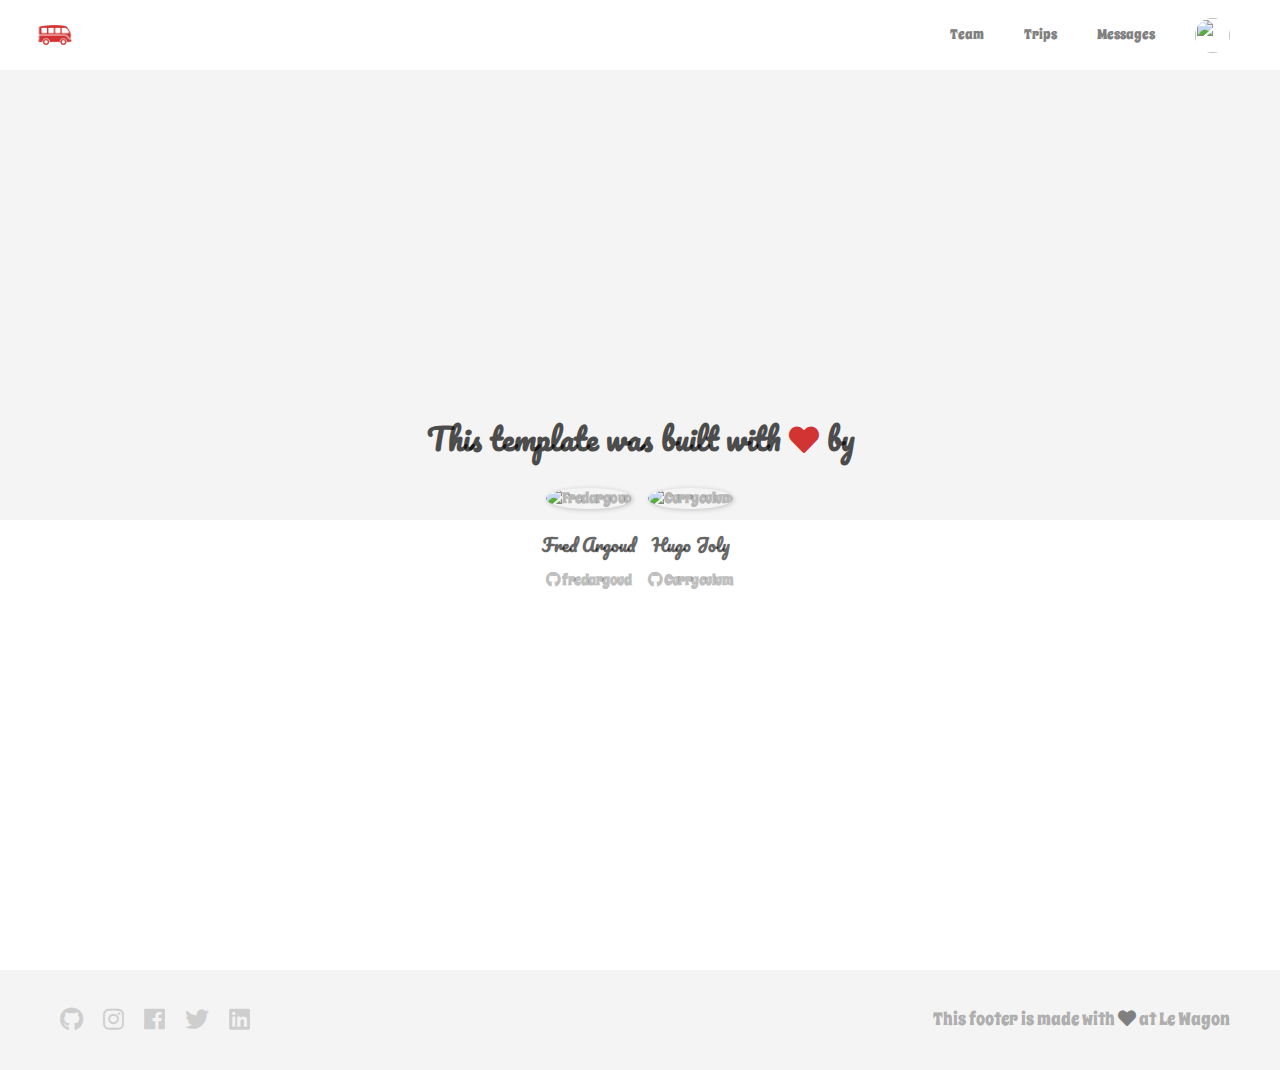
==== commit 88a6bcd3: "Automated commit at 2018-11-05 13:41:35 UTC by middleman-deploy 2.0.0-alpha" ====
--- a/about.html
+++ b/about.html
@@ -7,7 +7,7 @@
           content="width=device-width, initial-scale=1, shrink-to-fit=no">
     <!-- Use the title from a page's frontmatter if it has one -->
     <title>Le Wagon - Middleman - About</title>
-    <link href="stylesheets/application-251111ef.css" rel="stylesheet" />
+    <link href="stylesheets/application-6fab601c.css" rel="stylesheet" />
     <script src="javascripts/application-93de88c9.js"></script>
     <link href="images/favicon-f15af148.png" rel="icon" type="image/png" />
   </head>
@@ -21,16 +21,17 @@
   <!-- Right Navigation -->
   <div class="navbar-wagon-right hidden-xs hidden-sm">
 
-    <a href="" class="navbar-wagon-item navbar-wagon-link">Host</a>
+    <a href="/about.html" class="navbar-wagon-item navbar-wagon-link">Team</a>
     <a href="" class="navbar-wagon-item navbar-wagon-link">Trips</a>
     <a href="" class="navbar-wagon-item navbar-wagon-link">Messages</a>
 
     <!-- Profile picture with dropdown list -->
     <div class="navbar-wagon-item">
       <div class="dropdown">
-        <img src="https://kitt.lewagon.com/placeholder/users/ssaunier" class="avatar dropdown-toggle" id="navbar-wagon-menu" data-toggle="dropdown">
+        <img src="https://avatars2.githubusercontent.com/u/42067722?s=460&v=4" class="avatar dropdown-toggle" id="navbar-wagon-menu" data-toggle="dropdown">
         <ul class="dropdown-menu dropdown-menu-right navbar-wagon-dropdown-menu">
           <li><a href="#">Profile</a></li>
+          <li><a href="/about.html">Team</a></li>
           <li><a href="#">Dashboard</a></li>
           <li><a href="#">Log Out</a></li>
         </ul>
--- a/stylesheets/application-6fab601c.css
+++ b/stylesheets/application-6fab601c.css
@@ -0,0 +1,8 @@
+@import url("https://fonts.googleapis.com/css?family=Spicy+Rice:400,300,700|Pacifico:400,100,300,700,500");/*!
+ * Bootstrap v3.3.7 (http://getbootstrap.com)
+ * Copyright 2011-2016 Twitter, Inc.
+ * Licensed under MIT (https://github.com/twbs/bootstrap/blob/master/LICENSE)
+ *//*! normalize.css v3.0.3 | MIT License | github.com/necolas/normalize.css */html{font-family:sans-serif;-ms-text-size-adjust:100%;-webkit-text-size-adjust:100%}body{margin:0}article,aside,details,figcaption,figure,footer,header,hgroup,main,menu,nav,section,summary{display:block}audio,canvas,progress,video{display:inline-block;vertical-align:baseline}audio:not([controls]){display:none;height:0}[hidden],template{display:none}a{background-color:transparent}a:active,a:hover{outline:0}abbr[title]{border-bottom:1px dotted}b,strong{font-weight:bold}dfn{font-style:italic}h1{font-size:2em;margin:0.67em 0}mark{background:#ff0;color:#000}small{font-size:80%}sub,sup{font-size:75%;line-height:0;position:relative;vertical-align:baseline}sup{top:-0.5em}sub{bottom:-0.25em}img{border:0}svg:not(:root){overflow:hidden}figure{margin:1em 40px}hr{-webkit-box-sizing:content-box;box-sizing:content-box;height:0}pre{overflow:auto}code,kbd,pre,samp{font-family:monospace, monospace;font-size:1em}button,input,optgroup,select,textarea{color:inherit;font:inherit;margin:0}button{overflow:visible}button,select{text-transform:none}button,html input[type="button"],input[type="reset"],input[type="submit"]{-webkit-appearance:button;cursor:pointer}button[disabled],html input[disabled]{cursor:default}button::-moz-focus-inner,input::-moz-focus-inner{border:0;padding:0}input{line-height:normal}input[type="checkbox"],input[type="radio"]{-webkit-box-sizing:border-box;box-sizing:border-box;padding:0}input[type="number"]::-webkit-inner-spin-button,input[type="number"]::-webkit-outer-spin-button{height:auto}input[type="search"]{-webkit-appearance:textfield;-webkit-box-sizing:content-box;box-sizing:content-box}input[type="search"]::-webkit-search-cancel-button,input[type="search"]::-webkit-search-decoration{-webkit-appearance:none}fieldset{border:1px solid #c0c0c0;margin:0 2px;padding:0.35em 0.625em 0.75em}legend{border:0;padding:0}textarea{overflow:auto}optgroup{font-weight:bold}table{border-collapse:collapse;border-spacing:0}td,th{padding:0}/*! Source: https://github.com/h5bp/html5-boilerplate/blob/master/src/css/main.css */@media print{*,*:before,*:after{background:transparent !important;color:#000 !important;-webkit-box-shadow:none !important;box-shadow:none !important;text-shadow:none !important}a,a:visited{text-decoration:underline}a[href]:after{content:" (" attr(href) ")"}abbr[title]:after{content:" (" attr(title) ")"}a[href^="#"]:after,a[href^="javascript:"]:after{content:""}pre,blockquote{border:1px solid #999;page-break-inside:avoid}thead{display:table-header-group}tr,img{page-break-inside:avoid}img{max-width:100% !important}p,h2,h3{orphans:3;widows:3}h2,h3{page-break-after:avoid}.navbar{display:none}.btn>.caret,.dropup>.btn>.caret{border-top-color:#000 !important}.label{border:1px solid #000}.table{border-collapse:collapse !important}.table td,.table th{background-color:#fff !important}.table-bordered th,.table-bordered td{border:1px solid #ddd !important}}@font-face{font-family:'Glyphicons Halflings';src:url("../assets/bootstrap/glyphicons-halflings-regular-86b6f62b.eot");src:url("../assets/bootstrap/glyphicons-halflings-regular-86b6f62b.eot?#iefix") format("embedded-opentype"),url("../assets/bootstrap/glyphicons-halflings-regular-ca35b697.woff2") format("woff2"),url("../assets/bootstrap/glyphicons-halflings-regular-278e49a8.woff") format("woff"),url("../assets/bootstrap/glyphicons-halflings-regular-44bc1850.ttf") format("truetype"),url("../assets/bootstrap/glyphicons-halflings-regular-de51a849.svg#glyphicons_halflingsregular") format("svg")}.glyphicon{position:relative;top:1px;display:inline-block;font-family:'Glyphicons Halflings';font-style:normal;font-weight:normal;line-height:1;-webkit-font-smoothing:antialiased;-moz-osx-font-smoothing:grayscale}.glyphicon-asterisk:before{content:"\002a"}.glyphicon-plus:before{content:"\002b"}.glyphicon-euro:before,.glyphicon-eur:before{content:"\20ac"}.glyphicon-minus:before{content:"\2212"}.glyphicon-cloud:before{content:"\2601"}.glyphicon-envelope:before{content:"\2709"}.glyphicon-pencil:before{content:"\270f"}.glyphicon-glass:before{content:"\e001"}.glyphicon-music:before{content:"\e002"}.glyphicon-search:before{content:"\e003"}.glyphicon-heart:before{content:"\e005"}.glyphicon-star:before{content:"\e006"}.glyphicon-star-empty:before{content:"\e007"}.glyphicon-user:before{content:"\e008"}.glyphicon-film:before{content:"\e009"}.glyphicon-th-large:before{content:"\e010"}.glyphicon-th:before{content:"\e011"}.glyphicon-th-list:before{content:"\e012"}.glyphicon-ok:before{content:"\e013"}.glyphicon-remove:before{content:"\e014"}.glyphicon-zoom-in:before{content:"\e015"}.glyphicon-zoom-out:before{content:"\e016"}.glyphicon-off:before{content:"\e017"}.glyphicon-signal:before{content:"\e018"}.glyphicon-cog:before{content:"\e019"}.glyphicon-trash:before{content:"\e020"}.glyphicon-home:before{content:"\e021"}.glyphicon-file:before{content:"\e022"}.glyphicon-time:before{content:"\e023"}.glyphicon-road:before{content:"\e024"}.glyphicon-download-alt:before{content:"\e025"}.glyphicon-download:before{content:"\e026"}.glyphicon-upload:before{content:"\e027"}.glyphicon-inbox:before{content:"\e028"}.glyphicon-play-circle:before{content:"\e029"}.glyphicon-repeat:before{content:"\e030"}.glyphicon-refresh:before{content:"\e031"}.glyphicon-list-alt:before{content:"\e032"}.glyphicon-lock:before{content:"\e033"}.glyphicon-flag:before{content:"\e034"}.glyphicon-headphones:before{content:"\e035"}.glyphicon-volume-off:before{content:"\e036"}.glyphicon-volume-down:before{content:"\e037"}.glyphicon-volume-up:before{content:"\e038"}.glyphicon-qrcode:before{content:"\e039"}.glyphicon-barcode:before{content:"\e040"}.glyphicon-tag:before{content:"\e041"}.glyphicon-tags:before{content:"\e042"}.glyphicon-book:before{content:"\e043"}.glyphicon-bookmark:before{content:"\e044"}.glyphicon-print:before{content:"\e045"}.glyphicon-camera:before{content:"\e046"}.glyphicon-font:before{content:"\e047"}.glyphicon-bold:before{content:"\e048"}.glyphicon-italic:before{content:"\e049"}.glyphicon-text-height:before{content:"\e050"}.glyphicon-text-width:before{content:"\e051"}.glyphicon-align-left:before{content:"\e052"}.glyphicon-align-center:before{content:"\e053"}.glyphicon-align-right:before{content:"\e054"}.glyphicon-align-justify:before{content:"\e055"}.glyphicon-list:before{content:"\e056"}.glyphicon-indent-left:before{content:"\e057"}.glyphicon-indent-right:before{content:"\e058"}.glyphicon-facetime-video:before{content:"\e059"}.glyphicon-picture:before{content:"\e060"}.glyphicon-map-marker:before{content:"\e062"}.glyphicon-adjust:before{content:"\e063"}.glyphicon-tint:before{content:"\e064"}.glyphicon-edit:before{content:"\e065"}.glyphicon-share:before{content:"\e066"}.glyphicon-check:before{content:"\e067"}.glyphicon-move:before{content:"\e068"}.glyphicon-step-backward:before{content:"\e069"}.glyphicon-fast-backward:before{content:"\e070"}.glyphicon-backward:before{content:"\e071"}.glyphicon-play:before{content:"\e072"}.glyphicon-pause:before{content:"\e073"}.glyphicon-stop:before{content:"\e074"}.glyphicon-forward:before{content:"\e075"}.glyphicon-fast-forward:before{content:"\e076"}.glyphicon-step-forward:before{content:"\e077"}.glyphicon-eject:before{content:"\e078"}.glyphicon-chevron-left:before{content:"\e079"}.glyphicon-chevron-right:before{content:"\e080"}.glyphicon-plus-sign:before{content:"\e081"}.glyphicon-minus-sign:before{content:"\e082"}.glyphicon-remove-sign:before{content:"\e083"}.glyphicon-ok-sign:before{content:"\e084"}.glyphicon-question-sign:before{content:"\e085"}.glyphicon-info-sign:before{content:"\e086"}.glyphicon-screenshot:before{content:"\e087"}.glyphicon-remove-circle:before{content:"\e088"}.glyphicon-ok-circle:before{content:"\e089"}.glyphicon-ban-circle:before{content:"\e090"}.glyphicon-arrow-left:before{content:"\e091"}.glyphicon-arrow-right:before{content:"\e092"}.glyphicon-arrow-up:before{content:"\e093"}.glyphicon-arrow-down:before{content:"\e094"}.glyphicon-share-alt:before{content:"\e095"}.glyphicon-resize-full:before{content:"\e096"}.glyphicon-resize-small:before{content:"\e097"}.glyphicon-exclamation-sign:before{content:"\e101"}.glyphicon-gift:before{content:"\e102"}.glyphicon-leaf:before{content:"\e103"}.glyphicon-fire:before{content:"\e104"}.glyphicon-eye-open:before{content:"\e105"}.glyphicon-eye-close:before{content:"\e106"}.glyphicon-warning-sign:before{content:"\e107"}.glyphicon-plane:before{content:"\e108"}.glyphicon-calendar:before{content:"\e109"}.glyphicon-random:before{content:"\e110"}.glyphicon-comment:before{content:"\e111"}.glyphicon-magnet:before{content:"\e112"}.glyphicon-chevron-up:before{content:"\e113"}.glyphicon-chevron-down:before{content:"\e114"}.glyphicon-retweet:before{content:"\e115"}.glyphicon-shopping-cart:before{content:"\e116"}.glyphicon-folder-close:before{content:"\e117"}.glyphicon-folder-open:before{content:"\e118"}.glyphicon-resize-vertical:before{content:"\e119"}.glyphicon-resize-horizontal:before{content:"\e120"}.glyphicon-hdd:before{content:"\e121"}.glyphicon-bullhorn:before{content:"\e122"}.glyphicon-bell:before{content:"\e123"}.glyphicon-certificate:before{content:"\e124"}.glyphicon-thumbs-up:before{content:"\e125"}.glyphicon-thumbs-down:before{content:"\e126"}.glyphicon-hand-right:before{content:"\e127"}.glyphicon-hand-left:before{content:"\e128"}.glyphicon-hand-up:before{content:"\e129"}.glyphicon-hand-down:before{content:"\e130"}.glyphicon-circle-arrow-right:before{content:"\e131"}.glyphicon-circle-arrow-left:before{content:"\e132"}.glyphicon-circle-arrow-up:before{content:"\e133"}.glyphicon-circle-arrow-down:before{content:"\e134"}.glyphicon-globe:before{content:"\e135"}.glyphicon-wrench:before{content:"\e136"}.glyphicon-tasks:before{content:"\e137"}.glyphicon-filter:before{content:"\e138"}.glyphicon-briefcase:before{content:"\e139"}.glyphicon-fullscreen:before{content:"\e140"}.glyphicon-dashboard:before{content:"\e141"}.glyphicon-paperclip:before{content:"\e142"}.glyphicon-heart-empty:before{content:"\e143"}.glyphicon-link:before{content:"\e144"}.glyphicon-phone:before{content:"\e145"}.glyphicon-pushpin:before{content:"\e146"}.glyphicon-usd:before{content:"\e148"}.glyphicon-gbp:before{content:"\e149"}.glyphicon-sort:before{content:"\e150"}.glyphicon-sort-by-alphabet:before{content:"\e151"}.glyphicon-sort-by-alphabet-alt:before{content:"\e152"}.glyphicon-sort-by-order:before{content:"\e153"}.glyphicon-sort-by-order-alt:before{content:"\e154"}.glyphicon-sort-by-attributes:before{content:"\e155"}.glyphicon-sort-by-attributes-alt:before{content:"\e156"}.glyphicon-unchecked:before{content:"\e157"}.glyphicon-expand:before{content:"\e158"}.glyphicon-collapse-down:before{content:"\e159"}.glyphicon-collapse-up:before{content:"\e160"}.glyphicon-log-in:before{content:"\e161"}.glyphicon-flash:before{content:"\e162"}.glyphicon-log-out:before{content:"\e163"}.glyphicon-new-window:before{content:"\e164"}.glyphicon-record:before{content:"\e165"}.glyphicon-save:before{content:"\e166"}.glyphicon-open:before{content:"\e167"}.glyphicon-saved:before{content:"\e168"}.glyphicon-import:before{content:"\e169"}.glyphicon-export:before{content:"\e170"}.glyphicon-send:before{content:"\e171"}.glyphicon-floppy-disk:before{content:"\e172"}.glyphicon-floppy-saved:before{content:"\e173"}.glyphicon-floppy-remove:before{content:"\e174"}.glyphicon-floppy-save:before{content:"\e175"}.glyphicon-floppy-open:before{content:"\e176"}.glyphicon-credit-card:before{content:"\e177"}.glyphicon-transfer:before{content:"\e178"}.glyphicon-cutlery:before{content:"\e179"}.glyphicon-header:before{content:"\e180"}.glyphicon-compressed:before{content:"\e181"}.glyphicon-earphone:before{content:"\e182"}.glyphicon-phone-alt:before{content:"\e183"}.glyphicon-tower:before{content:"\e184"}.glyphicon-stats:before{content:"\e185"}.glyphicon-sd-video:before{content:"\e186"}.glyphicon-hd-video:before{content:"\e187"}.glyphicon-subtitles:before{content:"\e188"}.glyphicon-sound-stereo:before{content:"\e189"}.glyphicon-sound-dolby:before{content:"\e190"}.glyphicon-sound-5-1:before{content:"\e191"}.glyphicon-sound-6-1:before{content:"\e192"}.glyphicon-sound-7-1:before{content:"\e193"}.glyphicon-copyright-mark:before{content:"\e194"}.glyphicon-registration-mark:before{content:"\e195"}.glyphicon-cloud-download:before{content:"\e197"}.glyphicon-cloud-upload:before{content:"\e198"}.glyphicon-tree-conifer:before{content:"\e199"}.glyphicon-tree-deciduous:before{content:"\e200"}.glyphicon-cd:before{content:"\e201"}.glyphicon-save-file:before{content:"\e202"}.glyphicon-open-file:before{content:"\e203"}.glyphicon-level-up:before{content:"\e204"}.glyphicon-copy:before{content:"\e205"}.glyphicon-paste:before{content:"\e206"}.glyphicon-alert:before{content:"\e209"}.glyphicon-equalizer:before{content:"\e210"}.glyphicon-king:before{content:"\e211"}.glyphicon-queen:before{content:"\e212"}.glyphicon-pawn:before{content:"\e213"}.glyphicon-bishop:before{content:"\e214"}.glyphicon-knight:before{content:"\e215"}.glyphicon-baby-formula:before{content:"\e216"}.glyphicon-tent:before{content:"\26fa"}.glyphicon-blackboard:before{content:"\e218"}.glyphicon-bed:before{content:"\e219"}.glyphicon-apple:before{content:"\f8ff"}.glyphicon-erase:before{content:"\e221"}.glyphicon-hourglass:before{content:"\231b"}.glyphicon-lamp:before{content:"\e223"}.glyphicon-duplicate:before{content:"\e224"}.glyphicon-piggy-bank:before{content:"\e225"}.glyphicon-scissors:before{content:"\e226"}.glyphicon-bitcoin:before{content:"\e227"}.glyphicon-btc:before{content:"\e227"}.glyphicon-xbt:before{content:"\e227"}.glyphicon-yen:before{content:"\00a5"}.glyphicon-jpy:before{content:"\00a5"}.glyphicon-ruble:before{content:"\20bd"}.glyphicon-rub:before{content:"\20bd"}.glyphicon-scale:before{content:"\e230"}.glyphicon-ice-lolly:before{content:"\e231"}.glyphicon-ice-lolly-tasted:before{content:"\e232"}.glyphicon-education:before{content:"\e233"}.glyphicon-option-horizontal:before{content:"\e234"}.glyphicon-option-vertical:before{content:"\e235"}.glyphicon-menu-hamburger:before{content:"\e236"}.glyphicon-modal-window:before{content:"\e237"}.glyphicon-oil:before{content:"\e238"}.glyphicon-grain:before{content:"\e239"}.glyphicon-sunglasses:before{content:"\e240"}.glyphicon-text-size:before{content:"\e241"}.glyphicon-text-color:before{content:"\e242"}.glyphicon-text-background:before{content:"\e243"}.glyphicon-object-align-top:before{content:"\e244"}.glyphicon-object-align-bottom:before{content:"\e245"}.glyphicon-object-align-horizontal:before{content:"\e246"}.glyphicon-object-align-left:before{content:"\e247"}.glyphicon-object-align-vertical:before{content:"\e248"}.glyphicon-object-align-right:before{content:"\e249"}.glyphicon-triangle-right:before{content:"\e250"}.glyphicon-triangle-left:before{content:"\e251"}.glyphicon-triangle-bottom:before{content:"\e252"}.glyphicon-triangle-top:before{content:"\e253"}.glyphicon-console:before{content:"\e254"}.glyphicon-superscript:before{content:"\e255"}.glyphicon-subscript:before{content:"\e256"}.glyphicon-menu-left:before{content:"\e257"}.glyphicon-menu-right:before{content:"\e258"}.glyphicon-menu-down:before{content:"\e259"}.glyphicon-menu-up:before{content:"\e260"}*{-webkit-box-sizing:border-box;box-sizing:border-box}*:before,*:after{-webkit-box-sizing:border-box;box-sizing:border-box}html{font-size:10px;-webkit-tap-highlight-color:transparent}body{font-family:"Spicy Rice", "Helvetica", "sans-serif";font-size:18px;line-height:1.42857143;color:#333333;background-color:#F4F4F4}input,button,select,textarea{font-family:inherit;font-size:inherit;line-height:inherit}a{color:#FDB631;text-decoration:none}a:hover,a:focus{color:#df9202;text-decoration:underline}a:focus{outline:5px auto -webkit-focus-ring-color;outline-offset:-2px}figure{margin:0}img{vertical-align:middle}.img-responsive{display:block;max-width:100%;height:auto}.img-rounded{border-radius:2px}.img-thumbnail{padding:4px;line-height:1.42857143;background-color:#F4F4F4;border:1px solid #ddd;border-radius:2px;-webkit-transition:all 0.2s ease-in-out;transition:all 0.2s ease-in-out;display:inline-block;max-width:100%;height:auto}.img-circle{border-radius:50%}hr{margin-top:25px;margin-bottom:25px;border:0;border-top:1px solid #eeeeee}.sr-only{position:absolute;width:1px;height:1px;margin:-1px;padding:0;overflow:hidden;clip:rect(0, 0, 0, 0);border:0}.sr-only-focusable:active,.sr-only-focusable:focus{position:static;width:auto;height:auto;margin:0;overflow:visible;clip:auto}[role="button"]{cursor:pointer}h1,h2,h3,h4,h5,h6,.h1,.h2,.h3,.h4,.h5,.h6{font-family:"Pacifico", "Helvetica", "sans-serif";font-weight:500;line-height:1.1;color:inherit}h1 small,h1 .small,h2 small,h2 .small,h3 small,h3 .small,h4 small,h4 .small,h5 small,h5 .small,h6 small,h6 .small,.h1 small,.h1 .small,.h2 small,.h2 .small,.h3 small,.h3 .small,.h4 small,.h4 .small,.h5 small,.h5 .small,.h6 small,.h6 .small{font-weight:normal;line-height:1;color:#777777}h1,.h1,h2,.h2,h3,.h3{margin-top:25px;margin-bottom:12.5px}h1 small,h1 .small,.h1 small,.h1 .small,h2 small,h2 .small,.h2 small,.h2 .small,h3 small,h3 .small,.h3 small,.h3 .small{font-size:65%}h4,.h4,h5,.h5,h6,.h6{margin-top:12.5px;margin-bottom:12.5px}h4 small,h4 .small,.h4 small,.h4 .small,h5 small,h5 .small,.h5 small,.h5 .small,h6 small,h6 .small,.h6 small,.h6 .small{font-size:75%}h1,.h1{font-size:46px}h2,.h2{font-size:38px}h3,.h3{font-size:31px}h4,.h4{font-size:23px}h5,.h5{font-size:18px}h6,.h6{font-size:16px}p{margin:0 0 12.5px}.lead{margin-bottom:25px;font-size:20px;font-weight:300;line-height:1.4}@media (min-width: 768px){.lead{font-size:27px}}small,.small{font-size:88%}mark,.mark{background-color:#fcf8e3;padding:.2em}.text-left{text-align:left}.text-right{text-align:right}.text-center{text-align:center}.text-justify{text-align:justify}.text-nowrap{white-space:nowrap}.text-lowercase{text-transform:lowercase}.text-uppercase,.initialism{text-transform:uppercase}.text-capitalize{text-transform:capitalize}.text-muted{color:#777777}.text-primary{color:#FDB631}a.text-primary:hover,a.text-primary:focus{color:#f9a302}.text-success{color:#3c763d}a.text-success:hover,a.text-success:focus{color:#2b542c}.text-info{color:#31708f}a.text-info:hover,a.text-info:focus{color:#245269}.text-warning{color:#8a6d3b}a.text-warning:hover,a.text-warning:focus{color:#66512c}.text-danger{color:#a94442}a.text-danger:hover,a.text-danger:focus{color:#843534}.bg-primary{color:#fff}.bg-primary{background-color:#FDB631}a.bg-primary:hover,a.bg-primary:focus{background-color:#f9a302}.bg-success{background-color:#dff0d8}a.bg-success:hover,a.bg-success:focus{background-color:#c1e2b3}.bg-info{background-color:#d9edf7}a.bg-info:hover,a.bg-info:focus{background-color:#afd9ee}.bg-warning{background-color:#fcf8e3}a.bg-warning:hover,a.bg-warning:focus{background-color:#f7ecb5}.bg-danger{background-color:#f2dede}a.bg-danger:hover,a.bg-danger:focus{background-color:#e4b9b9}.page-header{padding-bottom:11.5px;margin:50px 0 25px;border-bottom:1px solid #eeeeee}ul,ol{margin-top:0;margin-bottom:12.5px}ul ul,ul ol,ol ul,ol ol{margin-bottom:0}.list-unstyled{padding-left:0;list-style:none}.list-inline{padding-left:0;list-style:none;margin-left:-5px}.list-inline>li{display:inline-block;padding-left:5px;padding-right:5px}dl{margin-top:0;margin-bottom:25px}dt,dd{line-height:1.42857143}dt{font-weight:bold}dd{margin-left:0}.dl-horizontal dd:before,.dl-horizontal dd:after{content:" ";display:table}.dl-horizontal dd:after{clear:both}@media (min-width: 768px){.dl-horizontal dt{float:left;width:160px;clear:left;text-align:right;overflow:hidden;text-overflow:ellipsis;white-space:nowrap}.dl-horizontal dd{margin-left:180px}}abbr[title],abbr[data-original-title]{cursor:help;border-bottom:1px dotted #777777}.initialism{font-size:90%}blockquote{padding:12.5px 25px;margin:0 0 25px;font-size:22.5px;border-left:5px solid #eeeeee}blockquote p:last-child,blockquote ul:last-child,blockquote ol:last-child{margin-bottom:0}blockquote footer,blockquote small,blockquote .small{display:block;font-size:80%;line-height:1.42857143;color:#777777}blockquote footer:before,blockquote small:before,blockquote .small:before{content:'\2014 \00A0'}.blockquote-reverse,blockquote.pull-right{padding-right:15px;padding-left:0;border-right:5px solid #eeeeee;border-left:0;text-align:right}.blockquote-reverse footer:before,.blockquote-reverse small:before,.blockquote-reverse .small:before,blockquote.pull-right footer:before,blockquote.pull-right small:before,blockquote.pull-right .small:before{content:''}.blockquote-reverse footer:after,.blockquote-reverse small:after,.blockquote-reverse .small:after,blockquote.pull-right footer:after,blockquote.pull-right small:after,blockquote.pull-right .small:after{content:'\00A0 \2014'}address{margin-bottom:25px;font-style:normal;line-height:1.42857143}code,kbd,pre,samp{font-family:Menlo, Monaco, Consolas, "Courier New", monospace}code{padding:2px 4px;font-size:90%;color:#c7254e;background-color:#f9f2f4;border-radius:2px}kbd{padding:2px 4px;font-size:90%;color:#fff;background-color:#333;border-radius:2px;-webkit-box-shadow:inset 0 -1px 0 rgba(0,0,0,0.25);box-shadow:inset 0 -1px 0 rgba(0,0,0,0.25)}kbd kbd{padding:0;font-size:100%;font-weight:bold;-webkit-box-shadow:none;box-shadow:none}pre{display:block;padding:12px;margin:0 0 12.5px;font-size:17px;line-height:1.42857143;word-break:break-all;word-wrap:break-word;color:#333333;background-color:#f5f5f5;border:1px solid #ccc;border-radius:2px}pre code{padding:0;font-size:inherit;color:inherit;white-space:pre-wrap;background-color:transparent;border-radius:0}.pre-scrollable{max-height:340px;overflow-y:scroll}.container{margin-right:auto;margin-left:auto;padding-left:15px;padding-right:15px}.container:before,.container:after{content:" ";display:table}.container:after{clear:both}@media (min-width: 768px){.container{width:750px}}@media (min-width: 992px){.container{width:970px}}@media (min-width: 1200px){.container{width:1170px}}.container-fluid{margin-right:auto;margin-left:auto;padding-left:15px;padding-right:15px}.container-fluid:before,.container-fluid:after{content:" ";display:table}.container-fluid:after{clear:both}.row{margin-left:-15px;margin-right:-15px}.row:before,.row:after{content:" ";display:table}.row:after{clear:both}.col-xs-1,.col-sm-1,.col-md-1,.col-lg-1,.col-xs-2,.col-sm-2,.col-md-2,.col-lg-2,.col-xs-3,.col-sm-3,.col-md-3,.col-lg-3,.col-xs-4,.col-sm-4,.col-md-4,.col-lg-4,.col-xs-5,.col-sm-5,.col-md-5,.col-lg-5,.col-xs-6,.col-sm-6,.col-md-6,.col-lg-6,.col-xs-7,.col-sm-7,.col-md-7,.col-lg-7,.col-xs-8,.col-sm-8,.col-md-8,.col-lg-8,.col-xs-9,.col-sm-9,.col-md-9,.col-lg-9,.col-xs-10,.col-sm-10,.col-md-10,.col-lg-10,.col-xs-11,.col-sm-11,.col-md-11,.col-lg-11,.col-xs-12,.col-sm-12,.col-md-12,.col-lg-12{position:relative;min-height:1px;padding-left:15px;padding-right:15px}.col-xs-1,.col-xs-2,.col-xs-3,.col-xs-4,.col-xs-5,.col-xs-6,.col-xs-7,.col-xs-8,.col-xs-9,.col-xs-10,.col-xs-11,.col-xs-12{float:left}.col-xs-1{width:8.33333333%}.col-xs-2{width:16.66666667%}.col-xs-3{width:25%}.col-xs-4{width:33.33333333%}.col-xs-5{width:41.66666667%}.col-xs-6{width:50%}.col-xs-7{width:58.33333333%}.col-xs-8{width:66.66666667%}.col-xs-9{width:75%}.col-xs-10{width:83.33333333%}.col-xs-11{width:91.66666667%}.col-xs-12{width:100%}.col-xs-pull-0{right:auto}.col-xs-pull-1{right:8.33333333%}.col-xs-pull-2{right:16.66666667%}.col-xs-pull-3{right:25%}.col-xs-pull-4{right:33.33333333%}.col-xs-pull-5{right:41.66666667%}.col-xs-pull-6{right:50%}.col-xs-pull-7{right:58.33333333%}.col-xs-pull-8{right:66.66666667%}.col-xs-pull-9{right:75%}.col-xs-pull-10{right:83.33333333%}.col-xs-pull-11{right:91.66666667%}.col-xs-pull-12{right:100%}.col-xs-push-0{left:auto}.col-xs-push-1{left:8.33333333%}.col-xs-push-2{left:16.66666667%}.col-xs-push-3{left:25%}.col-xs-push-4{left:33.33333333%}.col-xs-push-5{left:41.66666667%}.col-xs-push-6{left:50%}.col-xs-push-7{left:58.33333333%}.col-xs-push-8{left:66.66666667%}.col-xs-push-9{left:75%}.col-xs-push-10{left:83.33333333%}.col-xs-push-11{left:91.66666667%}.col-xs-push-12{left:100%}.col-xs-offset-0{margin-left:0%}.col-xs-offset-1{margin-left:8.33333333%}.col-xs-offset-2{margin-left:16.66666667%}.col-xs-offset-3{margin-left:25%}.col-xs-offset-4{margin-left:33.33333333%}.col-xs-offset-5{margin-left:41.66666667%}.col-xs-offset-6{margin-left:50%}.col-xs-offset-7{margin-left:58.33333333%}.col-xs-offset-8{margin-left:66.66666667%}.col-xs-offset-9{margin-left:75%}.col-xs-offset-10{margin-left:83.33333333%}.col-xs-offset-11{margin-left:91.66666667%}.col-xs-offset-12{margin-left:100%}@media (min-width: 768px){.col-sm-1,.col-sm-2,.col-sm-3,.col-sm-4,.col-sm-5,.col-sm-6,.col-sm-7,.col-sm-8,.col-sm-9,.col-sm-10,.col-sm-11,.col-sm-12{float:left}.col-sm-1{width:8.33333333%}.col-sm-2{width:16.66666667%}.col-sm-3{width:25%}.col-sm-4{width:33.33333333%}.col-sm-5{width:41.66666667%}.col-sm-6{width:50%}.col-sm-7{width:58.33333333%}.col-sm-8{width:66.66666667%}.col-sm-9{width:75%}.col-sm-10{width:83.33333333%}.col-sm-11{width:91.66666667%}.col-sm-12{width:100%}.col-sm-pull-0{right:auto}.col-sm-pull-1{right:8.33333333%}.col-sm-pull-2{right:16.66666667%}.col-sm-pull-3{right:25%}.col-sm-pull-4{right:33.33333333%}.col-sm-pull-5{right:41.66666667%}.col-sm-pull-6{right:50%}.col-sm-pull-7{right:58.33333333%}.col-sm-pull-8{right:66.66666667%}.col-sm-pull-9{right:75%}.col-sm-pull-10{right:83.33333333%}.col-sm-pull-11{right:91.66666667%}.col-sm-pull-12{right:100%}.col-sm-push-0{left:auto}.col-sm-push-1{left:8.33333333%}.col-sm-push-2{left:16.66666667%}.col-sm-push-3{left:25%}.col-sm-push-4{left:33.33333333%}.col-sm-push-5{left:41.66666667%}.col-sm-push-6{left:50%}.col-sm-push-7{left:58.33333333%}.col-sm-push-8{left:66.66666667%}.col-sm-push-9{left:75%}.col-sm-push-10{left:83.33333333%}.col-sm-push-11{left:91.66666667%}.col-sm-push-12{left:100%}.col-sm-offset-0{margin-left:0%}.col-sm-offset-1{margin-left:8.33333333%}.col-sm-offset-2{margin-left:16.66666667%}.col-sm-offset-3{margin-left:25%}.col-sm-offset-4{margin-left:33.33333333%}.col-sm-offset-5{margin-left:41.66666667%}.col-sm-offset-6{margin-left:50%}.col-sm-offset-7{margin-left:58.33333333%}.col-sm-offset-8{margin-left:66.66666667%}.col-sm-offset-9{margin-left:75%}.col-sm-offset-10{margin-left:83.33333333%}.col-sm-offset-11{margin-left:91.66666667%}.col-sm-offset-12{margin-left:100%}}@media (min-width: 992px){.col-md-1,.col-md-2,.col-md-3,.col-md-4,.col-md-5,.col-md-6,.col-md-7,.col-md-8,.col-md-9,.col-md-10,.col-md-11,.col-md-12{float:left}.col-md-1{width:8.33333333%}.col-md-2{width:16.66666667%}.col-md-3{width:25%}.col-md-4{width:33.33333333%}.col-md-5{width:41.66666667%}.col-md-6{width:50%}.col-md-7{width:58.33333333%}.col-md-8{width:66.66666667%}.col-md-9{width:75%}.col-md-10{width:83.33333333%}.col-md-11{width:91.66666667%}.col-md-12{width:100%}.col-md-pull-0{right:auto}.col-md-pull-1{right:8.33333333%}.col-md-pull-2{right:16.66666667%}.col-md-pull-3{right:25%}.col-md-pull-4{right:33.33333333%}.col-md-pull-5{right:41.66666667%}.col-md-pull-6{right:50%}.col-md-pull-7{right:58.33333333%}.col-md-pull-8{right:66.66666667%}.col-md-pull-9{right:75%}.col-md-pull-10{right:83.33333333%}.col-md-pull-11{right:91.66666667%}.col-md-pull-12{right:100%}.col-md-push-0{left:auto}.col-md-push-1{left:8.33333333%}.col-md-push-2{left:16.66666667%}.col-md-push-3{left:25%}.col-md-push-4{left:33.33333333%}.col-md-push-5{left:41.66666667%}.col-md-push-6{left:50%}.col-md-push-7{left:58.33333333%}.col-md-push-8{left:66.66666667%}.col-md-push-9{left:75%}.col-md-push-10{left:83.33333333%}.col-md-push-11{left:91.66666667%}.col-md-push-12{left:100%}.col-md-offset-0{margin-left:0%}.col-md-offset-1{margin-left:8.33333333%}.col-md-offset-2{margin-left:16.66666667%}.col-md-offset-3{margin-left:25%}.col-md-offset-4{margin-left:33.33333333%}.col-md-offset-5{margin-left:41.66666667%}.col-md-offset-6{margin-left:50%}.col-md-offset-7{margin-left:58.33333333%}.col-md-offset-8{margin-left:66.66666667%}.col-md-offset-9{margin-left:75%}.col-md-offset-10{margin-left:83.33333333%}.col-md-offset-11{margin-left:91.66666667%}.col-md-offset-12{margin-left:100%}}@media (min-width: 1200px){.col-lg-1,.col-lg-2,.col-lg-3,.col-lg-4,.col-lg-5,.col-lg-6,.col-lg-7,.col-lg-8,.col-lg-9,.col-lg-10,.col-lg-11,.col-lg-12{float:left}.col-lg-1{width:8.33333333%}.col-lg-2{width:16.66666667%}.col-lg-3{width:25%}.col-lg-4{width:33.33333333%}.col-lg-5{width:41.66666667%}.col-lg-6{width:50%}.col-lg-7{width:58.33333333%}.col-lg-8{width:66.66666667%}.col-lg-9{width:75%}.col-lg-10{width:83.33333333%}.col-lg-11{width:91.66666667%}.col-lg-12{width:100%}.col-lg-pull-0{right:auto}.col-lg-pull-1{right:8.33333333%}.col-lg-pull-2{right:16.66666667%}.col-lg-pull-3{right:25%}.col-lg-pull-4{right:33.33333333%}.col-lg-pull-5{right:41.66666667%}.col-lg-pull-6{right:50%}.col-lg-pull-7{right:58.33333333%}.col-lg-pull-8{right:66.66666667%}.col-lg-pull-9{right:75%}.col-lg-pull-10{right:83.33333333%}.col-lg-pull-11{right:91.66666667%}.col-lg-pull-12{right:100%}.col-lg-push-0{left:auto}.col-lg-push-1{left:8.33333333%}.col-lg-push-2{left:16.66666667%}.col-lg-push-3{left:25%}.col-lg-push-4{left:33.33333333%}.col-lg-push-5{left:41.66666667%}.col-lg-push-6{left:50%}.col-lg-push-7{left:58.33333333%}.col-lg-push-8{left:66.66666667%}.col-lg-push-9{left:75%}.col-lg-push-10{left:83.33333333%}.col-lg-push-11{left:91.66666667%}.col-lg-push-12{left:100%}.col-lg-offset-0{margin-left:0%}.col-lg-offset-1{margin-left:8.33333333%}.col-lg-offset-2{margin-left:16.66666667%}.col-lg-offset-3{margin-left:25%}.col-lg-offset-4{margin-left:33.33333333%}.col-lg-offset-5{margin-left:41.66666667%}.col-lg-offset-6{margin-left:50%}.col-lg-offset-7{margin-left:58.33333333%}.col-lg-offset-8{margin-left:66.66666667%}.col-lg-offset-9{margin-left:75%}.col-lg-offset-10{margin-left:83.33333333%}.col-lg-offset-11{margin-left:91.66666667%}.col-lg-offset-12{margin-left:100%}}table{background-color:transparent}caption{padding-top:8px;padding-bottom:8px;color:#777777;text-align:left}th{text-align:left}.table{width:100%;max-width:100%;margin-bottom:25px}.table>thead>tr>th,.table>thead>tr>td,.table>tbody>tr>th,.table>tbody>tr>td,.table>tfoot>tr>th,.table>tfoot>tr>td{padding:8px;line-height:1.42857143;vertical-align:top;border-top:1px solid #ddd}.table>thead>tr>th{vertical-align:bottom;border-bottom:2px solid #ddd}.table>caption+thead>tr:first-child>th,.table>caption+thead>tr:first-child>td,.table>colgroup+thead>tr:first-child>th,.table>colgroup+thead>tr:first-child>td,.table>thead:first-child>tr:first-child>th,.table>thead:first-child>tr:first-child>td{border-top:0}.table>tbody+tbody{border-top:2px solid #ddd}.table .table{background-color:#F4F4F4}.table-condensed>thead>tr>th,.table-condensed>thead>tr>td,.table-condensed>tbody>tr>th,.table-condensed>tbody>tr>td,.table-condensed>tfoot>tr>th,.table-condensed>tfoot>tr>td{padding:5px}.table-bordered{border:1px solid #ddd}.table-bordered>thead>tr>th,.table-bordered>thead>tr>td,.table-bordered>tbody>tr>th,.table-bordered>tbody>tr>td,.table-bordered>tfoot>tr>th,.table-bordered>tfoot>tr>td{border:1px solid #ddd}.table-bordered>thead>tr>th,.table-bordered>thead>tr>td{border-bottom-width:2px}.table-striped>tbody>tr:nth-of-type(odd){background-color:#f9f9f9}.table-hover>tbody>tr:hover{background-color:#f5f5f5}table col[class*="col-"]{position:static;float:none;display:table-column}table td[class*="col-"],table th[class*="col-"]{position:static;float:none;display:table-cell}.table>thead>tr>td.active,.table>thead>tr>th.active,.table>thead>tr.active>td,.table>thead>tr.active>th,.table>tbody>tr>td.active,.table>tbody>tr>th.active,.table>tbody>tr.active>td,.table>tbody>tr.active>th,.table>tfoot>tr>td.active,.table>tfoot>tr>th.active,.table>tfoot>tr.active>td,.table>tfoot>tr.active>th{background-color:#f5f5f5}.table-hover>tbody>tr>td.active:hover,.table-hover>tbody>tr>th.active:hover,.table-hover>tbody>tr.active:hover>td,.table-hover>tbody>tr:hover>.active,.table-hover>tbody>tr.active:hover>th{background-color:#e8e8e8}.table>thead>tr>td.success,.table>thead>tr>th.success,.table>thead>tr.success>td,.table>thead>tr.success>th,.table>tbody>tr>td.success,.table>tbody>tr>th.success,.table>tbody>tr.success>td,.table>tbody>tr.success>th,.table>tfoot>tr>td.success,.table>tfoot>tr>th.success,.table>tfoot>tr.success>td,.table>tfoot>tr.success>th{background-color:#dff0d8}.table-hover>tbody>tr>td.success:hover,.table-hover>tbody>tr>th.success:hover,.table-hover>tbody>tr.success:hover>td,.table-hover>tbody>tr:hover>.success,.table-hover>tbody>tr.success:hover>th{background-color:#d0e9c6}.table>thead>tr>td.info,.table>thead>tr>th.info,.table>thead>tr.info>td,.table>thead>tr.info>th,.table>tbody>tr>td.info,.table>tbody>tr>th.info,.table>tbody>tr.info>td,.table>tbody>tr.info>th,.table>tfoot>tr>td.info,.table>tfoot>tr>th.info,.table>tfoot>tr.info>td,.table>tfoot>tr.info>th{background-color:#d9edf7}.table-hover>tbody>tr>td.info:hover,.table-hover>tbody>tr>th.info:hover,.table-hover>tbody>tr.info:hover>td,.table-hover>tbody>tr:hover>.info,.table-hover>tbody>tr.info:hover>th{background-color:#c4e3f3}.table>thead>tr>td.warning,.table>thead>tr>th.warning,.table>thead>tr.warning>td,.table>thead>tr.warning>th,.table>tbody>tr>td.warning,.table>tbody>tr>th.warning,.table>tbody>tr.warning>td,.table>tbody>tr.warning>th,.table>tfoot>tr>td.warning,.table>tfoot>tr>th.warning,.table>tfoot>tr.warning>td,.table>tfoot>tr.warning>th{background-color:#fcf8e3}.table-hover>tbody>tr>td.warning:hover,.table-hover>tbody>tr>th.warning:hover,.table-hover>tbody>tr.warning:hover>td,.table-hover>tbody>tr:hover>.warning,.table-hover>tbody>tr.warning:hover>th{background-color:#faf2cc}.table>thead>tr>td.danger,.table>thead>tr>th.danger,.table>thead>tr.danger>td,.table>thead>tr.danger>th,.table>tbody>tr>td.danger,.table>tbody>tr>th.danger,.table>tbody>tr.danger>td,.table>tbody>tr.danger>th,.table>tfoot>tr>td.danger,.table>tfoot>tr>th.danger,.table>tfoot>tr.danger>td,.table>tfoot>tr.danger>th{background-color:#f2dede}.table-hover>tbody>tr>td.danger:hover,.table-hover>tbody>tr>th.danger:hover,.table-hover>tbody>tr.danger:hover>td,.table-hover>tbody>tr:hover>.danger,.table-hover>tbody>tr.danger:hover>th{background-color:#ebcccc}.table-responsive{overflow-x:auto;min-height:0.01%}@media screen and (max-width: 767px){.table-responsive{width:100%;margin-bottom:18.75px;overflow-y:hidden;-ms-overflow-style:-ms-autohiding-scrollbar;border:1px solid #ddd}.table-responsive>.table{margin-bottom:0}.table-responsive>.table>thead>tr>th,.table-responsive>.table>thead>tr>td,.table-responsive>.table>tbody>tr>th,.table-responsive>.table>tbody>tr>td,.table-responsive>.table>tfoot>tr>th,.table-responsive>.table>tfoot>tr>td{white-space:nowrap}.table-responsive>.table-bordered{border:0}.table-responsive>.table-bordered>thead>tr>th:first-child,.table-responsive>.table-bordered>thead>tr>td:first-child,.table-responsive>.table-bordered>tbody>tr>th:first-child,.table-responsive>.table-bordered>tbody>tr>td:first-child,.table-responsive>.table-bordered>tfoot>tr>th:first-child,.table-responsive>.table-bordered>tfoot>tr>td:first-child{border-left:0}.table-responsive>.table-bordered>thead>tr>th:last-child,.table-responsive>.table-bordered>thead>tr>td:last-child,.table-responsive>.table-bordered>tbody>tr>th:last-child,.table-responsive>.table-bordered>tbody>tr>td:last-child,.table-responsive>.table-bordered>tfoot>tr>th:last-child,.table-responsive>.table-bordered>tfoot>tr>td:last-child{border-right:0}.table-responsive>.table-bordered>tbody>tr:last-child>th,.table-responsive>.table-bordered>tbody>tr:last-child>td,.table-responsive>.table-bordered>tfoot>tr:last-child>th,.table-responsive>.table-bordered>tfoot>tr:last-child>td{border-bottom:0}}fieldset{padding:0;margin:0;border:0;min-width:0}legend{display:block;width:100%;padding:0;margin-bottom:25px;font-size:27px;line-height:inherit;color:#333333;border:0;border-bottom:1px solid #e5e5e5}label{display:inline-block;max-width:100%;margin-bottom:5px;font-weight:bold}input[type="search"]{-webkit-box-sizing:border-box;box-sizing:border-box}input[type="radio"],input[type="checkbox"]{margin:4px 0 0;margin-top:1px \9;line-height:normal}input[type="file"]{display:block}input[type="range"]{display:block;width:100%}select[multiple],select[size]{height:auto}input[type="file"]:focus,input[type="radio"]:focus,input[type="checkbox"]:focus{outline:5px auto -webkit-focus-ring-color;outline-offset:-2px}output{display:block;padding-top:7px;font-size:18px;line-height:1.42857143;color:#000000}.form-control{display:block;width:100%;height:39px;padding:6px 12px;font-size:18px;line-height:1.42857143;color:#000000;background-color:#fff;background-image:none;border:1px solid #ccc;border-radius:2px;-webkit-box-shadow:inset 0 1px 1px rgba(0,0,0,0.075);box-shadow:inset 0 1px 1px rgba(0,0,0,0.075);-webkit-transition:border-color ease-in-out 0.15s, box-shadow ease-in-out 0.15s;-webkit-transition:border-color ease-in-out 0.15s, -webkit-box-shadow ease-in-out 0.15s;transition:border-color ease-in-out 0.15s, -webkit-box-shadow ease-in-out 0.15s;transition:border-color ease-in-out 0.15s, box-shadow ease-in-out 0.15s;transition:border-color ease-in-out 0.15s, box-shadow ease-in-out 0.15s, -webkit-box-shadow ease-in-out 0.15s}.form-control:focus{border-color:#66afe9;outline:0;-webkit-box-shadow:inset 0 1px 1px rgba(0,0,0,0.075),0 0 8px rgba(102,175,233,0.6);box-shadow:inset 0 1px 1px rgba(0,0,0,0.075),0 0 8px rgba(102,175,233,0.6)}.form-control::-moz-placeholder{color:#999;opacity:1}.form-control:-ms-input-placeholder{color:#999}.form-control::-webkit-input-placeholder{color:#999}.form-control::-ms-expand{border:0;background-color:transparent}.form-control[disabled],.form-control[readonly],fieldset[disabled] .form-control{background-color:#eeeeee;opacity:1}.form-control[disabled],fieldset[disabled] .form-control{cursor:not-allowed}textarea.form-control{height:auto}input[type="search"]{-webkit-appearance:none}@media screen and (-webkit-min-device-pixel-ratio: 0){input[type="date"].form-control,input[type="time"].form-control,input[type="datetime-local"].form-control,input[type="month"].form-control{line-height:39px}input[type="date"].input-sm,.input-group-sm>input[type="date"].form-control,.input-group-sm>input[type="date"].input-group-addon,.input-group-sm>.input-group-btn>input[type="date"].btn,.input-group-sm input[type="date"],input[type="time"].input-sm,.input-group-sm>input[type="time"].form-control,.input-group-sm>input[type="time"].input-group-addon,.input-group-sm>.input-group-btn>input[type="time"].btn,.input-group-sm input[type="time"],input[type="datetime-local"].input-sm,.input-group-sm>input[type="datetime-local"].form-control,.input-group-sm>input[type="datetime-local"].input-group-addon,.input-group-sm>.input-group-btn>input[type="datetime-local"].btn,.input-group-sm input[type="datetime-local"],input[type="month"].input-sm,.input-group-sm>input[type="month"].form-control,.input-group-sm>input[type="month"].input-group-addon,.input-group-sm>.input-group-btn>input[type="month"].btn,.input-group-sm input[type="month"]{line-height:36px}input[type="date"].input-lg,.input-group-lg>input[type="date"].form-control,.input-group-lg>input[type="date"].input-group-addon,.input-group-lg>.input-group-btn>input[type="date"].btn,.input-group-lg input[type="date"],input[type="time"].input-lg,.input-group-lg>input[type="time"].form-control,.input-group-lg>input[type="time"].input-group-addon,.input-group-lg>.input-group-btn>input[type="time"].btn,.input-group-lg input[type="time"],input[type="datetime-local"].input-lg,.input-group-lg>input[type="datetime-local"].form-control,.input-group-lg>input[type="datetime-local"].input-group-addon,.input-group-lg>.input-group-btn>input[type="datetime-local"].btn,.input-group-lg input[type="datetime-local"],input[type="month"].input-lg,.input-group-lg>input[type="month"].form-control,.input-group-lg>input[type="month"].input-group-addon,.input-group-lg>.input-group-btn>input[type="month"].btn,.input-group-lg input[type="month"]{line-height:53px}}.form-group{margin-bottom:15px}.radio,.checkbox{position:relative;display:block;margin-top:10px;margin-bottom:10px}.radio label,.checkbox label{min-height:25px;padding-left:20px;margin-bottom:0;font-weight:normal;cursor:pointer}.radio input[type="radio"],.radio-inline input[type="radio"],.checkbox input[type="checkbox"],.checkbox-inline input[type="checkbox"]{position:absolute;margin-left:-20px;margin-top:4px \9}.radio+.radio,.checkbox+.checkbox{margin-top:-5px}.radio-inline,.checkbox-inline{position:relative;display:inline-block;padding-left:20px;margin-bottom:0;vertical-align:middle;font-weight:normal;cursor:pointer}.radio-inline+.radio-inline,.checkbox-inline+.checkbox-inline{margin-top:0;margin-left:10px}input[type="radio"][disabled],input[type="radio"].disabled,fieldset[disabled] input[type="radio"],input[type="checkbox"][disabled],input[type="checkbox"].disabled,fieldset[disabled] input[type="checkbox"]{cursor:not-allowed}.radio-inline.disabled,fieldset[disabled] .radio-inline,.checkbox-inline.disabled,fieldset[disabled] .checkbox-inline{cursor:not-allowed}.radio.disabled label,fieldset[disabled] .radio label,.checkbox.disabled label,fieldset[disabled] .checkbox label{cursor:not-allowed}.form-control-static{padding-top:7px;padding-bottom:7px;margin-bottom:0;min-height:43px}.form-control-static.input-lg,.input-group-lg>.form-control-static.form-control,.input-group-lg>.form-control-static.input-group-addon,.input-group-lg>.input-group-btn>.form-control-static.btn,.form-control-static.input-sm,.input-group-sm>.form-control-static.form-control,.input-group-sm>.form-control-static.input-group-addon,.input-group-sm>.input-group-btn>.form-control-static.btn{padding-left:0;padding-right:0}.input-sm,.input-group-sm>.form-control,.input-group-sm>.input-group-addon,.input-group-sm>.input-group-btn>.btn{height:36px;padding:5px 10px;font-size:16px;line-height:1.5;border-radius:2px}select.input-sm,.input-group-sm>select.form-control,.input-group-sm>select.input-group-addon,.input-group-sm>.input-group-btn>select.btn{height:36px;line-height:36px}textarea.input-sm,.input-group-sm>textarea.form-control,.input-group-sm>textarea.input-group-addon,.input-group-sm>.input-group-btn>textarea.btn,select[multiple].input-sm,.input-group-sm>select[multiple].form-control,.input-group-sm>select[multiple].input-group-addon,.input-group-sm>.input-group-btn>select[multiple].btn{height:auto}.form-group-sm .form-control{height:36px;padding:5px 10px;font-size:16px;line-height:1.5;border-radius:2px}.form-group-sm select.form-control{height:36px;line-height:36px}.form-group-sm textarea.form-control,.form-group-sm select[multiple].form-control{height:auto}.form-group-sm .form-control-static{height:36px;min-height:41px;padding:6px 10px;font-size:16px;line-height:1.5}.input-lg,.input-group-lg>.form-control,.input-group-lg>.input-group-addon,.input-group-lg>.input-group-btn>.btn{height:53px;padding:10px 16px;font-size:23px;line-height:1.3333333;border-radius:2px}select.input-lg,.input-group-lg>select.form-control,.input-group-lg>select.input-group-addon,.input-group-lg>.input-group-btn>select.btn{height:53px;line-height:53px}textarea.input-lg,.input-group-lg>textarea.form-control,.input-group-lg>textarea.input-group-addon,.input-group-lg>.input-group-btn>textarea.btn,select[multiple].input-lg,.input-group-lg>select[multiple].form-control,.input-group-lg>select[multiple].input-group-addon,.input-group-lg>.input-group-btn>select[multiple].btn{height:auto}.form-group-lg .form-control{height:53px;padding:10px 16px;font-size:23px;line-height:1.3333333;border-radius:2px}.form-group-lg select.form-control{height:53px;line-height:53px}.form-group-lg textarea.form-control,.form-group-lg select[multiple].form-control{height:auto}.form-group-lg .form-control-static{height:53px;min-height:48px;padding:11px 16px;font-size:23px;line-height:1.3333333}.has-feedback{position:relative}.has-feedback .form-control{padding-right:48.75px}.form-control-feedback{position:absolute;top:0;right:0;z-index:2;display:block;width:39px;height:39px;line-height:39px;text-align:center;pointer-events:none}.input-lg+.form-control-feedback,.input-group-lg>.form-control+.form-control-feedback,.input-group-lg>.input-group-addon+.form-control-feedback,.input-group-lg>.input-group-btn>.btn+.form-control-feedback,.input-group-lg+.form-control-feedback,.form-group-lg .form-control+.form-control-feedback{width:53px;height:53px;line-height:53px}.input-sm+.form-control-feedback,.input-group-sm>.form-control+.form-control-feedback,.input-group-sm>.input-group-addon+.form-control-feedback,.input-group-sm>.input-group-btn>.btn+.form-control-feedback,.input-group-sm+.form-control-feedback,.form-group-sm .form-control+.form-control-feedback{width:36px;height:36px;line-height:36px}.has-success .help-block,.has-success .control-label,.has-success .radio,.has-success .checkbox,.has-success .radio-inline,.has-success .checkbox-inline,.has-success.radio label,.has-success.checkbox label,.has-success.radio-inline label,.has-success.checkbox-inline label{color:#3c763d}.has-success .form-control{border-color:#3c763d;-webkit-box-shadow:inset 0 1px 1px rgba(0,0,0,0.075);box-shadow:inset 0 1px 1px rgba(0,0,0,0.075)}.has-success .form-control:focus{border-color:#2b542c;-webkit-box-shadow:inset 0 1px 1px rgba(0,0,0,0.075),0 0 6px #67b168;box-shadow:inset 0 1px 1px rgba(0,0,0,0.075),0 0 6px #67b168}.has-success .input-group-addon{color:#3c763d;border-color:#3c763d;background-color:#dff0d8}.has-success .form-control-feedback{color:#3c763d}.has-warning .help-block,.has-warning .control-label,.has-warning .radio,.has-warning .checkbox,.has-warning .radio-inline,.has-warning .checkbox-inline,.has-warning.radio label,.has-warning.checkbox label,.has-warning.radio-inline label,.has-warning.checkbox-inline label{color:#8a6d3b}.has-warning .form-control{border-color:#8a6d3b;-webkit-box-shadow:inset 0 1px 1px rgba(0,0,0,0.075);box-shadow:inset 0 1px 1px rgba(0,0,0,0.075)}.has-warning .form-control:focus{border-color:#66512c;-webkit-box-shadow:inset 0 1px 1px rgba(0,0,0,0.075),0 0 6px #c0a16b;box-shadow:inset 0 1px 1px rgba(0,0,0,0.075),0 0 6px #c0a16b}.has-warning .input-group-addon{color:#8a6d3b;border-color:#8a6d3b;background-color:#fcf8e3}.has-warning .form-control-feedback{color:#8a6d3b}.has-error .help-block,.has-error .control-label,.has-error .radio,.has-error .checkbox,.has-error .radio-inline,.has-error .checkbox-inline,.has-error.radio label,.has-error.checkbox label,.has-error.radio-inline label,.has-error.checkbox-inline label{color:#a94442}.has-error .form-control{border-color:#a94442;-webkit-box-shadow:inset 0 1px 1px rgba(0,0,0,0.075);box-shadow:inset 0 1px 1px rgba(0,0,0,0.075)}.has-error .form-control:focus{border-color:#843534;-webkit-box-shadow:inset 0 1px 1px rgba(0,0,0,0.075),0 0 6px #ce8483;box-shadow:inset 0 1px 1px rgba(0,0,0,0.075),0 0 6px #ce8483}.has-error .input-group-addon{color:#a94442;border-color:#a94442;background-color:#f2dede}.has-error .form-control-feedback{color:#a94442}.has-feedback label ~ .form-control-feedback{top:30px}.has-feedback label.sr-only ~ .form-control-feedback{top:0}.help-block{display:block;margin-top:5px;margin-bottom:10px;color:#737373}@media (min-width: 768px){.form-inline .form-group{display:inline-block;margin-bottom:0;vertical-align:middle}.form-inline .form-control{display:inline-block;width:auto;vertical-align:middle}.form-inline .form-control-static{display:inline-block}.form-inline .input-group{display:inline-table;vertical-align:middle}.form-inline .input-group .input-group-addon,.form-inline .input-group .input-group-btn,.form-inline .input-group .form-control{width:auto}.form-inline .input-group>.form-control{width:100%}.form-inline .control-label{margin-bottom:0;vertical-align:middle}.form-inline .radio,.form-inline .checkbox{display:inline-block;margin-top:0;margin-bottom:0;vertical-align:middle}.form-inline .radio label,.form-inline .checkbox label{padding-left:0}.form-inline .radio input[type="radio"],.form-inline .checkbox input[type="checkbox"]{position:relative;margin-left:0}.form-inline .has-feedback .form-control-feedback{top:0}}.form-horizontal .radio,.form-horizontal .checkbox,.form-horizontal .radio-inline,.form-horizontal .checkbox-inline{margin-top:0;margin-bottom:0;padding-top:7px}.form-horizontal .radio,.form-horizontal .checkbox{min-height:32px}.form-horizontal .form-group{margin-left:-15px;margin-right:-15px}.form-horizontal .form-group:before,.form-horizontal .form-group:after{content:" ";display:table}.form-horizontal .form-group:after{clear:both}@media (min-width: 768px){.form-horizontal .control-label{text-align:right;margin-bottom:0;padding-top:7px}}.form-horizontal .has-feedback .form-control-feedback{right:15px}@media (min-width: 768px){.form-horizontal .form-group-lg .control-label{padding-top:11px;font-size:23px}}@media (min-width: 768px){.form-horizontal .form-group-sm .control-label{padding-top:6px;font-size:16px}}.btn{display:inline-block;margin-bottom:0;font-weight:normal;text-align:center;vertical-align:middle;-ms-touch-action:manipulation;touch-action:manipulation;cursor:pointer;background-image:none;border:1px solid transparent;white-space:nowrap;padding:6px 12px;font-size:18px;line-height:1.42857143;border-radius:2px;-webkit-user-select:none;-moz-user-select:none;-ms-user-select:none;user-select:none}.btn:focus,.btn.focus,.btn:active:focus,.btn:active.focus,.btn.active:focus,.btn.active.focus{outline:5px auto -webkit-focus-ring-color;outline-offset:-2px}.btn:hover,.btn:focus,.btn.focus{color:#333;text-decoration:none}.btn:active,.btn.active{outline:0;background-image:none;-webkit-box-shadow:inset 0 3px 5px rgba(0,0,0,0.125);box-shadow:inset 0 3px 5px rgba(0,0,0,0.125)}.btn.disabled,.btn[disabled],fieldset[disabled] .btn{cursor:not-allowed;opacity:0.65;filter:alpha(opacity=65);-webkit-box-shadow:none;box-shadow:none}a.btn.disabled,fieldset[disabled] a.btn{pointer-events:none}.btn-default{color:#333;background-color:#fff;border-color:#ccc}.btn-default:focus,.btn-default.focus{color:#333;background-color:#e6e6e6;border-color:#8c8c8c}.btn-default:hover{color:#333;background-color:#e6e6e6;border-color:#adadad}.btn-default:active,.btn-default.active,.open>.btn-default.dropdown-toggle{color:#333;background-color:#e6e6e6;border-color:#adadad}.btn-default:active:hover,.btn-default:active:focus,.btn-default:active.focus,.btn-default.active:hover,.btn-default.active:focus,.btn-default.active.focus,.open>.btn-default.dropdown-toggle:hover,.open>.btn-default.dropdown-toggle:focus,.open>.btn-default.dropdown-toggle.focus{color:#333;background-color:#d4d4d4;border-color:#8c8c8c}.btn-default:active,.btn-default.active,.open>.btn-default.dropdown-toggle{background-image:none}.btn-default.disabled:hover,.btn-default.disabled:focus,.btn-default.disabled.focus,.btn-default[disabled]:hover,.btn-default[disabled]:focus,.btn-default[disabled].focus,fieldset[disabled] .btn-default:hover,fieldset[disabled] .btn-default:focus,fieldset[disabled] .btn-default.focus{background-color:#fff;border-color:#ccc}.btn-default .badge{color:#fff;background-color:#333}.btn-primary{color:#fff;background-color:#FDB631;border-color:#fdad18}.btn-primary:focus,.btn-primary.focus{color:#fff;background-color:#f9a302;border-color:#946101}.btn-primary:hover{color:#fff;background-color:#f9a302;border-color:#d58c02}.btn-primary:active,.btn-primary.active,.open>.btn-primary.dropdown-toggle{color:#fff;background-color:#f9a302;border-color:#d58c02}.btn-primary:active:hover,.btn-primary:active:focus,.btn-primary:active.focus,.btn-primary.active:hover,.btn-primary.active:focus,.btn-primary.active.focus,.open>.btn-primary.dropdown-toggle:hover,.open>.btn-primary.dropdown-toggle:focus,.open>.btn-primary.dropdown-toggle.focus{color:#fff;background-color:#d58c02;border-color:#946101}.btn-primary:active,.btn-primary.active,.open>.btn-primary.dropdown-toggle{background-image:none}.btn-primary.disabled:hover,.btn-primary.disabled:focus,.btn-primary.disabled.focus,.btn-primary[disabled]:hover,.btn-primary[disabled]:focus,.btn-primary[disabled].focus,fieldset[disabled] .btn-primary:hover,fieldset[disabled] .btn-primary:focus,fieldset[disabled] .btn-primary.focus{background-color:#FDB631;border-color:#fdad18}.btn-primary .badge{color:#FDB631;background-color:#fff}.btn-success{color:#fff;background-color:#32B796;border-color:#2da386}.btn-success:focus,.btn-success.focus{color:#fff;background-color:#278f75;border-color:#113f34}.btn-success:hover{color:#fff;background-color:#278f75;border-color:#1f735e}.btn-success:active,.btn-success.active,.open>.btn-success.dropdown-toggle{color:#fff;background-color:#278f75;border-color:#1f735e}.btn-success:active:hover,.btn-success:active:focus,.btn-success:active.focus,.btn-success.active:hover,.btn-success.active:focus,.btn-success.active.focus,.open>.btn-success.dropdown-toggle:hover,.open>.btn-success.dropdown-toggle:focus,.open>.btn-success.dropdown-toggle.focus{color:#fff;background-color:#1f735e;border-color:#113f34}.btn-success:active,.btn-success.active,.open>.btn-success.dropdown-toggle{background-image:none}.btn-success.disabled:hover,.btn-success.disabled:focus,.btn-success.disabled.focus,.btn-success[disabled]:hover,.btn-success[disabled]:focus,.btn-success[disabled].focus,fieldset[disabled] .btn-success:hover,fieldset[disabled] .btn-success:focus,fieldset[disabled] .btn-success.focus{background-color:#32B796;border-color:#2da386}.btn-success .badge{color:#32B796;background-color:#fff}.btn-info{color:#fff;background-color:#FDB631;border-color:#fdad18}.btn-info:focus,.btn-info.focus{color:#fff;background-color:#f9a302;border-color:#946101}.btn-info:hover{color:#fff;background-color:#f9a302;border-color:#d58c02}.btn-info:active,.btn-info.active,.open>.btn-info.dropdown-toggle{color:#fff;background-color:#f9a302;border-color:#d58c02}.btn-info:active:hover,.btn-info:active:focus,.btn-info:active.focus,.btn-info.active:hover,.btn-info.active:focus,.btn-info.active.focus,.open>.btn-info.dropdown-toggle:hover,.open>.btn-info.dropdown-toggle:focus,.open>.btn-info.dropdown-toggle.focus{color:#fff;background-color:#d58c02;border-color:#946101}.btn-info:active,.btn-info.active,.open>.btn-info.dropdown-toggle{background-image:none}.btn-info.disabled:hover,.btn-info.disabled:focus,.btn-info.disabled.focus,.btn-info[disabled]:hover,.btn-info[disabled]:focus,.btn-info[disabled].focus,fieldset[disabled] .btn-info:hover,fieldset[disabled] .btn-info:focus,fieldset[disabled] .btn-info.focus{background-color:#FDB631;border-color:#fdad18}.btn-info .badge{color:#FDB631;background-color:#fff}.btn-warning{color:#fff;background-color:#E67E22;border-color:#d67118}.btn-warning:focus,.btn-warning.focus{color:#fff;background-color:#bf6516;border-color:#64350b}.btn-warning:hover{color:#fff;background-color:#bf6516;border-color:#9f5412}.btn-warning:active,.btn-warning.active,.open>.btn-warning.dropdown-toggle{color:#fff;background-color:#bf6516;border-color:#9f5412}.btn-warning:active:hover,.btn-warning:active:focus,.btn-warning:active.focus,.btn-warning.active:hover,.btn-warning.active:focus,.btn-warning.active.focus,.open>.btn-warning.dropdown-toggle:hover,.open>.btn-warning.dropdown-toggle:focus,.open>.btn-warning.dropdown-toggle.focus{color:#fff;background-color:#9f5412;border-color:#64350b}.btn-warning:active,.btn-warning.active,.open>.btn-warning.dropdown-toggle{background-image:none}.btn-warning.disabled:hover,.btn-warning.disabled:focus,.btn-warning.disabled.focus,.btn-warning[disabled]:hover,.btn-warning[disabled]:focus,.btn-warning[disabled].focus,fieldset[disabled] .btn-warning:hover,fieldset[disabled] .btn-warning:focus,fieldset[disabled] .btn-warning.focus{background-color:#E67E22;border-color:#d67118}.btn-warning .badge{color:#E67E22;background-color:#fff}.btn-danger{color:#fff;background-color:#24292e;border-color:#191c20}.btn-danger:focus,.btn-danger.focus{color:#fff;background-color:#0e1011;border-color:black}.btn-danger:hover{color:#fff;background-color:#0e1011;border-color:black}.btn-danger:active,.btn-danger.active,.open>.btn-danger.dropdown-toggle{color:#fff;background-color:#0e1011;border-color:black}.btn-danger:active:hover,.btn-danger:active:focus,.btn-danger:active.focus,.btn-danger.active:hover,.btn-danger.active:focus,.btn-danger.active.focus,.open>.btn-danger.dropdown-toggle:hover,.open>.btn-danger.dropdown-toggle:focus,.open>.btn-danger.dropdown-toggle.focus{color:#fff;background-color:black;border-color:black}.btn-danger:active,.btn-danger.active,.open>.btn-danger.dropdown-toggle{background-image:none}.btn-danger.disabled:hover,.btn-danger.disabled:focus,.btn-danger.disabled.focus,.btn-danger[disabled]:hover,.btn-danger[disabled]:focus,.btn-danger[disabled].focus,fieldset[disabled] .btn-danger:hover,fieldset[disabled] .btn-danger:focus,fieldset[disabled] .btn-danger.focus{background-color:#24292e;border-color:#191c20}.btn-danger .badge{color:#24292e;background-color:#fff}.btn-link{color:#FDB631;font-weight:normal;border-radius:0}.btn-link,.btn-link:active,.btn-link.active,.btn-link[disabled],fieldset[disabled] .btn-link{background-color:transparent;-webkit-box-shadow:none;box-shadow:none}.btn-link,.btn-link:hover,.btn-link:focus,.btn-link:active{border-color:transparent}.btn-link:hover,.btn-link:focus{color:#df9202;text-decoration:underline;background-color:transparent}.btn-link[disabled]:hover,.btn-link[disabled]:focus,fieldset[disabled] .btn-link:hover,fieldset[disabled] .btn-link:focus{color:#777777;text-decoration:none}.btn-lg,.btn-group-lg>.btn{padding:10px 16px;font-size:23px;line-height:1.3333333;border-radius:2px}.btn-sm,.btn-group-sm>.btn{padding:5px 10px;font-size:16px;line-height:1.5;border-radius:2px}.btn-xs,.btn-group-xs>.btn{padding:1px 5px;font-size:16px;line-height:1.5;border-radius:2px}.btn-block{display:block;width:100%}.btn-block+.btn-block{margin-top:5px}input[type="submit"].btn-block,input[type="reset"].btn-block,input[type="button"].btn-block{width:100%}.fade{opacity:0;-webkit-transition:opacity 0.15s linear;transition:opacity 0.15s linear}.fade.in{opacity:1}.collapse{display:none}.collapse.in{display:block}tr.collapse.in{display:table-row}tbody.collapse.in{display:table-row-group}.collapsing{position:relative;height:0;overflow:hidden;-webkit-transition-property:height, visibility;transition-property:height, visibility;-webkit-transition-duration:0.35s;transition-duration:0.35s;-webkit-transition-timing-function:ease;transition-timing-function:ease}.caret{display:inline-block;width:0;height:0;margin-left:2px;vertical-align:middle;border-top:4px dashed;border-top:4px solid \9;border-right:4px solid transparent;border-left:4px solid transparent}.dropup,.dropdown{position:relative}.dropdown-toggle:focus{outline:0}.dropdown-menu{position:absolute;top:100%;left:0;z-index:1000;display:none;float:left;min-width:160px;padding:5px 0;margin:2px 0 0;list-style:none;font-size:18px;text-align:left;background-color:#fff;border:1px solid #ccc;border:1px solid rgba(0,0,0,0.15);border-radius:2px;-webkit-box-shadow:0 6px 12px rgba(0,0,0,0.175);box-shadow:0 6px 12px rgba(0,0,0,0.175);background-clip:padding-box}.dropdown-menu.pull-right{right:0;left:auto}.dropdown-menu .divider{height:1px;margin:11.5px 0;overflow:hidden;background-color:#e5e5e5}.dropdown-menu>li>a{display:block;padding:3px 20px;clear:both;font-weight:normal;line-height:1.42857143;color:#333333;white-space:nowrap}.dropdown-menu>li>a:hover,.dropdown-menu>li>a:focus{text-decoration:none;color:#262626;background-color:#f5f5f5}.dropdown-menu>.active>a,.dropdown-menu>.active>a:hover,.dropdown-menu>.active>a:focus{color:#fff;text-decoration:none;outline:0;background-color:#FDB631}.dropdown-menu>.disabled>a,.dropdown-menu>.disabled>a:hover,.dropdown-menu>.disabled>a:focus{color:#777777}.dropdown-menu>.disabled>a:hover,.dropdown-menu>.disabled>a:focus{text-decoration:none;background-color:transparent;background-image:none;filter:progid:DXImageTransform.Microsoft.gradient(enabled = false);cursor:not-allowed}.open>.dropdown-menu{display:block}.open>a{outline:0}.dropdown-menu-right{left:auto;right:0}.dropdown-menu-left{left:0;right:auto}.dropdown-header{display:block;padding:3px 20px;font-size:16px;line-height:1.42857143;color:#777777;white-space:nowrap}.dropdown-backdrop{position:fixed;left:0;right:0;bottom:0;top:0;z-index:990}.pull-right>.dropdown-menu{right:0;left:auto}.dropup .caret,.navbar-fixed-bottom .dropdown .caret{border-top:0;border-bottom:4px dashed;border-bottom:4px solid \9;content:""}.dropup .dropdown-menu,.navbar-fixed-bottom .dropdown .dropdown-menu{top:auto;bottom:100%;margin-bottom:2px}@media (min-width: 768px){.navbar-right .dropdown-menu{right:0;left:auto}.navbar-right .dropdown-menu-left{left:0;right:auto}}.btn-group,.btn-group-vertical{position:relative;display:inline-block;vertical-align:middle}.btn-group>.btn,.btn-group-vertical>.btn{position:relative;float:left}.btn-group>.btn:hover,.btn-group>.btn:focus,.btn-group>.btn:active,.btn-group>.btn.active,.btn-group-vertical>.btn:hover,.btn-group-vertical>.btn:focus,.btn-group-vertical>.btn:active,.btn-group-vertical>.btn.active{z-index:2}.btn-group .btn+.btn,.btn-group .btn+.btn-group,.btn-group .btn-group+.btn,.btn-group .btn-group+.btn-group{margin-left:-1px}.btn-toolbar{margin-left:-5px}.btn-toolbar:before,.btn-toolbar:after{content:" ";display:table}.btn-toolbar:after{clear:both}.btn-toolbar .btn,.btn-toolbar .btn-group,.btn-toolbar .input-group{float:left}.btn-toolbar>.btn,.btn-toolbar>.btn-group,.btn-toolbar>.input-group{margin-left:5px}.btn-group>.btn:not(:first-child):not(:last-child):not(.dropdown-toggle){border-radius:0}.btn-group>.btn:first-child{margin-left:0}.btn-group>.btn:first-child:not(:last-child):not(.dropdown-toggle){border-bottom-right-radius:0;border-top-right-radius:0}.btn-group>.btn:last-child:not(:first-child),.btn-group>.dropdown-toggle:not(:first-child){border-bottom-left-radius:0;border-top-left-radius:0}.btn-group>.btn-group{float:left}.btn-group>.btn-group:not(:first-child):not(:last-child)>.btn{border-radius:0}.btn-group>.btn-group:first-child:not(:last-child)>.btn:last-child,.btn-group>.btn-group:first-child:not(:last-child)>.dropdown-toggle{border-bottom-right-radius:0;border-top-right-radius:0}.btn-group>.btn-group:last-child:not(:first-child)>.btn:first-child{border-bottom-left-radius:0;border-top-left-radius:0}.btn-group .dropdown-toggle:active,.btn-group.open .dropdown-toggle{outline:0}.btn-group>.btn+.dropdown-toggle{padding-left:8px;padding-right:8px}.btn-group>.btn-lg+.dropdown-toggle,.btn-group-lg.btn-group>.btn+.dropdown-toggle{padding-left:12px;padding-right:12px}.btn-group.open .dropdown-toggle{-webkit-box-shadow:inset 0 3px 5px rgba(0,0,0,0.125);box-shadow:inset 0 3px 5px rgba(0,0,0,0.125)}.btn-group.open .dropdown-toggle.btn-link{-webkit-box-shadow:none;box-shadow:none}.btn .caret{margin-left:0}.btn-lg .caret,.btn-group-lg>.btn .caret{border-width:5px 5px 0;border-bottom-width:0}.dropup .btn-lg .caret,.dropup .btn-group-lg>.btn .caret{border-width:0 5px 5px}.btn-group-vertical>.btn,.btn-group-vertical>.btn-group,.btn-group-vertical>.btn-group>.btn{display:block;float:none;width:100%;max-width:100%}.btn-group-vertical>.btn-group:before,.btn-group-vertical>.btn-group:after{content:" ";display:table}.btn-group-vertical>.btn-group:after{clear:both}.btn-group-vertical>.btn-group>.btn{float:none}.btn-group-vertical>.btn+.btn,.btn-group-vertical>.btn+.btn-group,.btn-group-vertical>.btn-group+.btn,.btn-group-vertical>.btn-group+.btn-group{margin-top:-1px;margin-left:0}.btn-group-vertical>.btn:not(:first-child):not(:last-child){border-radius:0}.btn-group-vertical>.btn:first-child:not(:last-child){border-top-right-radius:2px;border-top-left-radius:2px;border-bottom-right-radius:0;border-bottom-left-radius:0}.btn-group-vertical>.btn:last-child:not(:first-child){border-top-right-radius:0;border-top-left-radius:0;border-bottom-right-radius:2px;border-bottom-left-radius:2px}.btn-group-vertical>.btn-group:not(:first-child):not(:last-child)>.btn{border-radius:0}.btn-group-vertical>.btn-group:first-child:not(:last-child)>.btn:last-child,.btn-group-vertical>.btn-group:first-child:not(:last-child)>.dropdown-toggle{border-bottom-right-radius:0;border-bottom-left-radius:0}.btn-group-vertical>.btn-group:last-child:not(:first-child)>.btn:first-child{border-top-right-radius:0;border-top-left-radius:0}.btn-group-justified{display:table;width:100%;table-layout:fixed;border-collapse:separate}.btn-group-justified>.btn,.btn-group-justified>.btn-group{float:none;display:table-cell;width:1%}.btn-group-justified>.btn-group .btn{width:100%}.btn-group-justified>.btn-group .dropdown-menu{left:auto}[data-toggle="buttons"]>.btn input[type="radio"],[data-toggle="buttons"]>.btn input[type="checkbox"],[data-toggle="buttons"]>.btn-group>.btn input[type="radio"],[data-toggle="buttons"]>.btn-group>.btn input[type="checkbox"]{position:absolute;clip:rect(0, 0, 0, 0);pointer-events:none}.input-group{position:relative;display:table;border-collapse:separate}.input-group[class*="col-"]{float:none;padding-left:0;padding-right:0}.input-group .form-control{position:relative;z-index:2;float:left;width:100%;margin-bottom:0}.input-group .form-control:focus{z-index:3}.input-group-addon,.input-group-btn,.input-group .form-control{display:table-cell}.input-group-addon:not(:first-child):not(:last-child),.input-group-btn:not(:first-child):not(:last-child),.input-group .form-control:not(:first-child):not(:last-child){border-radius:0}.input-group-addon,.input-group-btn{width:1%;white-space:nowrap;vertical-align:middle}.input-group-addon{padding:6px 12px;font-size:18px;font-weight:normal;line-height:1;color:#000000;text-align:center;background-color:#eeeeee;border:1px solid #ccc;border-radius:2px}.input-group-addon.input-sm,.input-group-sm>.input-group-addon,.input-group-sm>.input-group-btn>.input-group-addon.btn{padding:5px 10px;font-size:16px;border-radius:2px}.input-group-addon.input-lg,.input-group-lg>.input-group-addon,.input-group-lg>.input-group-btn>.input-group-addon.btn{padding:10px 16px;font-size:23px;border-radius:2px}.input-group-addon input[type="radio"],.input-group-addon input[type="checkbox"]{margin-top:0}.input-group .form-control:first-child,.input-group-addon:first-child,.input-group-btn:first-child>.btn,.input-group-btn:first-child>.btn-group>.btn,.input-group-btn:first-child>.dropdown-toggle,.input-group-btn:last-child>.btn:not(:last-child):not(.dropdown-toggle),.input-group-btn:last-child>.btn-group:not(:last-child)>.btn{border-bottom-right-radius:0;border-top-right-radius:0}.input-group-addon:first-child{border-right:0}.input-group .form-control:last-child,.input-group-addon:last-child,.input-group-btn:last-child>.btn,.input-group-btn:last-child>.btn-group>.btn,.input-group-btn:last-child>.dropdown-toggle,.input-group-btn:first-child>.btn:not(:first-child),.input-group-btn:first-child>.btn-group:not(:first-child)>.btn{border-bottom-left-radius:0;border-top-left-radius:0}.input-group-addon:last-child{border-left:0}.input-group-btn{position:relative;font-size:0;white-space:nowrap}.input-group-btn>.btn{position:relative}.input-group-btn>.btn+.btn{margin-left:-1px}.input-group-btn>.btn:hover,.input-group-btn>.btn:focus,.input-group-btn>.btn:active{z-index:2}.input-group-btn:first-child>.btn,.input-group-btn:first-child>.btn-group{margin-right:-1px}.input-group-btn:last-child>.btn,.input-group-btn:last-child>.btn-group{z-index:2;margin-left:-1px}.nav{margin-bottom:0;padding-left:0;list-style:none}.nav:before,.nav:after{content:" ";display:table}.nav:after{clear:both}.nav>li{position:relative;display:block}.nav>li>a{position:relative;display:block;padding:10px 15px}.nav>li>a:hover,.nav>li>a:focus{text-decoration:none;background-color:#eeeeee}.nav>li.disabled>a{color:#777777}.nav>li.disabled>a:hover,.nav>li.disabled>a:focus{color:#777777;text-decoration:none;background-color:transparent;cursor:not-allowed}.nav .open>a,.nav .open>a:hover,.nav .open>a:focus{background-color:#eeeeee;border-color:#FDB631}.nav .nav-divider{height:1px;margin:11.5px 0;overflow:hidden;background-color:#e5e5e5}.nav>li>a>img{max-width:none}.nav-tabs{border-bottom:1px solid #ddd}.nav-tabs>li{float:left;margin-bottom:-1px}.nav-tabs>li>a{margin-right:2px;line-height:1.42857143;border:1px solid transparent;border-radius:2px 2px 0 0}.nav-tabs>li>a:hover{border-color:#eeeeee #eeeeee #ddd}.nav-tabs>li.active>a,.nav-tabs>li.active>a:hover,.nav-tabs>li.active>a:focus{color:#000000;background-color:#F4F4F4;border:1px solid #ddd;border-bottom-color:transparent;cursor:default}.nav-pills>li{float:left}.nav-pills>li>a{border-radius:2px}.nav-pills>li+li{margin-left:2px}.nav-pills>li.active>a,.nav-pills>li.active>a:hover,.nav-pills>li.active>a:focus{color:#fff;background-color:#FDB631}.nav-stacked>li{float:none}.nav-stacked>li+li{margin-top:2px;margin-left:0}.nav-justified,.nav-tabs.nav-justified{width:100%}.nav-justified>li,.nav-tabs.nav-justified>li{float:none}.nav-justified>li>a,.nav-tabs.nav-justified>li>a{text-align:center;margin-bottom:5px}.nav-justified>.dropdown .dropdown-menu{top:auto;left:auto}@media (min-width: 768px){.nav-justified>li,.nav-tabs.nav-justified>li{display:table-cell;width:1%}.nav-justified>li>a,.nav-tabs.nav-justified>li>a{margin-bottom:0}}.nav-tabs-justified,.nav-tabs.nav-justified{border-bottom:0}.nav-tabs-justified>li>a,.nav-tabs.nav-justified>li>a{margin-right:0;border-radius:2px}.nav-tabs-justified>.active>a,.nav-tabs.nav-justified>.active>a,.nav-tabs-justified>.active>a:hover,.nav-tabs.nav-justified>.active>a:hover,.nav-tabs-justified>.active>a:focus,.nav-tabs.nav-justified>.active>a:focus{border:1px solid #ddd}@media (min-width: 768px){.nav-tabs-justified>li>a,.nav-tabs.nav-justified>li>a{border-bottom:1px solid #ddd;border-radius:2px 2px 0 0}.nav-tabs-justified>.active>a,.nav-tabs.nav-justified>.active>a,.nav-tabs-justified>.active>a:hover,.nav-tabs.nav-justified>.active>a:hover,.nav-tabs-justified>.active>a:focus,.nav-tabs.nav-justified>.active>a:focus{border-bottom-color:#F4F4F4}}.tab-content>.tab-pane{display:none}.tab-content>.active{display:block}.nav-tabs .dropdown-menu{margin-top:-1px;border-top-right-radius:0;border-top-left-radius:0}.navbar{position:relative;min-height:50px;margin-bottom:25px;border:1px solid transparent}.navbar:before,.navbar:after{content:" ";display:table}.navbar:after{clear:both}@media (min-width: 768px){.navbar{border-radius:2px}}.navbar-header:before,.navbar-header:after{content:" ";display:table}.navbar-header:after{clear:both}@media (min-width: 768px){.navbar-header{float:left}}.navbar-collapse{overflow-x:visible;padding-right:15px;padding-left:15px;border-top:1px solid transparent;-webkit-box-shadow:inset 0 1px 0 rgba(255,255,255,0.1);box-shadow:inset 0 1px 0 rgba(255,255,255,0.1);-webkit-overflow-scrolling:touch}.navbar-collapse:before,.navbar-collapse:after{content:" ";display:table}.navbar-collapse:after{clear:both}.navbar-collapse.in{overflow-y:auto}@media (min-width: 768px){.navbar-collapse{width:auto;border-top:0;-webkit-box-shadow:none;box-shadow:none}.navbar-collapse.collapse{display:block !important;height:auto !important;padding-bottom:0;overflow:visible !important}.navbar-collapse.in{overflow-y:visible}.navbar-fixed-top .navbar-collapse,.navbar-static-top .navbar-collapse,.navbar-fixed-bottom .navbar-collapse{padding-left:0;padding-right:0}}.navbar-fixed-top .navbar-collapse,.navbar-fixed-bottom .navbar-collapse{max-height:340px}@media (max-device-width: 480px) and (orientation: landscape){.navbar-fixed-top .navbar-collapse,.navbar-fixed-bottom .navbar-collapse{max-height:200px}}.container>.navbar-header,.container>.navbar-collapse,.container-fluid>.navbar-header,.container-fluid>.navbar-collapse{margin-right:-15px;margin-left:-15px}@media (min-width: 768px){.container>.navbar-header,.container>.navbar-collapse,.container-fluid>.navbar-header,.container-fluid>.navbar-collapse{margin-right:0;margin-left:0}}.navbar-static-top{z-index:1000;border-width:0 0 1px}@media (min-width: 768px){.navbar-static-top{border-radius:0}}.navbar-fixed-top,.navbar-fixed-bottom{position:fixed;right:0;left:0;z-index:1030}@media (min-width: 768px){.navbar-fixed-top,.navbar-fixed-bottom{border-radius:0}}.navbar-fixed-top{top:0;border-width:0 0 1px}.navbar-fixed-bottom{bottom:0;margin-bottom:0;border-width:1px 0 0}.navbar-brand{float:left;padding:12.5px 15px;font-size:23px;line-height:25px;height:50px}.navbar-brand:hover,.navbar-brand:focus{text-decoration:none}.navbar-brand>img{display:block}@media (min-width: 768px){.navbar>.container .navbar-brand,.navbar>.container-fluid .navbar-brand{margin-left:-15px}}.navbar-toggle{position:relative;float:right;margin-right:15px;padding:9px 10px;margin-top:8px;margin-bottom:8px;background-color:transparent;background-image:none;border:1px solid transparent;border-radius:2px}.navbar-toggle:focus{outline:0}.navbar-toggle .icon-bar{display:block;width:22px;height:2px;border-radius:1px}.navbar-toggle .icon-bar+.icon-bar{margin-top:4px}@media (min-width: 768px){.navbar-toggle{display:none}}.navbar-nav{margin:6.25px -15px}.navbar-nav>li>a{padding-top:10px;padding-bottom:10px;line-height:25px}@media (max-width: 767px){.navbar-nav .open .dropdown-menu{position:static;float:none;width:auto;margin-top:0;background-color:transparent;border:0;-webkit-box-shadow:none;box-shadow:none}.navbar-nav .open .dropdown-menu>li>a,.navbar-nav .open .dropdown-menu .dropdown-header{padding:5px 15px 5px 25px}.navbar-nav .open .dropdown-menu>li>a{line-height:25px}.navbar-nav .open .dropdown-menu>li>a:hover,.navbar-nav .open .dropdown-menu>li>a:focus{background-image:none}}@media (min-width: 768px){.navbar-nav{float:left;margin:0}.navbar-nav>li{float:left}.navbar-nav>li>a{padding-top:12.5px;padding-bottom:12.5px}}.navbar-form{margin-left:-15px;margin-right:-15px;padding:10px 15px;border-top:1px solid transparent;border-bottom:1px solid transparent;-webkit-box-shadow:inset 0 1px 0 rgba(255,255,255,0.1),0 1px 0 rgba(255,255,255,0.1);box-shadow:inset 0 1px 0 rgba(255,255,255,0.1),0 1px 0 rgba(255,255,255,0.1);margin-top:5.5px;margin-bottom:5.5px}@media (min-width: 768px){.navbar-form .form-group{display:inline-block;margin-bottom:0;vertical-align:middle}.navbar-form .form-control{display:inline-block;width:auto;vertical-align:middle}.navbar-form .form-control-static{display:inline-block}.navbar-form .input-group{display:inline-table;vertical-align:middle}.navbar-form .input-group .input-group-addon,.navbar-form .input-group .input-group-btn,.navbar-form .input-group .form-control{width:auto}.navbar-form .input-group>.form-control{width:100%}.navbar-form .control-label{margin-bottom:0;vertical-align:middle}.navbar-form .radio,.navbar-form .checkbox{display:inline-block;margin-top:0;margin-bottom:0;vertical-align:middle}.navbar-form .radio label,.navbar-form .checkbox label{padding-left:0}.navbar-form .radio input[type="radio"],.navbar-form .checkbox input[type="checkbox"]{position:relative;margin-left:0}.navbar-form .has-feedback .form-control-feedback{top:0}}@media (max-width: 767px){.navbar-form .form-group{margin-bottom:5px}.navbar-form .form-group:last-child{margin-bottom:0}}@media (min-width: 768px){.navbar-form{width:auto;border:0;margin-left:0;margin-right:0;padding-top:0;padding-bottom:0;-webkit-box-shadow:none;box-shadow:none}}.navbar-nav>li>.dropdown-menu{margin-top:0;border-top-right-radius:0;border-top-left-radius:0}.navbar-fixed-bottom .navbar-nav>li>.dropdown-menu{margin-bottom:0;border-top-right-radius:2px;border-top-left-radius:2px;border-bottom-right-radius:0;border-bottom-left-radius:0}.navbar-btn{margin-top:5.5px;margin-bottom:5.5px}.navbar-btn.btn-sm,.btn-group-sm>.navbar-btn.btn{margin-top:7px;margin-bottom:7px}.navbar-btn.btn-xs,.btn-group-xs>.navbar-btn.btn{margin-top:14px;margin-bottom:14px}.navbar-text{margin-top:12.5px;margin-bottom:12.5px}@media (min-width: 768px){.navbar-text{float:left;margin-left:15px;margin-right:15px}}@media (min-width: 768px){.navbar-left{float:left !important}.navbar-right{float:right !important;margin-right:-15px}.navbar-right ~ .navbar-right{margin-right:0}}.navbar-default{background-color:#f8f8f8;border-color:#e7e7e7}.navbar-default .navbar-brand{color:#777}.navbar-default .navbar-brand:hover,.navbar-default .navbar-brand:focus{color:#5e5e5e;background-color:transparent}.navbar-default .navbar-text{color:#777}.navbar-default .navbar-nav>li>a{color:#777}.navbar-default .navbar-nav>li>a:hover,.navbar-default .navbar-nav>li>a:focus{color:#333;background-color:transparent}.navbar-default .navbar-nav>.active>a,.navbar-default .navbar-nav>.active>a:hover,.navbar-default .navbar-nav>.active>a:focus{color:#555;background-color:#e7e7e7}.navbar-default .navbar-nav>.disabled>a,.navbar-default .navbar-nav>.disabled>a:hover,.navbar-default .navbar-nav>.disabled>a:focus{color:#ccc;background-color:transparent}.navbar-default .navbar-toggle{border-color:#ddd}.navbar-default .navbar-toggle:hover,.navbar-default .navbar-toggle:focus{background-color:#ddd}.navbar-default .navbar-toggle .icon-bar{background-color:#888}.navbar-default .navbar-collapse,.navbar-default .navbar-form{border-color:#e7e7e7}.navbar-default .navbar-nav>.open>a,.navbar-default .navbar-nav>.open>a:hover,.navbar-default .navbar-nav>.open>a:focus{background-color:#e7e7e7;color:#555}@media (max-width: 767px){.navbar-default .navbar-nav .open .dropdown-menu>li>a{color:#777}.navbar-default .navbar-nav .open .dropdown-menu>li>a:hover,.navbar-default .navbar-nav .open .dropdown-menu>li>a:focus{color:#333;background-color:transparent}.navbar-default .navbar-nav .open .dropdown-menu>.active>a,.navbar-default .navbar-nav .open .dropdown-menu>.active>a:hover,.navbar-default .navbar-nav .open .dropdown-menu>.active>a:focus{color:#555;background-color:#e7e7e7}.navbar-default .navbar-nav .open .dropdown-menu>.disabled>a,.navbar-default .navbar-nav .open .dropdown-menu>.disabled>a:hover,.navbar-default .navbar-nav .open .dropdown-menu>.disabled>a:focus{color:#ccc;background-color:transparent}}.navbar-default .navbar-link{color:#777}.navbar-default .navbar-link:hover{color:#333}.navbar-default .btn-link{color:#777}.navbar-default .btn-link:hover,.navbar-default .btn-link:focus{color:#333}.navbar-default .btn-link[disabled]:hover,.navbar-default .btn-link[disabled]:focus,fieldset[disabled] .navbar-default .btn-link:hover,fieldset[disabled] .navbar-default .btn-link:focus{color:#ccc}.navbar-inverse{background-color:#222;border-color:#090909}.navbar-inverse .navbar-brand{color:#9d9d9d}.navbar-inverse .navbar-brand:hover,.navbar-inverse .navbar-brand:focus{color:#fff;background-color:transparent}.navbar-inverse .navbar-text{color:#9d9d9d}.navbar-inverse .navbar-nav>li>a{color:#9d9d9d}.navbar-inverse .navbar-nav>li>a:hover,.navbar-inverse .navbar-nav>li>a:focus{color:#fff;background-color:transparent}.navbar-inverse .navbar-nav>.active>a,.navbar-inverse .navbar-nav>.active>a:hover,.navbar-inverse .navbar-nav>.active>a:focus{color:#fff;background-color:#090909}.navbar-inverse .navbar-nav>.disabled>a,.navbar-inverse .navbar-nav>.disabled>a:hover,.navbar-inverse .navbar-nav>.disabled>a:focus{color:#444;background-color:transparent}.navbar-inverse .navbar-toggle{border-color:#333}.navbar-inverse .navbar-toggle:hover,.navbar-inverse .navbar-toggle:focus{background-color:#333}.navbar-inverse .navbar-toggle .icon-bar{background-color:#fff}.navbar-inverse .navbar-collapse,.navbar-inverse .navbar-form{border-color:#101010}.navbar-inverse .navbar-nav>.open>a,.navbar-inverse .navbar-nav>.open>a:hover,.navbar-inverse .navbar-nav>.open>a:focus{background-color:#090909;color:#fff}@media (max-width: 767px){.navbar-inverse .navbar-nav .open .dropdown-menu>.dropdown-header{border-color:#090909}.navbar-inverse .navbar-nav .open .dropdown-menu .divider{background-color:#090909}.navbar-inverse .navbar-nav .open .dropdown-menu>li>a{color:#9d9d9d}.navbar-inverse .navbar-nav .open .dropdown-menu>li>a:hover,.navbar-inverse .navbar-nav .open .dropdown-menu>li>a:focus{color:#fff;background-color:transparent}.navbar-inverse .navbar-nav .open .dropdown-menu>.active>a,.navbar-inverse .navbar-nav .open .dropdown-menu>.active>a:hover,.navbar-inverse .navbar-nav .open .dropdown-menu>.active>a:focus{color:#fff;background-color:#090909}.navbar-inverse .navbar-nav .open .dropdown-menu>.disabled>a,.navbar-inverse .navbar-nav .open .dropdown-menu>.disabled>a:hover,.navbar-inverse .navbar-nav .open .dropdown-menu>.disabled>a:focus{color:#444;background-color:transparent}}.navbar-inverse .navbar-link{color:#9d9d9d}.navbar-inverse .navbar-link:hover{color:#fff}.navbar-inverse .btn-link{color:#9d9d9d}.navbar-inverse .btn-link:hover,.navbar-inverse .btn-link:focus{color:#fff}.navbar-inverse .btn-link[disabled]:hover,.navbar-inverse .btn-link[disabled]:focus,fieldset[disabled] .navbar-inverse .btn-link:hover,fieldset[disabled] .navbar-inverse .btn-link:focus{color:#444}.breadcrumb{padding:8px 15px;margin-bottom:25px;list-style:none;background-color:#f5f5f5;border-radius:2px}.breadcrumb>li{display:inline-block}.breadcrumb>li+li:before{content:"/ ";padding:0 5px;color:#ccc}.breadcrumb>.active{color:#777777}.pagination{display:inline-block;padding-left:0;margin:25px 0;border-radius:2px}.pagination>li{display:inline}.pagination>li>a,.pagination>li>span{position:relative;float:left;padding:6px 12px;line-height:1.42857143;text-decoration:none;color:#FDB631;background-color:#fff;border:1px solid #ddd;margin-left:-1px}.pagination>li:first-child>a,.pagination>li:first-child>span{margin-left:0;border-bottom-left-radius:2px;border-top-left-radius:2px}.pagination>li:last-child>a,.pagination>li:last-child>span{border-bottom-right-radius:2px;border-top-right-radius:2px}.pagination>li>a:hover,.pagination>li>a:focus,.pagination>li>span:hover,.pagination>li>span:focus{z-index:2;color:#df9202;background-color:#eeeeee;border-color:#ddd}.pagination>.active>a,.pagination>.active>a:hover,.pagination>.active>a:focus,.pagination>.active>span,.pagination>.active>span:hover,.pagination>.active>span:focus{z-index:3;color:#fff;background-color:#FDB631;border-color:#FDB631;cursor:default}.pagination>.disabled>span,.pagination>.disabled>span:hover,.pagination>.disabled>span:focus,.pagination>.disabled>a,.pagination>.disabled>a:hover,.pagination>.disabled>a:focus{color:#777777;background-color:#fff;border-color:#ddd;cursor:not-allowed}.pagination-lg>li>a,.pagination-lg>li>span{padding:10px 16px;font-size:23px;line-height:1.3333333}.pagination-lg>li:first-child>a,.pagination-lg>li:first-child>span{border-bottom-left-radius:2px;border-top-left-radius:2px}.pagination-lg>li:last-child>a,.pagination-lg>li:last-child>span{border-bottom-right-radius:2px;border-top-right-radius:2px}.pagination-sm>li>a,.pagination-sm>li>span{padding:5px 10px;font-size:16px;line-height:1.5}.pagination-sm>li:first-child>a,.pagination-sm>li:first-child>span{border-bottom-left-radius:2px;border-top-left-radius:2px}.pagination-sm>li:last-child>a,.pagination-sm>li:last-child>span{border-bottom-right-radius:2px;border-top-right-radius:2px}.pager{padding-left:0;margin:25px 0;list-style:none;text-align:center}.pager:before,.pager:after{content:" ";display:table}.pager:after{clear:both}.pager li{display:inline}.pager li>a,.pager li>span{display:inline-block;padding:5px 14px;background-color:#fff;border:1px solid #ddd;border-radius:15px}.pager li>a:hover,.pager li>a:focus{text-decoration:none;background-color:#eeeeee}.pager .next>a,.pager .next>span{float:right}.pager .previous>a,.pager .previous>span{float:left}.pager .disabled>a,.pager .disabled>a:hover,.pager .disabled>a:focus,.pager .disabled>span{color:#777777;background-color:#fff;cursor:not-allowed}.label{display:inline;padding:.2em .6em .3em;font-size:75%;font-weight:bold;line-height:1;color:#fff;text-align:center;white-space:nowrap;vertical-align:baseline;border-radius:.25em}.label:empty{display:none}.btn .label{position:relative;top:-1px}a.label:hover,a.label:focus{color:#fff;text-decoration:none;cursor:pointer}.label-default{background-color:#777777}.label-default[href]:hover,.label-default[href]:focus{background-color:#5e5e5e}.label-primary{background-color:#FDB631}.label-primary[href]:hover,.label-primary[href]:focus{background-color:#f9a302}.label-success{background-color:#32B796}.label-success[href]:hover,.label-success[href]:focus{background-color:#278f75}.label-info{background-color:#FDB631}.label-info[href]:hover,.label-info[href]:focus{background-color:#f9a302}.label-warning{background-color:#E67E22}.label-warning[href]:hover,.label-warning[href]:focus{background-color:#bf6516}.label-danger{background-color:#24292e}.label-danger[href]:hover,.label-danger[href]:focus{background-color:#0e1011}.badge{display:inline-block;min-width:10px;padding:3px 7px;font-size:16px;font-weight:bold;color:#fff;line-height:1;vertical-align:middle;white-space:nowrap;text-align:center;background-color:#777777;border-radius:10px}.badge:empty{display:none}.btn .badge{position:relative;top:-1px}.btn-xs .badge,.btn-group-xs>.btn .badge,.btn-group-xs>.btn .badge{top:0;padding:1px 5px}.list-group-item.active>.badge,.nav-pills>.active>a>.badge{color:#FDB631;background-color:#fff}.list-group-item>.badge{float:right}.list-group-item>.badge+.badge{margin-right:5px}.nav-pills>li>a>.badge{margin-left:3px}a.badge:hover,a.badge:focus{color:#fff;text-decoration:none;cursor:pointer}.jumbotron{padding-top:30px;padding-bottom:30px;margin-bottom:30px;color:inherit;background-color:#eeeeee}.jumbotron h1,.jumbotron .h1{color:inherit}.jumbotron p{margin-bottom:15px;font-size:27px;font-weight:200}.jumbotron>hr{border-top-color:#d5d5d5}.container .jumbotron,.container-fluid .jumbotron{border-radius:2px;padding-left:15px;padding-right:15px}.jumbotron .container{max-width:100%}@media screen and (min-width: 768px){.jumbotron{padding-top:48px;padding-bottom:48px}.container .jumbotron,.container-fluid .jumbotron{padding-left:60px;padding-right:60px}.jumbotron h1,.jumbotron .h1{font-size:81px}}.thumbnail{display:block;padding:4px;margin-bottom:25px;line-height:1.42857143;background-color:#F4F4F4;border:1px solid #ddd;border-radius:2px;-webkit-transition:border 0.2s ease-in-out;transition:border 0.2s ease-in-out}.thumbnail>img,.thumbnail a>img{display:block;max-width:100%;height:auto;margin-left:auto;margin-right:auto}.thumbnail .caption{padding:9px;color:#333333}a.thumbnail:hover,a.thumbnail:focus,a.thumbnail.active{border-color:#FDB631}.alert{padding:15px;margin-bottom:25px;border:1px solid transparent;border-radius:2px}.alert h4{margin-top:0;color:inherit}.alert .alert-link{font-weight:bold}.alert>p,.alert>ul{margin-bottom:0}.alert>p+p{margin-top:5px}.alert-dismissable,.alert-dismissible{padding-right:35px}.alert-dismissable .close,.alert-dismissible .close{position:relative;top:-2px;right:-21px;color:inherit}.alert-success{background-color:#dff0d8;border-color:#d6e9c6;color:#3c763d}.alert-success hr{border-top-color:#c9e2b3}.alert-success .alert-link{color:#2b542c}.alert-info{background-color:#d9edf7;border-color:#bce8f1;color:#31708f}.alert-info hr{border-top-color:#a6e1ec}.alert-info .alert-link{color:#245269}.alert-warning{background-color:#fcf8e3;border-color:#faebcc;color:#8a6d3b}.alert-warning hr{border-top-color:#f7e1b5}.alert-warning .alert-link{color:#66512c}.alert-danger{background-color:#f2dede;border-color:#ebccd1;color:#a94442}.alert-danger hr{border-top-color:#e4b9c0}.alert-danger .alert-link{color:#843534}@-webkit-keyframes progress-bar-stripes{from{background-position:40px 0}to{background-position:0 0}}@keyframes progress-bar-stripes{from{background-position:40px 0}to{background-position:0 0}}.progress{overflow:hidden;height:25px;margin-bottom:25px;background-color:#f5f5f5;border-radius:2px;-webkit-box-shadow:inset 0 1px 2px rgba(0,0,0,0.1);box-shadow:inset 0 1px 2px rgba(0,0,0,0.1)}.progress-bar{float:left;width:0%;height:100%;font-size:16px;line-height:25px;color:#fff;text-align:center;background-color:#FDB631;-webkit-box-shadow:inset 0 -1px 0 rgba(0,0,0,0.15);box-shadow:inset 0 -1px 0 rgba(0,0,0,0.15);-webkit-transition:width 0.6s ease;transition:width 0.6s ease}.progress-striped .progress-bar,.progress-bar-striped{background-image:linear-gradient(45deg, rgba(255,255,255,0.15) 25%, transparent 25%, transparent 50%, rgba(255,255,255,0.15) 50%, rgba(255,255,255,0.15) 75%, transparent 75%, transparent);background-size:40px 40px}.progress.active .progress-bar,.progress-bar.active{-webkit-animation:progress-bar-stripes 2s linear infinite;animation:progress-bar-stripes 2s linear infinite}.progress-bar-success{background-color:#32B796}.progress-striped .progress-bar-success{background-image:linear-gradient(45deg, rgba(255,255,255,0.15) 25%, transparent 25%, transparent 50%, rgba(255,255,255,0.15) 50%, rgba(255,255,255,0.15) 75%, transparent 75%, transparent)}.progress-bar-info{background-color:#FDB631}.progress-striped .progress-bar-info{background-image:linear-gradient(45deg, rgba(255,255,255,0.15) 25%, transparent 25%, transparent 50%, rgba(255,255,255,0.15) 50%, rgba(255,255,255,0.15) 75%, transparent 75%, transparent)}.progress-bar-warning{background-color:#E67E22}.progress-striped .progress-bar-warning{background-image:linear-gradient(45deg, rgba(255,255,255,0.15) 25%, transparent 25%, transparent 50%, rgba(255,255,255,0.15) 50%, rgba(255,255,255,0.15) 75%, transparent 75%, transparent)}.progress-bar-danger{background-color:#24292e}.progress-striped .progress-bar-danger{background-image:linear-gradient(45deg, rgba(255,255,255,0.15) 25%, transparent 25%, transparent 50%, rgba(255,255,255,0.15) 50%, rgba(255,255,255,0.15) 75%, transparent 75%, transparent)}.media{margin-top:15px}.media:first-child{margin-top:0}.media,.media-body{zoom:1;overflow:hidden}.media-body{width:10000px}.media-object{display:block}.media-object.img-thumbnail{max-width:none}.media-right,.media>.pull-right{padding-left:10px}.media-left,.media>.pull-left{padding-right:10px}.media-left,.media-right,.media-body{display:table-cell;vertical-align:top}.media-middle{vertical-align:middle}.media-bottom{vertical-align:bottom}.media-heading{margin-top:0;margin-bottom:5px}.media-list{padding-left:0;list-style:none}.list-group{margin-bottom:20px;padding-left:0}.list-group-item{position:relative;display:block;padding:10px 15px;margin-bottom:-1px;background-color:#fff;border:1px solid #ddd}.list-group-item:first-child{border-top-right-radius:2px;border-top-left-radius:2px}.list-group-item:last-child{margin-bottom:0;border-bottom-right-radius:2px;border-bottom-left-radius:2px}a.list-group-item,button.list-group-item{color:#555}a.list-group-item .list-group-item-heading,button.list-group-item .list-group-item-heading{color:#333}a.list-group-item:hover,a.list-group-item:focus,button.list-group-item:hover,button.list-group-item:focus{text-decoration:none;color:#555;background-color:#f5f5f5}button.list-group-item{width:100%;text-align:left}.list-group-item.disabled,.list-group-item.disabled:hover,.list-group-item.disabled:focus{background-color:#eeeeee;color:#777777;cursor:not-allowed}.list-group-item.disabled .list-group-item-heading,.list-group-item.disabled:hover .list-group-item-heading,.list-group-item.disabled:focus .list-group-item-heading{color:inherit}.list-group-item.disabled .list-group-item-text,.list-group-item.disabled:hover .list-group-item-text,.list-group-item.disabled:focus .list-group-item-text{color:#777777}.list-group-item.active,.list-group-item.active:hover,.list-group-item.active:focus{z-index:2;color:#fff;background-color:#FDB631;border-color:#FDB631}.list-group-item.active .list-group-item-heading,.list-group-item.active .list-group-item-heading>small,.list-group-item.active .list-group-item-heading>.small,.list-group-item.active:hover .list-group-item-heading,.list-group-item.active:hover .list-group-item-heading>small,.list-group-item.active:hover .list-group-item-heading>.small,.list-group-item.active:focus .list-group-item-heading,.list-group-item.active:focus .list-group-item-heading>small,.list-group-item.active:focus .list-group-item-heading>.small{color:inherit}.list-group-item.active .list-group-item-text,.list-group-item.active:hover .list-group-item-text,.list-group-item.active:focus .list-group-item-text{color:#fffefb}.list-group-item-success{color:#3c763d;background-color:#dff0d8}a.list-group-item-success,button.list-group-item-success{color:#3c763d}a.list-group-item-success .list-group-item-heading,button.list-group-item-success .list-group-item-heading{color:inherit}a.list-group-item-success:hover,a.list-group-item-success:focus,button.list-group-item-success:hover,button.list-group-item-success:focus{color:#3c763d;background-color:#d0e9c6}a.list-group-item-success.active,a.list-group-item-success.active:hover,a.list-group-item-success.active:focus,button.list-group-item-success.active,button.list-group-item-success.active:hover,button.list-group-item-success.active:focus{color:#fff;background-color:#3c763d;border-color:#3c763d}.list-group-item-info{color:#31708f;background-color:#d9edf7}a.list-group-item-info,button.list-group-item-info{color:#31708f}a.list-group-item-info .list-group-item-heading,button.list-group-item-info .list-group-item-heading{color:inherit}a.list-group-item-info:hover,a.list-group-item-info:focus,button.list-group-item-info:hover,button.list-group-item-info:focus{color:#31708f;background-color:#c4e3f3}a.list-group-item-info.active,a.list-group-item-info.active:hover,a.list-group-item-info.active:focus,button.list-group-item-info.active,button.list-group-item-info.active:hover,button.list-group-item-info.active:focus{color:#fff;background-color:#31708f;border-color:#31708f}.list-group-item-warning{color:#8a6d3b;background-color:#fcf8e3}a.list-group-item-warning,button.list-group-item-warning{color:#8a6d3b}a.list-group-item-warning .list-group-item-heading,button.list-group-item-warning .list-group-item-heading{color:inherit}a.list-group-item-warning:hover,a.list-group-item-warning:focus,button.list-group-item-warning:hover,button.list-group-item-warning:focus{color:#8a6d3b;background-color:#faf2cc}a.list-group-item-warning.active,a.list-group-item-warning.active:hover,a.list-group-item-warning.active:focus,button.list-group-item-warning.active,button.list-group-item-warning.active:hover,button.list-group-item-warning.active:focus{color:#fff;background-color:#8a6d3b;border-color:#8a6d3b}.list-group-item-danger{color:#a94442;background-color:#f2dede}a.list-group-item-danger,button.list-group-item-danger{color:#a94442}a.list-group-item-danger .list-group-item-heading,button.list-group-item-danger .list-group-item-heading{color:inherit}a.list-group-item-danger:hover,a.list-group-item-danger:focus,button.list-group-item-danger:hover,button.list-group-item-danger:focus{color:#a94442;background-color:#ebcccc}a.list-group-item-danger.active,a.list-group-item-danger.active:hover,a.list-group-item-danger.active:focus,button.list-group-item-danger.active,button.list-group-item-danger.active:hover,button.list-group-item-danger.active:focus{color:#fff;background-color:#a94442;border-color:#a94442}.list-group-item-heading{margin-top:0;margin-bottom:5px}.list-group-item-text{margin-bottom:0;line-height:1.3}.panel{margin-bottom:25px;background-color:#fff;border:1px solid transparent;border-radius:2px;-webkit-box-shadow:0 1px 1px rgba(0,0,0,0.05);box-shadow:0 1px 1px rgba(0,0,0,0.05)}.panel-body{padding:15px}.panel-body:before,.panel-body:after{content:" ";display:table}.panel-body:after{clear:both}.panel-heading{padding:10px 15px;border-bottom:1px solid transparent;border-top-right-radius:1px;border-top-left-radius:1px}.panel-heading>.dropdown .dropdown-toggle{color:inherit}.panel-title{margin-top:0;margin-bottom:0;font-size:21px;color:inherit}.panel-title>a,.panel-title>small,.panel-title>.small,.panel-title>small>a,.panel-title>.small>a{color:inherit}.panel-footer{padding:10px 15px;background-color:#f5f5f5;border-top:1px solid #ddd;border-bottom-right-radius:1px;border-bottom-left-radius:1px}.panel>.list-group,.panel>.panel-collapse>.list-group{margin-bottom:0}.panel>.list-group .list-group-item,.panel>.panel-collapse>.list-group .list-group-item{border-width:1px 0;border-radius:0}.panel>.list-group:first-child .list-group-item:first-child,.panel>.panel-collapse>.list-group:first-child .list-group-item:first-child{border-top:0;border-top-right-radius:1px;border-top-left-radius:1px}.panel>.list-group:last-child .list-group-item:last-child,.panel>.panel-collapse>.list-group:last-child .list-group-item:last-child{border-bottom:0;border-bottom-right-radius:1px;border-bottom-left-radius:1px}.panel>.panel-heading+.panel-collapse>.list-group .list-group-item:first-child{border-top-right-radius:0;border-top-left-radius:0}.panel-heading+.list-group .list-group-item:first-child{border-top-width:0}.list-group+.panel-footer{border-top-width:0}.panel>.table,.panel>.table-responsive>.table,.panel>.panel-collapse>.table{margin-bottom:0}.panel>.table caption,.panel>.table-responsive>.table caption,.panel>.panel-collapse>.table caption{padding-left:15px;padding-right:15px}.panel>.table:first-child,.panel>.table-responsive:first-child>.table:first-child{border-top-right-radius:1px;border-top-left-radius:1px}.panel>.table:first-child>thead:first-child>tr:first-child,.panel>.table:first-child>tbody:first-child>tr:first-child,.panel>.table-responsive:first-child>.table:first-child>thead:first-child>tr:first-child,.panel>.table-responsive:first-child>.table:first-child>tbody:first-child>tr:first-child{border-top-left-radius:1px;border-top-right-radius:1px}.panel>.table:first-child>thead:first-child>tr:first-child td:first-child,.panel>.table:first-child>thead:first-child>tr:first-child th:first-child,.panel>.table:first-child>tbody:first-child>tr:first-child td:first-child,.panel>.table:first-child>tbody:first-child>tr:first-child th:first-child,.panel>.table-responsive:first-child>.table:first-child>thead:first-child>tr:first-child td:first-child,.panel>.table-responsive:first-child>.table:first-child>thead:first-child>tr:first-child th:first-child,.panel>.table-responsive:first-child>.table:first-child>tbody:first-child>tr:first-child td:first-child,.panel>.table-responsive:first-child>.table:first-child>tbody:first-child>tr:first-child th:first-child{border-top-left-radius:1px}.panel>.table:first-child>thead:first-child>tr:first-child td:last-child,.panel>.table:first-child>thead:first-child>tr:first-child th:last-child,.panel>.table:first-child>tbody:first-child>tr:first-child td:last-child,.panel>.table:first-child>tbody:first-child>tr:first-child th:last-child,.panel>.table-responsive:first-child>.table:first-child>thead:first-child>tr:first-child td:last-child,.panel>.table-responsive:first-child>.table:first-child>thead:first-child>tr:first-child th:last-child,.panel>.table-responsive:first-child>.table:first-child>tbody:first-child>tr:first-child td:last-child,.panel>.table-responsive:first-child>.table:first-child>tbody:first-child>tr:first-child th:last-child{border-top-right-radius:1px}.panel>.table:last-child,.panel>.table-responsive:last-child>.table:last-child{border-bottom-right-radius:1px;border-bottom-left-radius:1px}.panel>.table:last-child>tbody:last-child>tr:last-child,.panel>.table:last-child>tfoot:last-child>tr:last-child,.panel>.table-responsive:last-child>.table:last-child>tbody:last-child>tr:last-child,.panel>.table-responsive:last-child>.table:last-child>tfoot:last-child>tr:last-child{border-bottom-left-radius:1px;border-bottom-right-radius:1px}.panel>.table:last-child>tbody:last-child>tr:last-child td:first-child,.panel>.table:last-child>tbody:last-child>tr:last-child th:first-child,.panel>.table:last-child>tfoot:last-child>tr:last-child td:first-child,.panel>.table:last-child>tfoot:last-child>tr:last-child th:first-child,.panel>.table-responsive:last-child>.table:last-child>tbody:last-child>tr:last-child td:first-child,.panel>.table-responsive:last-child>.table:last-child>tbody:last-child>tr:last-child th:first-child,.panel>.table-responsive:last-child>.table:last-child>tfoot:last-child>tr:last-child td:first-child,.panel>.table-responsive:last-child>.table:last-child>tfoot:last-child>tr:last-child th:first-child{border-bottom-left-radius:1px}.panel>.table:last-child>tbody:last-child>tr:last-child td:last-child,.panel>.table:last-child>tbody:last-child>tr:last-child th:last-child,.panel>.table:last-child>tfoot:last-child>tr:last-child td:last-child,.panel>.table:last-child>tfoot:last-child>tr:last-child th:last-child,.panel>.table-responsive:last-child>.table:last-child>tbody:last-child>tr:last-child td:last-child,.panel>.table-responsive:last-child>.table:last-child>tbody:last-child>tr:last-child th:last-child,.panel>.table-responsive:last-child>.table:last-child>tfoot:last-child>tr:last-child td:last-child,.panel>.table-responsive:last-child>.table:last-child>tfoot:last-child>tr:last-child th:last-child{border-bottom-right-radius:1px}.panel>.panel-body+.table,.panel>.panel-body+.table-responsive,.panel>.table+.panel-body,.panel>.table-responsive+.panel-body{border-top:1px solid #ddd}.panel>.table>tbody:first-child>tr:first-child th,.panel>.table>tbody:first-child>tr:first-child td{border-top:0}.panel>.table-bordered,.panel>.table-responsive>.table-bordered{border:0}.panel>.table-bordered>thead>tr>th:first-child,.panel>.table-bordered>thead>tr>td:first-child,.panel>.table-bordered>tbody>tr>th:first-child,.panel>.table-bordered>tbody>tr>td:first-child,.panel>.table-bordered>tfoot>tr>th:first-child,.panel>.table-bordered>tfoot>tr>td:first-child,.panel>.table-responsive>.table-bordered>thead>tr>th:first-child,.panel>.table-responsive>.table-bordered>thead>tr>td:first-child,.panel>.table-responsive>.table-bordered>tbody>tr>th:first-child,.panel>.table-responsive>.table-bordered>tbody>tr>td:first-child,.panel>.table-responsive>.table-bordered>tfoot>tr>th:first-child,.panel>.table-responsive>.table-bordered>tfoot>tr>td:first-child{border-left:0}.panel>.table-bordered>thead>tr>th:last-child,.panel>.table-bordered>thead>tr>td:last-child,.panel>.table-bordered>tbody>tr>th:last-child,.panel>.table-bordered>tbody>tr>td:last-child,.panel>.table-bordered>tfoot>tr>th:last-child,.panel>.table-bordered>tfoot>tr>td:last-child,.panel>.table-responsive>.table-bordered>thead>tr>th:last-child,.panel>.table-responsive>.table-bordered>thead>tr>td:last-child,.panel>.table-responsive>.table-bordered>tbody>tr>th:last-child,.panel>.table-responsive>.table-bordered>tbody>tr>td:last-child,.panel>.table-responsive>.table-bordered>tfoot>tr>th:last-child,.panel>.table-responsive>.table-bordered>tfoot>tr>td:last-child{border-right:0}.panel>.table-bordered>thead>tr:first-child>td,.panel>.table-bordered>thead>tr:first-child>th,.panel>.table-bordered>tbody>tr:first-child>td,.panel>.table-bordered>tbody>tr:first-child>th,.panel>.table-responsive>.table-bordered>thead>tr:first-child>td,.panel>.table-responsive>.table-bordered>thead>tr:first-child>th,.panel>.table-responsive>.table-bordered>tbody>tr:first-child>td,.panel>.table-responsive>.table-bordered>tbody>tr:first-child>th{border-bottom:0}.panel>.table-bordered>tbody>tr:last-child>td,.panel>.table-bordered>tbody>tr:last-child>th,.panel>.table-bordered>tfoot>tr:last-child>td,.panel>.table-bordered>tfoot>tr:last-child>th,.panel>.table-responsive>.table-bordered>tbody>tr:last-child>td,.panel>.table-responsive>.table-bordered>tbody>tr:last-child>th,.panel>.table-responsive>.table-bordered>tfoot>tr:last-child>td,.panel>.table-responsive>.table-bordered>tfoot>tr:last-child>th{border-bottom:0}.panel>.table-responsive{border:0;margin-bottom:0}.panel-group{margin-bottom:25px}.panel-group .panel{margin-bottom:0;border-radius:2px}.panel-group .panel+.panel{margin-top:5px}.panel-group .panel-heading{border-bottom:0}.panel-group .panel-heading+.panel-collapse>.panel-body,.panel-group .panel-heading+.panel-collapse>.list-group{border-top:1px solid #ddd}.panel-group .panel-footer{border-top:0}.panel-group .panel-footer+.panel-collapse .panel-body{border-bottom:1px solid #ddd}.panel-default{border-color:#ddd}.panel-default>.panel-heading{color:#333333;background-color:#f5f5f5;border-color:#ddd}.panel-default>.panel-heading+.panel-collapse>.panel-body{border-top-color:#ddd}.panel-default>.panel-heading .badge{color:#f5f5f5;background-color:#333333}.panel-default>.panel-footer+.panel-collapse>.panel-body{border-bottom-color:#ddd}.panel-primary{border-color:#FDB631}.panel-primary>.panel-heading{color:#fff;background-color:#FDB631;border-color:#FDB631}.panel-primary>.panel-heading+.panel-collapse>.panel-body{border-top-color:#FDB631}.panel-primary>.panel-heading .badge{color:#FDB631;background-color:#fff}.panel-primary>.panel-footer+.panel-collapse>.panel-body{border-bottom-color:#FDB631}.panel-success{border-color:#d6e9c6}.panel-success>.panel-heading{color:#3c763d;background-color:#dff0d8;border-color:#d6e9c6}.panel-success>.panel-heading+.panel-collapse>.panel-body{border-top-color:#d6e9c6}.panel-success>.panel-heading .badge{color:#dff0d8;background-color:#3c763d}.panel-success>.panel-footer+.panel-collapse>.panel-body{border-bottom-color:#d6e9c6}.panel-info{border-color:#bce8f1}.panel-info>.panel-heading{color:#31708f;background-color:#d9edf7;border-color:#bce8f1}.panel-info>.panel-heading+.panel-collapse>.panel-body{border-top-color:#bce8f1}.panel-info>.panel-heading .badge{color:#d9edf7;background-color:#31708f}.panel-info>.panel-footer+.panel-collapse>.panel-body{border-bottom-color:#bce8f1}.panel-warning{border-color:#faebcc}.panel-warning>.panel-heading{color:#8a6d3b;background-color:#fcf8e3;border-color:#faebcc}.panel-warning>.panel-heading+.panel-collapse>.panel-body{border-top-color:#faebcc}.panel-warning>.panel-heading .badge{color:#fcf8e3;background-color:#8a6d3b}.panel-warning>.panel-footer+.panel-collapse>.panel-body{border-bottom-color:#faebcc}.panel-danger{border-color:#ebccd1}.panel-danger>.panel-heading{color:#a94442;background-color:#f2dede;border-color:#ebccd1}.panel-danger>.panel-heading+.panel-collapse>.panel-body{border-top-color:#ebccd1}.panel-danger>.panel-heading .badge{color:#f2dede;background-color:#a94442}.panel-danger>.panel-footer+.panel-collapse>.panel-body{border-bottom-color:#ebccd1}.embed-responsive{position:relative;display:block;height:0;padding:0;overflow:hidden}.embed-responsive .embed-responsive-item,.embed-responsive iframe,.embed-responsive embed,.embed-responsive object,.embed-responsive video{position:absolute;top:0;left:0;bottom:0;height:100%;width:100%;border:0}.embed-responsive-16by9{padding-bottom:56.25%}.embed-responsive-4by3{padding-bottom:75%}.well{min-height:20px;padding:19px;margin-bottom:20px;background-color:#f5f5f5;border:1px solid #e3e3e3;border-radius:2px;-webkit-box-shadow:inset 0 1px 1px rgba(0,0,0,0.05);box-shadow:inset 0 1px 1px rgba(0,0,0,0.05)}.well blockquote{border-color:#ddd;border-color:rgba(0,0,0,0.15)}.well-lg{padding:24px;border-radius:2px}.well-sm{padding:9px;border-radius:2px}.close{float:right;font-size:27px;font-weight:bold;line-height:1;color:#000;text-shadow:0 1px 0 #fff;opacity:0.2;filter:alpha(opacity=20)}.close:hover,.close:focus{color:#000;text-decoration:none;cursor:pointer;opacity:0.5;filter:alpha(opacity=50)}button.close{padding:0;cursor:pointer;background:transparent;border:0;-webkit-appearance:none}.modal-open{overflow:hidden}.modal{display:none;overflow:hidden;position:fixed;top:0;right:0;bottom:0;left:0;z-index:1050;-webkit-overflow-scrolling:touch;outline:0}.modal.fade .modal-dialog{-webkit-transform:translate(0, -25%);transform:translate(0, -25%);-webkit-transition:-webkit-transform 0.3s ease-out;transition:-webkit-transform 0.3s ease-out;transition:transform 0.3s ease-out;transition:transform 0.3s ease-out, -webkit-transform 0.3s ease-out}.modal.in .modal-dialog{-webkit-transform:translate(0, 0);transform:translate(0, 0)}.modal-open .modal{overflow-x:hidden;overflow-y:auto}.modal-dialog{position:relative;width:auto;margin:10px}.modal-content{position:relative;background-color:#fff;border:1px solid #999;border:1px solid rgba(0,0,0,0.2);border-radius:2px;-webkit-box-shadow:0 3px 9px rgba(0,0,0,0.5);box-shadow:0 3px 9px rgba(0,0,0,0.5);background-clip:padding-box;outline:0}.modal-backdrop{position:fixed;top:0;right:0;bottom:0;left:0;z-index:1040;background-color:#000}.modal-backdrop.fade{opacity:0;filter:alpha(opacity=0)}.modal-backdrop.in{opacity:0.5;filter:alpha(opacity=50)}.modal-header{padding:15px;border-bottom:1px solid #e5e5e5}.modal-header:before,.modal-header:after{content:" ";display:table}.modal-header:after{clear:both}.modal-header .close{margin-top:-2px}.modal-title{margin:0;line-height:1.42857143}.modal-body{position:relative;padding:15px}.modal-footer{padding:15px;text-align:right;border-top:1px solid #e5e5e5}.modal-footer:before,.modal-footer:after{content:" ";display:table}.modal-footer:after{clear:both}.modal-footer .btn+.btn{margin-left:5px;margin-bottom:0}.modal-footer .btn-group .btn+.btn{margin-left:-1px}.modal-footer .btn-block+.btn-block{margin-left:0}.modal-scrollbar-measure{position:absolute;top:-9999px;width:50px;height:50px;overflow:scroll}@media (min-width: 768px){.modal-dialog{width:600px;margin:30px auto}.modal-content{-webkit-box-shadow:0 5px 15px rgba(0,0,0,0.5);box-shadow:0 5px 15px rgba(0,0,0,0.5)}.modal-sm{width:300px}}@media (min-width: 992px){.modal-lg{width:900px}}.tooltip{position:absolute;z-index:1070;display:block;font-family:"Spicy Rice", "Helvetica", "sans-serif";font-style:normal;font-weight:normal;letter-spacing:normal;line-break:auto;line-height:1.42857143;text-align:left;text-align:start;text-decoration:none;text-shadow:none;text-transform:none;white-space:normal;word-break:normal;word-spacing:normal;word-wrap:normal;font-size:16px;opacity:0;filter:alpha(opacity=0)}.tooltip.in{opacity:0.9;filter:alpha(opacity=90)}.tooltip.top{margin-top:-3px;padding:5px 0}.tooltip.right{margin-left:3px;padding:0 5px}.tooltip.bottom{margin-top:3px;padding:5px 0}.tooltip.left{margin-left:-3px;padding:0 5px}.tooltip-inner{max-width:200px;padding:3px 8px;color:#fff;text-align:center;background-color:#000;border-radius:2px}.tooltip-arrow{position:absolute;width:0;height:0;border-color:transparent;border-style:solid}.tooltip.top .tooltip-arrow{bottom:0;left:50%;margin-left:-5px;border-width:5px 5px 0;border-top-color:#000}.tooltip.top-left .tooltip-arrow{bottom:0;right:5px;margin-bottom:-5px;border-width:5px 5px 0;border-top-color:#000}.tooltip.top-right .tooltip-arrow{bottom:0;left:5px;margin-bottom:-5px;border-width:5px 5px 0;border-top-color:#000}.tooltip.right .tooltip-arrow{top:50%;left:0;margin-top:-5px;border-width:5px 5px 5px 0;border-right-color:#000}.tooltip.left .tooltip-arrow{top:50%;right:0;margin-top:-5px;border-width:5px 0 5px 5px;border-left-color:#000}.tooltip.bottom .tooltip-arrow{top:0;left:50%;margin-left:-5px;border-width:0 5px 5px;border-bottom-color:#000}.tooltip.bottom-left .tooltip-arrow{top:0;right:5px;margin-top:-5px;border-width:0 5px 5px;border-bottom-color:#000}.tooltip.bottom-right .tooltip-arrow{top:0;left:5px;margin-top:-5px;border-width:0 5px 5px;border-bottom-color:#000}.popover{position:absolute;top:0;left:0;z-index:1060;display:none;max-width:276px;padding:1px;font-family:"Spicy Rice", "Helvetica", "sans-serif";font-style:normal;font-weight:normal;letter-spacing:normal;line-break:auto;line-height:1.42857143;text-align:left;text-align:start;text-decoration:none;text-shadow:none;text-transform:none;white-space:normal;word-break:normal;word-spacing:normal;word-wrap:normal;font-size:18px;background-color:#fff;background-clip:padding-box;border:1px solid #ccc;border:1px solid rgba(0,0,0,0.2);border-radius:2px;-webkit-box-shadow:0 5px 10px rgba(0,0,0,0.2);box-shadow:0 5px 10px rgba(0,0,0,0.2)}.popover.top{margin-top:-10px}.popover.right{margin-left:10px}.popover.bottom{margin-top:10px}.popover.left{margin-left:-10px}.popover-title{margin:0;padding:8px 14px;font-size:18px;background-color:#f7f7f7;border-bottom:1px solid #ebebeb;border-radius:1px 1px 0 0}.popover-content{padding:9px 14px}.popover>.arrow,.popover>.arrow:after{position:absolute;display:block;width:0;height:0;border-color:transparent;border-style:solid}.popover>.arrow{border-width:11px}.popover>.arrow:after{border-width:10px;content:""}.popover.top>.arrow{left:50%;margin-left:-11px;border-bottom-width:0;border-top-color:#999999;border-top-color:rgba(0,0,0,0.25);bottom:-11px}.popover.top>.arrow:after{content:" ";bottom:1px;margin-left:-10px;border-bottom-width:0;border-top-color:#fff}.popover.right>.arrow{top:50%;left:-11px;margin-top:-11px;border-left-width:0;border-right-color:#999999;border-right-color:rgba(0,0,0,0.25)}.popover.right>.arrow:after{content:" ";left:1px;bottom:-10px;border-left-width:0;border-right-color:#fff}.popover.bottom>.arrow{left:50%;margin-left:-11px;border-top-width:0;border-bottom-color:#999999;border-bottom-color:rgba(0,0,0,0.25);top:-11px}.popover.bottom>.arrow:after{content:" ";top:1px;margin-left:-10px;border-top-width:0;border-bottom-color:#fff}.popover.left>.arrow{top:50%;right:-11px;margin-top:-11px;border-right-width:0;border-left-color:#999999;border-left-color:rgba(0,0,0,0.25)}.popover.left>.arrow:after{content:" ";right:1px;border-right-width:0;border-left-color:#fff;bottom:-10px}.carousel{position:relative}.carousel-inner{position:relative;overflow:hidden;width:100%}.carousel-inner>.item{display:none;position:relative;-webkit-transition:0.6s ease-in-out left;transition:0.6s ease-in-out left}.carousel-inner>.item>img,.carousel-inner>.item>a>img{display:block;max-width:100%;height:auto;line-height:1}@media all and (transform-3d), (-webkit-transform-3d){.carousel-inner>.item{-webkit-transition:-webkit-transform 0.6s ease-in-out;transition:-webkit-transform 0.6s ease-in-out;transition:transform 0.6s ease-in-out;transition:transform 0.6s ease-in-out, -webkit-transform 0.6s ease-in-out;-webkit-backface-visibility:hidden;backface-visibility:hidden;-webkit-perspective:1000px;perspective:1000px}.carousel-inner>.item.next,.carousel-inner>.item.active.right{-webkit-transform:translate3d(100%, 0, 0);transform:translate3d(100%, 0, 0);left:0}.carousel-inner>.item.prev,.carousel-inner>.item.active.left{-webkit-transform:translate3d(-100%, 0, 0);transform:translate3d(-100%, 0, 0);left:0}.carousel-inner>.item.next.left,.carousel-inner>.item.prev.right,.carousel-inner>.item.active{-webkit-transform:translate3d(0, 0, 0);transform:translate3d(0, 0, 0);left:0}}.carousel-inner>.active,.carousel-inner>.next,.carousel-inner>.prev{display:block}.carousel-inner>.active{left:0}.carousel-inner>.next,.carousel-inner>.prev{position:absolute;top:0;width:100%}.carousel-inner>.next{left:100%}.carousel-inner>.prev{left:-100%}.carousel-inner>.next.left,.carousel-inner>.prev.right{left:0}.carousel-inner>.active.left{left:-100%}.carousel-inner>.active.right{left:100%}.carousel-control{position:absolute;top:0;left:0;bottom:0;width:15%;opacity:0.5;filter:alpha(opacity=50);font-size:20px;color:#fff;text-align:center;text-shadow:0 1px 2px rgba(0,0,0,0.6);background-color:transparent}.carousel-control.left{background-image:-webkit-gradient(linear, left top, right top, from(rgba(0,0,0,0.5)), to(rgba(0,0,0,0.0001)));background-image:linear-gradient(to right, rgba(0,0,0,0.5) 0%, rgba(0,0,0,0.0001) 100%);background-repeat:repeat-x;filter:progid:DXImageTransform.Microsoft.gradient(startColorstr='#80000000', endColorstr='#00000000', GradientType=1)}.carousel-control.right{left:auto;right:0;background-image:-webkit-gradient(linear, left top, right top, from(rgba(0,0,0,0.0001)), to(rgba(0,0,0,0.5)));background-image:linear-gradient(to right, rgba(0,0,0,0.0001) 0%, rgba(0,0,0,0.5) 100%);background-repeat:repeat-x;filter:progid:DXImageTransform.Microsoft.gradient(startColorstr='#00000000', endColorstr='#80000000', GradientType=1)}.carousel-control:hover,.carousel-control:focus{outline:0;color:#fff;text-decoration:none;opacity:0.9;filter:alpha(opacity=90)}.carousel-control .icon-prev,.carousel-control .icon-next,.carousel-control .glyphicon-chevron-left,.carousel-control .glyphicon-chevron-right{position:absolute;top:50%;margin-top:-10px;z-index:5;display:inline-block}.carousel-control .icon-prev,.carousel-control .glyphicon-chevron-left{left:50%;margin-left:-10px}.carousel-control .icon-next,.carousel-control .glyphicon-chevron-right{right:50%;margin-right:-10px}.carousel-control .icon-prev,.carousel-control .icon-next{width:20px;height:20px;line-height:1;font-family:serif}.carousel-control .icon-prev:before{content:'\2039'}.carousel-control .icon-next:before{content:'\203a'}.carousel-indicators{position:absolute;bottom:10px;left:50%;z-index:15;width:60%;margin-left:-30%;padding-left:0;list-style:none;text-align:center}.carousel-indicators li{display:inline-block;width:10px;height:10px;margin:1px;text-indent:-999px;border:1px solid #fff;border-radius:10px;cursor:pointer;background-color:#000 \9;background-color:transparent}.carousel-indicators .active{margin:0;width:12px;height:12px;background-color:#fff}.carousel-caption{position:absolute;left:15%;right:15%;bottom:20px;z-index:10;padding-top:20px;padding-bottom:20px;color:#fff;text-align:center;text-shadow:0 1px 2px rgba(0,0,0,0.6)}.carousel-caption .btn{text-shadow:none}@media screen and (min-width: 768px){.carousel-control .glyphicon-chevron-left,.carousel-control .glyphicon-chevron-right,.carousel-control .icon-prev,.carousel-control .icon-next{width:30px;height:30px;margin-top:-10px;font-size:30px}.carousel-control .glyphicon-chevron-left,.carousel-control .icon-prev{margin-left:-10px}.carousel-control .glyphicon-chevron-right,.carousel-control .icon-next{margin-right:-10px}.carousel-caption{left:20%;right:20%;padding-bottom:30px}.carousel-indicators{bottom:20px}}.clearfix:before,.clearfix:after{content:" ";display:table}.clearfix:after{clear:both}.center-block{display:block;margin-left:auto;margin-right:auto}.pull-right{float:right !important}.pull-left{float:left !important}.hide{display:none !important}.show{display:block !important}.invisible{visibility:hidden}.text-hide{font:0/0 a;color:transparent;text-shadow:none;background-color:transparent;border:0}.hidden{display:none !important}.affix{position:fixed}@-ms-viewport{width:device-width}.visible-xs{display:none !important}.visible-sm{display:none !important}.visible-md{display:none !important}.visible-lg{display:none !important}.visible-xs-block,.visible-xs-inline,.visible-xs-inline-block,.visible-sm-block,.visible-sm-inline,.visible-sm-inline-block,.visible-md-block,.visible-md-inline,.visible-md-inline-block,.visible-lg-block,.visible-lg-inline,.visible-lg-inline-block{display:none !important}@media (max-width: 767px){.visible-xs{display:block !important}table.visible-xs{display:table !important}tr.visible-xs{display:table-row !important}th.visible-xs,td.visible-xs{display:table-cell !important}}@media (max-width: 767px){.visible-xs-block{display:block !important}}@media (max-width: 767px){.visible-xs-inline{display:inline !important}}@media (max-width: 767px){.visible-xs-inline-block{display:inline-block !important}}@media (min-width: 768px) and (max-width: 991px){.visible-sm{display:block !important}table.visible-sm{display:table !important}tr.visible-sm{display:table-row !important}th.visible-sm,td.visible-sm{display:table-cell !important}}@media (min-width: 768px) and (max-width: 991px){.visible-sm-block{display:block !important}}@media (min-width: 768px) and (max-width: 991px){.visible-sm-inline{display:inline !important}}@media (min-width: 768px) and (max-width: 991px){.visible-sm-inline-block{display:inline-block !important}}@media (min-width: 992px) and (max-width: 1199px){.visible-md{display:block !important}table.visible-md{display:table !important}tr.visible-md{display:table-row !important}th.visible-md,td.visible-md{display:table-cell !important}}@media (min-width: 992px) and (max-width: 1199px){.visible-md-block{display:block !important}}@media (min-width: 992px) and (max-width: 1199px){.visible-md-inline{display:inline !important}}@media (min-width: 992px) and (max-width: 1199px){.visible-md-inline-block{display:inline-block !important}}@media (min-width: 1200px){.visible-lg{display:block !important}table.visible-lg{display:table !important}tr.visible-lg{display:table-row !important}th.visible-lg,td.visible-lg{display:table-cell !important}}@media (min-width: 1200px){.visible-lg-block{display:block !important}}@media (min-width: 1200px){.visible-lg-inline{display:inline !important}}@media (min-width: 1200px){.visible-lg-inline-block{display:inline-block !important}}@media (max-width: 767px){.hidden-xs{display:none !important}}@media (min-width: 768px) and (max-width: 991px){.hidden-sm{display:none !important}}@media (min-width: 992px) and (max-width: 1199px){.hidden-md{display:none !important}}@media (min-width: 1200px){.hidden-lg{display:none !important}}.visible-print{display:none !important}@media print{.visible-print{display:block !important}table.visible-print{display:table !important}tr.visible-print{display:table-row !important}th.visible-print,td.visible-print{display:table-cell !important}}.visible-print-block{display:none !important}@media print{.visible-print-block{display:block !important}}.visible-print-inline{display:none !important}@media print{.visible-print-inline{display:inline !important}}.visible-print-inline-block{display:none !important}@media print{.visible-print-inline-block{display:inline-block !important}}@media print{.hidden-print{display:none !important}}/*!
+ * Font Awesome Free 5.5.0 by @fontawesome - https://fontawesome.com
+ * License - https://fontawesome.com/license/free (Icons: CC BY 4.0, Fonts: SIL OFL 1.1, Code: MIT License)
+ */@font-face{font-family:'Font Awesome 5 Free';font-style:normal;font-weight:900;src:url("../assets/font-awesome/fa-solid-900-e2b1d190.eot");src:url("../assets/font-awesome/fa-solid-900-e2b1d190.eot#iefix") format("embedded-opentype"),url("../assets/font-awesome/fa-solid-900-fef2f08d.woff2") format("woff2"),url("../assets/font-awesome/fa-solid-900-b4db0bb6.woff") format("woff"),url("../assets/font-awesome/fa-solid-900-55b60d24.ttf") format("truetype"),url("../assets/font-awesome/fa-solid-900-a82bb2c0.svg#fontawesome") format("svg")}@font-face{font-family:'Font Awesome 5 Free';font-style:normal;font-weight:400;src:url("../assets/font-awesome/fa-regular-400-d4c842f1.eot");src:url("../assets/font-awesome/fa-regular-400-d4c842f1.eot#iefix") format("embedded-opentype"),url("../assets/font-awesome/fa-regular-400-f1e8cb03.woff2") format("woff2"),url("../assets/font-awesome/fa-regular-400-0a34c55a.woff") format("woff"),url("../assets/font-awesome/fa-regular-400-b65c0990.ttf") format("truetype"),url("../assets/font-awesome/fa-regular-400-9ff3cd3f.svg#fontawesome") format("svg")}@font-face{font-family:'Font Awesome 5 Brands';font-style:normal;font-weight:normal;src:url("../assets/font-awesome/fa-brands-400-6be3549d.eot");src:url("../assets/font-awesome/fa-brands-400-6be3549d.eot#iefix") format("embedded-opentype"),url("../assets/font-awesome/fa-brands-400-333b0d6b.woff2") format("woff2"),url("../assets/font-awesome/fa-brands-400-c8269415.woff") format("woff"),url("../assets/font-awesome/fa-brands-400-e6a50c6e.ttf") format("truetype"),url("../assets/font-awesome/fa-brands-400-887d46cc.svg#fontawesome") format("svg")}.fa,.fas{font-family:'Font Awesome 5 Free';font-weight:900}.far{font-family:'Font Awesome 5 Free';font-weight:400}.fab{font-family:'Font Awesome 5 Brands'}.fa,.fas,.far,.fal,.fab{-moz-osx-font-smoothing:grayscale;-webkit-font-smoothing:antialiased;display:inline-block;font-style:normal;font-variant:normal;text-rendering:auto;line-height:1}.fa-lg{font-size:1.33333333em;line-height:0.75em;vertical-align:-.0667em}.fa-xs{font-size:.75em}.fa-sm{font-size:.875em}.fa-1x{font-size:1em}.fa-2x{font-size:2em}.fa-3x{font-size:3em}.fa-4x{font-size:4em}.fa-5x{font-size:5em}.fa-6x{font-size:6em}.fa-7x{font-size:7em}.fa-8x{font-size:8em}.fa-9x{font-size:9em}.fa-10x{font-size:10em}.fa-fw{text-align:center;width:1.25em}.fa-ul{list-style-type:none;margin-left:2.5em;padding-left:0}.fa-ul>li{position:relative}.fa-li{left:-2em;position:absolute;text-align:center;width:2em;line-height:inherit}.fa-border{border:solid 0.08em #eee;border-radius:.1em;padding:.2em .25em .15em}.fa-pull-left{float:left}.fa-pull-right{float:right}.fa.fa-pull-left,.fas.fa-pull-left,.far.fa-pull-left,.fal.fa-pull-left,.fab.fa-pull-left{margin-right:.3em}.fa.fa-pull-right,.fas.fa-pull-right,.far.fa-pull-right,.fal.fa-pull-right,.fab.fa-pull-right{margin-left:.3em}.fa-spin{-webkit-animation:fa-spin 2s infinite linear;animation:fa-spin 2s infinite linear}.fa-pulse{-webkit-animation:fa-spin 1s infinite steps(8);animation:fa-spin 1s infinite steps(8)}@-webkit-keyframes fa-spin{0%{-webkit-transform:rotate(0deg);transform:rotate(0deg)}100%{-webkit-transform:rotate(360deg);transform:rotate(360deg)}}@keyframes fa-spin{0%{-webkit-transform:rotate(0deg);transform:rotate(0deg)}100%{-webkit-transform:rotate(360deg);transform:rotate(360deg)}}.fa-rotate-90{-ms-filter:"progid:DXImageTransform.Microsoft.BasicImage(rotation=1)";-webkit-transform:rotate(90deg);transform:rotate(90deg)}.fa-rotate-180{-ms-filter:"progid:DXImageTransform.Microsoft.BasicImage(rotation=2)";-webkit-transform:rotate(180deg);transform:rotate(180deg)}.fa-rotate-270{-ms-filter:"progid:DXImageTransform.Microsoft.BasicImage(rotation=3)";-webkit-transform:rotate(270deg);transform:rotate(270deg)}.fa-flip-horizontal{-ms-filter:"progid:DXImageTransform.Microsoft.BasicImage(rotation=0, mirror=1)";-webkit-transform:scale(-1, 1);transform:scale(-1, 1)}.fa-flip-vertical{-ms-filter:"progid:DXImageTransform.Microsoft.BasicImage(rotation=2, mirror=1)";-webkit-transform:scale(1, -1);transform:scale(1, -1)}.fa-flip-horizontal.fa-flip-vertical{-ms-filter:"progid:DXImageTransform.Microsoft.BasicImage(rotation=2, mirror=1)";-webkit-transform:scale(-1, -1);transform:scale(-1, -1)}:root .fa-rotate-90,:root .fa-rotate-180,:root .fa-rotate-270,:root .fa-flip-horizontal,:root .fa-flip-vertical{-webkit-filter:none;filter:none}.fa-stack{display:inline-block;height:2em;line-height:2em;position:relative;vertical-align:middle;width:2.5em}.fa-stack-1x,.fa-stack-2x{left:0;position:absolute;text-align:center;width:100%}.fa-stack-1x{line-height:inherit}.fa-stack-2x{font-size:2em}.fa-inverse{color:#fff}.fa-500px:before{content:"\f26e"}.fa-accessible-icon:before{content:"\f368"}.fa-accusoft:before{content:"\f369"}.fa-acquisitions-incorporated:before{content:"\f6af"}.fa-ad:before{content:"\f641"}.fa-address-book:before{content:"\f2b9"}.fa-address-card:before{content:"\f2bb"}.fa-adjust:before{content:"\f042"}.fa-adn:before{content:"\f170"}.fa-adversal:before{content:"\f36a"}.fa-affiliatetheme:before{content:"\f36b"}.fa-air-freshener:before{content:"\f5d0"}.fa-algolia:before{content:"\f36c"}.fa-align-center:before{content:"\f037"}.fa-align-justify:before{content:"\f039"}.fa-align-left:before{content:"\f036"}.fa-align-right:before{content:"\f038"}.fa-alipay:before{content:"\f642"}.fa-allergies:before{content:"\f461"}.fa-amazon:before{content:"\f270"}.fa-amazon-pay:before{content:"\f42c"}.fa-ambulance:before{content:"\f0f9"}.fa-american-sign-language-interpreting:before{content:"\f2a3"}.fa-amilia:before{content:"\f36d"}.fa-anchor:before{content:"\f13d"}.fa-android:before{content:"\f17b"}.fa-angellist:before{content:"\f209"}.fa-angle-double-down:before{content:"\f103"}.fa-angle-double-left:before{content:"\f100"}.fa-angle-double-right:before{content:"\f101"}.fa-angle-double-up:before{content:"\f102"}.fa-angle-down:before{content:"\f107"}.fa-angle-left:before{content:"\f104"}.fa-angle-right:before{content:"\f105"}.fa-angle-up:before{content:"\f106"}.fa-angry:before{content:"\f556"}.fa-angrycreative:before{content:"\f36e"}.fa-angular:before{content:"\f420"}.fa-ankh:before{content:"\f644"}.fa-app-store:before{content:"\f36f"}.fa-app-store-ios:before{content:"\f370"}.fa-apper:before{content:"\f371"}.fa-apple:before{content:"\f179"}.fa-apple-alt:before{content:"\f5d1"}.fa-apple-pay:before{content:"\f415"}.fa-archive:before{content:"\f187"}.fa-archway:before{content:"\f557"}.fa-arrow-alt-circle-down:before{content:"\f358"}.fa-arrow-alt-circle-left:before{content:"\f359"}.fa-arrow-alt-circle-right:before{content:"\f35a"}.fa-arrow-alt-circle-up:before{content:"\f35b"}.fa-arrow-circle-down:before{content:"\f0ab"}.fa-arrow-circle-left:before{content:"\f0a8"}.fa-arrow-circle-right:before{content:"\f0a9"}.fa-arrow-circle-up:before{content:"\f0aa"}.fa-arrow-down:before{content:"\f063"}.fa-arrow-left:before{content:"\f060"}.fa-arrow-right:before{content:"\f061"}.fa-arrow-up:before{content:"\f062"}.fa-arrows-alt:before{content:"\f0b2"}.fa-arrows-alt-h:before{content:"\f337"}.fa-arrows-alt-v:before{content:"\f338"}.fa-assistive-listening-systems:before{content:"\f2a2"}.fa-asterisk:before{content:"\f069"}.fa-asymmetrik:before{content:"\f372"}.fa-at:before{content:"\f1fa"}.fa-atlas:before{content:"\f558"}.fa-atom:before{content:"\f5d2"}.fa-audible:before{content:"\f373"}.fa-audio-description:before{content:"\f29e"}.fa-autoprefixer:before{content:"\f41c"}.fa-avianex:before{content:"\f374"}.fa-aviato:before{content:"\f421"}.fa-award:before{content:"\f559"}.fa-aws:before{content:"\f375"}.fa-backspace:before{content:"\f55a"}.fa-backward:before{content:"\f04a"}.fa-balance-scale:before{content:"\f24e"}.fa-ban:before{content:"\f05e"}.fa-band-aid:before{content:"\f462"}.fa-bandcamp:before{content:"\f2d5"}.fa-barcode:before{content:"\f02a"}.fa-bars:before{content:"\f0c9"}.fa-baseball-ball:before{content:"\f433"}.fa-basketball-ball:before{content:"\f434"}.fa-bath:before{content:"\f2cd"}.fa-battery-empty:before{content:"\f244"}.fa-battery-full:before{content:"\f240"}.fa-battery-half:before{content:"\f242"}.fa-battery-quarter:before{content:"\f243"}.fa-battery-three-quarters:before{content:"\f241"}.fa-bed:before{content:"\f236"}.fa-beer:before{content:"\f0fc"}.fa-behance:before{content:"\f1b4"}.fa-behance-square:before{content:"\f1b5"}.fa-bell:before{content:"\f0f3"}.fa-bell-slash:before{content:"\f1f6"}.fa-bezier-curve:before{content:"\f55b"}.fa-bible:before{content:"\f647"}.fa-bicycle:before{content:"\f206"}.fa-bimobject:before{content:"\f378"}.fa-binoculars:before{content:"\f1e5"}.fa-birthday-cake:before{content:"\f1fd"}.fa-bitbucket:before{content:"\f171"}.fa-bitcoin:before{content:"\f379"}.fa-bity:before{content:"\f37a"}.fa-black-tie:before{content:"\f27e"}.fa-blackberry:before{content:"\f37b"}.fa-blender:before{content:"\f517"}.fa-blender-phone:before{content:"\f6b6"}.fa-blind:before{content:"\f29d"}.fa-blogger:before{content:"\f37c"}.fa-blogger-b:before{content:"\f37d"}.fa-bluetooth:before{content:"\f293"}.fa-bluetooth-b:before{content:"\f294"}.fa-bold:before{content:"\f032"}.fa-bolt:before{content:"\f0e7"}.fa-bomb:before{content:"\f1e2"}.fa-bone:before{content:"\f5d7"}.fa-bong:before{content:"\f55c"}.fa-book:before{content:"\f02d"}.fa-book-dead:before{content:"\f6b7"}.fa-book-open:before{content:"\f518"}.fa-book-reader:before{content:"\f5da"}.fa-bookmark:before{content:"\f02e"}.fa-bowling-ball:before{content:"\f436"}.fa-box:before{content:"\f466"}.fa-box-open:before{content:"\f49e"}.fa-boxes:before{content:"\f468"}.fa-braille:before{content:"\f2a1"}.fa-brain:before{content:"\f5dc"}.fa-briefcase:before{content:"\f0b1"}.fa-briefcase-medical:before{content:"\f469"}.fa-broadcast-tower:before{content:"\f519"}.fa-broom:before{content:"\f51a"}.fa-brush:before{content:"\f55d"}.fa-btc:before{content:"\f15a"}.fa-bug:before{content:"\f188"}.fa-building:before{content:"\f1ad"}.fa-bullhorn:before{content:"\f0a1"}.fa-bullseye:before{content:"\f140"}.fa-burn:before{content:"\f46a"}.fa-buromobelexperte:before{content:"\f37f"}.fa-bus:before{content:"\f207"}.fa-bus-alt:before{content:"\f55e"}.fa-business-time:before{content:"\f64a"}.fa-buysellads:before{content:"\f20d"}.fa-calculator:before{content:"\f1ec"}.fa-calendar:before{content:"\f133"}.fa-calendar-alt:before{content:"\f073"}.fa-calendar-check:before{content:"\f274"}.fa-calendar-minus:before{content:"\f272"}.fa-calendar-plus:before{content:"\f271"}.fa-calendar-times:before{content:"\f273"}.fa-camera:before{content:"\f030"}.fa-camera-retro:before{content:"\f083"}.fa-campground:before{content:"\f6bb"}.fa-cannabis:before{content:"\f55f"}.fa-capsules:before{content:"\f46b"}.fa-car:before{content:"\f1b9"}.fa-car-alt:before{content:"\f5de"}.fa-car-battery:before{content:"\f5df"}.fa-car-crash:before{content:"\f5e1"}.fa-car-side:before{content:"\f5e4"}.fa-caret-down:before{content:"\f0d7"}.fa-caret-left:before{content:"\f0d9"}.fa-caret-right:before{content:"\f0da"}.fa-caret-square-down:before{content:"\f150"}.fa-caret-square-left:before{content:"\f191"}.fa-caret-square-right:before{content:"\f152"}.fa-caret-square-up:before{content:"\f151"}.fa-caret-up:before{content:"\f0d8"}.fa-cart-arrow-down:before{content:"\f218"}.fa-cart-plus:before{content:"\f217"}.fa-cat:before{content:"\f6be"}.fa-cc-amazon-pay:before{content:"\f42d"}.fa-cc-amex:before{content:"\f1f3"}.fa-cc-apple-pay:before{content:"\f416"}.fa-cc-diners-club:before{content:"\f24c"}.fa-cc-discover:before{content:"\f1f2"}.fa-cc-jcb:before{content:"\f24b"}.fa-cc-mastercard:before{content:"\f1f1"}.fa-cc-paypal:before{content:"\f1f4"}.fa-cc-stripe:before{content:"\f1f5"}.fa-cc-visa:before{content:"\f1f0"}.fa-centercode:before{content:"\f380"}.fa-certificate:before{content:"\f0a3"}.fa-chair:before{content:"\f6c0"}.fa-chalkboard:before{content:"\f51b"}.fa-chalkboard-teacher:before{content:"\f51c"}.fa-charging-station:before{content:"\f5e7"}.fa-chart-area:before{content:"\f1fe"}.fa-chart-bar:before{content:"\f080"}.fa-chart-line:before{content:"\f201"}.fa-chart-pie:before{content:"\f200"}.fa-check:before{content:"\f00c"}.fa-check-circle:before{content:"\f058"}.fa-check-double:before{content:"\f560"}.fa-check-square:before{content:"\f14a"}.fa-chess:before{content:"\f439"}.fa-chess-bishop:before{content:"\f43a"}.fa-chess-board:before{content:"\f43c"}.fa-chess-king:before{content:"\f43f"}.fa-chess-knight:before{content:"\f441"}.fa-chess-pawn:before{content:"\f443"}.fa-chess-queen:before{content:"\f445"}.fa-chess-rook:before{content:"\f447"}.fa-chevron-circle-down:before{content:"\f13a"}.fa-chevron-circle-left:before{content:"\f137"}.fa-chevron-circle-right:before{content:"\f138"}.fa-chevron-circle-up:before{content:"\f139"}.fa-chevron-down:before{content:"\f078"}.fa-chevron-left:before{content:"\f053"}.fa-chevron-right:before{content:"\f054"}.fa-chevron-up:before{content:"\f077"}.fa-child:before{content:"\f1ae"}.fa-chrome:before{content:"\f268"}.fa-church:before{content:"\f51d"}.fa-circle:before{content:"\f111"}.fa-circle-notch:before{content:"\f1ce"}.fa-city:before{content:"\f64f"}.fa-clipboard:before{content:"\f328"}.fa-clipboard-check:before{content:"\f46c"}.fa-clipboard-list:before{content:"\f46d"}.fa-clock:before{content:"\f017"}.fa-clone:before{content:"\f24d"}.fa-closed-captioning:before{content:"\f20a"}.fa-cloud:before{content:"\f0c2"}.fa-cloud-download-alt:before{content:"\f381"}.fa-cloud-meatball:before{content:"\f73b"}.fa-cloud-moon:before{content:"\f6c3"}.fa-cloud-moon-rain:before{content:"\f73c"}.fa-cloud-rain:before{content:"\f73d"}.fa-cloud-showers-heavy:before{content:"\f740"}.fa-cloud-sun:before{content:"\f6c4"}.fa-cloud-sun-rain:before{content:"\f743"}.fa-cloud-upload-alt:before{content:"\f382"}.fa-cloudscale:before{content:"\f383"}.fa-cloudsmith:before{content:"\f384"}.fa-cloudversify:before{content:"\f385"}.fa-cocktail:before{content:"\f561"}.fa-code:before{content:"\f121"}.fa-code-branch:before{content:"\f126"}.fa-codepen:before{content:"\f1cb"}.fa-codiepie:before{content:"\f284"}.fa-coffee:before{content:"\f0f4"}.fa-cog:before{content:"\f013"}.fa-cogs:before{content:"\f085"}.fa-coins:before{content:"\f51e"}.fa-columns:before{content:"\f0db"}.fa-comment:before{content:"\f075"}.fa-comment-alt:before{content:"\f27a"}.fa-comment-dollar:before{content:"\f651"}.fa-comment-dots:before{content:"\f4ad"}.fa-comment-slash:before{content:"\f4b3"}.fa-comments:before{content:"\f086"}.fa-comments-dollar:before{content:"\f653"}.fa-compact-disc:before{content:"\f51f"}.fa-compass:before{content:"\f14e"}.fa-compress:before{content:"\f066"}.fa-concierge-bell:before{content:"\f562"}.fa-connectdevelop:before{content:"\f20e"}.fa-contao:before{content:"\f26d"}.fa-cookie:before{content:"\f563"}.fa-cookie-bite:before{content:"\f564"}.fa-copy:before{content:"\f0c5"}.fa-copyright:before{content:"\f1f9"}.fa-couch:before{content:"\f4b8"}.fa-cpanel:before{content:"\f388"}.fa-creative-commons:before{content:"\f25e"}.fa-creative-commons-by:before{content:"\f4e7"}.fa-creative-commons-nc:before{content:"\f4e8"}.fa-creative-commons-nc-eu:before{content:"\f4e9"}.fa-creative-commons-nc-jp:before{content:"\f4ea"}.fa-creative-commons-nd:before{content:"\f4eb"}.fa-creative-commons-pd:before{content:"\f4ec"}.fa-creative-commons-pd-alt:before{content:"\f4ed"}.fa-creative-commons-remix:before{content:"\f4ee"}.fa-creative-commons-sa:before{content:"\f4ef"}.fa-creative-commons-sampling:before{content:"\f4f0"}.fa-creative-commons-sampling-plus:before{content:"\f4f1"}.fa-creative-commons-share:before{content:"\f4f2"}.fa-creative-commons-zero:before{content:"\f4f3"}.fa-credit-card:before{content:"\f09d"}.fa-critical-role:before{content:"\f6c9"}.fa-crop:before{content:"\f125"}.fa-crop-alt:before{content:"\f565"}.fa-cross:before{content:"\f654"}.fa-crosshairs:before{content:"\f05b"}.fa-crow:before{content:"\f520"}.fa-crown:before{content:"\f521"}.fa-css3:before{content:"\f13c"}.fa-css3-alt:before{content:"\f38b"}.fa-cube:before{content:"\f1b2"}.fa-cubes:before{content:"\f1b3"}.fa-cut:before{content:"\f0c4"}.fa-cuttlefish:before{content:"\f38c"}.fa-d-and-d:before{content:"\f38d"}.fa-d-and-d-beyond:before{content:"\f6ca"}.fa-dashcube:before{content:"\f210"}.fa-database:before{content:"\f1c0"}.fa-deaf:before{content:"\f2a4"}.fa-delicious:before{content:"\f1a5"}.fa-democrat:before{content:"\f747"}.fa-deploydog:before{content:"\f38e"}.fa-deskpro:before{content:"\f38f"}.fa-desktop:before{content:"\f108"}.fa-dev:before{content:"\f6cc"}.fa-deviantart:before{content:"\f1bd"}.fa-dharmachakra:before{content:"\f655"}.fa-diagnoses:before{content:"\f470"}.fa-dice:before{content:"\f522"}.fa-dice-d20:before{content:"\f6cf"}.fa-dice-d6:before{content:"\f6d1"}.fa-dice-five:before{content:"\f523"}.fa-dice-four:before{content:"\f524"}.fa-dice-one:before{content:"\f525"}.fa-dice-six:before{content:"\f526"}.fa-dice-three:before{content:"\f527"}.fa-dice-two:before{content:"\f528"}.fa-digg:before{content:"\f1a6"}.fa-digital-ocean:before{content:"\f391"}.fa-digital-tachograph:before{content:"\f566"}.fa-directions:before{content:"\f5eb"}.fa-discord:before{content:"\f392"}.fa-discourse:before{content:"\f393"}.fa-divide:before{content:"\f529"}.fa-dizzy:before{content:"\f567"}.fa-dna:before{content:"\f471"}.fa-dochub:before{content:"\f394"}.fa-docker:before{content:"\f395"}.fa-dog:before{content:"\f6d3"}.fa-dollar-sign:before{content:"\f155"}.fa-dolly:before{content:"\f472"}.fa-dolly-flatbed:before{content:"\f474"}.fa-donate:before{content:"\f4b9"}.fa-door-closed:before{content:"\f52a"}.fa-door-open:before{content:"\f52b"}.fa-dot-circle:before{content:"\f192"}.fa-dove:before{content:"\f4ba"}.fa-download:before{content:"\f019"}.fa-draft2digital:before{content:"\f396"}.fa-drafting-compass:before{content:"\f568"}.fa-dragon:before{content:"\f6d5"}.fa-draw-polygon:before{content:"\f5ee"}.fa-dribbble:before{content:"\f17d"}.fa-dribbble-square:before{content:"\f397"}.fa-dropbox:before{content:"\f16b"}.fa-drum:before{content:"\f569"}.fa-drum-steelpan:before{content:"\f56a"}.fa-drumstick-bite:before{content:"\f6d7"}.fa-drupal:before{content:"\f1a9"}.fa-dumbbell:before{content:"\f44b"}.fa-dungeon:before{content:"\f6d9"}.fa-dyalog:before{content:"\f399"}.fa-earlybirds:before{content:"\f39a"}.fa-ebay:before{content:"\f4f4"}.fa-edge:before{content:"\f282"}.fa-edit:before{content:"\f044"}.fa-eject:before{content:"\f052"}.fa-elementor:before{content:"\f430"}.fa-ellipsis-h:before{content:"\f141"}.fa-ellipsis-v:before{content:"\f142"}.fa-ello:before{content:"\f5f1"}.fa-ember:before{content:"\f423"}.fa-empire:before{content:"\f1d1"}.fa-envelope:before{content:"\f0e0"}.fa-envelope-open:before{content:"\f2b6"}.fa-envelope-open-text:before{content:"\f658"}.fa-envelope-square:before{content:"\f199"}.fa-envira:before{content:"\f299"}.fa-equals:before{content:"\f52c"}.fa-eraser:before{content:"\f12d"}.fa-erlang:before{content:"\f39d"}.fa-ethereum:before{content:"\f42e"}.fa-etsy:before{content:"\f2d7"}.fa-euro-sign:before{content:"\f153"}.fa-exchange-alt:before{content:"\f362"}.fa-exclamation:before{content:"\f12a"}.fa-exclamation-circle:before{content:"\f06a"}.fa-exclamation-triangle:before{content:"\f071"}.fa-expand:before{content:"\f065"}.fa-expand-arrows-alt:before{content:"\f31e"}.fa-expeditedssl:before{content:"\f23e"}.fa-external-link-alt:before{content:"\f35d"}.fa-external-link-square-alt:before{content:"\f360"}.fa-eye:before{content:"\f06e"}.fa-eye-dropper:before{content:"\f1fb"}.fa-eye-slash:before{content:"\f070"}.fa-facebook:before{content:"\f09a"}.fa-facebook-f:before{content:"\f39e"}.fa-facebook-messenger:before{content:"\f39f"}.fa-facebook-square:before{content:"\f082"}.fa-fantasy-flight-games:before{content:"\f6dc"}.fa-fast-backward:before{content:"\f049"}.fa-fast-forward:before{content:"\f050"}.fa-fax:before{content:"\f1ac"}.fa-feather:before{content:"\f52d"}.fa-feather-alt:before{content:"\f56b"}.fa-female:before{content:"\f182"}.fa-fighter-jet:before{content:"\f0fb"}.fa-file:before{content:"\f15b"}.fa-file-alt:before{content:"\f15c"}.fa-file-archive:before{content:"\f1c6"}.fa-file-audio:before{content:"\f1c7"}.fa-file-code:before{content:"\f1c9"}.fa-file-contract:before{content:"\f56c"}.fa-file-csv:before{content:"\f6dd"}.fa-file-download:before{content:"\f56d"}.fa-file-excel:before{content:"\f1c3"}.fa-file-export:before{content:"\f56e"}.fa-file-image:before{content:"\f1c5"}.fa-file-import:before{content:"\f56f"}.fa-file-invoice:before{content:"\f570"}.fa-file-invoice-dollar:before{content:"\f571"}.fa-file-medical:before{content:"\f477"}.fa-file-medical-alt:before{content:"\f478"}.fa-file-pdf:before{content:"\f1c1"}.fa-file-powerpoint:before{content:"\f1c4"}.fa-file-prescription:before{content:"\f572"}.fa-file-signature:before{content:"\f573"}.fa-file-upload:before{content:"\f574"}.fa-file-video:before{content:"\f1c8"}.fa-file-word:before{content:"\f1c2"}.fa-fill:before{content:"\f575"}.fa-fill-drip:before{content:"\f576"}.fa-film:before{content:"\f008"}.fa-filter:before{content:"\f0b0"}.fa-fingerprint:before{content:"\f577"}.fa-fire:before{content:"\f06d"}.fa-fire-extinguisher:before{content:"\f134"}.fa-firefox:before{content:"\f269"}.fa-first-aid:before{content:"\f479"}.fa-first-order:before{content:"\f2b0"}.fa-first-order-alt:before{content:"\f50a"}.fa-firstdraft:before{content:"\f3a1"}.fa-fish:before{content:"\f578"}.fa-fist-raised:before{content:"\f6de"}.fa-flag:before{content:"\f024"}.fa-flag-checkered:before{content:"\f11e"}.fa-flag-usa:before{content:"\f74d"}.fa-flask:before{content:"\f0c3"}.fa-flickr:before{content:"\f16e"}.fa-flipboard:before{content:"\f44d"}.fa-flushed:before{content:"\f579"}.fa-fly:before{content:"\f417"}.fa-folder:before{content:"\f07b"}.fa-folder-minus:before{content:"\f65d"}.fa-folder-open:before{content:"\f07c"}.fa-folder-plus:before{content:"\f65e"}.fa-font:before{content:"\f031"}.fa-font-awesome:before{content:"\f2b4"}.fa-font-awesome-alt:before{content:"\f35c"}.fa-font-awesome-flag:before{content:"\f425"}.fa-font-awesome-logo-full:before{content:"\f4e6"}.fa-fonticons:before{content:"\f280"}.fa-fonticons-fi:before{content:"\f3a2"}.fa-football-ball:before{content:"\f44e"}.fa-fort-awesome:before{content:"\f286"}.fa-fort-awesome-alt:before{content:"\f3a3"}.fa-forumbee:before{content:"\f211"}.fa-forward:before{content:"\f04e"}.fa-foursquare:before{content:"\f180"}.fa-free-code-camp:before{content:"\f2c5"}.fa-freebsd:before{content:"\f3a4"}.fa-frog:before{content:"\f52e"}.fa-frown:before{content:"\f119"}.fa-frown-open:before{content:"\f57a"}.fa-fulcrum:before{content:"\f50b"}.fa-funnel-dollar:before{content:"\f662"}.fa-futbol:before{content:"\f1e3"}.fa-galactic-republic:before{content:"\f50c"}.fa-galactic-senate:before{content:"\f50d"}.fa-gamepad:before{content:"\f11b"}.fa-gas-pump:before{content:"\f52f"}.fa-gavel:before{content:"\f0e3"}.fa-gem:before{content:"\f3a5"}.fa-genderless:before{content:"\f22d"}.fa-get-pocket:before{content:"\f265"}.fa-gg:before{content:"\f260"}.fa-gg-circle:before{content:"\f261"}.fa-ghost:before{content:"\f6e2"}.fa-gift:before{content:"\f06b"}.fa-git:before{content:"\f1d3"}.fa-git-square:before{content:"\f1d2"}.fa-github:before{content:"\f09b"}.fa-github-alt:before{content:"\f113"}.fa-github-square:before{content:"\f092"}.fa-gitkraken:before{content:"\f3a6"}.fa-gitlab:before{content:"\f296"}.fa-gitter:before{content:"\f426"}.fa-glass-martini:before{content:"\f000"}.fa-glass-martini-alt:before{content:"\f57b"}.fa-glasses:before{content:"\f530"}.fa-glide:before{content:"\f2a5"}.fa-glide-g:before{content:"\f2a6"}.fa-globe:before{content:"\f0ac"}.fa-globe-africa:before{content:"\f57c"}.fa-globe-americas:before{content:"\f57d"}.fa-globe-asia:before{content:"\f57e"}.fa-gofore:before{content:"\f3a7"}.fa-golf-ball:before{content:"\f450"}.fa-goodreads:before{content:"\f3a8"}.fa-goodreads-g:before{content:"\f3a9"}.fa-google:before{content:"\f1a0"}.fa-google-drive:before{content:"\f3aa"}.fa-google-play:before{content:"\f3ab"}.fa-google-plus:before{content:"\f2b3"}.fa-google-plus-g:before{content:"\f0d5"}.fa-google-plus-square:before{content:"\f0d4"}.fa-google-wallet:before{content:"\f1ee"}.fa-gopuram:before{content:"\f664"}.fa-graduation-cap:before{content:"\f19d"}.fa-gratipay:before{content:"\f184"}.fa-grav:before{content:"\f2d6"}.fa-greater-than:before{content:"\f531"}.fa-greater-than-equal:before{content:"\f532"}.fa-grimace:before{content:"\f57f"}.fa-grin:before{content:"\f580"}.fa-grin-alt:before{content:"\f581"}.fa-grin-beam:before{content:"\f582"}.fa-grin-beam-sweat:before{content:"\f583"}.fa-grin-hearts:before{content:"\f584"}.fa-grin-squint:before{content:"\f585"}.fa-grin-squint-tears:before{content:"\f586"}.fa-grin-stars:before{content:"\f587"}.fa-grin-tears:before{content:"\f588"}.fa-grin-tongue:before{content:"\f589"}.fa-grin-tongue-squint:before{content:"\f58a"}.fa-grin-tongue-wink:before{content:"\f58b"}.fa-grin-wink:before{content:"\f58c"}.fa-grip-horizontal:before{content:"\f58d"}.fa-grip-vertical:before{content:"\f58e"}.fa-gripfire:before{content:"\f3ac"}.fa-grunt:before{content:"\f3ad"}.fa-gulp:before{content:"\f3ae"}.fa-h-square:before{content:"\f0fd"}.fa-hacker-news:before{content:"\f1d4"}.fa-hacker-news-square:before{content:"\f3af"}.fa-hackerrank:before{content:"\f5f7"}.fa-hammer:before{content:"\f6e3"}.fa-hamsa:before{content:"\f665"}.fa-hand-holding:before{content:"\f4bd"}.fa-hand-holding-heart:before{content:"\f4be"}.fa-hand-holding-usd:before{content:"\f4c0"}.fa-hand-lizard:before{content:"\f258"}.fa-hand-paper:before{content:"\f256"}.fa-hand-peace:before{content:"\f25b"}.fa-hand-point-down:before{content:"\f0a7"}.fa-hand-point-left:before{content:"\f0a5"}.fa-hand-point-right:before{content:"\f0a4"}.fa-hand-point-up:before{content:"\f0a6"}.fa-hand-pointer:before{content:"\f25a"}.fa-hand-rock:before{content:"\f255"}.fa-hand-scissors:before{content:"\f257"}.fa-hand-spock:before{content:"\f259"}.fa-hands:before{content:"\f4c2"}.fa-hands-helping:before{content:"\f4c4"}.fa-handshake:before{content:"\f2b5"}.fa-hanukiah:before{content:"\f6e6"}.fa-hashtag:before{content:"\f292"}.fa-hat-wizard:before{content:"\f6e8"}.fa-haykal:before{content:"\f666"}.fa-hdd:before{content:"\f0a0"}.fa-heading:before{content:"\f1dc"}.fa-headphones:before{content:"\f025"}.fa-headphones-alt:before{content:"\f58f"}.fa-headset:before{content:"\f590"}.fa-heart:before{content:"\f004"}.fa-heartbeat:before{content:"\f21e"}.fa-helicopter:before{content:"\f533"}.fa-highlighter:before{content:"\f591"}.fa-hiking:before{content:"\f6ec"}.fa-hippo:before{content:"\f6ed"}.fa-hips:before{content:"\f452"}.fa-hire-a-helper:before{content:"\f3b0"}.fa-history:before{content:"\f1da"}.fa-hockey-puck:before{content:"\f453"}.fa-home:before{content:"\f015"}.fa-hooli:before{content:"\f427"}.fa-hornbill:before{content:"\f592"}.fa-horse:before{content:"\f6f0"}.fa-hospital:before{content:"\f0f8"}.fa-hospital-alt:before{content:"\f47d"}.fa-hospital-symbol:before{content:"\f47e"}.fa-hot-tub:before{content:"\f593"}.fa-hotel:before{content:"\f594"}.fa-hotjar:before{content:"\f3b1"}.fa-hourglass:before{content:"\f254"}.fa-hourglass-end:before{content:"\f253"}.fa-hourglass-half:before{content:"\f252"}.fa-hourglass-start:before{content:"\f251"}.fa-house-damage:before{content:"\f6f1"}.fa-houzz:before{content:"\f27c"}.fa-hryvnia:before{content:"\f6f2"}.fa-html5:before{content:"\f13b"}.fa-hubspot:before{content:"\f3b2"}.fa-i-cursor:before{content:"\f246"}.fa-id-badge:before{content:"\f2c1"}.fa-id-card:before{content:"\f2c2"}.fa-id-card-alt:before{content:"\f47f"}.fa-image:before{content:"\f03e"}.fa-images:before{content:"\f302"}.fa-imdb:before{content:"\f2d8"}.fa-inbox:before{content:"\f01c"}.fa-indent:before{content:"\f03c"}.fa-industry:before{content:"\f275"}.fa-infinity:before{content:"\f534"}.fa-info:before{content:"\f129"}.fa-info-circle:before{content:"\f05a"}.fa-instagram:before{content:"\f16d"}.fa-internet-explorer:before{content:"\f26b"}.fa-ioxhost:before{content:"\f208"}.fa-italic:before{content:"\f033"}.fa-itunes:before{content:"\f3b4"}.fa-itunes-note:before{content:"\f3b5"}.fa-java:before{content:"\f4e4"}.fa-jedi:before{content:"\f669"}.fa-jedi-order:before{content:"\f50e"}.fa-jenkins:before{content:"\f3b6"}.fa-joget:before{content:"\f3b7"}.fa-joint:before{content:"\f595"}.fa-joomla:before{content:"\f1aa"}.fa-journal-whills:before{content:"\f66a"}.fa-js:before{content:"\f3b8"}.fa-js-square:before{content:"\f3b9"}.fa-jsfiddle:before{content:"\f1cc"}.fa-kaaba:before{content:"\f66b"}.fa-kaggle:before{content:"\f5fa"}.fa-key:before{content:"\f084"}.fa-keybase:before{content:"\f4f5"}.fa-keyboard:before{content:"\f11c"}.fa-keycdn:before{content:"\f3ba"}.fa-khanda:before{content:"\f66d"}.fa-kickstarter:before{content:"\f3bb"}.fa-kickstarter-k:before{content:"\f3bc"}.fa-kiss:before{content:"\f596"}.fa-kiss-beam:before{content:"\f597"}.fa-kiss-wink-heart:before{content:"\f598"}.fa-kiwi-bird:before{content:"\f535"}.fa-korvue:before{content:"\f42f"}.fa-landmark:before{content:"\f66f"}.fa-language:before{content:"\f1ab"}.fa-laptop:before{content:"\f109"}.fa-laptop-code:before{content:"\f5fc"}.fa-laravel:before{content:"\f3bd"}.fa-lastfm:before{content:"\f202"}.fa-lastfm-square:before{content:"\f203"}.fa-laugh:before{content:"\f599"}.fa-laugh-beam:before{content:"\f59a"}.fa-laugh-squint:before{content:"\f59b"}.fa-laugh-wink:before{content:"\f59c"}.fa-layer-group:before{content:"\f5fd"}.fa-leaf:before{content:"\f06c"}.fa-leanpub:before{content:"\f212"}.fa-lemon:before{content:"\f094"}.fa-less:before{content:"\f41d"}.fa-less-than:before{content:"\f536"}.fa-less-than-equal:before{content:"\f537"}.fa-level-down-alt:before{content:"\f3be"}.fa-level-up-alt:before{content:"\f3bf"}.fa-life-ring:before{content:"\f1cd"}.fa-lightbulb:before{content:"\f0eb"}.fa-line:before{content:"\f3c0"}.fa-link:before{content:"\f0c1"}.fa-linkedin:before{content:"\f08c"}.fa-linkedin-in:before{content:"\f0e1"}.fa-linode:before{content:"\f2b8"}.fa-linux:before{content:"\f17c"}.fa-lira-sign:before{content:"\f195"}.fa-list:before{content:"\f03a"}.fa-list-alt:before{content:"\f022"}.fa-list-ol:before{content:"\f0cb"}.fa-list-ul:before{content:"\f0ca"}.fa-location-arrow:before{content:"\f124"}.fa-lock:before{content:"\f023"}.fa-lock-open:before{content:"\f3c1"}.fa-long-arrow-alt-down:before{content:"\f309"}.fa-long-arrow-alt-left:before{content:"\f30a"}.fa-long-arrow-alt-right:before{content:"\f30b"}.fa-long-arrow-alt-up:before{content:"\f30c"}.fa-low-vision:before{content:"\f2a8"}.fa-luggage-cart:before{content:"\f59d"}.fa-lyft:before{content:"\f3c3"}.fa-magento:before{content:"\f3c4"}.fa-magic:before{content:"\f0d0"}.fa-magnet:before{content:"\f076"}.fa-mail-bulk:before{content:"\f674"}.fa-mailchimp:before{content:"\f59e"}.fa-male:before{content:"\f183"}.fa-mandalorian:before{content:"\f50f"}.fa-map:before{content:"\f279"}.fa-map-marked:before{content:"\f59f"}.fa-map-marked-alt:before{content:"\f5a0"}.fa-map-marker:before{content:"\f041"}.fa-map-marker-alt:before{content:"\f3c5"}.fa-map-pin:before{content:"\f276"}.fa-map-signs:before{content:"\f277"}.fa-markdown:before{content:"\f60f"}.fa-marker:before{content:"\f5a1"}.fa-mars:before{content:"\f222"}.fa-mars-double:before{content:"\f227"}.fa-mars-stroke:before{content:"\f229"}.fa-mars-stroke-h:before{content:"\f22b"}.fa-mars-stroke-v:before{content:"\f22a"}.fa-mask:before{content:"\f6fa"}.fa-mastodon:before{content:"\f4f6"}.fa-maxcdn:before{content:"\f136"}.fa-medal:before{content:"\f5a2"}.fa-medapps:before{content:"\f3c6"}.fa-medium:before{content:"\f23a"}.fa-medium-m:before{content:"\f3c7"}.fa-medkit:before{content:"\f0fa"}.fa-medrt:before{content:"\f3c8"}.fa-meetup:before{content:"\f2e0"}.fa-megaport:before{content:"\f5a3"}.fa-meh:before{content:"\f11a"}.fa-meh-blank:before{content:"\f5a4"}.fa-meh-rolling-eyes:before{content:"\f5a5"}.fa-memory:before{content:"\f538"}.fa-menorah:before{content:"\f676"}.fa-mercury:before{content:"\f223"}.fa-meteor:before{content:"\f753"}.fa-microchip:before{content:"\f2db"}.fa-microphone:before{content:"\f130"}.fa-microphone-alt:before{content:"\f3c9"}.fa-microphone-alt-slash:before{content:"\f539"}.fa-microphone-slash:before{content:"\f131"}.fa-microscope:before{content:"\f610"}.fa-microsoft:before{content:"\f3ca"}.fa-minus:before{content:"\f068"}.fa-minus-circle:before{content:"\f056"}.fa-minus-square:before{content:"\f146"}.fa-mix:before{content:"\f3cb"}.fa-mixcloud:before{content:"\f289"}.fa-mizuni:before{content:"\f3cc"}.fa-mobile:before{content:"\f10b"}.fa-mobile-alt:before{content:"\f3cd"}.fa-modx:before{content:"\f285"}.fa-monero:before{content:"\f3d0"}.fa-money-bill:before{content:"\f0d6"}.fa-money-bill-alt:before{content:"\f3d1"}.fa-money-bill-wave:before{content:"\f53a"}.fa-money-bill-wave-alt:before{content:"\f53b"}.fa-money-check:before{content:"\f53c"}.fa-money-check-alt:before{content:"\f53d"}.fa-monument:before{content:"\f5a6"}.fa-moon:before{content:"\f186"}.fa-mortar-pestle:before{content:"\f5a7"}.fa-mosque:before{content:"\f678"}.fa-motorcycle:before{content:"\f21c"}.fa-mountain:before{content:"\f6fc"}.fa-mouse-pointer:before{content:"\f245"}.fa-music:before{content:"\f001"}.fa-napster:before{content:"\f3d2"}.fa-neos:before{content:"\f612"}.fa-network-wired:before{content:"\f6ff"}.fa-neuter:before{content:"\f22c"}.fa-newspaper:before{content:"\f1ea"}.fa-nimblr:before{content:"\f5a8"}.fa-nintendo-switch:before{content:"\f418"}.fa-node:before{content:"\f419"}.fa-node-js:before{content:"\f3d3"}.fa-not-equal:before{content:"\f53e"}.fa-notes-medical:before{content:"\f481"}.fa-npm:before{content:"\f3d4"}.fa-ns8:before{content:"\f3d5"}.fa-nutritionix:before{content:"\f3d6"}.fa-object-group:before{content:"\f247"}.fa-object-ungroup:before{content:"\f248"}.fa-odnoklassniki:before{content:"\f263"}.fa-odnoklassniki-square:before{content:"\f264"}.fa-oil-can:before{content:"\f613"}.fa-old-republic:before{content:"\f510"}.fa-om:before{content:"\f679"}.fa-opencart:before{content:"\f23d"}.fa-openid:before{content:"\f19b"}.fa-opera:before{content:"\f26a"}.fa-optin-monster:before{content:"\f23c"}.fa-osi:before{content:"\f41a"}.fa-otter:before{content:"\f700"}.fa-outdent:before{content:"\f03b"}.fa-page4:before{content:"\f3d7"}.fa-pagelines:before{content:"\f18c"}.fa-paint-brush:before{content:"\f1fc"}.fa-paint-roller:before{content:"\f5aa"}.fa-palette:before{content:"\f53f"}.fa-palfed:before{content:"\f3d8"}.fa-pallet:before{content:"\f482"}.fa-paper-plane:before{content:"\f1d8"}.fa-paperclip:before{content:"\f0c6"}.fa-parachute-box:before{content:"\f4cd"}.fa-paragraph:before{content:"\f1dd"}.fa-parking:before{content:"\f540"}.fa-passport:before{content:"\f5ab"}.fa-pastafarianism:before{content:"\f67b"}.fa-paste:before{content:"\f0ea"}.fa-patreon:before{content:"\f3d9"}.fa-pause:before{content:"\f04c"}.fa-pause-circle:before{content:"\f28b"}.fa-paw:before{content:"\f1b0"}.fa-paypal:before{content:"\f1ed"}.fa-peace:before{content:"\f67c"}.fa-pen:before{content:"\f304"}.fa-pen-alt:before{content:"\f305"}.fa-pen-fancy:before{content:"\f5ac"}.fa-pen-nib:before{content:"\f5ad"}.fa-pen-square:before{content:"\f14b"}.fa-pencil-alt:before{content:"\f303"}.fa-pencil-ruler:before{content:"\f5ae"}.fa-penny-arcade:before{content:"\f704"}.fa-people-carry:before{content:"\f4ce"}.fa-percent:before{content:"\f295"}.fa-percentage:before{content:"\f541"}.fa-periscope:before{content:"\f3da"}.fa-person-booth:before{content:"\f756"}.fa-phabricator:before{content:"\f3db"}.fa-phoenix-framework:before{content:"\f3dc"}.fa-phoenix-squadron:before{content:"\f511"}.fa-phone:before{content:"\f095"}.fa-phone-slash:before{content:"\f3dd"}.fa-phone-square:before{content:"\f098"}.fa-phone-volume:before{content:"\f2a0"}.fa-php:before{content:"\f457"}.fa-pied-piper:before{content:"\f2ae"}.fa-pied-piper-alt:before{content:"\f1a8"}.fa-pied-piper-hat:before{content:"\f4e5"}.fa-pied-piper-pp:before{content:"\f1a7"}.fa-piggy-bank:before{content:"\f4d3"}.fa-pills:before{content:"\f484"}.fa-pinterest:before{content:"\f0d2"}.fa-pinterest-p:before{content:"\f231"}.fa-pinterest-square:before{content:"\f0d3"}.fa-place-of-worship:before{content:"\f67f"}.fa-plane:before{content:"\f072"}.fa-plane-arrival:before{content:"\f5af"}.fa-plane-departure:before{content:"\f5b0"}.fa-play:before{content:"\f04b"}.fa-play-circle:before{content:"\f144"}.fa-playstation:before{content:"\f3df"}.fa-plug:before{content:"\f1e6"}.fa-plus:before{content:"\f067"}.fa-plus-circle:before{content:"\f055"}.fa-plus-square:before{content:"\f0fe"}.fa-podcast:before{content:"\f2ce"}.fa-poll:before{content:"\f681"}.fa-poll-h:before{content:"\f682"}.fa-poo:before{content:"\f2fe"}.fa-poo-storm:before{content:"\f75a"}.fa-poop:before{content:"\f619"}.fa-portrait:before{content:"\f3e0"}.fa-pound-sign:before{content:"\f154"}.fa-power-off:before{content:"\f011"}.fa-pray:before{content:"\f683"}.fa-praying-hands:before{content:"\f684"}.fa-prescription:before{content:"\f5b1"}.fa-prescription-bottle:before{content:"\f485"}.fa-prescription-bottle-alt:before{content:"\f486"}.fa-print:before{content:"\f02f"}.fa-procedures:before{content:"\f487"}.fa-product-hunt:before{content:"\f288"}.fa-project-diagram:before{content:"\f542"}.fa-pushed:before{content:"\f3e1"}.fa-puzzle-piece:before{content:"\f12e"}.fa-python:before{content:"\f3e2"}.fa-qq:before{content:"\f1d6"}.fa-qrcode:before{content:"\f029"}.fa-question:before{content:"\f128"}.fa-question-circle:before{content:"\f059"}.fa-quidditch:before{content:"\f458"}.fa-quinscape:before{content:"\f459"}.fa-quora:before{content:"\f2c4"}.fa-quote-left:before{content:"\f10d"}.fa-quote-right:before{content:"\f10e"}.fa-quran:before{content:"\f687"}.fa-r-project:before{content:"\f4f7"}.fa-rainbow:before{content:"\f75b"}.fa-random:before{content:"\f074"}.fa-ravelry:before{content:"\f2d9"}.fa-react:before{content:"\f41b"}.fa-reacteurope:before{content:"\f75d"}.fa-readme:before{content:"\f4d5"}.fa-rebel:before{content:"\f1d0"}.fa-receipt:before{content:"\f543"}.fa-recycle:before{content:"\f1b8"}.fa-red-river:before{content:"\f3e3"}.fa-reddit:before{content:"\f1a1"}.fa-reddit-alien:before{content:"\f281"}.fa-reddit-square:before{content:"\f1a2"}.fa-redo:before{content:"\f01e"}.fa-redo-alt:before{content:"\f2f9"}.fa-registered:before{content:"\f25d"}.fa-renren:before{content:"\f18b"}.fa-reply:before{content:"\f3e5"}.fa-reply-all:before{content:"\f122"}.fa-replyd:before{content:"\f3e6"}.fa-republican:before{content:"\f75e"}.fa-researchgate:before{content:"\f4f8"}.fa-resolving:before{content:"\f3e7"}.fa-retweet:before{content:"\f079"}.fa-rev:before{content:"\f5b2"}.fa-ribbon:before{content:"\f4d6"}.fa-ring:before{content:"\f70b"}.fa-road:before{content:"\f018"}.fa-robot:before{content:"\f544"}.fa-rocket:before{content:"\f135"}.fa-rocketchat:before{content:"\f3e8"}.fa-rockrms:before{content:"\f3e9"}.fa-route:before{content:"\f4d7"}.fa-rss:before{content:"\f09e"}.fa-rss-square:before{content:"\f143"}.fa-ruble-sign:before{content:"\f158"}.fa-ruler:before{content:"\f545"}.fa-ruler-combined:before{content:"\f546"}.fa-ruler-horizontal:before{content:"\f547"}.fa-ruler-vertical:before{content:"\f548"}.fa-running:before{content:"\f70c"}.fa-rupee-sign:before{content:"\f156"}.fa-sad-cry:before{content:"\f5b3"}.fa-sad-tear:before{content:"\f5b4"}.fa-safari:before{content:"\f267"}.fa-sass:before{content:"\f41e"}.fa-save:before{content:"\f0c7"}.fa-schlix:before{content:"\f3ea"}.fa-school:before{content:"\f549"}.fa-screwdriver:before{content:"\f54a"}.fa-scribd:before{content:"\f28a"}.fa-scroll:before{content:"\f70e"}.fa-search:before{content:"\f002"}.fa-search-dollar:before{content:"\f688"}.fa-search-location:before{content:"\f689"}.fa-search-minus:before{content:"\f010"}.fa-search-plus:before{content:"\f00e"}.fa-searchengin:before{content:"\f3eb"}.fa-seedling:before{content:"\f4d8"}.fa-sellcast:before{content:"\f2da"}.fa-sellsy:before{content:"\f213"}.fa-server:before{content:"\f233"}.fa-servicestack:before{content:"\f3ec"}.fa-shapes:before{content:"\f61f"}.fa-share:before{content:"\f064"}.fa-share-alt:before{content:"\f1e0"}.fa-share-alt-square:before{content:"\f1e1"}.fa-share-square:before{content:"\f14d"}.fa-shekel-sign:before{content:"\f20b"}.fa-shield-alt:before{content:"\f3ed"}.fa-ship:before{content:"\f21a"}.fa-shipping-fast:before{content:"\f48b"}.fa-shirtsinbulk:before{content:"\f214"}.fa-shoe-prints:before{content:"\f54b"}.fa-shopping-bag:before{content:"\f290"}.fa-shopping-basket:before{content:"\f291"}.fa-shopping-cart:before{content:"\f07a"}.fa-shopware:before{content:"\f5b5"}.fa-shower:before{content:"\f2cc"}.fa-shuttle-van:before{content:"\f5b6"}.fa-sign:before{content:"\f4d9"}.fa-sign-in-alt:before{content:"\f2f6"}.fa-sign-language:before{content:"\f2a7"}.fa-sign-out-alt:before{content:"\f2f5"}.fa-signal:before{content:"\f012"}.fa-signature:before{content:"\f5b7"}.fa-simplybuilt:before{content:"\f215"}.fa-sistrix:before{content:"\f3ee"}.fa-sitemap:before{content:"\f0e8"}.fa-sith:before{content:"\f512"}.fa-skull:before{content:"\f54c"}.fa-skull-crossbones:before{content:"\f714"}.fa-skyatlas:before{content:"\f216"}.fa-skype:before{content:"\f17e"}.fa-slack:before{content:"\f198"}.fa-slack-hash:before{content:"\f3ef"}.fa-slash:before{content:"\f715"}.fa-sliders-h:before{content:"\f1de"}.fa-slideshare:before{content:"\f1e7"}.fa-smile:before{content:"\f118"}.fa-smile-beam:before{content:"\f5b8"}.fa-smile-wink:before{content:"\f4da"}.fa-smog:before{content:"\f75f"}.fa-smoking:before{content:"\f48d"}.fa-smoking-ban:before{content:"\f54d"}.fa-snapchat:before{content:"\f2ab"}.fa-snapchat-ghost:before{content:"\f2ac"}.fa-snapchat-square:before{content:"\f2ad"}.fa-snowflake:before{content:"\f2dc"}.fa-socks:before{content:"\f696"}.fa-solar-panel:before{content:"\f5ba"}.fa-sort:before{content:"\f0dc"}.fa-sort-alpha-down:before{content:"\f15d"}.fa-sort-alpha-up:before{content:"\f15e"}.fa-sort-amount-down:before{content:"\f160"}.fa-sort-amount-up:before{content:"\f161"}.fa-sort-down:before{content:"\f0dd"}.fa-sort-numeric-down:before{content:"\f162"}.fa-sort-numeric-up:before{content:"\f163"}.fa-sort-up:before{content:"\f0de"}.fa-soundcloud:before{content:"\f1be"}.fa-spa:before{content:"\f5bb"}.fa-space-shuttle:before{content:"\f197"}.fa-speakap:before{content:"\f3f3"}.fa-spider:before{content:"\f717"}.fa-spinner:before{content:"\f110"}.fa-splotch:before{content:"\f5bc"}.fa-spotify:before{content:"\f1bc"}.fa-spray-can:before{content:"\f5bd"}.fa-square:before{content:"\f0c8"}.fa-square-full:before{content:"\f45c"}.fa-square-root-alt:before{content:"\f698"}.fa-squarespace:before{content:"\f5be"}.fa-stack-exchange:before{content:"\f18d"}.fa-stack-overflow:before{content:"\f16c"}.fa-stamp:before{content:"\f5bf"}.fa-star:before{content:"\f005"}.fa-star-and-crescent:before{content:"\f699"}.fa-star-half:before{content:"\f089"}.fa-star-half-alt:before{content:"\f5c0"}.fa-star-of-david:before{content:"\f69a"}.fa-star-of-life:before{content:"\f621"}.fa-staylinked:before{content:"\f3f5"}.fa-steam:before{content:"\f1b6"}.fa-steam-square:before{content:"\f1b7"}.fa-steam-symbol:before{content:"\f3f6"}.fa-step-backward:before{content:"\f048"}.fa-step-forward:before{content:"\f051"}.fa-stethoscope:before{content:"\f0f1"}.fa-sticker-mule:before{content:"\f3f7"}.fa-sticky-note:before{content:"\f249"}.fa-stop:before{content:"\f04d"}.fa-stop-circle:before{content:"\f28d"}.fa-stopwatch:before{content:"\f2f2"}.fa-store:before{content:"\f54e"}.fa-store-alt:before{content:"\f54f"}.fa-strava:before{content:"\f428"}.fa-stream:before{content:"\f550"}.fa-street-view:before{content:"\f21d"}.fa-strikethrough:before{content:"\f0cc"}.fa-stripe:before{content:"\f429"}.fa-stripe-s:before{content:"\f42a"}.fa-stroopwafel:before{content:"\f551"}.fa-studiovinari:before{content:"\f3f8"}.fa-stumbleupon:before{content:"\f1a4"}.fa-stumbleupon-circle:before{content:"\f1a3"}.fa-subscript:before{content:"\f12c"}.fa-subway:before{content:"\f239"}.fa-suitcase:before{content:"\f0f2"}.fa-suitcase-rolling:before{content:"\f5c1"}.fa-sun:before{content:"\f185"}.fa-superpowers:before{content:"\f2dd"}.fa-superscript:before{content:"\f12b"}.fa-supple:before{content:"\f3f9"}.fa-surprise:before{content:"\f5c2"}.fa-swatchbook:before{content:"\f5c3"}.fa-swimmer:before{content:"\f5c4"}.fa-swimming-pool:before{content:"\f5c5"}.fa-synagogue:before{content:"\f69b"}.fa-sync:before{content:"\f021"}.fa-sync-alt:before{content:"\f2f1"}.fa-syringe:before{content:"\f48e"}.fa-table:before{content:"\f0ce"}.fa-table-tennis:before{content:"\f45d"}.fa-tablet:before{content:"\f10a"}.fa-tablet-alt:before{content:"\f3fa"}.fa-tablets:before{content:"\f490"}.fa-tachometer-alt:before{content:"\f3fd"}.fa-tag:before{content:"\f02b"}.fa-tags:before{content:"\f02c"}.fa-tape:before{content:"\f4db"}.fa-tasks:before{content:"\f0ae"}.fa-taxi:before{content:"\f1ba"}.fa-teamspeak:before{content:"\f4f9"}.fa-teeth:before{content:"\f62e"}.fa-teeth-open:before{content:"\f62f"}.fa-telegram:before{content:"\f2c6"}.fa-telegram-plane:before{content:"\f3fe"}.fa-temperature-high:before{content:"\f769"}.fa-temperature-low:before{content:"\f76b"}.fa-tencent-weibo:before{content:"\f1d5"}.fa-terminal:before{content:"\f120"}.fa-text-height:before{content:"\f034"}.fa-text-width:before{content:"\f035"}.fa-th:before{content:"\f00a"}.fa-th-large:before{content:"\f009"}.fa-th-list:before{content:"\f00b"}.fa-the-red-yeti:before{content:"\f69d"}.fa-theater-masks:before{content:"\f630"}.fa-themeco:before{content:"\f5c6"}.fa-themeisle:before{content:"\f2b2"}.fa-thermometer:before{content:"\f491"}.fa-thermometer-empty:before{content:"\f2cb"}.fa-thermometer-full:before{content:"\f2c7"}.fa-thermometer-half:before{content:"\f2c9"}.fa-thermometer-quarter:before{content:"\f2ca"}.fa-thermometer-three-quarters:before{content:"\f2c8"}.fa-think-peaks:before{content:"\f731"}.fa-thumbs-down:before{content:"\f165"}.fa-thumbs-up:before{content:"\f164"}.fa-thumbtack:before{content:"\f08d"}.fa-ticket-alt:before{content:"\f3ff"}.fa-times:before{content:"\f00d"}.fa-times-circle:before{content:"\f057"}.fa-tint:before{content:"\f043"}.fa-tint-slash:before{content:"\f5c7"}.fa-tired:before{content:"\f5c8"}.fa-toggle-off:before{content:"\f204"}.fa-toggle-on:before{content:"\f205"}.fa-toilet-paper:before{content:"\f71e"}.fa-toolbox:before{content:"\f552"}.fa-tooth:before{content:"\f5c9"}.fa-torah:before{content:"\f6a0"}.fa-torii-gate:before{content:"\f6a1"}.fa-tractor:before{content:"\f722"}.fa-trade-federation:before{content:"\f513"}.fa-trademark:before{content:"\f25c"}.fa-traffic-light:before{content:"\f637"}.fa-train:before{content:"\f238"}.fa-transgender:before{content:"\f224"}.fa-transgender-alt:before{content:"\f225"}.fa-trash:before{content:"\f1f8"}.fa-trash-alt:before{content:"\f2ed"}.fa-tree:before{content:"\f1bb"}.fa-trello:before{content:"\f181"}.fa-tripadvisor:before{content:"\f262"}.fa-trophy:before{content:"\f091"}.fa-truck:before{content:"\f0d1"}.fa-truck-loading:before{content:"\f4de"}.fa-truck-monster:before{content:"\f63b"}.fa-truck-moving:before{content:"\f4df"}.fa-truck-pickup:before{content:"\f63c"}.fa-tshirt:before{content:"\f553"}.fa-tty:before{content:"\f1e4"}.fa-tumblr:before{content:"\f173"}.fa-tumblr-square:before{content:"\f174"}.fa-tv:before{content:"\f26c"}.fa-twitch:before{content:"\f1e8"}.fa-twitter:before{content:"\f099"}.fa-twitter-square:before{content:"\f081"}.fa-typo3:before{content:"\f42b"}.fa-uber:before{content:"\f402"}.fa-uikit:before{content:"\f403"}.fa-umbrella:before{content:"\f0e9"}.fa-umbrella-beach:before{content:"\f5ca"}.fa-underline:before{content:"\f0cd"}.fa-undo:before{content:"\f0e2"}.fa-undo-alt:before{content:"\f2ea"}.fa-uniregistry:before{content:"\f404"}.fa-universal-access:before{content:"\f29a"}.fa-university:before{content:"\f19c"}.fa-unlink:before{content:"\f127"}.fa-unlock:before{content:"\f09c"}.fa-unlock-alt:before{content:"\f13e"}.fa-untappd:before{content:"\f405"}.fa-upload:before{content:"\f093"}.fa-usb:before{content:"\f287"}.fa-user:before{content:"\f007"}.fa-user-alt:before{content:"\f406"}.fa-user-alt-slash:before{content:"\f4fa"}.fa-user-astronaut:before{content:"\f4fb"}.fa-user-check:before{content:"\f4fc"}.fa-user-circle:before{content:"\f2bd"}.fa-user-clock:before{content:"\f4fd"}.fa-user-cog:before{content:"\f4fe"}.fa-user-edit:before{content:"\f4ff"}.fa-user-friends:before{content:"\f500"}.fa-user-graduate:before{content:"\f501"}.fa-user-injured:before{content:"\f728"}.fa-user-lock:before{content:"\f502"}.fa-user-md:before{content:"\f0f0"}.fa-user-minus:before{content:"\f503"}.fa-user-ninja:before{content:"\f504"}.fa-user-plus:before{content:"\f234"}.fa-user-secret:before{content:"\f21b"}.fa-user-shield:before{content:"\f505"}.fa-user-slash:before{content:"\f506"}.fa-user-tag:before{content:"\f507"}.fa-user-tie:before{content:"\f508"}.fa-user-times:before{content:"\f235"}.fa-users:before{content:"\f0c0"}.fa-users-cog:before{content:"\f509"}.fa-ussunnah:before{content:"\f407"}.fa-utensil-spoon:before{content:"\f2e5"}.fa-utensils:before{content:"\f2e7"}.fa-vaadin:before{content:"\f408"}.fa-vector-square:before{content:"\f5cb"}.fa-venus:before{content:"\f221"}.fa-venus-double:before{content:"\f226"}.fa-venus-mars:before{content:"\f228"}.fa-viacoin:before{content:"\f237"}.fa-viadeo:before{content:"\f2a9"}.fa-viadeo-square:before{content:"\f2aa"}.fa-vial:before{content:"\f492"}.fa-vials:before{content:"\f493"}.fa-viber:before{content:"\f409"}.fa-video:before{content:"\f03d"}.fa-video-slash:before{content:"\f4e2"}.fa-vihara:before{content:"\f6a7"}.fa-vimeo:before{content:"\f40a"}.fa-vimeo-square:before{content:"\f194"}.fa-vimeo-v:before{content:"\f27d"}.fa-vine:before{content:"\f1ca"}.fa-vk:before{content:"\f189"}.fa-vnv:before{content:"\f40b"}.fa-volleyball-ball:before{content:"\f45f"}.fa-volume-down:before{content:"\f027"}.fa-volume-mute:before{content:"\f6a9"}.fa-volume-off:before{content:"\f026"}.fa-volume-up:before{content:"\f028"}.fa-vote-yea:before{content:"\f772"}.fa-vr-cardboard:before{content:"\f729"}.fa-vuejs:before{content:"\f41f"}.fa-walking:before{content:"\f554"}.fa-wallet:before{content:"\f555"}.fa-warehouse:before{content:"\f494"}.fa-water:before{content:"\f773"}.fa-weebly:before{content:"\f5cc"}.fa-weibo:before{content:"\f18a"}.fa-weight:before{content:"\f496"}.fa-weight-hanging:before{content:"\f5cd"}.fa-weixin:before{content:"\f1d7"}.fa-whatsapp:before{content:"\f232"}.fa-whatsapp-square:before{content:"\f40c"}.fa-wheelchair:before{content:"\f193"}.fa-whmcs:before{content:"\f40d"}.fa-wifi:before{content:"\f1eb"}.fa-wikipedia-w:before{content:"\f266"}.fa-wind:before{content:"\f72e"}.fa-window-close:before{content:"\f410"}.fa-window-maximize:before{content:"\f2d0"}.fa-window-minimize:before{content:"\f2d1"}.fa-window-restore:before{content:"\f2d2"}.fa-windows:before{content:"\f17a"}.fa-wine-bottle:before{content:"\f72f"}.fa-wine-glass:before{content:"\f4e3"}.fa-wine-glass-alt:before{content:"\f5ce"}.fa-wix:before{content:"\f5cf"}.fa-wizards-of-the-coast:before{content:"\f730"}.fa-wolf-pack-battalion:before{content:"\f514"}.fa-won-sign:before{content:"\f159"}.fa-wordpress:before{content:"\f19a"}.fa-wordpress-simple:before{content:"\f411"}.fa-wpbeginner:before{content:"\f297"}.fa-wpexplorer:before{content:"\f2de"}.fa-wpforms:before{content:"\f298"}.fa-wpressr:before{content:"\f3e4"}.fa-wrench:before{content:"\f0ad"}.fa-x-ray:before{content:"\f497"}.fa-xbox:before{content:"\f412"}.fa-xing:before{content:"\f168"}.fa-xing-square:before{content:"\f169"}.fa-y-combinator:before{content:"\f23b"}.fa-yahoo:before{content:"\f19e"}.fa-yandex:before{content:"\f413"}.fa-yandex-international:before{content:"\f414"}.fa-yelp:before{content:"\f1e9"}.fa-yen-sign:before{content:"\f157"}.fa-yin-yang:before{content:"\f6ad"}.fa-yoast:before{content:"\f2b1"}.fa-youtube:before{content:"\f167"}.fa-youtube-square:before{content:"\f431"}.fa-zhihu:before{content:"\f63f"}.sr-only{border:0;clip:rect(0, 0, 0, 0);height:1px;margin:-1px;overflow:hidden;padding:0;position:absolute;width:1px}.sr-only-focusable:active,.sr-only-focusable:focus{clip:auto;height:auto;margin:0;overflow:visible;position:static;width:auto}.alert{margin:0;text-align:center;color:white}.alert-info{background:#32B796}.alert-warning{background:#24292e}.navbar-wagon{-webkit-box-shadow:0 1px 5px 0 rgba(0,0,0,0.07),0 1px 0 0 rgba(0,0,0,0.03);box-shadow:0 1px 5px 0 rgba(0,0,0,0.07),0 1px 0 0 rgba(0,0,0,0.03);background:white;-webkit-transition:all 0.3s ease;transition:all 0.3s ease;height:70px;padding:0px 30px;display:-webkit-box;display:-ms-flexbox;display:flex;-webkit-box-align:center;-ms-flex-align:center;align-items:center;-webkit-box-pack:justify;-ms-flex-pack:justify;justify-content:space-between}.navbar-wagon .avatar{height:35px;width:35px;border-radius:50%}.navbar-wagon-brand img{height:50px}.navbar-wagon-right{display:-webkit-box;display:-ms-flexbox;display:flex;-webkit-box-align:center;-ms-flex-align:center;align-items:center;-webkit-box-pack:justify;-ms-flex-pack:justify;justify-content:space-between}.navbar-wagon-item{cursor:pointer;padding:0 20px}.navbar-wagon-link{color:grey;font-size:14px}.navbar-wagon-link:hover{color:#da552f;text-decoration:none}.navbar-wagon-dropdown-menu{margin-top:15px;-webkit-box-shadow:1px 1px 4px grey;box-shadow:1px 1px 4px grey;border-color:grey}.navbar-wagon-dropdown-menu li>a{-webkit-transition:color 0.3s ease;transition:color 0.3s ease;font-weight:lighter !important;color:#999999 !important;font-size:15px !important;line-height:22px !important;padding:10px 20px}.navbar-wagon-dropdown-menu li>a:hover{background:transparent !important;color:black !important}.navbar-wagon-dropdown-menu:before{content:' ';height:10px;width:10px;position:absolute;right:10px;top:-6px;background-color:white;-webkit-transform:rotate(45deg);transform:rotate(45deg);border-left:1px solid red;border-top:1px solid red}.footer{background:#F4F4F4;display:-webkit-box;display:-ms-flexbox;display:flex;-webkit-box-align:center;-ms-flex-align:center;align-items:center;-webkit-box-pack:justify;-ms-flex-pack:justify;justify-content:space-between;height:100px;padding:0px 50px;color:rgba(0,0,0,0.3)}.footer .fa-heart{color:grey}.footer-links{display:-webkit-box;display:-ms-flexbox;display:flex;-webkit-box-align:center;-ms-flex-align:center;align-items:center}.footer-links a{color:black;opacity:0.15;text-decoration:none;font-size:24px;padding:0px 10px}.footer-linksa:hover{color:orange;opacity:1}.card{height:175px;text-shadow:0 1px 3px rgba(0,0,0,0.6);background-size:cover !important;background-position:center;color:white;position:relative}.card-user{position:absolute;right:10px;top:10px;width:40px;border-radius:50%}.card-category{position:absolute;top:10px;left:10px;font-size:15px;text-transform:uppercase}.card-description{position:absolute;bottom:10px;left:10px}.card-description h2{font-size:24px}.card-description p{font-size:14px;opacity:0.7;font-weight:lighter}.card-link{position:absolute;top:0;bottom:0;right:0;width:100%;z-index:2;background:black;opacity:0}.card-link:hover{opacity:0.1}.flats-title{text-align:center;padding:20px;font-size:2em;font-weight:bold}.banner{color:white;text-align:center;height:calc(100vh - 70px);background-size:cover !important;display:-webkit-box;display:-ms-flexbox;display:flex;-webkit-box-align:center;-ms-flex-align:center;align-items:center;-webkit-box-pack:center;-ms-flex-pack:center;justify-content:center}.banner h1{font-size:50px;font-weight:bold;text-shadow:0px 1px rgba(0,0,0,0.2)}.banner p{font-size:25px;font-weight:lighter;color:white;opacity:0.6;margin-bottom:30px}.form-research{height:3em}#home{background-color:#D23333;color:white;height:100vh;display:-webkit-box;display:-ms-flexbox;display:flex;-webkit-box-align:center;-ms-flex-align:center;align-items:center;-ms-flex-pack:distribute;justify-content:space-around;text-align:center}#home p{margin-top:1.5em}#home a{color:rgba(0,0,0,0.4);font-weight:bold;font-size:16px}#about{height:100vh;display:-webkit-box;display:-ms-flexbox;display:flex;-webkit-box-align:center;-ms-flex-align:center;align-items:center;-ms-flex-pack:distribute;justify-content:space-around;text-align:center;background-image:-webkit-gradient(linear, left bottom, left top, color-stop(50%, #fff), color-stop(50%, #F4F4F4));background-image:linear-gradient(0deg, #fff 50%, #F4F4F4 50%)}#about img{width:150px;-webkit-box-shadow:1px 1px 5px rgba(0,0,0,0.2);box-shadow:1px 1px 5px rgba(0,0,0,0.2)}#about h1{font-size:30px;font-weight:bolder;margin-bottom:30px;margin-top:0px;color:rgba(0,0,0,0.7)}#about h2{font-size:17px;font-weight:bold;color:rgba(0,0,0,0.6)}#about a{color:rgba(0,0,0,0.25);font-weight:bold;letter-spacing:-0.5px;font-size:15px}#about .fa-heart{color:#D23333}